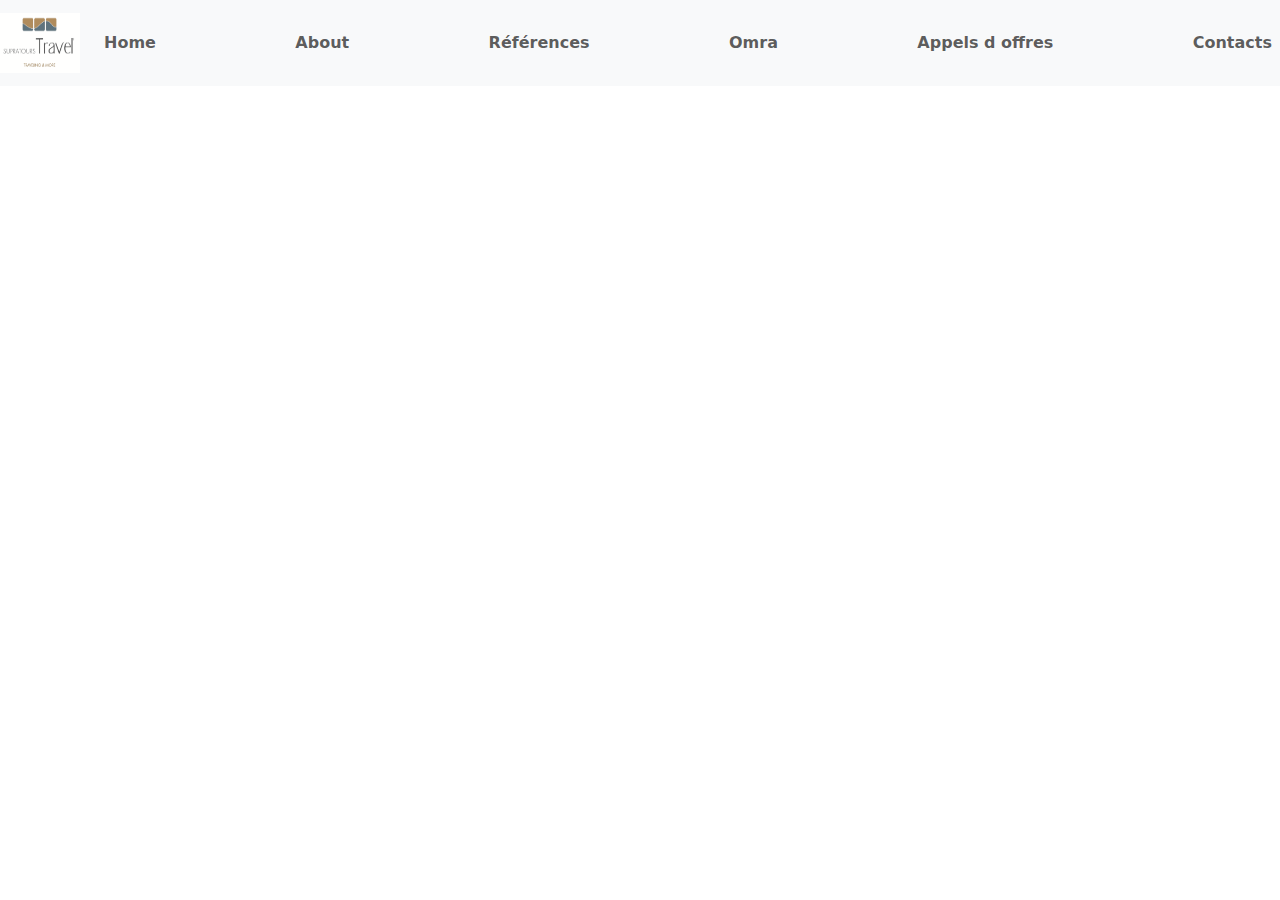
==== index.html @ 74336e38 "Updates" ====
<!doctype html>
<html lang="en">
  <head>
    <meta charset="UTF-8" />
    <link rel="icon" type="image/svg+xml" href="/logo.svg" />
    <meta name="viewport" content="width=device-width, initial-scale=1.0" />
    <title>Supratours Travel</title>
    <script type="module" crossorigin src="/index.js"></script>
    <link rel="stylesheet" crossorigin href="/index.css">
  </head>
  <body>
    <div id="root"></div>
  </body>
</html>
---- index.css ----
@charset "UTF-8";/*!
* Bootstrap  v5.3.2 (https://getbootstrap.com/)
* Copyright 2011-2023 The Bootstrap Authors
* Licensed under MIT (https://github.com/twbs/bootstrap/blob/main/LICENSE)
*/:root,[data-bs-theme=light]{--bs-blue:#0d6efd;--bs-indigo:#6610f2;--bs-purple:#6f42c1;--bs-pink:#d63384;--bs-red:#dc3545;--bs-orange:#fd7e14;--bs-yellow:#ffc107;--bs-green:#198754;--bs-teal:#20c997;--bs-cyan:#0dcaf0;--bs-black:#000;--bs-white:#fff;--bs-gray:#6c757d;--bs-gray-dark:#343a40;--bs-gray-100:#f8f9fa;--bs-gray-200:#e9ecef;--bs-gray-300:#dee2e6;--bs-gray-400:#ced4da;--bs-gray-500:#adb5bd;--bs-gray-600:#6c757d;--bs-gray-700:#495057;--bs-gray-800:#343a40;--bs-gray-900:#212529;--bs-primary:#0d6efd;--bs-secondary:#6c757d;--bs-success:#198754;--bs-info:#0dcaf0;--bs-warning:#ffc107;--bs-danger:#dc3545;--bs-light:#f8f9fa;--bs-dark:#212529;--bs-primary-rgb:13,110,253;--bs-secondary-rgb:108,117,125;--bs-success-rgb:25,135,84;--bs-info-rgb:13,202,240;--bs-warning-rgb:255,193,7;--bs-danger-rgb:220,53,69;--bs-light-rgb:248,249,250;--bs-dark-rgb:33,37,41;--bs-primary-text-emphasis:#052c65;--bs-secondary-text-emphasis:#2b2f32;--bs-success-text-emphasis:#0a3622;--bs-info-text-emphasis:#055160;--bs-warning-text-emphasis:#664d03;--bs-danger-text-emphasis:#58151c;--bs-light-text-emphasis:#495057;--bs-dark-text-emphasis:#495057;--bs-primary-bg-subtle:#cfe2ff;--bs-secondary-bg-subtle:#e2e3e5;--bs-success-bg-subtle:#d1e7dd;--bs-info-bg-subtle:#cff4fc;--bs-warning-bg-subtle:#fff3cd;--bs-danger-bg-subtle:#f8d7da;--bs-light-bg-subtle:#fcfcfd;--bs-dark-bg-subtle:#ced4da;--bs-primary-border-subtle:#9ec5fe;--bs-secondary-border-subtle:#c4c8cb;--bs-success-border-subtle:#a3cfbb;--bs-info-border-subtle:#9eeaf9;--bs-warning-border-subtle:#ffe69c;--bs-danger-border-subtle:#f1aeb5;--bs-light-border-subtle:#e9ecef;--bs-dark-border-subtle:#adb5bd;--bs-white-rgb:255,255,255;--bs-black-rgb:0,0,0;--bs-font-sans-serif:system-ui,-apple-system,"Segoe UI",Roboto,"Helvetica Neue","Noto Sans","Liberation Sans",Arial,sans-serif,"Apple Color Emoji","Segoe UI Emoji","Segoe UI Symbol","Noto Color Emoji";--bs-font-monospace:SFMono-Regular,Menlo,Monaco,Consolas,"Liberation Mono","Courier New",monospace;--bs-gradient:linear-gradient(180deg, rgba(255, 255, 255, .15), rgba(255, 255, 255, 0));--bs-body-font-family:var(--bs-font-sans-serif);--bs-body-font-size:1rem;--bs-body-font-weight:400;--bs-body-line-height:1.5;--bs-body-color:#212529;--bs-body-color-rgb:33,37,41;--bs-body-bg:#fff;--bs-body-bg-rgb:255,255,255;--bs-emphasis-color:#000;--bs-emphasis-color-rgb:0,0,0;--bs-secondary-color:rgba(33, 37, 41, .75);--bs-secondary-color-rgb:33,37,41;--bs-secondary-bg:#e9ecef;--bs-secondary-bg-rgb:233,236,239;--bs-tertiary-color:rgba(33, 37, 41, .5);--bs-tertiary-color-rgb:33,37,41;--bs-tertiary-bg:#f8f9fa;--bs-tertiary-bg-rgb:248,249,250;--bs-heading-color:inherit;--bs-link-color:#0d6efd;--bs-link-color-rgb:13,110,253;--bs-link-decoration:underline;--bs-link-hover-color:#0a58ca;--bs-link-hover-color-rgb:10,88,202;--bs-code-color:#d63384;--bs-highlight-color:#212529;--bs-highlight-bg:#fff3cd;--bs-border-width:1px;--bs-border-style:solid;--bs-border-color:#dee2e6;--bs-border-color-translucent:rgba(0, 0, 0, .175);--bs-border-radius:.375rem;--bs-border-radius-sm:.25rem;--bs-border-radius-lg:.5rem;--bs-border-radius-xl:1rem;--bs-border-radius-xxl:2rem;--bs-border-radius-2xl:var(--bs-border-radius-xxl);--bs-border-radius-pill:50rem;--bs-box-shadow:0 .5rem 1rem rgba(0, 0, 0, .15);--bs-box-shadow-sm:0 .125rem .25rem rgba(0, 0, 0, .075);--bs-box-shadow-lg:0 1rem 3rem rgba(0, 0, 0, .175);--bs-box-shadow-inset:inset 0 1px 2px rgba(0, 0, 0, .075);--bs-focus-ring-width:.25rem;--bs-focus-ring-opacity:.25;--bs-focus-ring-color:rgba(13, 110, 253, .25);--bs-form-valid-color:#198754;--bs-form-valid-border-color:#198754;--bs-form-invalid-color:#dc3545;--bs-form-invalid-border-color:#dc3545}[data-bs-theme=dark]{color-scheme:dark;--bs-body-color:#dee2e6;--bs-body-color-rgb:222,226,230;--bs-body-bg:#212529;--bs-body-bg-rgb:33,37,41;--bs-emphasis-color:#fff;--bs-emphasis-color-rgb:255,255,255;--bs-secondary-color:rgba(222, 226, 230, .75);--bs-secondary-color-rgb:222,226,230;--bs-secondary-bg:#343a40;--bs-secondary-bg-rgb:52,58,64;--bs-tertiary-color:rgba(222, 226, 230, .5);--bs-tertiary-color-rgb:222,226,230;--bs-tertiary-bg:#2b3035;--bs-tertiary-bg-rgb:43,48,53;--bs-primary-text-emphasis:#6ea8fe;--bs-secondary-text-emphasis:#a7acb1;--bs-success-text-emphasis:#75b798;--bs-info-text-emphasis:#6edff6;--bs-warning-text-emphasis:#ffda6a;--bs-danger-text-emphasis:#ea868f;--bs-light-text-emphasis:#f8f9fa;--bs-dark-text-emphasis:#dee2e6;--bs-primary-bg-subtle:#031633;--bs-secondary-bg-subtle:#161719;--bs-success-bg-subtle:#051b11;--bs-info-bg-subtle:#032830;--bs-warning-bg-subtle:#332701;--bs-danger-bg-subtle:#2c0b0e;--bs-light-bg-subtle:#343a40;--bs-dark-bg-subtle:#1a1d20;--bs-primary-border-subtle:#084298;--bs-secondary-border-subtle:#41464b;--bs-success-border-subtle:#0f5132;--bs-info-border-subtle:#087990;--bs-warning-border-subtle:#997404;--bs-danger-border-subtle:#842029;--bs-light-border-subtle:#495057;--bs-dark-border-subtle:#343a40;--bs-heading-color:inherit;--bs-link-color:#6ea8fe;--bs-link-hover-color:#8bb9fe;--bs-link-color-rgb:110,168,254;--bs-link-hover-color-rgb:139,185,254;--bs-code-color:#e685b5;--bs-highlight-color:#dee2e6;--bs-highlight-bg:#664d03;--bs-border-color:#495057;--bs-border-color-translucent:rgba(255, 255, 255, .15);--bs-form-valid-color:#75b798;--bs-form-valid-border-color:#75b798;--bs-form-invalid-color:#ea868f;--bs-form-invalid-border-color:#ea868f}*,:after,:before{box-sizing:border-box}@media (prefers-reduced-motion:no-preference){:root{scroll-behavior:smooth}}body{margin:0;font-family:var(--bs-body-font-family);font-size:var(--bs-body-font-size);font-weight:var(--bs-body-font-weight);line-height:var(--bs-body-line-height);color:var(--bs-body-color);text-align:var(--bs-body-text-align);background-color:var(--bs-body-bg);-webkit-text-size-adjust:100%;-webkit-tap-highlight-color:transparent}hr{margin:1rem 0;color:inherit;border:0;border-top:var(--bs-border-width) solid;opacity:.25}.h1,.h2,.h3,.h4,.h5,.h6,h1,h2,h3,h4,h5,h6{margin-top:0;margin-bottom:.5rem;font-weight:500;line-height:1.2;color:var(--bs-heading-color)}.h1,h1{font-size:calc(1.375rem + 1.5vw)}@media (min-width:1200px){.h1,h1{font-size:2.5rem}}.h2,h2{font-size:calc(1.325rem + .9vw)}@media (min-width:1200px){.h2,h2{font-size:2rem}}.h3,h3{font-size:calc(1.3rem + .6vw)}@media (min-width:1200px){.h3,h3{font-size:1.75rem}}.h4,h4{font-size:calc(1.275rem + .3vw)}@media (min-width:1200px){.h4,h4{font-size:1.5rem}}.h5,h5{font-size:1.25rem}.h6,h6{font-size:1rem}p{margin-top:0;margin-bottom:1rem}abbr[title]{-webkit-text-decoration:underline dotted;text-decoration:underline dotted;cursor:help;-webkit-text-decoration-skip-ink:none;text-decoration-skip-ink:none}address{margin-bottom:1rem;font-style:normal;line-height:inherit}ol,ul{padding-left:2rem}dl,ol,ul{margin-top:0;margin-bottom:1rem}ol ol,ol ul,ul ol,ul ul{margin-bottom:0}dt{font-weight:700}dd{margin-bottom:.5rem;margin-left:0}blockquote{margin:0 0 1rem}b,strong{font-weight:bolder}.small,small{font-size:.875em}.mark,mark{padding:.1875em;color:var(--bs-highlight-color);background-color:var(--bs-highlight-bg)}sub,sup{position:relative;font-size:.75em;line-height:0;vertical-align:baseline}sub{bottom:-.25em}sup{top:-.5em}a{color:rgba(var(--bs-link-color-rgb),var(--bs-link-opacity,1));text-decoration:underline}a:hover{--bs-link-color-rgb:var(--bs-link-hover-color-rgb)}a:not([href]):not([class]),a:not([href]):not([class]):hover{color:inherit;text-decoration:none}code,kbd,pre,samp{font-family:var(--bs-font-monospace);font-size:1em}pre{display:block;margin-top:0;margin-bottom:1rem;overflow:auto;font-size:.875em}pre code{font-size:inherit;color:inherit;word-break:normal}code{font-size:.875em;color:var(--bs-code-color);word-wrap:break-word}a>code{color:inherit}kbd{padding:.1875rem .375rem;font-size:.875em;color:var(--bs-body-bg);background-color:var(--bs-body-color);border-radius:.25rem}kbd kbd{padding:0;font-size:1em}figure{margin:0 0 1rem}img,svg{vertical-align:middle}table{caption-side:bottom;border-collapse:collapse}caption{padding-top:.5rem;padding-bottom:.5rem;color:var(--bs-secondary-color);text-align:left}th{text-align:inherit;text-align:-webkit-match-parent}tbody,td,tfoot,th,thead,tr{border-color:inherit;border-style:solid;border-width:0}label{display:inline-block}button{border-radius:0}button:focus:not(:focus-visible){outline:0}button,input,optgroup,select,textarea{margin:0;font-family:inherit;font-size:inherit;line-height:inherit}button,select{text-transform:none}[role=button]{cursor:pointer}select{word-wrap:normal}select:disabled{opacity:1}[list]:not([type=date]):not([type=datetime-local]):not([type=month]):not([type=week]):not([type=time])::-webkit-calendar-picker-indicator{display:none!important}[type=button],[type=reset],[type=submit],button{-webkit-appearance:button}[type=button]:not(:disabled),[type=reset]:not(:disabled),[type=submit]:not(:disabled),button:not(:disabled){cursor:pointer}::-moz-focus-inner{padding:0;border-style:none}textarea{resize:vertical}fieldset{min-width:0;padding:0;margin:0;border:0}legend{float:left;width:100%;padding:0;margin-bottom:.5rem;font-size:calc(1.275rem + .3vw);line-height:inherit}@media (min-width:1200px){legend{font-size:1.5rem}}legend+*{clear:left}::-webkit-datetime-edit-day-field,::-webkit-datetime-edit-fields-wrapper,::-webkit-datetime-edit-hour-field,::-webkit-datetime-edit-minute,::-webkit-datetime-edit-month-field,::-webkit-datetime-edit-text,::-webkit-datetime-edit-year-field{padding:0}::-webkit-inner-spin-button{height:auto}[type=search]{-webkit-appearance:textfield;outline-offset:-2px}::-webkit-search-decoration{-webkit-appearance:none}::-webkit-color-swatch-wrapper{padding:0}::-webkit-file-upload-button{font:inherit;-webkit-appearance:button}::file-selector-button{font:inherit;-webkit-appearance:button}output{display:inline-block}iframe{border:0}summary{display:list-item;cursor:pointer}progress{vertical-align:baseline}[hidden]{display:none!important}.lead{font-size:1.25rem;font-weight:300}.display-1{font-size:calc(1.625rem + 4.5vw);font-weight:300;line-height:1.2}@media (min-width:1200px){.display-1{font-size:5rem}}.display-2{font-size:calc(1.575rem + 3.9vw);font-weight:300;line-height:1.2}@media (min-width:1200px){.display-2{font-size:4.5rem}}.display-3{font-size:calc(1.525rem + 3.3vw);font-weight:300;line-height:1.2}@media (min-width:1200px){.display-3{font-size:4rem}}.display-4{font-size:calc(1.475rem + 2.7vw);font-weight:300;line-height:1.2}@media (min-width:1200px){.display-4{font-size:3.5rem}}.display-5{font-size:calc(1.425rem + 2.1vw);font-weight:300;line-height:1.2}@media (min-width:1200px){.display-5{font-size:3rem}}.display-6{font-size:calc(1.375rem + 1.5vw);font-weight:300;line-height:1.2}@media (min-width:1200px){.display-6{font-size:2.5rem}}.list-unstyled,.list-inline{padding-left:0;list-style:none}.list-inline-item{display:inline-block}.list-inline-item:not(:last-child){margin-right:.5rem}.initialism{font-size:.875em;text-transform:uppercase}.blockquote{margin-bottom:1rem;font-size:1.25rem}.blockquote>:last-child{margin-bottom:0}.blockquote-footer{margin-top:-1rem;margin-bottom:1rem;font-size:.875em;color:#6c757d}.blockquote-footer:before{content:"— "}.img-fluid{max-width:100%;height:auto}.img-thumbnail{padding:.25rem;background-color:var(--bs-body-bg);border:var(--bs-border-width) solid var(--bs-border-color);border-radius:var(--bs-border-radius);max-width:100%;height:auto}.figure{display:inline-block}.figure-img{margin-bottom:.5rem;line-height:1}.figure-caption{font-size:.875em;color:var(--bs-secondary-color)}.container,.container-fluid,.container-lg,.container-md,.container-sm,.container-xl,.container-xxl{--bs-gutter-x:1.5rem;--bs-gutter-y:0;width:100%;padding-right:calc(var(--bs-gutter-x) * .5);padding-left:calc(var(--bs-gutter-x) * .5);margin-right:auto;margin-left:auto}@media (min-width:576px){.container,.container-sm{max-width:540px}}@media (min-width:768px){.container,.container-md,.container-sm{max-width:720px}}@media (min-width:992px){.container,.container-lg,.container-md,.container-sm{max-width:960px}}@media (min-width:1200px){.container,.container-lg,.container-md,.container-sm,.container-xl{max-width:1140px}}@media (min-width:1400px){.container,.container-lg,.container-md,.container-sm,.container-xl,.container-xxl{max-width:1320px}}:root{--bs-breakpoint-xs:0;--bs-breakpoint-sm:576px;--bs-breakpoint-md:768px;--bs-breakpoint-lg:992px;--bs-breakpoint-xl:1200px;--bs-breakpoint-xxl:1400px}.row{--bs-gutter-x:1.5rem;--bs-gutter-y:0;display:flex;flex-wrap:wrap;margin-top:calc(-1 * var(--bs-gutter-y));margin-right:calc(-.5 * var(--bs-gutter-x));margin-left:calc(-.5 * var(--bs-gutter-x))}.row>*{flex-shrink:0;width:100%;max-width:100%;padding-right:calc(var(--bs-gutter-x) * .5);padding-left:calc(var(--bs-gutter-x) * .5);margin-top:var(--bs-gutter-y)}.col{flex:1 0 0%}.row-cols-auto>*{flex:0 0 auto;width:auto}.row-cols-1>*{flex:0 0 auto;width:100%}.row-cols-2>*{flex:0 0 auto;width:50%}.row-cols-3>*{flex:0 0 auto;width:33.33333333%}.row-cols-4>*{flex:0 0 auto;width:25%}.row-cols-5>*{flex:0 0 auto;width:20%}.row-cols-6>*{flex:0 0 auto;width:16.66666667%}.col-auto{flex:0 0 auto;width:auto}.col-1{flex:0 0 auto;width:8.33333333%}.col-2{flex:0 0 auto;width:16.66666667%}.col-3{flex:0 0 auto;width:25%}.col-4{flex:0 0 auto;width:33.33333333%}.col-5{flex:0 0 auto;width:41.66666667%}.col-6{flex:0 0 auto;width:50%}.col-7{flex:0 0 auto;width:58.33333333%}.col-8{flex:0 0 auto;width:66.66666667%}.col-9{flex:0 0 auto;width:75%}.col-10{flex:0 0 auto;width:83.33333333%}.col-11{flex:0 0 auto;width:91.66666667%}.col-12{flex:0 0 auto;width:100%}.offset-1{margin-left:8.33333333%}.offset-2{margin-left:16.66666667%}.offset-3{margin-left:25%}.offset-4{margin-left:33.33333333%}.offset-5{margin-left:41.66666667%}.offset-6{margin-left:50%}.offset-7{margin-left:58.33333333%}.offset-8{margin-left:66.66666667%}.offset-9{margin-left:75%}.offset-10{margin-left:83.33333333%}.offset-11{margin-left:91.66666667%}.g-0,.gx-0{--bs-gutter-x:0}.g-0,.gy-0{--bs-gutter-y:0}.g-1,.gx-1{--bs-gutter-x:.25rem}.g-1,.gy-1{--bs-gutter-y:.25rem}.g-2,.gx-2{--bs-gutter-x:.5rem}.g-2,.gy-2{--bs-gutter-y:.5rem}.g-3,.gx-3{--bs-gutter-x:1rem}.g-3,.gy-3{--bs-gutter-y:1rem}.g-4,.gx-4{--bs-gutter-x:1.5rem}.g-4,.gy-4{--bs-gutter-y:1.5rem}.g-5,.gx-5{--bs-gutter-x:3rem}.g-5,.gy-5{--bs-gutter-y:3rem}@media (min-width:576px){.col-sm{flex:1 0 0%}.row-cols-sm-auto>*{flex:0 0 auto;width:auto}.row-cols-sm-1>*{flex:0 0 auto;width:100%}.row-cols-sm-2>*{flex:0 0 auto;width:50%}.row-cols-sm-3>*{flex:0 0 auto;width:33.33333333%}.row-cols-sm-4>*{flex:0 0 auto;width:25%}.row-cols-sm-5>*{flex:0 0 auto;width:20%}.row-cols-sm-6>*{flex:0 0 auto;width:16.66666667%}.col-sm-auto{flex:0 0 auto;width:auto}.col-sm-1{flex:0 0 auto;width:8.33333333%}.col-sm-2{flex:0 0 auto;width:16.66666667%}.col-sm-3{flex:0 0 auto;width:25%}.col-sm-4{flex:0 0 auto;width:33.33333333%}.col-sm-5{flex:0 0 auto;width:41.66666667%}.col-sm-6{flex:0 0 auto;width:50%}.col-sm-7{flex:0 0 auto;width:58.33333333%}.col-sm-8{flex:0 0 auto;width:66.66666667%}.col-sm-9{flex:0 0 auto;width:75%}.col-sm-10{flex:0 0 auto;width:83.33333333%}.col-sm-11{flex:0 0 auto;width:91.66666667%}.col-sm-12{flex:0 0 auto;width:100%}.offset-sm-0{margin-left:0}.offset-sm-1{margin-left:8.33333333%}.offset-sm-2{margin-left:16.66666667%}.offset-sm-3{margin-left:25%}.offset-sm-4{margin-left:33.33333333%}.offset-sm-5{margin-left:41.66666667%}.offset-sm-6{margin-left:50%}.offset-sm-7{margin-left:58.33333333%}.offset-sm-8{margin-left:66.66666667%}.offset-sm-9{margin-left:75%}.offset-sm-10{margin-left:83.33333333%}.offset-sm-11{margin-left:91.66666667%}.g-sm-0,.gx-sm-0{--bs-gutter-x:0}.g-sm-0,.gy-sm-0{--bs-gutter-y:0}.g-sm-1,.gx-sm-1{--bs-gutter-x:.25rem}.g-sm-1,.gy-sm-1{--bs-gutter-y:.25rem}.g-sm-2,.gx-sm-2{--bs-gutter-x:.5rem}.g-sm-2,.gy-sm-2{--bs-gutter-y:.5rem}.g-sm-3,.gx-sm-3{--bs-gutter-x:1rem}.g-sm-3,.gy-sm-3{--bs-gutter-y:1rem}.g-sm-4,.gx-sm-4{--bs-gutter-x:1.5rem}.g-sm-4,.gy-sm-4{--bs-gutter-y:1.5rem}.g-sm-5,.gx-sm-5{--bs-gutter-x:3rem}.g-sm-5,.gy-sm-5{--bs-gutter-y:3rem}}@media (min-width:768px){.col-md{flex:1 0 0%}.row-cols-md-auto>*{flex:0 0 auto;width:auto}.row-cols-md-1>*{flex:0 0 auto;width:100%}.row-cols-md-2>*{flex:0 0 auto;width:50%}.row-cols-md-3>*{flex:0 0 auto;width:33.33333333%}.row-cols-md-4>*{flex:0 0 auto;width:25%}.row-cols-md-5>*{flex:0 0 auto;width:20%}.row-cols-md-6>*{flex:0 0 auto;width:16.66666667%}.col-md-auto{flex:0 0 auto;width:auto}.col-md-1{flex:0 0 auto;width:8.33333333%}.col-md-2{flex:0 0 auto;width:16.66666667%}.col-md-3{flex:0 0 auto;width:25%}.col-md-4{flex:0 0 auto;width:33.33333333%}.col-md-5{flex:0 0 auto;width:41.66666667%}.col-md-6{flex:0 0 auto;width:50%}.col-md-7{flex:0 0 auto;width:58.33333333%}.col-md-8{flex:0 0 auto;width:66.66666667%}.col-md-9{flex:0 0 auto;width:75%}.col-md-10{flex:0 0 auto;width:83.33333333%}.col-md-11{flex:0 0 auto;width:91.66666667%}.col-md-12{flex:0 0 auto;width:100%}.offset-md-0{margin-left:0}.offset-md-1{margin-left:8.33333333%}.offset-md-2{margin-left:16.66666667%}.offset-md-3{margin-left:25%}.offset-md-4{margin-left:33.33333333%}.offset-md-5{margin-left:41.66666667%}.offset-md-6{margin-left:50%}.offset-md-7{margin-left:58.33333333%}.offset-md-8{margin-left:66.66666667%}.offset-md-9{margin-left:75%}.offset-md-10{margin-left:83.33333333%}.offset-md-11{margin-left:91.66666667%}.g-md-0,.gx-md-0{--bs-gutter-x:0}.g-md-0,.gy-md-0{--bs-gutter-y:0}.g-md-1,.gx-md-1{--bs-gutter-x:.25rem}.g-md-1,.gy-md-1{--bs-gutter-y:.25rem}.g-md-2,.gx-md-2{--bs-gutter-x:.5rem}.g-md-2,.gy-md-2{--bs-gutter-y:.5rem}.g-md-3,.gx-md-3{--bs-gutter-x:1rem}.g-md-3,.gy-md-3{--bs-gutter-y:1rem}.g-md-4,.gx-md-4{--bs-gutter-x:1.5rem}.g-md-4,.gy-md-4{--bs-gutter-y:1.5rem}.g-md-5,.gx-md-5{--bs-gutter-x:3rem}.g-md-5,.gy-md-5{--bs-gutter-y:3rem}}@media (min-width:992px){.col-lg{flex:1 0 0%}.row-cols-lg-auto>*{flex:0 0 auto;width:auto}.row-cols-lg-1>*{flex:0 0 auto;width:100%}.row-cols-lg-2>*{flex:0 0 auto;width:50%}.row-cols-lg-3>*{flex:0 0 auto;width:33.33333333%}.row-cols-lg-4>*{flex:0 0 auto;width:25%}.row-cols-lg-5>*{flex:0 0 auto;width:20%}.row-cols-lg-6>*{flex:0 0 auto;width:16.66666667%}.col-lg-auto{flex:0 0 auto;width:auto}.col-lg-1{flex:0 0 auto;width:8.33333333%}.col-lg-2{flex:0 0 auto;width:16.66666667%}.col-lg-3{flex:0 0 auto;width:25%}.col-lg-4{flex:0 0 auto;width:33.33333333%}.col-lg-5{flex:0 0 auto;width:41.66666667%}.col-lg-6{flex:0 0 auto;width:50%}.col-lg-7{flex:0 0 auto;width:58.33333333%}.col-lg-8{flex:0 0 auto;width:66.66666667%}.col-lg-9{flex:0 0 auto;width:75%}.col-lg-10{flex:0 0 auto;width:83.33333333%}.col-lg-11{flex:0 0 auto;width:91.66666667%}.col-lg-12{flex:0 0 auto;width:100%}.offset-lg-0{margin-left:0}.offset-lg-1{margin-left:8.33333333%}.offset-lg-2{margin-left:16.66666667%}.offset-lg-3{margin-left:25%}.offset-lg-4{margin-left:33.33333333%}.offset-lg-5{margin-left:41.66666667%}.offset-lg-6{margin-left:50%}.offset-lg-7{margin-left:58.33333333%}.offset-lg-8{margin-left:66.66666667%}.offset-lg-9{margin-left:75%}.offset-lg-10{margin-left:83.33333333%}.offset-lg-11{margin-left:91.66666667%}.g-lg-0,.gx-lg-0{--bs-gutter-x:0}.g-lg-0,.gy-lg-0{--bs-gutter-y:0}.g-lg-1,.gx-lg-1{--bs-gutter-x:.25rem}.g-lg-1,.gy-lg-1{--bs-gutter-y:.25rem}.g-lg-2,.gx-lg-2{--bs-gutter-x:.5rem}.g-lg-2,.gy-lg-2{--bs-gutter-y:.5rem}.g-lg-3,.gx-lg-3{--bs-gutter-x:1rem}.g-lg-3,.gy-lg-3{--bs-gutter-y:1rem}.g-lg-4,.gx-lg-4{--bs-gutter-x:1.5rem}.g-lg-4,.gy-lg-4{--bs-gutter-y:1.5rem}.g-lg-5,.gx-lg-5{--bs-gutter-x:3rem}.g-lg-5,.gy-lg-5{--bs-gutter-y:3rem}}@media (min-width:1200px){.col-xl{flex:1 0 0%}.row-cols-xl-auto>*{flex:0 0 auto;width:auto}.row-cols-xl-1>*{flex:0 0 auto;width:100%}.row-cols-xl-2>*{flex:0 0 auto;width:50%}.row-cols-xl-3>*{flex:0 0 auto;width:33.33333333%}.row-cols-xl-4>*{flex:0 0 auto;width:25%}.row-cols-xl-5>*{flex:0 0 auto;width:20%}.row-cols-xl-6>*{flex:0 0 auto;width:16.66666667%}.col-xl-auto{flex:0 0 auto;width:auto}.col-xl-1{flex:0 0 auto;width:8.33333333%}.col-xl-2{flex:0 0 auto;width:16.66666667%}.col-xl-3{flex:0 0 auto;width:25%}.col-xl-4{flex:0 0 auto;width:33.33333333%}.col-xl-5{flex:0 0 auto;width:41.66666667%}.col-xl-6{flex:0 0 auto;width:50%}.col-xl-7{flex:0 0 auto;width:58.33333333%}.col-xl-8{flex:0 0 auto;width:66.66666667%}.col-xl-9{flex:0 0 auto;width:75%}.col-xl-10{flex:0 0 auto;width:83.33333333%}.col-xl-11{flex:0 0 auto;width:91.66666667%}.col-xl-12{flex:0 0 auto;width:100%}.offset-xl-0{margin-left:0}.offset-xl-1{margin-left:8.33333333%}.offset-xl-2{margin-left:16.66666667%}.offset-xl-3{margin-left:25%}.offset-xl-4{margin-left:33.33333333%}.offset-xl-5{margin-left:41.66666667%}.offset-xl-6{margin-left:50%}.offset-xl-7{margin-left:58.33333333%}.offset-xl-8{margin-left:66.66666667%}.offset-xl-9{margin-left:75%}.offset-xl-10{margin-left:83.33333333%}.offset-xl-11{margin-left:91.66666667%}.g-xl-0,.gx-xl-0{--bs-gutter-x:0}.g-xl-0,.gy-xl-0{--bs-gutter-y:0}.g-xl-1,.gx-xl-1{--bs-gutter-x:.25rem}.g-xl-1,.gy-xl-1{--bs-gutter-y:.25rem}.g-xl-2,.gx-xl-2{--bs-gutter-x:.5rem}.g-xl-2,.gy-xl-2{--bs-gutter-y:.5rem}.g-xl-3,.gx-xl-3{--bs-gutter-x:1rem}.g-xl-3,.gy-xl-3{--bs-gutter-y:1rem}.g-xl-4,.gx-xl-4{--bs-gutter-x:1.5rem}.g-xl-4,.gy-xl-4{--bs-gutter-y:1.5rem}.g-xl-5,.gx-xl-5{--bs-gutter-x:3rem}.g-xl-5,.gy-xl-5{--bs-gutter-y:3rem}}@media (min-width:1400px){.col-xxl{flex:1 0 0%}.row-cols-xxl-auto>*{flex:0 0 auto;width:auto}.row-cols-xxl-1>*{flex:0 0 auto;width:100%}.row-cols-xxl-2>*{flex:0 0 auto;width:50%}.row-cols-xxl-3>*{flex:0 0 auto;width:33.33333333%}.row-cols-xxl-4>*{flex:0 0 auto;width:25%}.row-cols-xxl-5>*{flex:0 0 auto;width:20%}.row-cols-xxl-6>*{flex:0 0 auto;width:16.66666667%}.col-xxl-auto{flex:0 0 auto;width:auto}.col-xxl-1{flex:0 0 auto;width:8.33333333%}.col-xxl-2{flex:0 0 auto;width:16.66666667%}.col-xxl-3{flex:0 0 auto;width:25%}.col-xxl-4{flex:0 0 auto;width:33.33333333%}.col-xxl-5{flex:0 0 auto;width:41.66666667%}.col-xxl-6{flex:0 0 auto;width:50%}.col-xxl-7{flex:0 0 auto;width:58.33333333%}.col-xxl-8{flex:0 0 auto;width:66.66666667%}.col-xxl-9{flex:0 0 auto;width:75%}.col-xxl-10{flex:0 0 auto;width:83.33333333%}.col-xxl-11{flex:0 0 auto;width:91.66666667%}.col-xxl-12{flex:0 0 auto;width:100%}.offset-xxl-0{margin-left:0}.offset-xxl-1{margin-left:8.33333333%}.offset-xxl-2{margin-left:16.66666667%}.offset-xxl-3{margin-left:25%}.offset-xxl-4{margin-left:33.33333333%}.offset-xxl-5{margin-left:41.66666667%}.offset-xxl-6{margin-left:50%}.offset-xxl-7{margin-left:58.33333333%}.offset-xxl-8{margin-left:66.66666667%}.offset-xxl-9{margin-left:75%}.offset-xxl-10{margin-left:83.33333333%}.offset-xxl-11{margin-left:91.66666667%}.g-xxl-0,.gx-xxl-0{--bs-gutter-x:0}.g-xxl-0,.gy-xxl-0{--bs-gutter-y:0}.g-xxl-1,.gx-xxl-1{--bs-gutter-x:.25rem}.g-xxl-1,.gy-xxl-1{--bs-gutter-y:.25rem}.g-xxl-2,.gx-xxl-2{--bs-gutter-x:.5rem}.g-xxl-2,.gy-xxl-2{--bs-gutter-y:.5rem}.g-xxl-3,.gx-xxl-3{--bs-gutter-x:1rem}.g-xxl-3,.gy-xxl-3{--bs-gutter-y:1rem}.g-xxl-4,.gx-xxl-4{--bs-gutter-x:1.5rem}.g-xxl-4,.gy-xxl-4{--bs-gutter-y:1.5rem}.g-xxl-5,.gx-xxl-5{--bs-gutter-x:3rem}.g-xxl-5,.gy-xxl-5{--bs-gutter-y:3rem}}.table{--bs-table-color-type:initial;--bs-table-bg-type:initial;--bs-table-color-state:initial;--bs-table-bg-state:initial;--bs-table-color:var(--bs-emphasis-color);--bs-table-bg:var(--bs-body-bg);--bs-table-border-color:var(--bs-border-color);--bs-table-accent-bg:transparent;--bs-table-striped-color:var(--bs-emphasis-color);--bs-table-striped-bg:rgba(var(--bs-emphasis-color-rgb), .05);--bs-table-active-color:var(--bs-emphasis-color);--bs-table-active-bg:rgba(var(--bs-emphasis-color-rgb), .1);--bs-table-hover-color:var(--bs-emphasis-color);--bs-table-hover-bg:rgba(var(--bs-emphasis-color-rgb), .075);width:100%;margin-bottom:1rem;vertical-align:top;border-color:var(--bs-table-border-color)}.table>:not(caption)>*>*{padding:.5rem;color:var(--bs-table-color-state,var(--bs-table-color-type,var(--bs-table-color)));background-color:var(--bs-table-bg);border-bottom-width:var(--bs-border-width);box-shadow:inset 0 0 0 9999px var(--bs-table-bg-state,var(--bs-table-bg-type,var(--bs-table-accent-bg)))}.table>tbody{vertical-align:inherit}.table>thead{vertical-align:bottom}.table-group-divider{border-top:calc(var(--bs-border-width) * 2) solid currentcolor}.caption-top{caption-side:top}.table-sm>:not(caption)>*>*{padding:.25rem}.table-bordered>:not(caption)>*{border-width:var(--bs-border-width) 0}.table-bordered>:not(caption)>*>*{border-width:0 var(--bs-border-width)}.table-borderless>:not(caption)>*>*{border-bottom-width:0}.table-borderless>:not(:first-child){border-top-width:0}.table-striped>tbody>tr:nth-of-type(odd)>*{--bs-table-color-type:var(--bs-table-striped-color);--bs-table-bg-type:var(--bs-table-striped-bg)}.table-striped-columns>:not(caption)>tr>:nth-child(2n){--bs-table-color-type:var(--bs-table-striped-color);--bs-table-bg-type:var(--bs-table-striped-bg)}.table-active{--bs-table-color-state:var(--bs-table-active-color);--bs-table-bg-state:var(--bs-table-active-bg)}.table-hover>tbody>tr:hover>*{--bs-table-color-state:var(--bs-table-hover-color);--bs-table-bg-state:var(--bs-table-hover-bg)}.table-primary{--bs-table-color:#000;--bs-table-bg:#cfe2ff;--bs-table-border-color:#a6b5cc;--bs-table-striped-bg:#c5d7f2;--bs-table-striped-color:#000;--bs-table-active-bg:#bacbe6;--bs-table-active-color:#000;--bs-table-hover-bg:#bfd1ec;--bs-table-hover-color:#000;color:var(--bs-table-color);border-color:var(--bs-table-border-color)}.table-secondary{--bs-table-color:#000;--bs-table-bg:#e2e3e5;--bs-table-border-color:#b5b6b7;--bs-table-striped-bg:#d7d8da;--bs-table-striped-color:#000;--bs-table-active-bg:#cbccce;--bs-table-active-color:#000;--bs-table-hover-bg:#d1d2d4;--bs-table-hover-color:#000;color:var(--bs-table-color);border-color:var(--bs-table-border-color)}.table-success{--bs-table-color:#000;--bs-table-bg:#d1e7dd;--bs-table-border-color:#a7b9b1;--bs-table-striped-bg:#c7dbd2;--bs-table-striped-color:#000;--bs-table-active-bg:#bcd0c7;--bs-table-active-color:#000;--bs-table-hover-bg:#c1d6cc;--bs-table-hover-color:#000;color:var(--bs-table-color);border-color:var(--bs-table-border-color)}.table-info{--bs-table-color:#000;--bs-table-bg:#cff4fc;--bs-table-border-color:#a6c3ca;--bs-table-striped-bg:#c5e8ef;--bs-table-striped-color:#000;--bs-table-active-bg:#badce3;--bs-table-active-color:#000;--bs-table-hover-bg:#bfe2e9;--bs-table-hover-color:#000;color:var(--bs-table-color);border-color:var(--bs-table-border-color)}.table-warning{--bs-table-color:#000;--bs-table-bg:#fff3cd;--bs-table-border-color:#ccc2a4;--bs-table-striped-bg:#f2e7c3;--bs-table-striped-color:#000;--bs-table-active-bg:#e6dbb9;--bs-table-active-color:#000;--bs-table-hover-bg:#ece1be;--bs-table-hover-color:#000;color:var(--bs-table-color);border-color:var(--bs-table-border-color)}.table-danger{--bs-table-color:#000;--bs-table-bg:#f8d7da;--bs-table-border-color:#c6acae;--bs-table-striped-bg:#eccccf;--bs-table-striped-color:#000;--bs-table-active-bg:#dfc2c4;--bs-table-active-color:#000;--bs-table-hover-bg:#e5c7ca;--bs-table-hover-color:#000;color:var(--bs-table-color);border-color:var(--bs-table-border-color)}.table-light{--bs-table-color:#000;--bs-table-bg:#f8f9fa;--bs-table-border-color:#c6c7c8;--bs-table-striped-bg:#ecedee;--bs-table-striped-color:#000;--bs-table-active-bg:#dfe0e1;--bs-table-active-color:#000;--bs-table-hover-bg:#e5e6e7;--bs-table-hover-color:#000;color:var(--bs-table-color);border-color:var(--bs-table-border-color)}.table-dark{--bs-table-color:#fff;--bs-table-bg:#212529;--bs-table-border-color:#4d5154;--bs-table-striped-bg:#2c3034;--bs-table-striped-color:#fff;--bs-table-active-bg:#373b3e;--bs-table-active-color:#fff;--bs-table-hover-bg:#323539;--bs-table-hover-color:#fff;color:var(--bs-table-color);border-color:var(--bs-table-border-color)}.table-responsive{overflow-x:auto;-webkit-overflow-scrolling:touch}@media (max-width:575.98px){.table-responsive-sm{overflow-x:auto;-webkit-overflow-scrolling:touch}}@media (max-width:767.98px){.table-responsive-md{overflow-x:auto;-webkit-overflow-scrolling:touch}}@media (max-width:991.98px){.table-responsive-lg{overflow-x:auto;-webkit-overflow-scrolling:touch}}@media (max-width:1199.98px){.table-responsive-xl{overflow-x:auto;-webkit-overflow-scrolling:touch}}@media (max-width:1399.98px){.table-responsive-xxl{overflow-x:auto;-webkit-overflow-scrolling:touch}}.form-label{margin-bottom:.5rem}.col-form-label{padding-top:calc(.375rem + var(--bs-border-width));padding-bottom:calc(.375rem + var(--bs-border-width));margin-bottom:0;font-size:inherit;line-height:1.5}.col-form-label-lg{padding-top:calc(.5rem + var(--bs-border-width));padding-bottom:calc(.5rem + var(--bs-border-width));font-size:1.25rem}.col-form-label-sm{padding-top:calc(.25rem + var(--bs-border-width));padding-bottom:calc(.25rem + var(--bs-border-width));font-size:.875rem}.form-text{margin-top:.25rem;font-size:.875em;color:var(--bs-secondary-color)}.form-control{display:block;width:100%;padding:.375rem .75rem;font-size:1rem;font-weight:400;line-height:1.5;color:var(--bs-body-color);-webkit-appearance:none;-moz-appearance:none;appearance:none;background-color:var(--bs-body-bg);background-clip:padding-box;border:var(--bs-border-width) solid var(--bs-border-color);border-radius:var(--bs-border-radius);transition:border-color .15s ease-in-out,box-shadow .15s ease-in-out}@media (prefers-reduced-motion:reduce){.form-control{transition:none}}.form-control[type=file]{overflow:hidden}.form-control[type=file]:not(:disabled):not([readonly]){cursor:pointer}.form-control:focus{color:var(--bs-body-color);background-color:var(--bs-body-bg);border-color:#86b7fe;outline:0;box-shadow:0 0 0 .25rem #0d6efd40}.form-control::-webkit-date-and-time-value{min-width:85px;height:1.5em;margin:0}.form-control::-webkit-datetime-edit{display:block;padding:0}.form-control::-moz-placeholder{color:var(--bs-secondary-color);opacity:1}.form-control::placeholder{color:var(--bs-secondary-color);opacity:1}.form-control:disabled{background-color:var(--bs-secondary-bg);opacity:1}.form-control::-webkit-file-upload-button{padding:.375rem .75rem;margin:-.375rem -.75rem;-webkit-margin-end:.75rem;margin-inline-end:.75rem;color:var(--bs-body-color);background-color:var(--bs-tertiary-bg);pointer-events:none;border-color:inherit;border-style:solid;border-width:0;border-inline-end-width:var(--bs-border-width);border-radius:0;-webkit-transition:color .15s ease-in-out,background-color .15s ease-in-out,border-color .15s ease-in-out,box-shadow .15s ease-in-out;transition:color .15s ease-in-out,background-color .15s ease-in-out,border-color .15s ease-in-out,box-shadow .15s ease-in-out}.form-control::file-selector-button{padding:.375rem .75rem;margin:-.375rem -.75rem;-webkit-margin-end:.75rem;margin-inline-end:.75rem;color:var(--bs-body-color);background-color:var(--bs-tertiary-bg);pointer-events:none;border-color:inherit;border-style:solid;border-width:0;border-inline-end-width:var(--bs-border-width);border-radius:0;transition:color .15s ease-in-out,background-color .15s ease-in-out,border-color .15s ease-in-out,box-shadow .15s ease-in-out}@media (prefers-reduced-motion:reduce){.form-control::-webkit-file-upload-button{-webkit-transition:none;transition:none}.form-control::file-selector-button{transition:none}}.form-control:hover:not(:disabled):not([readonly])::-webkit-file-upload-button{background-color:var(--bs-secondary-bg)}.form-control:hover:not(:disabled):not([readonly])::file-selector-button{background-color:var(--bs-secondary-bg)}.form-control-plaintext{display:block;width:100%;padding:.375rem 0;margin-bottom:0;line-height:1.5;color:var(--bs-body-color);background-color:transparent;border:solid transparent;border-width:var(--bs-border-width) 0}.form-control-plaintext:focus{outline:0}.form-control-plaintext.form-control-lg,.form-control-plaintext.form-control-sm{padding-right:0;padding-left:0}.form-control-sm{min-height:calc(1.5em + .5rem + calc(var(--bs-border-width) * 2));padding:.25rem .5rem;font-size:.875rem;border-radius:var(--bs-border-radius-sm)}.form-control-sm::-webkit-file-upload-button{padding:.25rem .5rem;margin:-.25rem -.5rem;-webkit-margin-end:.5rem;margin-inline-end:.5rem}.form-control-sm::file-selector-button{padding:.25rem .5rem;margin:-.25rem -.5rem;-webkit-margin-end:.5rem;margin-inline-end:.5rem}.form-control-lg{min-height:calc(1.5em + 1rem + calc(var(--bs-border-width) * 2));padding:.5rem 1rem;font-size:1.25rem;border-radius:var(--bs-border-radius-lg)}.form-control-lg::-webkit-file-upload-button{padding:.5rem 1rem;margin:-.5rem -1rem;-webkit-margin-end:1rem;margin-inline-end:1rem}.form-control-lg::file-selector-button{padding:.5rem 1rem;margin:-.5rem -1rem;-webkit-margin-end:1rem;margin-inline-end:1rem}textarea.form-control{min-height:calc(1.5em + .75rem + calc(var(--bs-border-width) * 2))}textarea.form-control-sm{min-height:calc(1.5em + .5rem + calc(var(--bs-border-width) * 2))}textarea.form-control-lg{min-height:calc(1.5em + 1rem + calc(var(--bs-border-width) * 2))}.form-control-color{width:3rem;height:calc(1.5em + .75rem + calc(var(--bs-border-width) * 2));padding:.375rem}.form-control-color:not(:disabled):not([readonly]){cursor:pointer}.form-control-color::-moz-color-swatch{border:0!important;border-radius:var(--bs-border-radius)}.form-control-color::-webkit-color-swatch{border:0!important;border-radius:var(--bs-border-radius)}.form-control-color.form-control-sm{height:calc(1.5em + .5rem + calc(var(--bs-border-width) * 2))}.form-control-color.form-control-lg{height:calc(1.5em + 1rem + calc(var(--bs-border-width) * 2))}.form-select{--bs-form-select-bg-img:url("data:image/svg+xml,%3csvg xmlns='http://www.w3.org/2000/svg' viewBox='0 0 16 16'%3e%3cpath fill='none' stroke='%23343a40' stroke-linecap='round' stroke-linejoin='round' stroke-width='2' d='m2 5 6 6 6-6'/%3e%3c/svg%3e");display:block;width:100%;padding:.375rem 2.25rem .375rem .75rem;font-size:1rem;font-weight:400;line-height:1.5;color:var(--bs-body-color);-webkit-appearance:none;-moz-appearance:none;appearance:none;background-color:var(--bs-body-bg);background-image:var(--bs-form-select-bg-img),var(--bs-form-select-bg-icon,none);background-repeat:no-repeat;background-position:right .75rem center;background-size:16px 12px;border:var(--bs-border-width) solid var(--bs-border-color);border-radius:var(--bs-border-radius);transition:border-color .15s ease-in-out,box-shadow .15s ease-in-out}@media (prefers-reduced-motion:reduce){.form-select{transition:none}}.form-select:focus{border-color:#86b7fe;outline:0;box-shadow:0 0 0 .25rem #0d6efd40}.form-select[multiple],.form-select[size]:not([size="1"]){padding-right:.75rem;background-image:none}.form-select:disabled{background-color:var(--bs-secondary-bg)}.form-select:-moz-focusring{color:transparent;text-shadow:0 0 0 var(--bs-body-color)}.form-select-sm{padding-top:.25rem;padding-bottom:.25rem;padding-left:.5rem;font-size:.875rem;border-radius:var(--bs-border-radius-sm)}.form-select-lg{padding-top:.5rem;padding-bottom:.5rem;padding-left:1rem;font-size:1.25rem;border-radius:var(--bs-border-radius-lg)}[data-bs-theme=dark] .form-select{--bs-form-select-bg-img:url("data:image/svg+xml,%3csvg xmlns='http://www.w3.org/2000/svg' viewBox='0 0 16 16'%3e%3cpath fill='none' stroke='%23dee2e6' stroke-linecap='round' stroke-linejoin='round' stroke-width='2' d='m2 5 6 6 6-6'/%3e%3c/svg%3e")}.form-check{display:block;min-height:1.5rem;padding-left:1.5em;margin-bottom:.125rem}.form-check .form-check-input{float:left;margin-left:-1.5em}.form-check-reverse{padding-right:1.5em;padding-left:0;text-align:right}.form-check-reverse .form-check-input{float:right;margin-right:-1.5em;margin-left:0}.form-check-input{--bs-form-check-bg:var(--bs-body-bg);flex-shrink:0;width:1em;height:1em;margin-top:.25em;vertical-align:top;-webkit-appearance:none;-moz-appearance:none;appearance:none;background-color:var(--bs-form-check-bg);background-image:var(--bs-form-check-bg-image);background-repeat:no-repeat;background-position:center;background-size:contain;border:var(--bs-border-width) solid var(--bs-border-color);-webkit-print-color-adjust:exact;color-adjust:exact;print-color-adjust:exact}.form-check-input[type=checkbox]{border-radius:.25em}.form-check-input[type=radio]{border-radius:50%}.form-check-input:active{filter:brightness(90%)}.form-check-input:focus{border-color:#86b7fe;outline:0;box-shadow:0 0 0 .25rem #0d6efd40}.form-check-input:checked{background-color:#0d6efd;border-color:#0d6efd}.form-check-input:checked[type=checkbox]{--bs-form-check-bg-image:url("data:image/svg+xml,%3csvg xmlns='http://www.w3.org/2000/svg' viewBox='0 0 20 20'%3e%3cpath fill='none' stroke='%23fff' stroke-linecap='round' stroke-linejoin='round' stroke-width='3' d='m6 10 3 3 6-6'/%3e%3c/svg%3e")}.form-check-input:checked[type=radio]{--bs-form-check-bg-image:url("data:image/svg+xml,%3csvg xmlns='http://www.w3.org/2000/svg' viewBox='-4 -4 8 8'%3e%3ccircle r='2' fill='%23fff'/%3e%3c/svg%3e")}.form-check-input[type=checkbox]:indeterminate{background-color:#0d6efd;border-color:#0d6efd;--bs-form-check-bg-image:url("data:image/svg+xml,%3csvg xmlns='http://www.w3.org/2000/svg' viewBox='0 0 20 20'%3e%3cpath fill='none' stroke='%23fff' stroke-linecap='round' stroke-linejoin='round' stroke-width='3' d='M6 10h8'/%3e%3c/svg%3e")}.form-check-input:disabled{pointer-events:none;filter:none;opacity:.5}.form-check-input:disabled~.form-check-label,.form-check-input[disabled]~.form-check-label{cursor:default;opacity:.5}.form-switch{padding-left:2.5em}.form-switch .form-check-input{--bs-form-switch-bg:url("data:image/svg+xml,%3csvg xmlns='http://www.w3.org/2000/svg' viewBox='-4 -4 8 8'%3e%3ccircle r='3' fill='rgba%280, 0, 0, 0.25%29'/%3e%3c/svg%3e");width:2em;margin-left:-2.5em;background-image:var(--bs-form-switch-bg);background-position:left center;border-radius:2em;transition:background-position .15s ease-in-out}@media (prefers-reduced-motion:reduce){.form-switch .form-check-input{transition:none}}.form-switch .form-check-input:focus{--bs-form-switch-bg:url("data:image/svg+xml,%3csvg xmlns='http://www.w3.org/2000/svg' viewBox='-4 -4 8 8'%3e%3ccircle r='3' fill='%2386b7fe'/%3e%3c/svg%3e")}.form-switch .form-check-input:checked{background-position:right center;--bs-form-switch-bg:url("data:image/svg+xml,%3csvg xmlns='http://www.w3.org/2000/svg' viewBox='-4 -4 8 8'%3e%3ccircle r='3' fill='%23fff'/%3e%3c/svg%3e")}.form-switch.form-check-reverse{padding-right:2.5em;padding-left:0}.form-switch.form-check-reverse .form-check-input{margin-right:-2.5em;margin-left:0}.form-check-inline{display:inline-block;margin-right:1rem}.btn-check{position:absolute;clip:rect(0,0,0,0);pointer-events:none}.btn-check:disabled+.btn,.btn-check[disabled]+.btn{pointer-events:none;filter:none;opacity:.65}[data-bs-theme=dark] .form-switch .form-check-input:not(:checked):not(:focus){--bs-form-switch-bg:url("data:image/svg+xml,%3csvg xmlns='http://www.w3.org/2000/svg' viewBox='-4 -4 8 8'%3e%3ccircle r='3' fill='rgba%28255, 255, 255, 0.25%29'/%3e%3c/svg%3e")}.form-range{width:100%;height:1.5rem;padding:0;-webkit-appearance:none;-moz-appearance:none;appearance:none;background-color:transparent}.form-range:focus{outline:0}.form-range:focus::-webkit-slider-thumb{box-shadow:0 0 0 1px #fff,0 0 0 .25rem #0d6efd40}.form-range:focus::-moz-range-thumb{box-shadow:0 0 0 1px #fff,0 0 0 .25rem #0d6efd40}.form-range::-moz-focus-outer{border:0}.form-range::-webkit-slider-thumb{width:1rem;height:1rem;margin-top:-.25rem;-webkit-appearance:none;-moz-appearance:none;appearance:none;background-color:#0d6efd;border:0;border-radius:1rem;-webkit-transition:background-color .15s ease-in-out,border-color .15s ease-in-out,box-shadow .15s ease-in-out;transition:background-color .15s ease-in-out,border-color .15s ease-in-out,box-shadow .15s ease-in-out}@media (prefers-reduced-motion:reduce){.form-range::-webkit-slider-thumb{-webkit-transition:none;transition:none}}.form-range::-webkit-slider-thumb:active{background-color:#b6d4fe}.form-range::-webkit-slider-runnable-track{width:100%;height:.5rem;color:transparent;cursor:pointer;background-color:var(--bs-secondary-bg);border-color:transparent;border-radius:1rem}.form-range::-moz-range-thumb{width:1rem;height:1rem;-moz-appearance:none;-webkit-appearance:none;appearance:none;background-color:#0d6efd;border:0;border-radius:1rem;-moz-transition:background-color .15s ease-in-out,border-color .15s ease-in-out,box-shadow .15s ease-in-out;transition:background-color .15s ease-in-out,border-color .15s ease-in-out,box-shadow .15s ease-in-out}@media (prefers-reduced-motion:reduce){.form-range::-moz-range-thumb{-moz-transition:none;transition:none}}.form-range::-moz-range-thumb:active{background-color:#b6d4fe}.form-range::-moz-range-track{width:100%;height:.5rem;color:transparent;cursor:pointer;background-color:var(--bs-secondary-bg);border-color:transparent;border-radius:1rem}.form-range:disabled{pointer-events:none}.form-range:disabled::-webkit-slider-thumb{background-color:var(--bs-secondary-color)}.form-range:disabled::-moz-range-thumb{background-color:var(--bs-secondary-color)}.form-floating{position:relative}.form-floating>.form-control,.form-floating>.form-control-plaintext,.form-floating>.form-select{height:calc(3.5rem + calc(var(--bs-border-width) * 2));min-height:calc(3.5rem + calc(var(--bs-border-width) * 2));line-height:1.25}.form-floating>label{position:absolute;top:0;left:0;z-index:2;height:100%;padding:1rem .75rem;overflow:hidden;text-align:start;text-overflow:ellipsis;white-space:nowrap;pointer-events:none;border:var(--bs-border-width) solid transparent;transform-origin:0 0;transition:opacity .1s ease-in-out,transform .1s ease-in-out}@media (prefers-reduced-motion:reduce){.form-floating>label{transition:none}}.form-floating>.form-control,.form-floating>.form-control-plaintext{padding:1rem .75rem}.form-floating>.form-control-plaintext::-moz-placeholder,.form-floating>.form-control::-moz-placeholder{color:transparent}.form-floating>.form-control-plaintext::placeholder,.form-floating>.form-control::placeholder{color:transparent}.form-floating>.form-control-plaintext:not(:-moz-placeholder-shown),.form-floating>.form-control:not(:-moz-placeholder-shown){padding-top:1.625rem;padding-bottom:.625rem}.form-floating>.form-control-plaintext:focus,.form-floating>.form-control-plaintext:not(:placeholder-shown),.form-floating>.form-control:focus,.form-floating>.form-control:not(:placeholder-shown){padding-top:1.625rem;padding-bottom:.625rem}.form-floating>.form-control-plaintext:-webkit-autofill,.form-floating>.form-control:-webkit-autofill{padding-top:1.625rem;padding-bottom:.625rem}.form-floating>.form-select{padding-top:1.625rem;padding-bottom:.625rem}.form-floating>.form-control:not(:-moz-placeholder-shown)~label{color:rgba(var(--bs-body-color-rgb),.65);transform:scale(.85) translateY(-.5rem) translate(.15rem)}.form-floating>.form-control-plaintext~label,.form-floating>.form-control:focus~label,.form-floating>.form-control:not(:placeholder-shown)~label,.form-floating>.form-select~label{color:rgba(var(--bs-body-color-rgb),.65);transform:scale(.85) translateY(-.5rem) translate(.15rem)}.form-floating>.form-control:not(:-moz-placeholder-shown)~label:after{position:absolute;top:1rem;right:.375rem;bottom:1rem;left:.375rem;z-index:-1;height:1.5em;content:"";background-color:var(--bs-body-bg);border-radius:var(--bs-border-radius)}.form-floating>.form-control-plaintext~label:after,.form-floating>.form-control:focus~label:after,.form-floating>.form-control:not(:placeholder-shown)~label:after,.form-floating>.form-select~label:after{position:absolute;top:1rem;right:.375rem;bottom:1rem;left:.375rem;z-index:-1;height:1.5em;content:"";background-color:var(--bs-body-bg);border-radius:var(--bs-border-radius)}.form-floating>.form-control:-webkit-autofill~label{color:rgba(var(--bs-body-color-rgb),.65);transform:scale(.85) translateY(-.5rem) translate(.15rem)}.form-floating>.form-control-plaintext~label{border-width:var(--bs-border-width) 0}.form-floating>.form-control:disabled~label,.form-floating>:disabled~label{color:#6c757d}.form-floating>.form-control:disabled~label:after,.form-floating>:disabled~label:after{background-color:var(--bs-secondary-bg)}.input-group{position:relative;display:flex;flex-wrap:wrap;align-items:stretch;width:100%}.input-group>.form-control,.input-group>.form-floating,.input-group>.form-select{position:relative;flex:1 1 auto;width:1%;min-width:0}.input-group>.form-control:focus,.input-group>.form-floating:focus-within,.input-group>.form-select:focus{z-index:5}.input-group .btn{position:relative;z-index:2}.input-group .btn:focus{z-index:5}.input-group-text{display:flex;align-items:center;padding:.375rem .75rem;font-size:1rem;font-weight:400;line-height:1.5;color:var(--bs-body-color);text-align:center;white-space:nowrap;background-color:var(--bs-tertiary-bg);border:var(--bs-border-width) solid var(--bs-border-color);border-radius:var(--bs-border-radius)}.input-group-lg>.btn,.input-group-lg>.form-control,.input-group-lg>.form-select,.input-group-lg>.input-group-text{padding:.5rem 1rem;font-size:1.25rem;border-radius:var(--bs-border-radius-lg)}.input-group-sm>.btn,.input-group-sm>.form-control,.input-group-sm>.form-select,.input-group-sm>.input-group-text{padding:.25rem .5rem;font-size:.875rem;border-radius:var(--bs-border-radius-sm)}.input-group-lg>.form-select,.input-group-sm>.form-select{padding-right:3rem}.input-group:not(.has-validation)>.dropdown-toggle:nth-last-child(n+3),.input-group:not(.has-validation)>.form-floating:not(:last-child)>.form-control,.input-group:not(.has-validation)>.form-floating:not(:last-child)>.form-select,.input-group:not(.has-validation)>:not(:last-child):not(.dropdown-toggle):not(.dropdown-menu):not(.form-floating){border-top-right-radius:0;border-bottom-right-radius:0}.input-group.has-validation>.dropdown-toggle:nth-last-child(n+4),.input-group.has-validation>.form-floating:nth-last-child(n+3)>.form-control,.input-group.has-validation>.form-floating:nth-last-child(n+3)>.form-select,.input-group.has-validation>:nth-last-child(n+3):not(.dropdown-toggle):not(.dropdown-menu):not(.form-floating){border-top-right-radius:0;border-bottom-right-radius:0}.input-group>:not(:first-child):not(.dropdown-menu):not(.valid-tooltip):not(.valid-feedback):not(.invalid-tooltip):not(.invalid-feedback){margin-left:calc(var(--bs-border-width) * -1);border-top-left-radius:0;border-bottom-left-radius:0}.input-group>.form-floating:not(:first-child)>.form-control,.input-group>.form-floating:not(:first-child)>.form-select{border-top-left-radius:0;border-bottom-left-radius:0}.valid-feedback{display:none;width:100%;margin-top:.25rem;font-size:.875em;color:var(--bs-form-valid-color)}.valid-tooltip{position:absolute;top:100%;z-index:5;display:none;max-width:100%;padding:.25rem .5rem;margin-top:.1rem;font-size:.875rem;color:#fff;background-color:var(--bs-success);border-radius:var(--bs-border-radius)}.is-valid~.valid-feedback,.is-valid~.valid-tooltip,.was-validated :valid~.valid-feedback,.was-validated :valid~.valid-tooltip{display:block}.form-control.is-valid,.was-validated .form-control:valid{border-color:var(--bs-form-valid-border-color);padding-right:calc(1.5em + .75rem);background-image:url("data:image/svg+xml,%3csvg xmlns='http://www.w3.org/2000/svg' viewBox='0 0 8 8'%3e%3cpath fill='%23198754' d='M2.3 6.73.6 4.53c-.4-1.04.46-1.4 1.1-.8l1.1 1.4 3.4-3.8c.6-.63 1.6-.27 1.2.7l-4 4.6c-.43.5-.8.4-1.1.1z'/%3e%3c/svg%3e");background-repeat:no-repeat;background-position:right calc(.375em + .1875rem) center;background-size:calc(.75em + .375rem) calc(.75em + .375rem)}.form-control.is-valid:focus,.was-validated .form-control:valid:focus{border-color:var(--bs-form-valid-border-color);box-shadow:0 0 0 .25rem rgba(var(--bs-success-rgb),.25)}.was-validated textarea.form-control:valid,textarea.form-control.is-valid{padding-right:calc(1.5em + .75rem);background-position:top calc(.375em + .1875rem) right calc(.375em + .1875rem)}.form-select.is-valid,.was-validated .form-select:valid{border-color:var(--bs-form-valid-border-color)}.form-select.is-valid:not([multiple]):not([size]),.form-select.is-valid:not([multiple])[size="1"],.was-validated .form-select:valid:not([multiple]):not([size]),.was-validated .form-select:valid:not([multiple])[size="1"]{--bs-form-select-bg-icon:url("data:image/svg+xml,%3csvg xmlns='http://www.w3.org/2000/svg' viewBox='0 0 8 8'%3e%3cpath fill='%23198754' d='M2.3 6.73.6 4.53c-.4-1.04.46-1.4 1.1-.8l1.1 1.4 3.4-3.8c.6-.63 1.6-.27 1.2.7l-4 4.6c-.43.5-.8.4-1.1.1z'/%3e%3c/svg%3e");padding-right:4.125rem;background-position:right .75rem center,center right 2.25rem;background-size:16px 12px,calc(.75em + .375rem) calc(.75em + .375rem)}.form-select.is-valid:focus,.was-validated .form-select:valid:focus{border-color:var(--bs-form-valid-border-color);box-shadow:0 0 0 .25rem rgba(var(--bs-success-rgb),.25)}.form-control-color.is-valid,.was-validated .form-control-color:valid{width:calc(3.75rem + 1.5em)}.form-check-input.is-valid,.was-validated .form-check-input:valid{border-color:var(--bs-form-valid-border-color)}.form-check-input.is-valid:checked,.was-validated .form-check-input:valid:checked{background-color:var(--bs-form-valid-color)}.form-check-input.is-valid:focus,.was-validated .form-check-input:valid:focus{box-shadow:0 0 0 .25rem rgba(var(--bs-success-rgb),.25)}.form-check-input.is-valid~.form-check-label,.was-validated .form-check-input:valid~.form-check-label{color:var(--bs-form-valid-color)}.form-check-inline .form-check-input~.valid-feedback{margin-left:.5em}.input-group>.form-control:not(:focus).is-valid,.input-group>.form-floating:not(:focus-within).is-valid,.input-group>.form-select:not(:focus).is-valid,.was-validated .input-group>.form-control:not(:focus):valid,.was-validated .input-group>.form-floating:not(:focus-within):valid,.was-validated .input-group>.form-select:not(:focus):valid{z-index:3}.invalid-feedback{display:none;width:100%;margin-top:.25rem;font-size:.875em;color:var(--bs-form-invalid-color)}.invalid-tooltip{position:absolute;top:100%;z-index:5;display:none;max-width:100%;padding:.25rem .5rem;margin-top:.1rem;font-size:.875rem;color:#fff;background-color:var(--bs-danger);border-radius:var(--bs-border-radius)}.is-invalid~.invalid-feedback,.is-invalid~.invalid-tooltip,.was-validated :invalid~.invalid-feedback,.was-validated :invalid~.invalid-tooltip{display:block}.form-control.is-invalid,.was-validated .form-control:invalid{border-color:var(--bs-form-invalid-border-color);padding-right:calc(1.5em + .75rem);background-image:url("data:image/svg+xml,%3csvg xmlns='http://www.w3.org/2000/svg' viewBox='0 0 12 12' width='12' height='12' fill='none' stroke='%23dc3545'%3e%3ccircle cx='6' cy='6' r='4.5'/%3e%3cpath stroke-linejoin='round' d='M5.8 3.6h.4L6 6.5z'/%3e%3ccircle cx='6' cy='8.2' r='.6' fill='%23dc3545' stroke='none'/%3e%3c/svg%3e");background-repeat:no-repeat;background-position:right calc(.375em + .1875rem) center;background-size:calc(.75em + .375rem) calc(.75em + .375rem)}.form-control.is-invalid:focus,.was-validated .form-control:invalid:focus{border-color:var(--bs-form-invalid-border-color);box-shadow:0 0 0 .25rem rgba(var(--bs-danger-rgb),.25)}.was-validated textarea.form-control:invalid,textarea.form-control.is-invalid{padding-right:calc(1.5em + .75rem);background-position:top calc(.375em + .1875rem) right calc(.375em + .1875rem)}.form-select.is-invalid,.was-validated .form-select:invalid{border-color:var(--bs-form-invalid-border-color)}.form-select.is-invalid:not([multiple]):not([size]),.form-select.is-invalid:not([multiple])[size="1"],.was-validated .form-select:invalid:not([multiple]):not([size]),.was-validated .form-select:invalid:not([multiple])[size="1"]{--bs-form-select-bg-icon:url("data:image/svg+xml,%3csvg xmlns='http://www.w3.org/2000/svg' viewBox='0 0 12 12' width='12' height='12' fill='none' stroke='%23dc3545'%3e%3ccircle cx='6' cy='6' r='4.5'/%3e%3cpath stroke-linejoin='round' d='M5.8 3.6h.4L6 6.5z'/%3e%3ccircle cx='6' cy='8.2' r='.6' fill='%23dc3545' stroke='none'/%3e%3c/svg%3e");padding-right:4.125rem;background-position:right .75rem center,center right 2.25rem;background-size:16px 12px,calc(.75em + .375rem) calc(.75em + .375rem)}.form-select.is-invalid:focus,.was-validated .form-select:invalid:focus{border-color:var(--bs-form-invalid-border-color);box-shadow:0 0 0 .25rem rgba(var(--bs-danger-rgb),.25)}.form-control-color.is-invalid,.was-validated .form-control-color:invalid{width:calc(3.75rem + 1.5em)}.form-check-input.is-invalid,.was-validated .form-check-input:invalid{border-color:var(--bs-form-invalid-border-color)}.form-check-input.is-invalid:checked,.was-validated .form-check-input:invalid:checked{background-color:var(--bs-form-invalid-color)}.form-check-input.is-invalid:focus,.was-validated .form-check-input:invalid:focus{box-shadow:0 0 0 .25rem rgba(var(--bs-danger-rgb),.25)}.form-check-input.is-invalid~.form-check-label,.was-validated .form-check-input:invalid~.form-check-label{color:var(--bs-form-invalid-color)}.form-check-inline .form-check-input~.invalid-feedback{margin-left:.5em}.input-group>.form-control:not(:focus).is-invalid,.input-group>.form-floating:not(:focus-within).is-invalid,.input-group>.form-select:not(:focus).is-invalid,.was-validated .input-group>.form-control:not(:focus):invalid,.was-validated .input-group>.form-floating:not(:focus-within):invalid,.was-validated .input-group>.form-select:not(:focus):invalid{z-index:4}.btn{--bs-btn-padding-x:.75rem;--bs-btn-padding-y:.375rem;--bs-btn-font-family: ;--bs-btn-font-size:1rem;--bs-btn-font-weight:400;--bs-btn-line-height:1.5;--bs-btn-color:var(--bs-body-color);--bs-btn-bg:transparent;--bs-btn-border-width:var(--bs-border-width);--bs-btn-border-color:transparent;--bs-btn-border-radius:var(--bs-border-radius);--bs-btn-hover-border-color:transparent;--bs-btn-box-shadow:inset 0 1px 0 rgba(255, 255, 255, .15),0 1px 1px rgba(0, 0, 0, .075);--bs-btn-disabled-opacity:.65;--bs-btn-focus-box-shadow:0 0 0 .25rem rgba(var(--bs-btn-focus-shadow-rgb), .5);display:inline-block;padding:var(--bs-btn-padding-y) var(--bs-btn-padding-x);font-family:var(--bs-btn-font-family);font-size:var(--bs-btn-font-size);font-weight:var(--bs-btn-font-weight);line-height:var(--bs-btn-line-height);color:var(--bs-btn-color);text-align:center;text-decoration:none;vertical-align:middle;cursor:pointer;-webkit-user-select:none;-moz-user-select:none;user-select:none;border:var(--bs-btn-border-width) solid var(--bs-btn-border-color);border-radius:var(--bs-btn-border-radius);background-color:var(--bs-btn-bg);transition:color .15s ease-in-out,background-color .15s ease-in-out,border-color .15s ease-in-out,box-shadow .15s ease-in-out}@media (prefers-reduced-motion:reduce){.btn{transition:none}}.btn:hover{color:var(--bs-btn-hover-color);background-color:var(--bs-btn-hover-bg);border-color:var(--bs-btn-hover-border-color)}.btn-check+.btn:hover{color:var(--bs-btn-color);background-color:var(--bs-btn-bg);border-color:var(--bs-btn-border-color)}.btn:focus-visible{color:var(--bs-btn-hover-color);background-color:var(--bs-btn-hover-bg);border-color:var(--bs-btn-hover-border-color);outline:0;box-shadow:var(--bs-btn-focus-box-shadow)}.btn-check:focus-visible+.btn{border-color:var(--bs-btn-hover-border-color);outline:0;box-shadow:var(--bs-btn-focus-box-shadow)}.btn-check:checked+.btn,.btn.active,.btn.show,.btn:first-child:active,:not(.btn-check)+.btn:active{color:var(--bs-btn-active-color);background-color:var(--bs-btn-active-bg);border-color:var(--bs-btn-active-border-color)}.btn-check:checked+.btn:focus-visible,.btn.active:focus-visible,.btn.show:focus-visible,.btn:first-child:active:focus-visible,:not(.btn-check)+.btn:active:focus-visible{box-shadow:var(--bs-btn-focus-box-shadow)}.btn.disabled,.btn:disabled,fieldset:disabled .btn{color:var(--bs-btn-disabled-color);pointer-events:none;background-color:var(--bs-btn-disabled-bg);border-color:var(--bs-btn-disabled-border-color);opacity:var(--bs-btn-disabled-opacity)}.btn-primary{--bs-btn-color:#fff;--bs-btn-bg:#0d6efd;--bs-btn-border-color:#0d6efd;--bs-btn-hover-color:#fff;--bs-btn-hover-bg:#0b5ed7;--bs-btn-hover-border-color:#0a58ca;--bs-btn-focus-shadow-rgb:49,132,253;--bs-btn-active-color:#fff;--bs-btn-active-bg:#0a58ca;--bs-btn-active-border-color:#0a53be;--bs-btn-active-shadow:inset 0 3px 5px rgba(0, 0, 0, .125);--bs-btn-disabled-color:#fff;--bs-btn-disabled-bg:#0d6efd;--bs-btn-disabled-border-color:#0d6efd}.btn-secondary{--bs-btn-color:#fff;--bs-btn-bg:#6c757d;--bs-btn-border-color:#6c757d;--bs-btn-hover-color:#fff;--bs-btn-hover-bg:#5c636a;--bs-btn-hover-border-color:#565e64;--bs-btn-focus-shadow-rgb:130,138,145;--bs-btn-active-color:#fff;--bs-btn-active-bg:#565e64;--bs-btn-active-border-color:#51585e;--bs-btn-active-shadow:inset 0 3px 5px rgba(0, 0, 0, .125);--bs-btn-disabled-color:#fff;--bs-btn-disabled-bg:#6c757d;--bs-btn-disabled-border-color:#6c757d}.btn-success{--bs-btn-color:#fff;--bs-btn-bg:#198754;--bs-btn-border-color:#198754;--bs-btn-hover-color:#fff;--bs-btn-hover-bg:#157347;--bs-btn-hover-border-color:#146c43;--bs-btn-focus-shadow-rgb:60,153,110;--bs-btn-active-color:#fff;--bs-btn-active-bg:#146c43;--bs-btn-active-border-color:#13653f;--bs-btn-active-shadow:inset 0 3px 5px rgba(0, 0, 0, .125);--bs-btn-disabled-color:#fff;--bs-btn-disabled-bg:#198754;--bs-btn-disabled-border-color:#198754}.btn-info{--bs-btn-color:#000;--bs-btn-bg:#0dcaf0;--bs-btn-border-color:#0dcaf0;--bs-btn-hover-color:#000;--bs-btn-hover-bg:#31d2f2;--bs-btn-hover-border-color:#25cff2;--bs-btn-focus-shadow-rgb:11,172,204;--bs-btn-active-color:#000;--bs-btn-active-bg:#3dd5f3;--bs-btn-active-border-color:#25cff2;--bs-btn-active-shadow:inset 0 3px 5px rgba(0, 0, 0, .125);--bs-btn-disabled-color:#000;--bs-btn-disabled-bg:#0dcaf0;--bs-btn-disabled-border-color:#0dcaf0}.btn-warning{--bs-btn-color:#000;--bs-btn-bg:#ffc107;--bs-btn-border-color:#ffc107;--bs-btn-hover-color:#000;--bs-btn-hover-bg:#ffca2c;--bs-btn-hover-border-color:#ffc720;--bs-btn-focus-shadow-rgb:217,164,6;--bs-btn-active-color:#000;--bs-btn-active-bg:#ffcd39;--bs-btn-active-border-color:#ffc720;--bs-btn-active-shadow:inset 0 3px 5px rgba(0, 0, 0, .125);--bs-btn-disabled-color:#000;--bs-btn-disabled-bg:#ffc107;--bs-btn-disabled-border-color:#ffc107}.btn-danger{--bs-btn-color:#fff;--bs-btn-bg:#dc3545;--bs-btn-border-color:#dc3545;--bs-btn-hover-color:#fff;--bs-btn-hover-bg:#bb2d3b;--bs-btn-hover-border-color:#b02a37;--bs-btn-focus-shadow-rgb:225,83,97;--bs-btn-active-color:#fff;--bs-btn-active-bg:#b02a37;--bs-btn-active-border-color:#a52834;--bs-btn-active-shadow:inset 0 3px 5px rgba(0, 0, 0, .125);--bs-btn-disabled-color:#fff;--bs-btn-disabled-bg:#dc3545;--bs-btn-disabled-border-color:#dc3545}.btn-light{--bs-btn-color:#000;--bs-btn-bg:#f8f9fa;--bs-btn-border-color:#f8f9fa;--bs-btn-hover-color:#000;--bs-btn-hover-bg:#d3d4d5;--bs-btn-hover-border-color:#c6c7c8;--bs-btn-focus-shadow-rgb:211,212,213;--bs-btn-active-color:#000;--bs-btn-active-bg:#c6c7c8;--bs-btn-active-border-color:#babbbc;--bs-btn-active-shadow:inset 0 3px 5px rgba(0, 0, 0, .125);--bs-btn-disabled-color:#000;--bs-btn-disabled-bg:#f8f9fa;--bs-btn-disabled-border-color:#f8f9fa}.btn-dark{--bs-btn-color:#fff;--bs-btn-bg:#212529;--bs-btn-border-color:#212529;--bs-btn-hover-color:#fff;--bs-btn-hover-bg:#424649;--bs-btn-hover-border-color:#373b3e;--bs-btn-focus-shadow-rgb:66,70,73;--bs-btn-active-color:#fff;--bs-btn-active-bg:#4d5154;--bs-btn-active-border-color:#373b3e;--bs-btn-active-shadow:inset 0 3px 5px rgba(0, 0, 0, .125);--bs-btn-disabled-color:#fff;--bs-btn-disabled-bg:#212529;--bs-btn-disabled-border-color:#212529}.btn-outline-primary{--bs-btn-color:#0d6efd;--bs-btn-border-color:#0d6efd;--bs-btn-hover-color:#fff;--bs-btn-hover-bg:#0d6efd;--bs-btn-hover-border-color:#0d6efd;--bs-btn-focus-shadow-rgb:13,110,253;--bs-btn-active-color:#fff;--bs-btn-active-bg:#0d6efd;--bs-btn-active-border-color:#0d6efd;--bs-btn-active-shadow:inset 0 3px 5px rgba(0, 0, 0, .125);--bs-btn-disabled-color:#0d6efd;--bs-btn-disabled-bg:transparent;--bs-btn-disabled-border-color:#0d6efd;--bs-gradient:none}.btn-outline-secondary{--bs-btn-color:#6c757d;--bs-btn-border-color:#6c757d;--bs-btn-hover-color:#fff;--bs-btn-hover-bg:#6c757d;--bs-btn-hover-border-color:#6c757d;--bs-btn-focus-shadow-rgb:108,117,125;--bs-btn-active-color:#fff;--bs-btn-active-bg:#6c757d;--bs-btn-active-border-color:#6c757d;--bs-btn-active-shadow:inset 0 3px 5px rgba(0, 0, 0, .125);--bs-btn-disabled-color:#6c757d;--bs-btn-disabled-bg:transparent;--bs-btn-disabled-border-color:#6c757d;--bs-gradient:none}.btn-outline-success{--bs-btn-color:#198754;--bs-btn-border-color:#198754;--bs-btn-hover-color:#fff;--bs-btn-hover-bg:#198754;--bs-btn-hover-border-color:#198754;--bs-btn-focus-shadow-rgb:25,135,84;--bs-btn-active-color:#fff;--bs-btn-active-bg:#198754;--bs-btn-active-border-color:#198754;--bs-btn-active-shadow:inset 0 3px 5px rgba(0, 0, 0, .125);--bs-btn-disabled-color:#198754;--bs-btn-disabled-bg:transparent;--bs-btn-disabled-border-color:#198754;--bs-gradient:none}.btn-outline-info{--bs-btn-color:#0dcaf0;--bs-btn-border-color:#0dcaf0;--bs-btn-hover-color:#000;--bs-btn-hover-bg:#0dcaf0;--bs-btn-hover-border-color:#0dcaf0;--bs-btn-focus-shadow-rgb:13,202,240;--bs-btn-active-color:#000;--bs-btn-active-bg:#0dcaf0;--bs-btn-active-border-color:#0dcaf0;--bs-btn-active-shadow:inset 0 3px 5px rgba(0, 0, 0, .125);--bs-btn-disabled-color:#0dcaf0;--bs-btn-disabled-bg:transparent;--bs-btn-disabled-border-color:#0dcaf0;--bs-gradient:none}.btn-outline-warning{--bs-btn-color:#ffc107;--bs-btn-border-color:#ffc107;--bs-btn-hover-color:#000;--bs-btn-hover-bg:#ffc107;--bs-btn-hover-border-color:#ffc107;--bs-btn-focus-shadow-rgb:255,193,7;--bs-btn-active-color:#000;--bs-btn-active-bg:#ffc107;--bs-btn-active-border-color:#ffc107;--bs-btn-active-shadow:inset 0 3px 5px rgba(0, 0, 0, .125);--bs-btn-disabled-color:#ffc107;--bs-btn-disabled-bg:transparent;--bs-btn-disabled-border-color:#ffc107;--bs-gradient:none}.btn-outline-danger{--bs-btn-color:#dc3545;--bs-btn-border-color:#dc3545;--bs-btn-hover-color:#fff;--bs-btn-hover-bg:#dc3545;--bs-btn-hover-border-color:#dc3545;--bs-btn-focus-shadow-rgb:220,53,69;--bs-btn-active-color:#fff;--bs-btn-active-bg:#dc3545;--bs-btn-active-border-color:#dc3545;--bs-btn-active-shadow:inset 0 3px 5px rgba(0, 0, 0, .125);--bs-btn-disabled-color:#dc3545;--bs-btn-disabled-bg:transparent;--bs-btn-disabled-border-color:#dc3545;--bs-gradient:none}.btn-outline-light{--bs-btn-color:#f8f9fa;--bs-btn-border-color:#f8f9fa;--bs-btn-hover-color:#000;--bs-btn-hover-bg:#f8f9fa;--bs-btn-hover-border-color:#f8f9fa;--bs-btn-focus-shadow-rgb:248,249,250;--bs-btn-active-color:#000;--bs-btn-active-bg:#f8f9fa;--bs-btn-active-border-color:#f8f9fa;--bs-btn-active-shadow:inset 0 3px 5px rgba(0, 0, 0, .125);--bs-btn-disabled-color:#f8f9fa;--bs-btn-disabled-bg:transparent;--bs-btn-disabled-border-color:#f8f9fa;--bs-gradient:none}.btn-outline-dark{--bs-btn-color:#212529;--bs-btn-border-color:#212529;--bs-btn-hover-color:#fff;--bs-btn-hover-bg:#212529;--bs-btn-hover-border-color:#212529;--bs-btn-focus-shadow-rgb:33,37,41;--bs-btn-active-color:#fff;--bs-btn-active-bg:#212529;--bs-btn-active-border-color:#212529;--bs-btn-active-shadow:inset 0 3px 5px rgba(0, 0, 0, .125);--bs-btn-disabled-color:#212529;--bs-btn-disabled-bg:transparent;--bs-btn-disabled-border-color:#212529;--bs-gradient:none}.btn-link{--bs-btn-font-weight:400;--bs-btn-color:var(--bs-link-color);--bs-btn-bg:transparent;--bs-btn-border-color:transparent;--bs-btn-hover-color:var(--bs-link-hover-color);--bs-btn-hover-border-color:transparent;--bs-btn-active-color:var(--bs-link-hover-color);--bs-btn-active-border-color:transparent;--bs-btn-disabled-color:#6c757d;--bs-btn-disabled-border-color:transparent;--bs-btn-box-shadow:0 0 0 #000;--bs-btn-focus-shadow-rgb:49,132,253;text-decoration:underline}.btn-link:focus-visible{color:var(--bs-btn-color)}.btn-link:hover{color:var(--bs-btn-hover-color)}.btn-group-lg>.btn,.btn-lg{--bs-btn-padding-y:.5rem;--bs-btn-padding-x:1rem;--bs-btn-font-size:1.25rem;--bs-btn-border-radius:var(--bs-border-radius-lg)}.btn-group-sm>.btn,.btn-sm{--bs-btn-padding-y:.25rem;--bs-btn-padding-x:.5rem;--bs-btn-font-size:.875rem;--bs-btn-border-radius:var(--bs-border-radius-sm)}.fade{transition:opacity .15s linear}@media (prefers-reduced-motion:reduce){.fade{transition:none}}.fade:not(.show){opacity:0}.collapse:not(.show){display:none}.collapsing{height:0;overflow:hidden;transition:height .35s ease}@media (prefers-reduced-motion:reduce){.collapsing{transition:none}}.collapsing.collapse-horizontal{width:0;height:auto;transition:width .35s ease}@media (prefers-reduced-motion:reduce){.collapsing.collapse-horizontal{transition:none}}.dropdown,.dropdown-center,.dropend,.dropstart,.dropup,.dropup-center{position:relative}.dropdown-toggle{white-space:nowrap}.dropdown-toggle:after{display:inline-block;margin-left:.255em;vertical-align:.255em;content:"";border-top:.3em solid;border-right:.3em solid transparent;border-bottom:0;border-left:.3em solid transparent}.dropdown-toggle:empty:after{margin-left:0}.dropdown-menu{--bs-dropdown-zindex:1000;--bs-dropdown-min-width:10rem;--bs-dropdown-padding-x:0;--bs-dropdown-padding-y:.5rem;--bs-dropdown-spacer:.125rem;--bs-dropdown-font-size:1rem;--bs-dropdown-color:var(--bs-body-color);--bs-dropdown-bg:var(--bs-body-bg);--bs-dropdown-border-color:var(--bs-border-color-translucent);--bs-dropdown-border-radius:var(--bs-border-radius);--bs-dropdown-border-width:var(--bs-border-width);--bs-dropdown-inner-border-radius:calc(var(--bs-border-radius) - var(--bs-border-width));--bs-dropdown-divider-bg:var(--bs-border-color-translucent);--bs-dropdown-divider-margin-y:.5rem;--bs-dropdown-box-shadow:var(--bs-box-shadow);--bs-dropdown-link-color:var(--bs-body-color);--bs-dropdown-link-hover-color:var(--bs-body-color);--bs-dropdown-link-hover-bg:var(--bs-tertiary-bg);--bs-dropdown-link-active-color:#fff;--bs-dropdown-link-active-bg:#0d6efd;--bs-dropdown-link-disabled-color:var(--bs-tertiary-color);--bs-dropdown-item-padding-x:1rem;--bs-dropdown-item-padding-y:.25rem;--bs-dropdown-header-color:#6c757d;--bs-dropdown-header-padding-x:1rem;--bs-dropdown-header-padding-y:.5rem;position:absolute;z-index:var(--bs-dropdown-zindex);display:none;min-width:var(--bs-dropdown-min-width);padding:var(--bs-dropdown-padding-y) var(--bs-dropdown-padding-x);margin:0;font-size:var(--bs-dropdown-font-size);color:var(--bs-dropdown-color);text-align:left;list-style:none;background-color:var(--bs-dropdown-bg);background-clip:padding-box;border:var(--bs-dropdown-border-width) solid var(--bs-dropdown-border-color);border-radius:var(--bs-dropdown-border-radius)}.dropdown-menu[data-bs-popper]{top:100%;left:0;margin-top:var(--bs-dropdown-spacer)}.dropdown-menu-start{--bs-position:start}.dropdown-menu-start[data-bs-popper]{right:auto;left:0}.dropdown-menu-end{--bs-position:end}.dropdown-menu-end[data-bs-popper]{right:0;left:auto}@media (min-width:576px){.dropdown-menu-sm-start{--bs-position:start}.dropdown-menu-sm-start[data-bs-popper]{right:auto;left:0}.dropdown-menu-sm-end{--bs-position:end}.dropdown-menu-sm-end[data-bs-popper]{right:0;left:auto}}@media (min-width:768px){.dropdown-menu-md-start{--bs-position:start}.dropdown-menu-md-start[data-bs-popper]{right:auto;left:0}.dropdown-menu-md-end{--bs-position:end}.dropdown-menu-md-end[data-bs-popper]{right:0;left:auto}}@media (min-width:992px){.dropdown-menu-lg-start{--bs-position:start}.dropdown-menu-lg-start[data-bs-popper]{right:auto;left:0}.dropdown-menu-lg-end{--bs-position:end}.dropdown-menu-lg-end[data-bs-popper]{right:0;left:auto}}@media (min-width:1200px){.dropdown-menu-xl-start{--bs-position:start}.dropdown-menu-xl-start[data-bs-popper]{right:auto;left:0}.dropdown-menu-xl-end{--bs-position:end}.dropdown-menu-xl-end[data-bs-popper]{right:0;left:auto}}@media (min-width:1400px){.dropdown-menu-xxl-start{--bs-position:start}.dropdown-menu-xxl-start[data-bs-popper]{right:auto;left:0}.dropdown-menu-xxl-end{--bs-position:end}.dropdown-menu-xxl-end[data-bs-popper]{right:0;left:auto}}.dropup .dropdown-menu[data-bs-popper]{top:auto;bottom:100%;margin-top:0;margin-bottom:var(--bs-dropdown-spacer)}.dropup .dropdown-toggle:after{display:inline-block;margin-left:.255em;vertical-align:.255em;content:"";border-top:0;border-right:.3em solid transparent;border-bottom:.3em solid;border-left:.3em solid transparent}.dropup .dropdown-toggle:empty:after{margin-left:0}.dropend .dropdown-menu[data-bs-popper]{top:0;right:auto;left:100%;margin-top:0;margin-left:var(--bs-dropdown-spacer)}.dropend .dropdown-toggle:after{display:inline-block;margin-left:.255em;vertical-align:.255em;content:"";border-top:.3em solid transparent;border-right:0;border-bottom:.3em solid transparent;border-left:.3em solid}.dropend .dropdown-toggle:empty:after{margin-left:0}.dropend .dropdown-toggle:after{vertical-align:0}.dropstart .dropdown-menu[data-bs-popper]{top:0;right:100%;left:auto;margin-top:0;margin-right:var(--bs-dropdown-spacer)}.dropstart .dropdown-toggle:after{display:inline-block;margin-left:.255em;vertical-align:.255em;content:""}.dropstart .dropdown-toggle:after{display:none}.dropstart .dropdown-toggle:before{display:inline-block;margin-right:.255em;vertical-align:.255em;content:"";border-top:.3em solid transparent;border-right:.3em solid;border-bottom:.3em solid transparent}.dropstart .dropdown-toggle:empty:after{margin-left:0}.dropstart .dropdown-toggle:before{vertical-align:0}.dropdown-divider{height:0;margin:var(--bs-dropdown-divider-margin-y) 0;overflow:hidden;border-top:1px solid var(--bs-dropdown-divider-bg);opacity:1}.dropdown-item{display:block;width:100%;padding:var(--bs-dropdown-item-padding-y) var(--bs-dropdown-item-padding-x);clear:both;font-weight:400;color:var(--bs-dropdown-link-color);text-align:inherit;text-decoration:none;white-space:nowrap;background-color:transparent;border:0;border-radius:var(--bs-dropdown-item-border-radius,0)}.dropdown-item:focus,.dropdown-item:hover{color:var(--bs-dropdown-link-hover-color);background-color:var(--bs-dropdown-link-hover-bg)}.dropdown-item.active,.dropdown-item:active{color:var(--bs-dropdown-link-active-color);text-decoration:none;background-color:var(--bs-dropdown-link-active-bg)}.dropdown-item.disabled,.dropdown-item:disabled{color:var(--bs-dropdown-link-disabled-color);pointer-events:none;background-color:transparent}.dropdown-menu.show{display:block}.dropdown-header{display:block;padding:var(--bs-dropdown-header-padding-y) var(--bs-dropdown-header-padding-x);margin-bottom:0;font-size:.875rem;color:var(--bs-dropdown-header-color);white-space:nowrap}.dropdown-item-text{display:block;padding:var(--bs-dropdown-item-padding-y) var(--bs-dropdown-item-padding-x);color:var(--bs-dropdown-link-color)}.dropdown-menu-dark{--bs-dropdown-color:#dee2e6;--bs-dropdown-bg:#343a40;--bs-dropdown-border-color:var(--bs-border-color-translucent);--bs-dropdown-box-shadow: ;--bs-dropdown-link-color:#dee2e6;--bs-dropdown-link-hover-color:#fff;--bs-dropdown-divider-bg:var(--bs-border-color-translucent);--bs-dropdown-link-hover-bg:rgba(255, 255, 255, .15);--bs-dropdown-link-active-color:#fff;--bs-dropdown-link-active-bg:#0d6efd;--bs-dropdown-link-disabled-color:#adb5bd;--bs-dropdown-header-color:#adb5bd}.btn-group,.btn-group-vertical{position:relative;display:inline-flex;vertical-align:middle}.btn-group-vertical>.btn,.btn-group>.btn{position:relative;flex:1 1 auto}.btn-group-vertical>.btn-check:checked+.btn,.btn-group-vertical>.btn-check:focus+.btn,.btn-group-vertical>.btn.active,.btn-group-vertical>.btn:active,.btn-group-vertical>.btn:focus,.btn-group-vertical>.btn:hover,.btn-group>.btn-check:checked+.btn,.btn-group>.btn-check:focus+.btn,.btn-group>.btn.active,.btn-group>.btn:active,.btn-group>.btn:focus,.btn-group>.btn:hover{z-index:1}.btn-toolbar{display:flex;flex-wrap:wrap;justify-content:flex-start}.btn-toolbar .input-group{width:auto}.btn-group{border-radius:var(--bs-border-radius)}.btn-group>.btn-group:not(:first-child),.btn-group>:not(.btn-check:first-child)+.btn{margin-left:calc(var(--bs-border-width) * -1)}.btn-group>.btn-group:not(:last-child)>.btn,.btn-group>.btn.dropdown-toggle-split:first-child,.btn-group>.btn:not(:last-child):not(.dropdown-toggle){border-top-right-radius:0;border-bottom-right-radius:0}.btn-group>.btn-group:not(:first-child)>.btn,.btn-group>.btn:nth-child(n+3),.btn-group>:not(.btn-check)+.btn{border-top-left-radius:0;border-bottom-left-radius:0}.dropdown-toggle-split{padding-right:.5625rem;padding-left:.5625rem}.dropdown-toggle-split:after,.dropend .dropdown-toggle-split:after,.dropup .dropdown-toggle-split:after{margin-left:0}.dropstart .dropdown-toggle-split:before{margin-right:0}.btn-group-sm>.btn+.dropdown-toggle-split,.btn-sm+.dropdown-toggle-split{padding-right:.375rem;padding-left:.375rem}.btn-group-lg>.btn+.dropdown-toggle-split,.btn-lg+.dropdown-toggle-split{padding-right:.75rem;padding-left:.75rem}.btn-group-vertical{flex-direction:column;align-items:flex-start;justify-content:center}.btn-group-vertical>.btn,.btn-group-vertical>.btn-group{width:100%}.btn-group-vertical>.btn-group:not(:first-child),.btn-group-vertical>.btn:not(:first-child){margin-top:calc(var(--bs-border-width) * -1)}.btn-group-vertical>.btn-group:not(:last-child)>.btn,.btn-group-vertical>.btn:not(:last-child):not(.dropdown-toggle){border-bottom-right-radius:0;border-bottom-left-radius:0}.btn-group-vertical>.btn-group:not(:first-child)>.btn,.btn-group-vertical>.btn~.btn{border-top-left-radius:0;border-top-right-radius:0}.nav{--bs-nav-link-padding-x:1rem;--bs-nav-link-padding-y:.5rem;--bs-nav-link-font-weight: ;--bs-nav-link-color:var(--bs-link-color);--bs-nav-link-hover-color:var(--bs-link-hover-color);--bs-nav-link-disabled-color:var(--bs-secondary-color);display:flex;flex-wrap:wrap;padding-left:0;margin-bottom:0;list-style:none}.nav-link{display:block;padding:var(--bs-nav-link-padding-y) var(--bs-nav-link-padding-x);font-size:var(--bs-nav-link-font-size);font-weight:var(--bs-nav-link-font-weight);color:var(--bs-nav-link-color);text-decoration:none;background:0 0;border:0;transition:color .15s ease-in-out,background-color .15s ease-in-out,border-color .15s ease-in-out}@media (prefers-reduced-motion:reduce){.nav-link{transition:none}}.nav-link:focus,.nav-link:hover{color:var(--bs-nav-link-hover-color)}.nav-link:focus-visible{outline:0;box-shadow:0 0 0 .25rem #0d6efd40}.nav-link.disabled,.nav-link:disabled{color:var(--bs-nav-link-disabled-color);pointer-events:none;cursor:default}.nav-tabs{--bs-nav-tabs-border-width:var(--bs-border-width);--bs-nav-tabs-border-color:var(--bs-border-color);--bs-nav-tabs-border-radius:var(--bs-border-radius);--bs-nav-tabs-link-hover-border-color:var(--bs-secondary-bg) var(--bs-secondary-bg) var(--bs-border-color);--bs-nav-tabs-link-active-color:var(--bs-emphasis-color);--bs-nav-tabs-link-active-bg:var(--bs-body-bg);--bs-nav-tabs-link-active-border-color:var(--bs-border-color) var(--bs-border-color) var(--bs-body-bg);border-bottom:var(--bs-nav-tabs-border-width) solid var(--bs-nav-tabs-border-color)}.nav-tabs .nav-link{margin-bottom:calc(-1 * var(--bs-nav-tabs-border-width));border:var(--bs-nav-tabs-border-width) solid transparent;border-top-left-radius:var(--bs-nav-tabs-border-radius);border-top-right-radius:var(--bs-nav-tabs-border-radius)}.nav-tabs .nav-link:focus,.nav-tabs .nav-link:hover{isolation:isolate;border-color:var(--bs-nav-tabs-link-hover-border-color)}.nav-tabs .nav-item.show .nav-link,.nav-tabs .nav-link.active{color:var(--bs-nav-tabs-link-active-color);background-color:var(--bs-nav-tabs-link-active-bg);border-color:var(--bs-nav-tabs-link-active-border-color)}.nav-tabs .dropdown-menu{margin-top:calc(-1 * var(--bs-nav-tabs-border-width));border-top-left-radius:0;border-top-right-radius:0}.nav-pills{--bs-nav-pills-border-radius:var(--bs-border-radius);--bs-nav-pills-link-active-color:#fff;--bs-nav-pills-link-active-bg:#0d6efd}.nav-pills .nav-link{border-radius:var(--bs-nav-pills-border-radius)}.nav-pills .nav-link.active,.nav-pills .show>.nav-link{color:var(--bs-nav-pills-link-active-color);background-color:var(--bs-nav-pills-link-active-bg)}.nav-underline{--bs-nav-underline-gap:1rem;--bs-nav-underline-border-width:.125rem;--bs-nav-underline-link-active-color:var(--bs-emphasis-color);gap:var(--bs-nav-underline-gap)}.nav-underline .nav-link{padding-right:0;padding-left:0;border-bottom:var(--bs-nav-underline-border-width) solid transparent}.nav-underline .nav-link:focus,.nav-underline .nav-link:hover{border-bottom-color:currentcolor}.nav-underline .nav-link.active,.nav-underline .show>.nav-link{font-weight:700;color:var(--bs-nav-underline-link-active-color);border-bottom-color:currentcolor}.nav-fill .nav-item,.nav-fill>.nav-link{flex:1 1 auto;text-align:center}.nav-justified .nav-item,.nav-justified>.nav-link{flex-basis:0;flex-grow:1;text-align:center}.nav-fill .nav-item .nav-link,.nav-justified .nav-item .nav-link{width:100%}.tab-content>.tab-pane{display:none}.tab-content>.active{display:block}.navbar{--bs-navbar-padding-x:0;--bs-navbar-padding-y:.5rem;--bs-navbar-color:rgba(var(--bs-emphasis-color-rgb), .65);--bs-navbar-hover-color:rgba(var(--bs-emphasis-color-rgb), .8);--bs-navbar-disabled-color:rgba(var(--bs-emphasis-color-rgb), .3);--bs-navbar-active-color:rgba(var(--bs-emphasis-color-rgb), 1);--bs-navbar-brand-padding-y:.3125rem;--bs-navbar-brand-margin-end:1rem;--bs-navbar-brand-font-size:1.25rem;--bs-navbar-brand-color:rgba(var(--bs-emphasis-color-rgb), 1);--bs-navbar-brand-hover-color:rgba(var(--bs-emphasis-color-rgb), 1);--bs-navbar-nav-link-padding-x:.5rem;--bs-navbar-toggler-padding-y:.25rem;--bs-navbar-toggler-padding-x:.75rem;--bs-navbar-toggler-font-size:1.25rem;--bs-navbar-toggler-icon-bg:url("data:image/svg+xml,%3csvg xmlns='http://www.w3.org/2000/svg' viewBox='0 0 30 30'%3e%3cpath stroke='rgba%2833, 37, 41, 0.75%29' stroke-linecap='round' stroke-miterlimit='10' stroke-width='2' d='M4 7h22M4 15h22M4 23h22'/%3e%3c/svg%3e");--bs-navbar-toggler-border-color:rgba(var(--bs-emphasis-color-rgb), .15);--bs-navbar-toggler-border-radius:var(--bs-border-radius);--bs-navbar-toggler-focus-width:.25rem;--bs-navbar-toggler-transition:box-shadow .15s ease-in-out;position:relative;display:flex;flex-wrap:wrap;align-items:center;justify-content:space-between;padding:var(--bs-navbar-padding-y) var(--bs-navbar-padding-x)}.navbar>.container,.navbar>.container-fluid,.navbar>.container-lg,.navbar>.container-md,.navbar>.container-sm,.navbar>.container-xl,.navbar>.container-xxl{display:flex;flex-wrap:inherit;align-items:center;justify-content:space-between}.navbar-brand{padding-top:var(--bs-navbar-brand-padding-y);padding-bottom:var(--bs-navbar-brand-padding-y);margin-right:var(--bs-navbar-brand-margin-end);font-size:var(--bs-navbar-brand-font-size);color:var(--bs-navbar-brand-color);text-decoration:none;white-space:nowrap}.navbar-brand:focus,.navbar-brand:hover{color:var(--bs-navbar-brand-hover-color)}.navbar-nav{--bs-nav-link-padding-x:0;--bs-nav-link-padding-y:.5rem;--bs-nav-link-font-weight: ;--bs-nav-link-color:var(--bs-navbar-color);--bs-nav-link-hover-color:var(--bs-navbar-hover-color);--bs-nav-link-disabled-color:var(--bs-navbar-disabled-color);display:flex;flex-direction:column;padding-left:0;margin-bottom:0;list-style:none}.navbar-nav .nav-link.active,.navbar-nav .nav-link.show{color:var(--bs-navbar-active-color)}.navbar-nav .dropdown-menu{position:static}.navbar-text{padding-top:.5rem;padding-bottom:.5rem;color:var(--bs-navbar-color)}.navbar-text a,.navbar-text a:focus,.navbar-text a:hover{color:var(--bs-navbar-active-color)}.navbar-collapse{flex-basis:100%;flex-grow:1;align-items:center}.navbar-toggler{padding:var(--bs-navbar-toggler-padding-y) var(--bs-navbar-toggler-padding-x);font-size:var(--bs-navbar-toggler-font-size);line-height:1;color:var(--bs-navbar-color);background-color:transparent;border:var(--bs-border-width) solid var(--bs-navbar-toggler-border-color);border-radius:var(--bs-navbar-toggler-border-radius);transition:var(--bs-navbar-toggler-transition)}@media (prefers-reduced-motion:reduce){.navbar-toggler{transition:none}}.navbar-toggler:hover{text-decoration:none}.navbar-toggler:focus{text-decoration:none;outline:0;box-shadow:0 0 0 var(--bs-navbar-toggler-focus-width)}.navbar-toggler-icon{display:inline-block;width:1.5em;height:1.5em;vertical-align:middle;background-image:var(--bs-navbar-toggler-icon-bg);background-repeat:no-repeat;background-position:center;background-size:100%}.navbar-nav-scroll{max-height:var(--bs-scroll-height,75vh);overflow-y:auto}@media (min-width:576px){.navbar-expand-sm{flex-wrap:nowrap;justify-content:flex-start}.navbar-expand-sm .navbar-nav{flex-direction:row}.navbar-expand-sm .navbar-nav .dropdown-menu{position:absolute}.navbar-expand-sm .navbar-nav .nav-link{padding-right:var(--bs-navbar-nav-link-padding-x);padding-left:var(--bs-navbar-nav-link-padding-x)}.navbar-expand-sm .navbar-nav-scroll{overflow:visible}.navbar-expand-sm .navbar-collapse{display:flex!important;flex-basis:auto}.navbar-expand-sm .navbar-toggler{display:none}.navbar-expand-sm .offcanvas{position:static;z-index:auto;flex-grow:1;width:auto!important;height:auto!important;visibility:visible!important;background-color:transparent!important;border:0!important;transform:none!important;transition:none}.navbar-expand-sm .offcanvas .offcanvas-header{display:none}.navbar-expand-sm .offcanvas .offcanvas-body{display:flex;flex-grow:0;padding:0;overflow-y:visible}}@media (min-width:768px){.navbar-expand-md{flex-wrap:nowrap;justify-content:flex-start}.navbar-expand-md .navbar-nav{flex-direction:row}.navbar-expand-md .navbar-nav .dropdown-menu{position:absolute}.navbar-expand-md .navbar-nav .nav-link{padding-right:var(--bs-navbar-nav-link-padding-x);padding-left:var(--bs-navbar-nav-link-padding-x)}.navbar-expand-md .navbar-nav-scroll{overflow:visible}.navbar-expand-md .navbar-collapse{display:flex!important;flex-basis:auto}.navbar-expand-md .navbar-toggler{display:none}.navbar-expand-md .offcanvas{position:static;z-index:auto;flex-grow:1;width:auto!important;height:auto!important;visibility:visible!important;background-color:transparent!important;border:0!important;transform:none!important;transition:none}.navbar-expand-md .offcanvas .offcanvas-header{display:none}.navbar-expand-md .offcanvas .offcanvas-body{display:flex;flex-grow:0;padding:0;overflow-y:visible}}@media (min-width:992px){.navbar-expand-lg{flex-wrap:nowrap;justify-content:flex-start}.navbar-expand-lg .navbar-nav{flex-direction:row}.navbar-expand-lg .navbar-nav .dropdown-menu{position:absolute}.navbar-expand-lg .navbar-nav .nav-link{padding-right:var(--bs-navbar-nav-link-padding-x);padding-left:var(--bs-navbar-nav-link-padding-x)}.navbar-expand-lg .navbar-nav-scroll{overflow:visible}.navbar-expand-lg .navbar-collapse{display:flex!important;flex-basis:auto}.navbar-expand-lg .navbar-toggler{display:none}.navbar-expand-lg .offcanvas{position:static;z-index:auto;flex-grow:1;width:auto!important;height:auto!important;visibility:visible!important;background-color:transparent!important;border:0!important;transform:none!important;transition:none}.navbar-expand-lg .offcanvas .offcanvas-header{display:none}.navbar-expand-lg .offcanvas .offcanvas-body{display:flex;flex-grow:0;padding:0;overflow-y:visible}}@media (min-width:1200px){.navbar-expand-xl{flex-wrap:nowrap;justify-content:flex-start}.navbar-expand-xl .navbar-nav{flex-direction:row}.navbar-expand-xl .navbar-nav .dropdown-menu{position:absolute}.navbar-expand-xl .navbar-nav .nav-link{padding-right:var(--bs-navbar-nav-link-padding-x);padding-left:var(--bs-navbar-nav-link-padding-x)}.navbar-expand-xl .navbar-nav-scroll{overflow:visible}.navbar-expand-xl .navbar-collapse{display:flex!important;flex-basis:auto}.navbar-expand-xl .navbar-toggler{display:none}.navbar-expand-xl .offcanvas{position:static;z-index:auto;flex-grow:1;width:auto!important;height:auto!important;visibility:visible!important;background-color:transparent!important;border:0!important;transform:none!important;transition:none}.navbar-expand-xl .offcanvas .offcanvas-header{display:none}.navbar-expand-xl .offcanvas .offcanvas-body{display:flex;flex-grow:0;padding:0;overflow-y:visible}}@media (min-width:1400px){.navbar-expand-xxl{flex-wrap:nowrap;justify-content:flex-start}.navbar-expand-xxl .navbar-nav{flex-direction:row}.navbar-expand-xxl .navbar-nav .dropdown-menu{position:absolute}.navbar-expand-xxl .navbar-nav .nav-link{padding-right:var(--bs-navbar-nav-link-padding-x);padding-left:var(--bs-navbar-nav-link-padding-x)}.navbar-expand-xxl .navbar-nav-scroll{overflow:visible}.navbar-expand-xxl .navbar-collapse{display:flex!important;flex-basis:auto}.navbar-expand-xxl .navbar-toggler{display:none}.navbar-expand-xxl .offcanvas{position:static;z-index:auto;flex-grow:1;width:auto!important;height:auto!important;visibility:visible!important;background-color:transparent!important;border:0!important;transform:none!important;transition:none}.navbar-expand-xxl .offcanvas .offcanvas-header{display:none}.navbar-expand-xxl .offcanvas .offcanvas-body{display:flex;flex-grow:0;padding:0;overflow-y:visible}}.navbar-expand{flex-wrap:nowrap;justify-content:flex-start}.navbar-expand .navbar-nav{flex-direction:row}.navbar-expand .navbar-nav .dropdown-menu{position:absolute}.navbar-expand .navbar-nav .nav-link{padding-right:var(--bs-navbar-nav-link-padding-x);padding-left:var(--bs-navbar-nav-link-padding-x)}.navbar-expand .navbar-nav-scroll{overflow:visible}.navbar-expand .navbar-collapse{display:flex!important;flex-basis:auto}.navbar-expand .navbar-toggler{display:none}.navbar-expand .offcanvas{position:static;z-index:auto;flex-grow:1;width:auto!important;height:auto!important;visibility:visible!important;background-color:transparent!important;border:0!important;transform:none!important;transition:none}.navbar-expand .offcanvas .offcanvas-header{display:none}.navbar-expand .offcanvas .offcanvas-body{display:flex;flex-grow:0;padding:0;overflow-y:visible}.navbar-dark,.navbar[data-bs-theme=dark]{--bs-navbar-color:rgba(255, 255, 255, .55);--bs-navbar-hover-color:rgba(255, 255, 255, .75);--bs-navbar-disabled-color:rgba(255, 255, 255, .25);--bs-navbar-active-color:#fff;--bs-navbar-brand-color:#fff;--bs-navbar-brand-hover-color:#fff;--bs-navbar-toggler-border-color:rgba(255, 255, 255, .1);--bs-navbar-toggler-icon-bg:url("data:image/svg+xml,%3csvg xmlns='http://www.w3.org/2000/svg' viewBox='0 0 30 30'%3e%3cpath stroke='rgba%28255, 255, 255, 0.55%29' stroke-linecap='round' stroke-miterlimit='10' stroke-width='2' d='M4 7h22M4 15h22M4 23h22'/%3e%3c/svg%3e")}[data-bs-theme=dark] .navbar-toggler-icon{--bs-navbar-toggler-icon-bg:url("data:image/svg+xml,%3csvg xmlns='http://www.w3.org/2000/svg' viewBox='0 0 30 30'%3e%3cpath stroke='rgba%28255, 255, 255, 0.55%29' stroke-linecap='round' stroke-miterlimit='10' stroke-width='2' d='M4 7h22M4 15h22M4 23h22'/%3e%3c/svg%3e")}.card{--bs-card-spacer-y:1rem;--bs-card-spacer-x:1rem;--bs-card-title-spacer-y:.5rem;--bs-card-title-color: ;--bs-card-subtitle-color: ;--bs-card-border-width:var(--bs-border-width);--bs-card-border-color:var(--bs-border-color-translucent);--bs-card-border-radius:var(--bs-border-radius);--bs-card-box-shadow: ;--bs-card-inner-border-radius:calc(var(--bs-border-radius) - (var(--bs-border-width)));--bs-card-cap-padding-y:.5rem;--bs-card-cap-padding-x:1rem;--bs-card-cap-bg:rgba(var(--bs-body-color-rgb), .03);--bs-card-cap-color: ;--bs-card-height: ;--bs-card-color: ;--bs-card-bg:var(--bs-body-bg);--bs-card-img-overlay-padding:1rem;--bs-card-group-margin:.75rem;position:relative;display:flex;flex-direction:column;min-width:0;height:var(--bs-card-height);color:var(--bs-body-color);word-wrap:break-word;background-color:var(--bs-card-bg);background-clip:border-box;border:var(--bs-card-border-width) solid var(--bs-card-border-color);border-radius:var(--bs-card-border-radius)}.card>hr{margin-right:0;margin-left:0}.card>.list-group{border-top:inherit;border-bottom:inherit}.card>.list-group:first-child{border-top-width:0;border-top-left-radius:var(--bs-card-inner-border-radius);border-top-right-radius:var(--bs-card-inner-border-radius)}.card>.list-group:last-child{border-bottom-width:0;border-bottom-right-radius:var(--bs-card-inner-border-radius);border-bottom-left-radius:var(--bs-card-inner-border-radius)}.card>.card-header+.list-group,.card>.list-group+.card-footer{border-top:0}.card-body{flex:1 1 auto;padding:var(--bs-card-spacer-y) var(--bs-card-spacer-x);color:var(--bs-card-color)}.card-title{margin-bottom:var(--bs-card-title-spacer-y);color:var(--bs-card-title-color)}.card-subtitle{margin-top:calc(-.5 * var(--bs-card-title-spacer-y));margin-bottom:0;color:var(--bs-card-subtitle-color)}.card-text:last-child{margin-bottom:0}.card-link+.card-link{margin-left:var(--bs-card-spacer-x)}.card-header{padding:var(--bs-card-cap-padding-y) var(--bs-card-cap-padding-x);margin-bottom:0;color:var(--bs-card-cap-color);background-color:var(--bs-card-cap-bg);border-bottom:var(--bs-card-border-width) solid var(--bs-card-border-color)}.card-header:first-child{border-radius:var(--bs-card-inner-border-radius) var(--bs-card-inner-border-radius) 0 0}.card-footer{padding:var(--bs-card-cap-padding-y) var(--bs-card-cap-padding-x);color:var(--bs-card-cap-color);background-color:var(--bs-card-cap-bg);border-top:var(--bs-card-border-width) solid var(--bs-card-border-color)}.card-footer:last-child{border-radius:0 0 var(--bs-card-inner-border-radius) var(--bs-card-inner-border-radius)}.card-header-tabs{margin-right:calc(-.5 * var(--bs-card-cap-padding-x));margin-bottom:calc(-1 * var(--bs-card-cap-padding-y));margin-left:calc(-.5 * var(--bs-card-cap-padding-x));border-bottom:0}.card-header-tabs .nav-link.active{background-color:var(--bs-card-bg);border-bottom-color:var(--bs-card-bg)}.card-header-pills{margin-right:calc(-.5 * var(--bs-card-cap-padding-x));margin-left:calc(-.5 * var(--bs-card-cap-padding-x))}.card-img-overlay{position:absolute;top:0;right:0;bottom:0;left:0;padding:var(--bs-card-img-overlay-padding);border-radius:var(--bs-card-inner-border-radius)}.card-img,.card-img-bottom,.card-img-top{width:100%}.card-img,.card-img-top{border-top-left-radius:var(--bs-card-inner-border-radius);border-top-right-radius:var(--bs-card-inner-border-radius)}.card-img,.card-img-bottom{border-bottom-right-radius:var(--bs-card-inner-border-radius);border-bottom-left-radius:var(--bs-card-inner-border-radius)}.card-group>.card{margin-bottom:var(--bs-card-group-margin)}@media (min-width:576px){.card-group{display:flex;flex-flow:row wrap}.card-group>.card{flex:1 0 0%;margin-bottom:0}.card-group>.card+.card{margin-left:0;border-left:0}.card-group>.card:not(:last-child){border-top-right-radius:0;border-bottom-right-radius:0}.card-group>.card:not(:last-child) .card-header,.card-group>.card:not(:last-child) .card-img-top{border-top-right-radius:0}.card-group>.card:not(:last-child) .card-footer,.card-group>.card:not(:last-child) .card-img-bottom{border-bottom-right-radius:0}.card-group>.card:not(:first-child){border-top-left-radius:0;border-bottom-left-radius:0}.card-group>.card:not(:first-child) .card-header,.card-group>.card:not(:first-child) .card-img-top{border-top-left-radius:0}.card-group>.card:not(:first-child) .card-footer,.card-group>.card:not(:first-child) .card-img-bottom{border-bottom-left-radius:0}}.accordion{--bs-accordion-color:var(--bs-body-color);--bs-accordion-bg:var(--bs-body-bg);--bs-accordion-transition:color .15s ease-in-out,background-color .15s ease-in-out,border-color .15s ease-in-out,box-shadow .15s ease-in-out,border-radius .15s ease;--bs-accordion-border-color:var(--bs-border-color);--bs-accordion-border-width:var(--bs-border-width);--bs-accordion-border-radius:var(--bs-border-radius);--bs-accordion-inner-border-radius:calc(var(--bs-border-radius) - (var(--bs-border-width)));--bs-accordion-btn-padding-x:1.25rem;--bs-accordion-btn-padding-y:1rem;--bs-accordion-btn-color:var(--bs-body-color);--bs-accordion-btn-bg:var(--bs-accordion-bg);--bs-accordion-btn-icon:url("data:image/svg+xml,%3csvg xmlns='http://www.w3.org/2000/svg' viewBox='0 0 16 16' fill='%23212529'%3e%3cpath fill-rule='evenodd' d='M1.646 4.646a.5.5 0 0 1 .708 0L8 10.293l5.646-5.647a.5.5 0 0 1 .708.708l-6 6a.5.5 0 0 1-.708 0l-6-6a.5.5 0 0 1 0-.708z'/%3e%3c/svg%3e");--bs-accordion-btn-icon-width:1.25rem;--bs-accordion-btn-icon-transform:rotate(-180deg);--bs-accordion-btn-icon-transition:transform .2s ease-in-out;--bs-accordion-btn-active-icon:url("data:image/svg+xml,%3csvg xmlns='http://www.w3.org/2000/svg' viewBox='0 0 16 16' fill='%23052c65'%3e%3cpath fill-rule='evenodd' d='M1.646 4.646a.5.5 0 0 1 .708 0L8 10.293l5.646-5.647a.5.5 0 0 1 .708.708l-6 6a.5.5 0 0 1-.708 0l-6-6a.5.5 0 0 1 0-.708z'/%3e%3c/svg%3e");--bs-accordion-btn-focus-border-color:#86b7fe;--bs-accordion-btn-focus-box-shadow:0 0 0 .25rem rgba(13, 110, 253, .25);--bs-accordion-body-padding-x:1.25rem;--bs-accordion-body-padding-y:1rem;--bs-accordion-active-color:var(--bs-primary-text-emphasis);--bs-accordion-active-bg:var(--bs-primary-bg-subtle)}.accordion-button{position:relative;display:flex;align-items:center;width:100%;padding:var(--bs-accordion-btn-padding-y) var(--bs-accordion-btn-padding-x);font-size:1rem;color:var(--bs-accordion-btn-color);text-align:left;background-color:var(--bs-accordion-btn-bg);border:0;border-radius:0;overflow-anchor:none;transition:var(--bs-accordion-transition)}@media (prefers-reduced-motion:reduce){.accordion-button{transition:none}}.accordion-button:not(.collapsed){color:var(--bs-accordion-active-color);background-color:var(--bs-accordion-active-bg);box-shadow:inset 0 calc(-1 * var(--bs-accordion-border-width)) 0 var(--bs-accordion-border-color)}.accordion-button:not(.collapsed):after{background-image:var(--bs-accordion-btn-active-icon);transform:var(--bs-accordion-btn-icon-transform)}.accordion-button:after{flex-shrink:0;width:var(--bs-accordion-btn-icon-width);height:var(--bs-accordion-btn-icon-width);margin-left:auto;content:"";background-image:var(--bs-accordion-btn-icon);background-repeat:no-repeat;background-size:var(--bs-accordion-btn-icon-width);transition:var(--bs-accordion-btn-icon-transition)}@media (prefers-reduced-motion:reduce){.accordion-button:after{transition:none}}.accordion-button:hover{z-index:2}.accordion-button:focus{z-index:3;border-color:var(--bs-accordion-btn-focus-border-color);outline:0;box-shadow:var(--bs-accordion-btn-focus-box-shadow)}.accordion-header{margin-bottom:0}.accordion-item{color:var(--bs-accordion-color);background-color:var(--bs-accordion-bg);border:var(--bs-accordion-border-width) solid var(--bs-accordion-border-color)}.accordion-item:first-of-type{border-top-left-radius:var(--bs-accordion-border-radius);border-top-right-radius:var(--bs-accordion-border-radius)}.accordion-item:first-of-type .accordion-button{border-top-left-radius:var(--bs-accordion-inner-border-radius);border-top-right-radius:var(--bs-accordion-inner-border-radius)}.accordion-item:not(:first-of-type){border-top:0}.accordion-item:last-of-type{border-bottom-right-radius:var(--bs-accordion-border-radius);border-bottom-left-radius:var(--bs-accordion-border-radius)}.accordion-item:last-of-type .accordion-button.collapsed{border-bottom-right-radius:var(--bs-accordion-inner-border-radius);border-bottom-left-radius:var(--bs-accordion-inner-border-radius)}.accordion-item:last-of-type .accordion-collapse{border-bottom-right-radius:var(--bs-accordion-border-radius);border-bottom-left-radius:var(--bs-accordion-border-radius)}.accordion-body{padding:var(--bs-accordion-body-padding-y) var(--bs-accordion-body-padding-x)}.accordion-flush .accordion-collapse{border-width:0}.accordion-flush .accordion-item{border-right:0;border-left:0;border-radius:0}.accordion-flush .accordion-item:first-child{border-top:0}.accordion-flush .accordion-item:last-child{border-bottom:0}.accordion-flush .accordion-item .accordion-button,.accordion-flush .accordion-item .accordion-button.collapsed{border-radius:0}[data-bs-theme=dark] .accordion-button:after{--bs-accordion-btn-icon:url("data:image/svg+xml,%3csvg xmlns='http://www.w3.org/2000/svg' viewBox='0 0 16 16' fill='%236ea8fe'%3e%3cpath fill-rule='evenodd' d='M1.646 4.646a.5.5 0 0 1 .708 0L8 10.293l5.646-5.647a.5.5 0 0 1 .708.708l-6 6a.5.5 0 0 1-.708 0l-6-6a.5.5 0 0 1 0-.708z'/%3e%3c/svg%3e");--bs-accordion-btn-active-icon:url("data:image/svg+xml,%3csvg xmlns='http://www.w3.org/2000/svg' viewBox='0 0 16 16' fill='%236ea8fe'%3e%3cpath fill-rule='evenodd' d='M1.646 4.646a.5.5 0 0 1 .708 0L8 10.293l5.646-5.647a.5.5 0 0 1 .708.708l-6 6a.5.5 0 0 1-.708 0l-6-6a.5.5 0 0 1 0-.708z'/%3e%3c/svg%3e")}.breadcrumb{--bs-breadcrumb-padding-x:0;--bs-breadcrumb-padding-y:0;--bs-breadcrumb-margin-bottom:1rem;--bs-breadcrumb-bg: ;--bs-breadcrumb-border-radius: ;--bs-breadcrumb-divider-color:var(--bs-secondary-color);--bs-breadcrumb-item-padding-x:.5rem;--bs-breadcrumb-item-active-color:var(--bs-secondary-color);display:flex;flex-wrap:wrap;padding:var(--bs-breadcrumb-padding-y) var(--bs-breadcrumb-padding-x);margin-bottom:var(--bs-breadcrumb-margin-bottom);font-size:var(--bs-breadcrumb-font-size);list-style:none;background-color:var(--bs-breadcrumb-bg);border-radius:var(--bs-breadcrumb-border-radius)}.breadcrumb-item+.breadcrumb-item{padding-left:var(--bs-breadcrumb-item-padding-x)}.breadcrumb-item+.breadcrumb-item:before{float:left;padding-right:var(--bs-breadcrumb-item-padding-x);color:var(--bs-breadcrumb-divider-color);content:var(--bs-breadcrumb-divider, "/")}.breadcrumb-item.active{color:var(--bs-breadcrumb-item-active-color)}.pagination{--bs-pagination-padding-x:.75rem;--bs-pagination-padding-y:.375rem;--bs-pagination-font-size:1rem;--bs-pagination-color:var(--bs-link-color);--bs-pagination-bg:var(--bs-body-bg);--bs-pagination-border-width:var(--bs-border-width);--bs-pagination-border-color:var(--bs-border-color);--bs-pagination-border-radius:var(--bs-border-radius);--bs-pagination-hover-color:var(--bs-link-hover-color);--bs-pagination-hover-bg:var(--bs-tertiary-bg);--bs-pagination-hover-border-color:var(--bs-border-color);--bs-pagination-focus-color:var(--bs-link-hover-color);--bs-pagination-focus-bg:var(--bs-secondary-bg);--bs-pagination-focus-box-shadow:0 0 0 .25rem rgba(13, 110, 253, .25);--bs-pagination-active-color:#fff;--bs-pagination-active-bg:#0d6efd;--bs-pagination-active-border-color:#0d6efd;--bs-pagination-disabled-color:var(--bs-secondary-color);--bs-pagination-disabled-bg:var(--bs-secondary-bg);--bs-pagination-disabled-border-color:var(--bs-border-color);display:flex;padding-left:0;list-style:none}.page-link{position:relative;display:block;padding:var(--bs-pagination-padding-y) var(--bs-pagination-padding-x);font-size:var(--bs-pagination-font-size);color:var(--bs-pagination-color);text-decoration:none;background-color:var(--bs-pagination-bg);border:var(--bs-pagination-border-width) solid var(--bs-pagination-border-color);transition:color .15s ease-in-out,background-color .15s ease-in-out,border-color .15s ease-in-out,box-shadow .15s ease-in-out}@media (prefers-reduced-motion:reduce){.page-link{transition:none}}.page-link:hover{z-index:2;color:var(--bs-pagination-hover-color);background-color:var(--bs-pagination-hover-bg);border-color:var(--bs-pagination-hover-border-color)}.page-link:focus{z-index:3;color:var(--bs-pagination-focus-color);background-color:var(--bs-pagination-focus-bg);outline:0;box-shadow:var(--bs-pagination-focus-box-shadow)}.active>.page-link,.page-link.active{z-index:3;color:var(--bs-pagination-active-color);background-color:var(--bs-pagination-active-bg);border-color:var(--bs-pagination-active-border-color)}.disabled>.page-link,.page-link.disabled{color:var(--bs-pagination-disabled-color);pointer-events:none;background-color:var(--bs-pagination-disabled-bg);border-color:var(--bs-pagination-disabled-border-color)}.page-item:not(:first-child) .page-link{margin-left:calc(var(--bs-border-width) * -1)}.page-item:first-child .page-link{border-top-left-radius:var(--bs-pagination-border-radius);border-bottom-left-radius:var(--bs-pagination-border-radius)}.page-item:last-child .page-link{border-top-right-radius:var(--bs-pagination-border-radius);border-bottom-right-radius:var(--bs-pagination-border-radius)}.pagination-lg{--bs-pagination-padding-x:1.5rem;--bs-pagination-padding-y:.75rem;--bs-pagination-font-size:1.25rem;--bs-pagination-border-radius:var(--bs-border-radius-lg)}.pagination-sm{--bs-pagination-padding-x:.5rem;--bs-pagination-padding-y:.25rem;--bs-pagination-font-size:.875rem;--bs-pagination-border-radius:var(--bs-border-radius-sm)}.badge{--bs-badge-padding-x:.65em;--bs-badge-padding-y:.35em;--bs-badge-font-size:.75em;--bs-badge-font-weight:700;--bs-badge-color:#fff;--bs-badge-border-radius:var(--bs-border-radius);display:inline-block;padding:var(--bs-badge-padding-y) var(--bs-badge-padding-x);font-size:var(--bs-badge-font-size);font-weight:var(--bs-badge-font-weight);line-height:1;color:var(--bs-badge-color);text-align:center;white-space:nowrap;vertical-align:baseline;border-radius:var(--bs-badge-border-radius)}.badge:empty{display:none}.btn .badge{position:relative;top:-1px}.alert{--bs-alert-bg:transparent;--bs-alert-padding-x:1rem;--bs-alert-padding-y:1rem;--bs-alert-margin-bottom:1rem;--bs-alert-color:inherit;--bs-alert-border-color:transparent;--bs-alert-border:var(--bs-border-width) solid var(--bs-alert-border-color);--bs-alert-border-radius:var(--bs-border-radius);--bs-alert-link-color:inherit;position:relative;padding:var(--bs-alert-padding-y) var(--bs-alert-padding-x);margin-bottom:var(--bs-alert-margin-bottom);color:var(--bs-alert-color);background-color:var(--bs-alert-bg);border:var(--bs-alert-border);border-radius:var(--bs-alert-border-radius)}.alert-heading{color:inherit}.alert-link{font-weight:700;color:var(--bs-alert-link-color)}.alert-dismissible{padding-right:3rem}.alert-dismissible .btn-close{position:absolute;top:0;right:0;z-index:2;padding:1.25rem 1rem}.alert-primary{--bs-alert-color:var(--bs-primary-text-emphasis);--bs-alert-bg:var(--bs-primary-bg-subtle);--bs-alert-border-color:var(--bs-primary-border-subtle);--bs-alert-link-color:var(--bs-primary-text-emphasis)}.alert-secondary{--bs-alert-color:var(--bs-secondary-text-emphasis);--bs-alert-bg:var(--bs-secondary-bg-subtle);--bs-alert-border-color:var(--bs-secondary-border-subtle);--bs-alert-link-color:var(--bs-secondary-text-emphasis)}.alert-success{--bs-alert-color:var(--bs-success-text-emphasis);--bs-alert-bg:var(--bs-success-bg-subtle);--bs-alert-border-color:var(--bs-success-border-subtle);--bs-alert-link-color:var(--bs-success-text-emphasis)}.alert-info{--bs-alert-color:var(--bs-info-text-emphasis);--bs-alert-bg:var(--bs-info-bg-subtle);--bs-alert-border-color:var(--bs-info-border-subtle);--bs-alert-link-color:var(--bs-info-text-emphasis)}.alert-warning{--bs-alert-color:var(--bs-warning-text-emphasis);--bs-alert-bg:var(--bs-warning-bg-subtle);--bs-alert-border-color:var(--bs-warning-border-subtle);--bs-alert-link-color:var(--bs-warning-text-emphasis)}.alert-danger{--bs-alert-color:var(--bs-danger-text-emphasis);--bs-alert-bg:var(--bs-danger-bg-subtle);--bs-alert-border-color:var(--bs-danger-border-subtle);--bs-alert-link-color:var(--bs-danger-text-emphasis)}.alert-light{--bs-alert-color:var(--bs-light-text-emphasis);--bs-alert-bg:var(--bs-light-bg-subtle);--bs-alert-border-color:var(--bs-light-border-subtle);--bs-alert-link-color:var(--bs-light-text-emphasis)}.alert-dark{--bs-alert-color:var(--bs-dark-text-emphasis);--bs-alert-bg:var(--bs-dark-bg-subtle);--bs-alert-border-color:var(--bs-dark-border-subtle);--bs-alert-link-color:var(--bs-dark-text-emphasis)}@keyframes progress-bar-stripes{0%{background-position-x:1rem}}.progress,.progress-stacked{--bs-progress-height:1rem;--bs-progress-font-size:.75rem;--bs-progress-bg:var(--bs-secondary-bg);--bs-progress-border-radius:var(--bs-border-radius);--bs-progress-box-shadow:var(--bs-box-shadow-inset);--bs-progress-bar-color:#fff;--bs-progress-bar-bg:#0d6efd;--bs-progress-bar-transition:width .6s ease;display:flex;height:var(--bs-progress-height);overflow:hidden;font-size:var(--bs-progress-font-size);background-color:var(--bs-progress-bg);border-radius:var(--bs-progress-border-radius)}.progress-bar{display:flex;flex-direction:column;justify-content:center;overflow:hidden;color:var(--bs-progress-bar-color);text-align:center;white-space:nowrap;background-color:var(--bs-progress-bar-bg);transition:var(--bs-progress-bar-transition)}@media (prefers-reduced-motion:reduce){.progress-bar{transition:none}}.progress-bar-striped{background-image:linear-gradient(45deg,rgba(255,255,255,.15) 25%,transparent 25%,transparent 50%,rgba(255,255,255,.15) 50%,rgba(255,255,255,.15) 75%,transparent 75%,transparent);background-size:var(--bs-progress-height) var(--bs-progress-height)}.progress-stacked>.progress{overflow:visible}.progress-stacked>.progress>.progress-bar{width:100%}.progress-bar-animated{animation:1s linear infinite progress-bar-stripes}@media (prefers-reduced-motion:reduce){.progress-bar-animated{animation:none}}.list-group{--bs-list-group-color:var(--bs-body-color);--bs-list-group-bg:var(--bs-body-bg);--bs-list-group-border-color:var(--bs-border-color);--bs-list-group-border-width:var(--bs-border-width);--bs-list-group-border-radius:var(--bs-border-radius);--bs-list-group-item-padding-x:1rem;--bs-list-group-item-padding-y:.5rem;--bs-list-group-action-color:var(--bs-secondary-color);--bs-list-group-action-hover-color:var(--bs-emphasis-color);--bs-list-group-action-hover-bg:var(--bs-tertiary-bg);--bs-list-group-action-active-color:var(--bs-body-color);--bs-list-group-action-active-bg:var(--bs-secondary-bg);--bs-list-group-disabled-color:var(--bs-secondary-color);--bs-list-group-disabled-bg:var(--bs-body-bg);--bs-list-group-active-color:#fff;--bs-list-group-active-bg:#0d6efd;--bs-list-group-active-border-color:#0d6efd;display:flex;flex-direction:column;padding-left:0;margin-bottom:0;border-radius:var(--bs-list-group-border-radius)}.list-group-numbered{list-style-type:none;counter-reset:section}.list-group-numbered>.list-group-item:before{content:counters(section,".") ". ";counter-increment:section}.list-group-item-action{width:100%;color:var(--bs-list-group-action-color);text-align:inherit}.list-group-item-action:focus,.list-group-item-action:hover{z-index:1;color:var(--bs-list-group-action-hover-color);text-decoration:none;background-color:var(--bs-list-group-action-hover-bg)}.list-group-item-action:active{color:var(--bs-list-group-action-active-color);background-color:var(--bs-list-group-action-active-bg)}.list-group-item{position:relative;display:block;padding:var(--bs-list-group-item-padding-y) var(--bs-list-group-item-padding-x);color:var(--bs-list-group-color);text-decoration:none;background-color:var(--bs-list-group-bg);border:var(--bs-list-group-border-width) solid var(--bs-list-group-border-color)}.list-group-item:first-child{border-top-left-radius:inherit;border-top-right-radius:inherit}.list-group-item:last-child{border-bottom-right-radius:inherit;border-bottom-left-radius:inherit}.list-group-item.disabled,.list-group-item:disabled{color:var(--bs-list-group-disabled-color);pointer-events:none;background-color:var(--bs-list-group-disabled-bg)}.list-group-item.active{z-index:2;color:var(--bs-list-group-active-color);background-color:var(--bs-list-group-active-bg);border-color:var(--bs-list-group-active-border-color)}.list-group-item+.list-group-item{border-top-width:0}.list-group-item+.list-group-item.active{margin-top:calc(-1 * var(--bs-list-group-border-width));border-top-width:var(--bs-list-group-border-width)}.list-group-horizontal{flex-direction:row}.list-group-horizontal>.list-group-item:first-child:not(:last-child){border-bottom-left-radius:var(--bs-list-group-border-radius);border-top-right-radius:0}.list-group-horizontal>.list-group-item:last-child:not(:first-child){border-top-right-radius:var(--bs-list-group-border-radius);border-bottom-left-radius:0}.list-group-horizontal>.list-group-item.active{margin-top:0}.list-group-horizontal>.list-group-item+.list-group-item{border-top-width:var(--bs-list-group-border-width);border-left-width:0}.list-group-horizontal>.list-group-item+.list-group-item.active{margin-left:calc(-1 * var(--bs-list-group-border-width));border-left-width:var(--bs-list-group-border-width)}@media (min-width:576px){.list-group-horizontal-sm{flex-direction:row}.list-group-horizontal-sm>.list-group-item:first-child:not(:last-child){border-bottom-left-radius:var(--bs-list-group-border-radius);border-top-right-radius:0}.list-group-horizontal-sm>.list-group-item:last-child:not(:first-child){border-top-right-radius:var(--bs-list-group-border-radius);border-bottom-left-radius:0}.list-group-horizontal-sm>.list-group-item.active{margin-top:0}.list-group-horizontal-sm>.list-group-item+.list-group-item{border-top-width:var(--bs-list-group-border-width);border-left-width:0}.list-group-horizontal-sm>.list-group-item+.list-group-item.active{margin-left:calc(-1 * var(--bs-list-group-border-width));border-left-width:var(--bs-list-group-border-width)}}@media (min-width:768px){.list-group-horizontal-md{flex-direction:row}.list-group-horizontal-md>.list-group-item:first-child:not(:last-child){border-bottom-left-radius:var(--bs-list-group-border-radius);border-top-right-radius:0}.list-group-horizontal-md>.list-group-item:last-child:not(:first-child){border-top-right-radius:var(--bs-list-group-border-radius);border-bottom-left-radius:0}.list-group-horizontal-md>.list-group-item.active{margin-top:0}.list-group-horizontal-md>.list-group-item+.list-group-item{border-top-width:var(--bs-list-group-border-width);border-left-width:0}.list-group-horizontal-md>.list-group-item+.list-group-item.active{margin-left:calc(-1 * var(--bs-list-group-border-width));border-left-width:var(--bs-list-group-border-width)}}@media (min-width:992px){.list-group-horizontal-lg{flex-direction:row}.list-group-horizontal-lg>.list-group-item:first-child:not(:last-child){border-bottom-left-radius:var(--bs-list-group-border-radius);border-top-right-radius:0}.list-group-horizontal-lg>.list-group-item:last-child:not(:first-child){border-top-right-radius:var(--bs-list-group-border-radius);border-bottom-left-radius:0}.list-group-horizontal-lg>.list-group-item.active{margin-top:0}.list-group-horizontal-lg>.list-group-item+.list-group-item{border-top-width:var(--bs-list-group-border-width);border-left-width:0}.list-group-horizontal-lg>.list-group-item+.list-group-item.active{margin-left:calc(-1 * var(--bs-list-group-border-width));border-left-width:var(--bs-list-group-border-width)}}@media (min-width:1200px){.list-group-horizontal-xl{flex-direction:row}.list-group-horizontal-xl>.list-group-item:first-child:not(:last-child){border-bottom-left-radius:var(--bs-list-group-border-radius);border-top-right-radius:0}.list-group-horizontal-xl>.list-group-item:last-child:not(:first-child){border-top-right-radius:var(--bs-list-group-border-radius);border-bottom-left-radius:0}.list-group-horizontal-xl>.list-group-item.active{margin-top:0}.list-group-horizontal-xl>.list-group-item+.list-group-item{border-top-width:var(--bs-list-group-border-width);border-left-width:0}.list-group-horizontal-xl>.list-group-item+.list-group-item.active{margin-left:calc(-1 * var(--bs-list-group-border-width));border-left-width:var(--bs-list-group-border-width)}}@media (min-width:1400px){.list-group-horizontal-xxl{flex-direction:row}.list-group-horizontal-xxl>.list-group-item:first-child:not(:last-child){border-bottom-left-radius:var(--bs-list-group-border-radius);border-top-right-radius:0}.list-group-horizontal-xxl>.list-group-item:last-child:not(:first-child){border-top-right-radius:var(--bs-list-group-border-radius);border-bottom-left-radius:0}.list-group-horizontal-xxl>.list-group-item.active{margin-top:0}.list-group-horizontal-xxl>.list-group-item+.list-group-item{border-top-width:var(--bs-list-group-border-width);border-left-width:0}.list-group-horizontal-xxl>.list-group-item+.list-group-item.active{margin-left:calc(-1 * var(--bs-list-group-border-width));border-left-width:var(--bs-list-group-border-width)}}.list-group-flush{border-radius:0}.list-group-flush>.list-group-item{border-width:0 0 var(--bs-list-group-border-width)}.list-group-flush>.list-group-item:last-child{border-bottom-width:0}.list-group-item-primary{--bs-list-group-color:var(--bs-primary-text-emphasis);--bs-list-group-bg:var(--bs-primary-bg-subtle);--bs-list-group-border-color:var(--bs-primary-border-subtle);--bs-list-group-action-hover-color:var(--bs-emphasis-color);--bs-list-group-action-hover-bg:var(--bs-primary-border-subtle);--bs-list-group-action-active-color:var(--bs-emphasis-color);--bs-list-group-action-active-bg:var(--bs-primary-border-subtle);--bs-list-group-active-color:var(--bs-primary-bg-subtle);--bs-list-group-active-bg:var(--bs-primary-text-emphasis);--bs-list-group-active-border-color:var(--bs-primary-text-emphasis)}.list-group-item-secondary{--bs-list-group-color:var(--bs-secondary-text-emphasis);--bs-list-group-bg:var(--bs-secondary-bg-subtle);--bs-list-group-border-color:var(--bs-secondary-border-subtle);--bs-list-group-action-hover-color:var(--bs-emphasis-color);--bs-list-group-action-hover-bg:var(--bs-secondary-border-subtle);--bs-list-group-action-active-color:var(--bs-emphasis-color);--bs-list-group-action-active-bg:var(--bs-secondary-border-subtle);--bs-list-group-active-color:var(--bs-secondary-bg-subtle);--bs-list-group-active-bg:var(--bs-secondary-text-emphasis);--bs-list-group-active-border-color:var(--bs-secondary-text-emphasis)}.list-group-item-success{--bs-list-group-color:var(--bs-success-text-emphasis);--bs-list-group-bg:var(--bs-success-bg-subtle);--bs-list-group-border-color:var(--bs-success-border-subtle);--bs-list-group-action-hover-color:var(--bs-emphasis-color);--bs-list-group-action-hover-bg:var(--bs-success-border-subtle);--bs-list-group-action-active-color:var(--bs-emphasis-color);--bs-list-group-action-active-bg:var(--bs-success-border-subtle);--bs-list-group-active-color:var(--bs-success-bg-subtle);--bs-list-group-active-bg:var(--bs-success-text-emphasis);--bs-list-group-active-border-color:var(--bs-success-text-emphasis)}.list-group-item-info{--bs-list-group-color:var(--bs-info-text-emphasis);--bs-list-group-bg:var(--bs-info-bg-subtle);--bs-list-group-border-color:var(--bs-info-border-subtle);--bs-list-group-action-hover-color:var(--bs-emphasis-color);--bs-list-group-action-hover-bg:var(--bs-info-border-subtle);--bs-list-group-action-active-color:var(--bs-emphasis-color);--bs-list-group-action-active-bg:var(--bs-info-border-subtle);--bs-list-group-active-color:var(--bs-info-bg-subtle);--bs-list-group-active-bg:var(--bs-info-text-emphasis);--bs-list-group-active-border-color:var(--bs-info-text-emphasis)}.list-group-item-warning{--bs-list-group-color:var(--bs-warning-text-emphasis);--bs-list-group-bg:var(--bs-warning-bg-subtle);--bs-list-group-border-color:var(--bs-warning-border-subtle);--bs-list-group-action-hover-color:var(--bs-emphasis-color);--bs-list-group-action-hover-bg:var(--bs-warning-border-subtle);--bs-list-group-action-active-color:var(--bs-emphasis-color);--bs-list-group-action-active-bg:var(--bs-warning-border-subtle);--bs-list-group-active-color:var(--bs-warning-bg-subtle);--bs-list-group-active-bg:var(--bs-warning-text-emphasis);--bs-list-group-active-border-color:var(--bs-warning-text-emphasis)}.list-group-item-danger{--bs-list-group-color:var(--bs-danger-text-emphasis);--bs-list-group-bg:var(--bs-danger-bg-subtle);--bs-list-group-border-color:var(--bs-danger-border-subtle);--bs-list-group-action-hover-color:var(--bs-emphasis-color);--bs-list-group-action-hover-bg:var(--bs-danger-border-subtle);--bs-list-group-action-active-color:var(--bs-emphasis-color);--bs-list-group-action-active-bg:var(--bs-danger-border-subtle);--bs-list-group-active-color:var(--bs-danger-bg-subtle);--bs-list-group-active-bg:var(--bs-danger-text-emphasis);--bs-list-group-active-border-color:var(--bs-danger-text-emphasis)}.list-group-item-light{--bs-list-group-color:var(--bs-light-text-emphasis);--bs-list-group-bg:var(--bs-light-bg-subtle);--bs-list-group-border-color:var(--bs-light-border-subtle);--bs-list-group-action-hover-color:var(--bs-emphasis-color);--bs-list-group-action-hover-bg:var(--bs-light-border-subtle);--bs-list-group-action-active-color:var(--bs-emphasis-color);--bs-list-group-action-active-bg:var(--bs-light-border-subtle);--bs-list-group-active-color:var(--bs-light-bg-subtle);--bs-list-group-active-bg:var(--bs-light-text-emphasis);--bs-list-group-active-border-color:var(--bs-light-text-emphasis)}.list-group-item-dark{--bs-list-group-color:var(--bs-dark-text-emphasis);--bs-list-group-bg:var(--bs-dark-bg-subtle);--bs-list-group-border-color:var(--bs-dark-border-subtle);--bs-list-group-action-hover-color:var(--bs-emphasis-color);--bs-list-group-action-hover-bg:var(--bs-dark-border-subtle);--bs-list-group-action-active-color:var(--bs-emphasis-color);--bs-list-group-action-active-bg:var(--bs-dark-border-subtle);--bs-list-group-active-color:var(--bs-dark-bg-subtle);--bs-list-group-active-bg:var(--bs-dark-text-emphasis);--bs-list-group-active-border-color:var(--bs-dark-text-emphasis)}.btn-close{--bs-btn-close-color:#000;--bs-btn-close-bg:url("data:image/svg+xml,%3csvg xmlns='http://www.w3.org/2000/svg' viewBox='0 0 16 16' fill='%23000'%3e%3cpath d='M.293.293a1 1 0 0 1 1.414 0L8 6.586 14.293.293a1 1 0 1 1 1.414 1.414L9.414 8l6.293 6.293a1 1 0 0 1-1.414 1.414L8 9.414l-6.293 6.293a1 1 0 0 1-1.414-1.414L6.586 8 .293 1.707a1 1 0 0 1 0-1.414z'/%3e%3c/svg%3e");--bs-btn-close-opacity:.5;--bs-btn-close-hover-opacity:.75;--bs-btn-close-focus-shadow:0 0 0 .25rem rgba(13, 110, 253, .25);--bs-btn-close-focus-opacity:1;--bs-btn-close-disabled-opacity:.25;--bs-btn-close-white-filter:invert(1) grayscale(100%) brightness(200%);box-sizing:content-box;width:1em;height:1em;padding:.25em;color:var(--bs-btn-close-color);background:transparent var(--bs-btn-close-bg) center/1em auto no-repeat;border:0;border-radius:.375rem;opacity:var(--bs-btn-close-opacity)}.btn-close:hover{color:var(--bs-btn-close-color);text-decoration:none;opacity:var(--bs-btn-close-hover-opacity)}.btn-close:focus{outline:0;box-shadow:var(--bs-btn-close-focus-shadow);opacity:var(--bs-btn-close-focus-opacity)}.btn-close.disabled,.btn-close:disabled{pointer-events:none;-webkit-user-select:none;-moz-user-select:none;user-select:none;opacity:var(--bs-btn-close-disabled-opacity)}.btn-close-white,[data-bs-theme=dark] .btn-close{filter:var(--bs-btn-close-white-filter)}.toast{--bs-toast-zindex:1090;--bs-toast-padding-x:.75rem;--bs-toast-padding-y:.5rem;--bs-toast-spacing:1.5rem;--bs-toast-max-width:350px;--bs-toast-font-size:.875rem;--bs-toast-color: ;--bs-toast-bg:rgba(var(--bs-body-bg-rgb), .85);--bs-toast-border-width:var(--bs-border-width);--bs-toast-border-color:var(--bs-border-color-translucent);--bs-toast-border-radius:var(--bs-border-radius);--bs-toast-box-shadow:var(--bs-box-shadow);--bs-toast-header-color:var(--bs-secondary-color);--bs-toast-header-bg:rgba(var(--bs-body-bg-rgb), .85);--bs-toast-header-border-color:var(--bs-border-color-translucent);width:var(--bs-toast-max-width);max-width:100%;font-size:var(--bs-toast-font-size);color:var(--bs-toast-color);pointer-events:auto;background-color:var(--bs-toast-bg);background-clip:padding-box;border:var(--bs-toast-border-width) solid var(--bs-toast-border-color);box-shadow:var(--bs-toast-box-shadow);border-radius:var(--bs-toast-border-radius)}.toast.showing{opacity:0}.toast:not(.show){display:none}.toast-container{--bs-toast-zindex:1090;position:absolute;z-index:var(--bs-toast-zindex);width:-webkit-max-content;width:-moz-max-content;width:max-content;max-width:100%;pointer-events:none}.toast-container>:not(:last-child){margin-bottom:var(--bs-toast-spacing)}.toast-header{display:flex;align-items:center;padding:var(--bs-toast-padding-y) var(--bs-toast-padding-x);color:var(--bs-toast-header-color);background-color:var(--bs-toast-header-bg);background-clip:padding-box;border-bottom:var(--bs-toast-border-width) solid var(--bs-toast-header-border-color);border-top-left-radius:calc(var(--bs-toast-border-radius) - var(--bs-toast-border-width));border-top-right-radius:calc(var(--bs-toast-border-radius) - var(--bs-toast-border-width))}.toast-header .btn-close{margin-right:calc(-.5 * var(--bs-toast-padding-x));margin-left:var(--bs-toast-padding-x)}.toast-body{padding:var(--bs-toast-padding-x);word-wrap:break-word}.modal{--bs-modal-zindex:1055;--bs-modal-width:500px;--bs-modal-padding:1rem;--bs-modal-margin:.5rem;--bs-modal-color: ;--bs-modal-bg:var(--bs-body-bg);--bs-modal-border-color:var(--bs-border-color-translucent);--bs-modal-border-width:var(--bs-border-width);--bs-modal-border-radius:var(--bs-border-radius-lg);--bs-modal-box-shadow:var(--bs-box-shadow-sm);--bs-modal-inner-border-radius:calc(var(--bs-border-radius-lg) - (var(--bs-border-width)));--bs-modal-header-padding-x:1rem;--bs-modal-header-padding-y:1rem;--bs-modal-header-padding:1rem 1rem;--bs-modal-header-border-color:var(--bs-border-color);--bs-modal-header-border-width:var(--bs-border-width);--bs-modal-title-line-height:1.5;--bs-modal-footer-gap:.5rem;--bs-modal-footer-bg: ;--bs-modal-footer-border-color:var(--bs-border-color);--bs-modal-footer-border-width:var(--bs-border-width);position:fixed;top:0;left:0;z-index:var(--bs-modal-zindex);display:none;width:100%;height:100%;overflow-x:hidden;overflow-y:auto;outline:0}.modal-dialog{position:relative;width:auto;margin:var(--bs-modal-margin);pointer-events:none}.modal.fade .modal-dialog{transition:transform .3s ease-out;transform:translateY(-50px)}@media (prefers-reduced-motion:reduce){.modal.fade .modal-dialog{transition:none}}.modal.show .modal-dialog{transform:none}.modal.modal-static .modal-dialog{transform:scale(1.02)}.modal-dialog-scrollable{height:calc(100% - var(--bs-modal-margin) * 2)}.modal-dialog-scrollable .modal-content{max-height:100%;overflow:hidden}.modal-dialog-scrollable .modal-body{overflow-y:auto}.modal-dialog-centered{display:flex;align-items:center;min-height:calc(100% - var(--bs-modal-margin) * 2)}.modal-content{position:relative;display:flex;flex-direction:column;width:100%;color:var(--bs-modal-color);pointer-events:auto;background-color:var(--bs-modal-bg);background-clip:padding-box;border:var(--bs-modal-border-width) solid var(--bs-modal-border-color);border-radius:var(--bs-modal-border-radius);outline:0}.modal-backdrop{--bs-backdrop-zindex:1050;--bs-backdrop-bg:#000;--bs-backdrop-opacity:.5;position:fixed;top:0;left:0;z-index:var(--bs-backdrop-zindex);width:100vw;height:100vh;background-color:var(--bs-backdrop-bg)}.modal-backdrop.fade{opacity:0}.modal-backdrop.show{opacity:var(--bs-backdrop-opacity)}.modal-header{display:flex;flex-shrink:0;align-items:center;justify-content:space-between;padding:var(--bs-modal-header-padding);border-bottom:var(--bs-modal-header-border-width) solid var(--bs-modal-header-border-color);border-top-left-radius:var(--bs-modal-inner-border-radius);border-top-right-radius:var(--bs-modal-inner-border-radius)}.modal-header .btn-close{padding:calc(var(--bs-modal-header-padding-y) * .5) calc(var(--bs-modal-header-padding-x) * .5);margin:calc(-.5 * var(--bs-modal-header-padding-y)) calc(-.5 * var(--bs-modal-header-padding-x)) calc(-.5 * var(--bs-modal-header-padding-y)) auto}.modal-title{margin-bottom:0;line-height:var(--bs-modal-title-line-height)}.modal-body{position:relative;flex:1 1 auto;padding:var(--bs-modal-padding)}.modal-footer{display:flex;flex-shrink:0;flex-wrap:wrap;align-items:center;justify-content:flex-end;padding:calc(var(--bs-modal-padding) - var(--bs-modal-footer-gap) * .5);background-color:var(--bs-modal-footer-bg);border-top:var(--bs-modal-footer-border-width) solid var(--bs-modal-footer-border-color);border-bottom-right-radius:var(--bs-modal-inner-border-radius);border-bottom-left-radius:var(--bs-modal-inner-border-radius)}.modal-footer>*{margin:calc(var(--bs-modal-footer-gap) * .5)}@media (min-width:576px){.modal{--bs-modal-margin:1.75rem;--bs-modal-box-shadow:var(--bs-box-shadow)}.modal-dialog{max-width:var(--bs-modal-width);margin-right:auto;margin-left:auto}.modal-sm{--bs-modal-width:300px}}@media (min-width:992px){.modal-lg,.modal-xl{--bs-modal-width:800px}}@media (min-width:1200px){.modal-xl{--bs-modal-width:1140px}}.modal-fullscreen{width:100vw;max-width:none;height:100%;margin:0}.modal-fullscreen .modal-content{height:100%;border:0;border-radius:0}.modal-fullscreen .modal-footer,.modal-fullscreen .modal-header{border-radius:0}.modal-fullscreen .modal-body{overflow-y:auto}@media (max-width:575.98px){.modal-fullscreen-sm-down{width:100vw;max-width:none;height:100%;margin:0}.modal-fullscreen-sm-down .modal-content{height:100%;border:0;border-radius:0}.modal-fullscreen-sm-down .modal-footer,.modal-fullscreen-sm-down .modal-header{border-radius:0}.modal-fullscreen-sm-down .modal-body{overflow-y:auto}}@media (max-width:767.98px){.modal-fullscreen-md-down{width:100vw;max-width:none;height:100%;margin:0}.modal-fullscreen-md-down .modal-content{height:100%;border:0;border-radius:0}.modal-fullscreen-md-down .modal-footer,.modal-fullscreen-md-down .modal-header{border-radius:0}.modal-fullscreen-md-down .modal-body{overflow-y:auto}}@media (max-width:991.98px){.modal-fullscreen-lg-down{width:100vw;max-width:none;height:100%;margin:0}.modal-fullscreen-lg-down .modal-content{height:100%;border:0;border-radius:0}.modal-fullscreen-lg-down .modal-footer,.modal-fullscreen-lg-down .modal-header{border-radius:0}.modal-fullscreen-lg-down .modal-body{overflow-y:auto}}@media (max-width:1199.98px){.modal-fullscreen-xl-down{width:100vw;max-width:none;height:100%;margin:0}.modal-fullscreen-xl-down .modal-content{height:100%;border:0;border-radius:0}.modal-fullscreen-xl-down .modal-footer,.modal-fullscreen-xl-down .modal-header{border-radius:0}.modal-fullscreen-xl-down .modal-body{overflow-y:auto}}@media (max-width:1399.98px){.modal-fullscreen-xxl-down{width:100vw;max-width:none;height:100%;margin:0}.modal-fullscreen-xxl-down .modal-content{height:100%;border:0;border-radius:0}.modal-fullscreen-xxl-down .modal-footer,.modal-fullscreen-xxl-down .modal-header{border-radius:0}.modal-fullscreen-xxl-down .modal-body{overflow-y:auto}}.tooltip{--bs-tooltip-zindex:1080;--bs-tooltip-max-width:200px;--bs-tooltip-padding-x:.5rem;--bs-tooltip-padding-y:.25rem;--bs-tooltip-margin: ;--bs-tooltip-font-size:.875rem;--bs-tooltip-color:var(--bs-body-bg);--bs-tooltip-bg:var(--bs-emphasis-color);--bs-tooltip-border-radius:var(--bs-border-radius);--bs-tooltip-opacity:.9;--bs-tooltip-arrow-width:.8rem;--bs-tooltip-arrow-height:.4rem;z-index:var(--bs-tooltip-zindex);display:block;margin:var(--bs-tooltip-margin);font-family:var(--bs-font-sans-serif);font-style:normal;font-weight:400;line-height:1.5;text-align:left;text-align:start;text-decoration:none;text-shadow:none;text-transform:none;letter-spacing:normal;word-break:normal;white-space:normal;word-spacing:normal;line-break:auto;font-size:var(--bs-tooltip-font-size);word-wrap:break-word;opacity:0}.tooltip.show{opacity:var(--bs-tooltip-opacity)}.tooltip .tooltip-arrow{display:block;width:var(--bs-tooltip-arrow-width);height:var(--bs-tooltip-arrow-height)}.tooltip .tooltip-arrow:before{position:absolute;content:"";border-color:transparent;border-style:solid}.bs-tooltip-auto[data-popper-placement^=top] .tooltip-arrow,.bs-tooltip-top .tooltip-arrow{bottom:calc(-1 * var(--bs-tooltip-arrow-height))}.bs-tooltip-auto[data-popper-placement^=top] .tooltip-arrow:before,.bs-tooltip-top .tooltip-arrow:before{top:-1px;border-width:var(--bs-tooltip-arrow-height) calc(var(--bs-tooltip-arrow-width) * .5) 0;border-top-color:var(--bs-tooltip-bg)}.bs-tooltip-auto[data-popper-placement^=right] .tooltip-arrow,.bs-tooltip-end .tooltip-arrow{left:calc(-1 * var(--bs-tooltip-arrow-height));width:var(--bs-tooltip-arrow-height);height:var(--bs-tooltip-arrow-width)}.bs-tooltip-auto[data-popper-placement^=right] .tooltip-arrow:before,.bs-tooltip-end .tooltip-arrow:before{right:-1px;border-width:calc(var(--bs-tooltip-arrow-width) * .5) var(--bs-tooltip-arrow-height) calc(var(--bs-tooltip-arrow-width) * .5) 0;border-right-color:var(--bs-tooltip-bg)}.bs-tooltip-auto[data-popper-placement^=bottom] .tooltip-arrow,.bs-tooltip-bottom .tooltip-arrow{top:calc(-1 * var(--bs-tooltip-arrow-height))}.bs-tooltip-auto[data-popper-placement^=bottom] .tooltip-arrow:before,.bs-tooltip-bottom .tooltip-arrow:before{bottom:-1px;border-width:0 calc(var(--bs-tooltip-arrow-width) * .5) var(--bs-tooltip-arrow-height);border-bottom-color:var(--bs-tooltip-bg)}.bs-tooltip-auto[data-popper-placement^=left] .tooltip-arrow,.bs-tooltip-start .tooltip-arrow{right:calc(-1 * var(--bs-tooltip-arrow-height));width:var(--bs-tooltip-arrow-height);height:var(--bs-tooltip-arrow-width)}.bs-tooltip-auto[data-popper-placement^=left] .tooltip-arrow:before,.bs-tooltip-start .tooltip-arrow:before{left:-1px;border-width:calc(var(--bs-tooltip-arrow-width) * .5) 0 calc(var(--bs-tooltip-arrow-width) * .5) var(--bs-tooltip-arrow-height);border-left-color:var(--bs-tooltip-bg)}.tooltip-inner{max-width:var(--bs-tooltip-max-width);padding:var(--bs-tooltip-padding-y) var(--bs-tooltip-padding-x);color:var(--bs-tooltip-color);text-align:center;background-color:var(--bs-tooltip-bg);border-radius:var(--bs-tooltip-border-radius)}.popover{--bs-popover-zindex:1070;--bs-popover-max-width:276px;--bs-popover-font-size:.875rem;--bs-popover-bg:var(--bs-body-bg);--bs-popover-border-width:var(--bs-border-width);--bs-popover-border-color:var(--bs-border-color-translucent);--bs-popover-border-radius:var(--bs-border-radius-lg);--bs-popover-inner-border-radius:calc(var(--bs-border-radius-lg) - var(--bs-border-width));--bs-popover-box-shadow:var(--bs-box-shadow);--bs-popover-header-padding-x:1rem;--bs-popover-header-padding-y:.5rem;--bs-popover-header-font-size:1rem;--bs-popover-header-color:inherit;--bs-popover-header-bg:var(--bs-secondary-bg);--bs-popover-body-padding-x:1rem;--bs-popover-body-padding-y:1rem;--bs-popover-body-color:var(--bs-body-color);--bs-popover-arrow-width:1rem;--bs-popover-arrow-height:.5rem;--bs-popover-arrow-border:var(--bs-popover-border-color);z-index:var(--bs-popover-zindex);display:block;max-width:var(--bs-popover-max-width);font-family:var(--bs-font-sans-serif);font-style:normal;font-weight:400;line-height:1.5;text-align:left;text-align:start;text-decoration:none;text-shadow:none;text-transform:none;letter-spacing:normal;word-break:normal;white-space:normal;word-spacing:normal;line-break:auto;font-size:var(--bs-popover-font-size);word-wrap:break-word;background-color:var(--bs-popover-bg);background-clip:padding-box;border:var(--bs-popover-border-width) solid var(--bs-popover-border-color);border-radius:var(--bs-popover-border-radius)}.popover .popover-arrow{display:block;width:var(--bs-popover-arrow-width);height:var(--bs-popover-arrow-height)}.popover .popover-arrow:after,.popover .popover-arrow:before{position:absolute;display:block;content:"";border-color:transparent;border-style:solid;border-width:0}.bs-popover-auto[data-popper-placement^=top]>.popover-arrow,.bs-popover-top>.popover-arrow{bottom:calc(-1 * (var(--bs-popover-arrow-height)) - var(--bs-popover-border-width))}.bs-popover-auto[data-popper-placement^=top]>.popover-arrow:after,.bs-popover-auto[data-popper-placement^=top]>.popover-arrow:before,.bs-popover-top>.popover-arrow:after,.bs-popover-top>.popover-arrow:before{border-width:var(--bs-popover-arrow-height) calc(var(--bs-popover-arrow-width) * .5) 0}.bs-popover-auto[data-popper-placement^=top]>.popover-arrow:before,.bs-popover-top>.popover-arrow:before{bottom:0;border-top-color:var(--bs-popover-arrow-border)}.bs-popover-auto[data-popper-placement^=top]>.popover-arrow:after,.bs-popover-top>.popover-arrow:after{bottom:var(--bs-popover-border-width);border-top-color:var(--bs-popover-bg)}.bs-popover-auto[data-popper-placement^=right]>.popover-arrow,.bs-popover-end>.popover-arrow{left:calc(-1 * (var(--bs-popover-arrow-height)) - var(--bs-popover-border-width));width:var(--bs-popover-arrow-height);height:var(--bs-popover-arrow-width)}.bs-popover-auto[data-popper-placement^=right]>.popover-arrow:after,.bs-popover-auto[data-popper-placement^=right]>.popover-arrow:before,.bs-popover-end>.popover-arrow:after,.bs-popover-end>.popover-arrow:before{border-width:calc(var(--bs-popover-arrow-width) * .5) var(--bs-popover-arrow-height) calc(var(--bs-popover-arrow-width) * .5) 0}.bs-popover-auto[data-popper-placement^=right]>.popover-arrow:before,.bs-popover-end>.popover-arrow:before{left:0;border-right-color:var(--bs-popover-arrow-border)}.bs-popover-auto[data-popper-placement^=right]>.popover-arrow:after,.bs-popover-end>.popover-arrow:after{left:var(--bs-popover-border-width);border-right-color:var(--bs-popover-bg)}.bs-popover-auto[data-popper-placement^=bottom]>.popover-arrow,.bs-popover-bottom>.popover-arrow{top:calc(-1 * (var(--bs-popover-arrow-height)) - var(--bs-popover-border-width))}.bs-popover-auto[data-popper-placement^=bottom]>.popover-arrow:after,.bs-popover-auto[data-popper-placement^=bottom]>.popover-arrow:before,.bs-popover-bottom>.popover-arrow:after,.bs-popover-bottom>.popover-arrow:before{border-width:0 calc(var(--bs-popover-arrow-width) * .5) var(--bs-popover-arrow-height)}.bs-popover-auto[data-popper-placement^=bottom]>.popover-arrow:before,.bs-popover-bottom>.popover-arrow:before{top:0;border-bottom-color:var(--bs-popover-arrow-border)}.bs-popover-auto[data-popper-placement^=bottom]>.popover-arrow:after,.bs-popover-bottom>.popover-arrow:after{top:var(--bs-popover-border-width);border-bottom-color:var(--bs-popover-bg)}.bs-popover-auto[data-popper-placement^=bottom] .popover-header:before,.bs-popover-bottom .popover-header:before{position:absolute;top:0;left:50%;display:block;width:var(--bs-popover-arrow-width);margin-left:calc(-.5 * var(--bs-popover-arrow-width));content:"";border-bottom:var(--bs-popover-border-width) solid var(--bs-popover-header-bg)}.bs-popover-auto[data-popper-placement^=left]>.popover-arrow,.bs-popover-start>.popover-arrow{right:calc(-1 * (var(--bs-popover-arrow-height)) - var(--bs-popover-border-width));width:var(--bs-popover-arrow-height);height:var(--bs-popover-arrow-width)}.bs-popover-auto[data-popper-placement^=left]>.popover-arrow:after,.bs-popover-auto[data-popper-placement^=left]>.popover-arrow:before,.bs-popover-start>.popover-arrow:after,.bs-popover-start>.popover-arrow:before{border-width:calc(var(--bs-popover-arrow-width) * .5) 0 calc(var(--bs-popover-arrow-width) * .5) var(--bs-popover-arrow-height)}.bs-popover-auto[data-popper-placement^=left]>.popover-arrow:before,.bs-popover-start>.popover-arrow:before{right:0;border-left-color:var(--bs-popover-arrow-border)}.bs-popover-auto[data-popper-placement^=left]>.popover-arrow:after,.bs-popover-start>.popover-arrow:after{right:var(--bs-popover-border-width);border-left-color:var(--bs-popover-bg)}.popover-header{padding:var(--bs-popover-header-padding-y) var(--bs-popover-header-padding-x);margin-bottom:0;font-size:var(--bs-popover-header-font-size);color:var(--bs-popover-header-color);background-color:var(--bs-popover-header-bg);border-bottom:var(--bs-popover-border-width) solid var(--bs-popover-border-color);border-top-left-radius:var(--bs-popover-inner-border-radius);border-top-right-radius:var(--bs-popover-inner-border-radius)}.popover-header:empty{display:none}.popover-body{padding:var(--bs-popover-body-padding-y) var(--bs-popover-body-padding-x);color:var(--bs-popover-body-color)}.carousel{position:relative}.carousel.pointer-event{touch-action:pan-y}.carousel-inner{position:relative;width:100%;overflow:hidden}.carousel-inner:after{display:block;clear:both;content:""}.carousel-item{position:relative;display:none;float:left;width:100%;margin-right:-100%;-webkit-backface-visibility:hidden;backface-visibility:hidden;transition:transform .6s ease-in-out}@media (prefers-reduced-motion:reduce){.carousel-item{transition:none}}.carousel-item-next,.carousel-item-prev,.carousel-item.active{display:block}.active.carousel-item-end,.carousel-item-next:not(.carousel-item-start){transform:translate(100%)}.active.carousel-item-start,.carousel-item-prev:not(.carousel-item-end){transform:translate(-100%)}.carousel-fade .carousel-item{opacity:0;transition-property:opacity;transform:none}.carousel-fade .carousel-item-next.carousel-item-start,.carousel-fade .carousel-item-prev.carousel-item-end,.carousel-fade .carousel-item.active{z-index:1;opacity:1}.carousel-fade .active.carousel-item-end,.carousel-fade .active.carousel-item-start{z-index:0;opacity:0;transition:opacity 0s .6s}@media (prefers-reduced-motion:reduce){.carousel-fade .active.carousel-item-end,.carousel-fade .active.carousel-item-start{transition:none}}.carousel-control-next,.carousel-control-prev{position:absolute;top:0;bottom:0;z-index:1;display:flex;align-items:center;justify-content:center;width:15%;padding:0;color:#fff;text-align:center;background:0 0;border:0;opacity:.5;transition:opacity .15s ease}@media (prefers-reduced-motion:reduce){.carousel-control-next,.carousel-control-prev{transition:none}}.carousel-control-next:focus,.carousel-control-next:hover,.carousel-control-prev:focus,.carousel-control-prev:hover{color:#fff;text-decoration:none;outline:0;opacity:.9}.carousel-control-prev{left:0}.carousel-control-next{right:0}.carousel-control-next-icon,.carousel-control-prev-icon{display:inline-block;width:2rem;height:2rem;background-repeat:no-repeat;background-position:50%;background-size:100% 100%}.carousel-control-prev-icon{background-image:url("data:image/svg+xml,%3csvg xmlns='http://www.w3.org/2000/svg' viewBox='0 0 16 16' fill='%23fff'%3e%3cpath d='M11.354 1.646a.5.5 0 0 1 0 .708L5.707 8l5.647 5.646a.5.5 0 0 1-.708.708l-6-6a.5.5 0 0 1 0-.708l6-6a.5.5 0 0 1 .708 0z'/%3e%3c/svg%3e")}.carousel-control-next-icon{background-image:url("data:image/svg+xml,%3csvg xmlns='http://www.w3.org/2000/svg' viewBox='0 0 16 16' fill='%23fff'%3e%3cpath d='M4.646 1.646a.5.5 0 0 1 .708 0l6 6a.5.5 0 0 1 0 .708l-6 6a.5.5 0 0 1-.708-.708L10.293 8 4.646 2.354a.5.5 0 0 1 0-.708z'/%3e%3c/svg%3e")}.carousel-indicators{position:absolute;right:0;bottom:0;left:0;z-index:2;display:flex;justify-content:center;padding:0;margin-right:15%;margin-bottom:1rem;margin-left:15%}.carousel-indicators [data-bs-target]{box-sizing:content-box;flex:0 1 auto;width:30px;height:3px;padding:0;margin-right:3px;margin-left:3px;text-indent:-999px;cursor:pointer;background-color:#fff;background-clip:padding-box;border:0;border-top:10px solid transparent;border-bottom:10px solid transparent;opacity:.5;transition:opacity .6s ease}@media (prefers-reduced-motion:reduce){.carousel-indicators [data-bs-target]{transition:none}}.carousel-indicators .active{opacity:1}.carousel-caption{position:absolute;right:15%;bottom:1.25rem;left:15%;padding-top:1.25rem;padding-bottom:1.25rem;color:#fff;text-align:center}.carousel-dark .carousel-control-next-icon,.carousel-dark .carousel-control-prev-icon{filter:invert(1) grayscale(100)}.carousel-dark .carousel-indicators [data-bs-target]{background-color:#000}.carousel-dark .carousel-caption{color:#000}[data-bs-theme=dark] .carousel .carousel-control-next-icon,[data-bs-theme=dark] .carousel .carousel-control-prev-icon,[data-bs-theme=dark].carousel .carousel-control-next-icon,[data-bs-theme=dark].carousel .carousel-control-prev-icon{filter:invert(1) grayscale(100)}[data-bs-theme=dark] .carousel .carousel-indicators [data-bs-target],[data-bs-theme=dark].carousel .carousel-indicators [data-bs-target]{background-color:#000}[data-bs-theme=dark] .carousel .carousel-caption,[data-bs-theme=dark].carousel .carousel-caption{color:#000}.spinner-border,.spinner-grow{display:inline-block;width:var(--bs-spinner-width);height:var(--bs-spinner-height);vertical-align:var(--bs-spinner-vertical-align);border-radius:50%;animation:var(--bs-spinner-animation-speed) linear infinite var(--bs-spinner-animation-name)}@keyframes spinner-border{to{transform:rotate(360deg)}}.spinner-border{--bs-spinner-width:2rem;--bs-spinner-height:2rem;--bs-spinner-vertical-align:-.125em;--bs-spinner-border-width:.25em;--bs-spinner-animation-speed:.75s;--bs-spinner-animation-name:spinner-border;border:var(--bs-spinner-border-width) solid currentcolor;border-right-color:transparent}.spinner-border-sm{--bs-spinner-width:1rem;--bs-spinner-height:1rem;--bs-spinner-border-width:.2em}@keyframes spinner-grow{0%{transform:scale(0)}50%{opacity:1;transform:none}}.spinner-grow{--bs-spinner-width:2rem;--bs-spinner-height:2rem;--bs-spinner-vertical-align:-.125em;--bs-spinner-animation-speed:.75s;--bs-spinner-animation-name:spinner-grow;background-color:currentcolor;opacity:0}.spinner-grow-sm{--bs-spinner-width:1rem;--bs-spinner-height:1rem}@media (prefers-reduced-motion:reduce){.spinner-border,.spinner-grow{--bs-spinner-animation-speed:1.5s}}.offcanvas,.offcanvas-lg,.offcanvas-md,.offcanvas-sm,.offcanvas-xl,.offcanvas-xxl{--bs-offcanvas-zindex:1045;--bs-offcanvas-width:400px;--bs-offcanvas-height:30vh;--bs-offcanvas-padding-x:1rem;--bs-offcanvas-padding-y:1rem;--bs-offcanvas-color:var(--bs-body-color);--bs-offcanvas-bg:var(--bs-body-bg);--bs-offcanvas-border-width:var(--bs-border-width);--bs-offcanvas-border-color:var(--bs-border-color-translucent);--bs-offcanvas-box-shadow:var(--bs-box-shadow-sm);--bs-offcanvas-transition:transform .3s ease-in-out;--bs-offcanvas-title-line-height:1.5}@media (max-width:575.98px){.offcanvas-sm{position:fixed;bottom:0;z-index:var(--bs-offcanvas-zindex);display:flex;flex-direction:column;max-width:100%;color:var(--bs-offcanvas-color);visibility:hidden;background-color:var(--bs-offcanvas-bg);background-clip:padding-box;outline:0;transition:var(--bs-offcanvas-transition)}}@media (max-width:575.98px) and (prefers-reduced-motion:reduce){.offcanvas-sm{transition:none}}@media (max-width:575.98px){.offcanvas-sm.offcanvas-start{top:0;left:0;width:var(--bs-offcanvas-width);border-right:var(--bs-offcanvas-border-width) solid var(--bs-offcanvas-border-color);transform:translate(-100%)}.offcanvas-sm.offcanvas-end{top:0;right:0;width:var(--bs-offcanvas-width);border-left:var(--bs-offcanvas-border-width) solid var(--bs-offcanvas-border-color);transform:translate(100%)}.offcanvas-sm.offcanvas-top{top:0;right:0;left:0;height:var(--bs-offcanvas-height);max-height:100%;border-bottom:var(--bs-offcanvas-border-width) solid var(--bs-offcanvas-border-color);transform:translateY(-100%)}.offcanvas-sm.offcanvas-bottom{right:0;left:0;height:var(--bs-offcanvas-height);max-height:100%;border-top:var(--bs-offcanvas-border-width) solid var(--bs-offcanvas-border-color);transform:translateY(100%)}.offcanvas-sm.show:not(.hiding),.offcanvas-sm.showing{transform:none}.offcanvas-sm.hiding,.offcanvas-sm.show,.offcanvas-sm.showing{visibility:visible}}@media (min-width:576px){.offcanvas-sm{--bs-offcanvas-height:auto;--bs-offcanvas-border-width:0;background-color:transparent!important}.offcanvas-sm .offcanvas-header{display:none}.offcanvas-sm .offcanvas-body{display:flex;flex-grow:0;padding:0;overflow-y:visible;background-color:transparent!important}}@media (max-width:767.98px){.offcanvas-md{position:fixed;bottom:0;z-index:var(--bs-offcanvas-zindex);display:flex;flex-direction:column;max-width:100%;color:var(--bs-offcanvas-color);visibility:hidden;background-color:var(--bs-offcanvas-bg);background-clip:padding-box;outline:0;transition:var(--bs-offcanvas-transition)}}@media (max-width:767.98px) and (prefers-reduced-motion:reduce){.offcanvas-md{transition:none}}@media (max-width:767.98px){.offcanvas-md.offcanvas-start{top:0;left:0;width:var(--bs-offcanvas-width);border-right:var(--bs-offcanvas-border-width) solid var(--bs-offcanvas-border-color);transform:translate(-100%)}.offcanvas-md.offcanvas-end{top:0;right:0;width:var(--bs-offcanvas-width);border-left:var(--bs-offcanvas-border-width) solid var(--bs-offcanvas-border-color);transform:translate(100%)}.offcanvas-md.offcanvas-top{top:0;right:0;left:0;height:var(--bs-offcanvas-height);max-height:100%;border-bottom:var(--bs-offcanvas-border-width) solid var(--bs-offcanvas-border-color);transform:translateY(-100%)}.offcanvas-md.offcanvas-bottom{right:0;left:0;height:var(--bs-offcanvas-height);max-height:100%;border-top:var(--bs-offcanvas-border-width) solid var(--bs-offcanvas-border-color);transform:translateY(100%)}.offcanvas-md.show:not(.hiding),.offcanvas-md.showing{transform:none}.offcanvas-md.hiding,.offcanvas-md.show,.offcanvas-md.showing{visibility:visible}}@media (min-width:768px){.offcanvas-md{--bs-offcanvas-height:auto;--bs-offcanvas-border-width:0;background-color:transparent!important}.offcanvas-md .offcanvas-header{display:none}.offcanvas-md .offcanvas-body{display:flex;flex-grow:0;padding:0;overflow-y:visible;background-color:transparent!important}}@media (max-width:991.98px){.offcanvas-lg{position:fixed;bottom:0;z-index:var(--bs-offcanvas-zindex);display:flex;flex-direction:column;max-width:100%;color:var(--bs-offcanvas-color);visibility:hidden;background-color:var(--bs-offcanvas-bg);background-clip:padding-box;outline:0;transition:var(--bs-offcanvas-transition)}}@media (max-width:991.98px) and (prefers-reduced-motion:reduce){.offcanvas-lg{transition:none}}@media (max-width:991.98px){.offcanvas-lg.offcanvas-start{top:0;left:0;width:var(--bs-offcanvas-width);border-right:var(--bs-offcanvas-border-width) solid var(--bs-offcanvas-border-color);transform:translate(-100%)}.offcanvas-lg.offcanvas-end{top:0;right:0;width:var(--bs-offcanvas-width);border-left:var(--bs-offcanvas-border-width) solid var(--bs-offcanvas-border-color);transform:translate(100%)}.offcanvas-lg.offcanvas-top{top:0;right:0;left:0;height:var(--bs-offcanvas-height);max-height:100%;border-bottom:var(--bs-offcanvas-border-width) solid var(--bs-offcanvas-border-color);transform:translateY(-100%)}.offcanvas-lg.offcanvas-bottom{right:0;left:0;height:var(--bs-offcanvas-height);max-height:100%;border-top:var(--bs-offcanvas-border-width) solid var(--bs-offcanvas-border-color);transform:translateY(100%)}.offcanvas-lg.show:not(.hiding),.offcanvas-lg.showing{transform:none}.offcanvas-lg.hiding,.offcanvas-lg.show,.offcanvas-lg.showing{visibility:visible}}@media (min-width:992px){.offcanvas-lg{--bs-offcanvas-height:auto;--bs-offcanvas-border-width:0;background-color:transparent!important}.offcanvas-lg .offcanvas-header{display:none}.offcanvas-lg .offcanvas-body{display:flex;flex-grow:0;padding:0;overflow-y:visible;background-color:transparent!important}}@media (max-width:1199.98px){.offcanvas-xl{position:fixed;bottom:0;z-index:var(--bs-offcanvas-zindex);display:flex;flex-direction:column;max-width:100%;color:var(--bs-offcanvas-color);visibility:hidden;background-color:var(--bs-offcanvas-bg);background-clip:padding-box;outline:0;transition:var(--bs-offcanvas-transition)}}@media (max-width:1199.98px) and (prefers-reduced-motion:reduce){.offcanvas-xl{transition:none}}@media (max-width:1199.98px){.offcanvas-xl.offcanvas-start{top:0;left:0;width:var(--bs-offcanvas-width);border-right:var(--bs-offcanvas-border-width) solid var(--bs-offcanvas-border-color);transform:translate(-100%)}.offcanvas-xl.offcanvas-end{top:0;right:0;width:var(--bs-offcanvas-width);border-left:var(--bs-offcanvas-border-width) solid var(--bs-offcanvas-border-color);transform:translate(100%)}.offcanvas-xl.offcanvas-top{top:0;right:0;left:0;height:var(--bs-offcanvas-height);max-height:100%;border-bottom:var(--bs-offcanvas-border-width) solid var(--bs-offcanvas-border-color);transform:translateY(-100%)}.offcanvas-xl.offcanvas-bottom{right:0;left:0;height:var(--bs-offcanvas-height);max-height:100%;border-top:var(--bs-offcanvas-border-width) solid var(--bs-offcanvas-border-color);transform:translateY(100%)}.offcanvas-xl.show:not(.hiding),.offcanvas-xl.showing{transform:none}.offcanvas-xl.hiding,.offcanvas-xl.show,.offcanvas-xl.showing{visibility:visible}}@media (min-width:1200px){.offcanvas-xl{--bs-offcanvas-height:auto;--bs-offcanvas-border-width:0;background-color:transparent!important}.offcanvas-xl .offcanvas-header{display:none}.offcanvas-xl .offcanvas-body{display:flex;flex-grow:0;padding:0;overflow-y:visible;background-color:transparent!important}}@media (max-width:1399.98px){.offcanvas-xxl{position:fixed;bottom:0;z-index:var(--bs-offcanvas-zindex);display:flex;flex-direction:column;max-width:100%;color:var(--bs-offcanvas-color);visibility:hidden;background-color:var(--bs-offcanvas-bg);background-clip:padding-box;outline:0;transition:var(--bs-offcanvas-transition)}}@media (max-width:1399.98px) and (prefers-reduced-motion:reduce){.offcanvas-xxl{transition:none}}@media (max-width:1399.98px){.offcanvas-xxl.offcanvas-start{top:0;left:0;width:var(--bs-offcanvas-width);border-right:var(--bs-offcanvas-border-width) solid var(--bs-offcanvas-border-color);transform:translate(-100%)}.offcanvas-xxl.offcanvas-end{top:0;right:0;width:var(--bs-offcanvas-width);border-left:var(--bs-offcanvas-border-width) solid var(--bs-offcanvas-border-color);transform:translate(100%)}.offcanvas-xxl.offcanvas-top{top:0;right:0;left:0;height:var(--bs-offcanvas-height);max-height:100%;border-bottom:var(--bs-offcanvas-border-width) solid var(--bs-offcanvas-border-color);transform:translateY(-100%)}.offcanvas-xxl.offcanvas-bottom{right:0;left:0;height:var(--bs-offcanvas-height);max-height:100%;border-top:var(--bs-offcanvas-border-width) solid var(--bs-offcanvas-border-color);transform:translateY(100%)}.offcanvas-xxl.show:not(.hiding),.offcanvas-xxl.showing{transform:none}.offcanvas-xxl.hiding,.offcanvas-xxl.show,.offcanvas-xxl.showing{visibility:visible}}@media (min-width:1400px){.offcanvas-xxl{--bs-offcanvas-height:auto;--bs-offcanvas-border-width:0;background-color:transparent!important}.offcanvas-xxl .offcanvas-header{display:none}.offcanvas-xxl .offcanvas-body{display:flex;flex-grow:0;padding:0;overflow-y:visible;background-color:transparent!important}}.offcanvas{position:fixed;bottom:0;z-index:var(--bs-offcanvas-zindex);display:flex;flex-direction:column;max-width:100%;color:var(--bs-offcanvas-color);visibility:hidden;background-color:var(--bs-offcanvas-bg);background-clip:padding-box;outline:0;transition:var(--bs-offcanvas-transition)}@media (prefers-reduced-motion:reduce){.offcanvas{transition:none}}.offcanvas.offcanvas-start{top:0;left:0;width:var(--bs-offcanvas-width);border-right:var(--bs-offcanvas-border-width) solid var(--bs-offcanvas-border-color);transform:translate(-100%)}.offcanvas.offcanvas-end{top:0;right:0;width:var(--bs-offcanvas-width);border-left:var(--bs-offcanvas-border-width) solid var(--bs-offcanvas-border-color);transform:translate(100%)}.offcanvas.offcanvas-top{top:0;right:0;left:0;height:var(--bs-offcanvas-height);max-height:100%;border-bottom:var(--bs-offcanvas-border-width) solid var(--bs-offcanvas-border-color);transform:translateY(-100%)}.offcanvas.offcanvas-bottom{right:0;left:0;height:var(--bs-offcanvas-height);max-height:100%;border-top:var(--bs-offcanvas-border-width) solid var(--bs-offcanvas-border-color);transform:translateY(100%)}.offcanvas.show:not(.hiding),.offcanvas.showing{transform:none}.offcanvas.hiding,.offcanvas.show,.offcanvas.showing{visibility:visible}.offcanvas-backdrop{position:fixed;top:0;left:0;z-index:1040;width:100vw;height:100vh;background-color:#000}.offcanvas-backdrop.fade{opacity:0}.offcanvas-backdrop.show{opacity:.5}.offcanvas-header{display:flex;align-items:center;justify-content:space-between;padding:var(--bs-offcanvas-padding-y) var(--bs-offcanvas-padding-x)}.offcanvas-header .btn-close{padding:calc(var(--bs-offcanvas-padding-y) * .5) calc(var(--bs-offcanvas-padding-x) * .5);margin-top:calc(-.5 * var(--bs-offcanvas-padding-y));margin-right:calc(-.5 * var(--bs-offcanvas-padding-x));margin-bottom:calc(-.5 * var(--bs-offcanvas-padding-y))}.offcanvas-title{margin-bottom:0;line-height:var(--bs-offcanvas-title-line-height)}.offcanvas-body{flex-grow:1;padding:var(--bs-offcanvas-padding-y) var(--bs-offcanvas-padding-x);overflow-y:auto}.placeholder{display:inline-block;min-height:1em;vertical-align:middle;cursor:wait;background-color:currentcolor;opacity:.5}.placeholder.btn:before{display:inline-block;content:""}.placeholder-xs{min-height:.6em}.placeholder-sm{min-height:.8em}.placeholder-lg{min-height:1.2em}.placeholder-glow .placeholder{animation:placeholder-glow 2s ease-in-out infinite}@keyframes placeholder-glow{50%{opacity:.2}}.placeholder-wave{-webkit-mask-image:linear-gradient(130deg,#000 55%,rgba(0,0,0,.8) 75%,#000 95%);mask-image:linear-gradient(130deg,#000 55%,#000c,#000 95%);-webkit-mask-size:200% 100%;mask-size:200% 100%;animation:placeholder-wave 2s linear infinite}@keyframes placeholder-wave{to{-webkit-mask-position:-200% 0%;mask-position:-200% 0%}}.clearfix:after{display:block;clear:both;content:""}.text-bg-primary{color:#fff!important;background-color:RGBA(var(--bs-primary-rgb),var(--bs-bg-opacity,1))!important}.text-bg-secondary{color:#fff!important;background-color:RGBA(var(--bs-secondary-rgb),var(--bs-bg-opacity,1))!important}.text-bg-success{color:#fff!important;background-color:RGBA(var(--bs-success-rgb),var(--bs-bg-opacity,1))!important}.text-bg-info{color:#000!important;background-color:RGBA(var(--bs-info-rgb),var(--bs-bg-opacity,1))!important}.text-bg-warning{color:#000!important;background-color:RGBA(var(--bs-warning-rgb),var(--bs-bg-opacity,1))!important}.text-bg-danger{color:#fff!important;background-color:RGBA(var(--bs-danger-rgb),var(--bs-bg-opacity,1))!important}.text-bg-light{color:#000!important;background-color:RGBA(var(--bs-light-rgb),var(--bs-bg-opacity,1))!important}.text-bg-dark{color:#fff!important;background-color:RGBA(var(--bs-dark-rgb),var(--bs-bg-opacity,1))!important}.link-primary{color:RGBA(var(--bs-primary-rgb),var(--bs-link-opacity,1))!important;-webkit-text-decoration-color:RGBA(var(--bs-primary-rgb),var(--bs-link-underline-opacity,1))!important;text-decoration-color:RGBA(var(--bs-primary-rgb),var(--bs-link-underline-opacity,1))!important}.link-primary:focus,.link-primary:hover{color:RGBA(10,88,202,var(--bs-link-opacity,1))!important;-webkit-text-decoration-color:RGBA(10,88,202,var(--bs-link-underline-opacity,1))!important;text-decoration-color:RGBA(10,88,202,var(--bs-link-underline-opacity,1))!important}.link-secondary{color:RGBA(var(--bs-secondary-rgb),var(--bs-link-opacity,1))!important;-webkit-text-decoration-color:RGBA(var(--bs-secondary-rgb),var(--bs-link-underline-opacity,1))!important;text-decoration-color:RGBA(var(--bs-secondary-rgb),var(--bs-link-underline-opacity,1))!important}.link-secondary:focus,.link-secondary:hover{color:RGBA(86,94,100,var(--bs-link-opacity,1))!important;-webkit-text-decoration-color:RGBA(86,94,100,var(--bs-link-underline-opacity,1))!important;text-decoration-color:RGBA(86,94,100,var(--bs-link-underline-opacity,1))!important}.link-success{color:RGBA(var(--bs-success-rgb),var(--bs-link-opacity,1))!important;-webkit-text-decoration-color:RGBA(var(--bs-success-rgb),var(--bs-link-underline-opacity,1))!important;text-decoration-color:RGBA(var(--bs-success-rgb),var(--bs-link-underline-opacity,1))!important}.link-success:focus,.link-success:hover{color:RGBA(20,108,67,var(--bs-link-opacity,1))!important;-webkit-text-decoration-color:RGBA(20,108,67,var(--bs-link-underline-opacity,1))!important;text-decoration-color:RGBA(20,108,67,var(--bs-link-underline-opacity,1))!important}.link-info{color:RGBA(var(--bs-info-rgb),var(--bs-link-opacity,1))!important;-webkit-text-decoration-color:RGBA(var(--bs-info-rgb),var(--bs-link-underline-opacity,1))!important;text-decoration-color:RGBA(var(--bs-info-rgb),var(--bs-link-underline-opacity,1))!important}.link-info:focus,.link-info:hover{color:RGBA(61,213,243,var(--bs-link-opacity,1))!important;-webkit-text-decoration-color:RGBA(61,213,243,var(--bs-link-underline-opacity,1))!important;text-decoration-color:RGBA(61,213,243,var(--bs-link-underline-opacity,1))!important}.link-warning{color:RGBA(var(--bs-warning-rgb),var(--bs-link-opacity,1))!important;-webkit-text-decoration-color:RGBA(var(--bs-warning-rgb),var(--bs-link-underline-opacity,1))!important;text-decoration-color:RGBA(var(--bs-warning-rgb),var(--bs-link-underline-opacity,1))!important}.link-warning:focus,.link-warning:hover{color:RGBA(255,205,57,var(--bs-link-opacity,1))!important;-webkit-text-decoration-color:RGBA(255,205,57,var(--bs-link-underline-opacity,1))!important;text-decoration-color:RGBA(255,205,57,var(--bs-link-underline-opacity,1))!important}.link-danger{color:RGBA(var(--bs-danger-rgb),var(--bs-link-opacity,1))!important;-webkit-text-decoration-color:RGBA(var(--bs-danger-rgb),var(--bs-link-underline-opacity,1))!important;text-decoration-color:RGBA(var(--bs-danger-rgb),var(--bs-link-underline-opacity,1))!important}.link-danger:focus,.link-danger:hover{color:RGBA(176,42,55,var(--bs-link-opacity,1))!important;-webkit-text-decoration-color:RGBA(176,42,55,var(--bs-link-underline-opacity,1))!important;text-decoration-color:RGBA(176,42,55,var(--bs-link-underline-opacity,1))!important}.link-light{color:RGBA(var(--bs-light-rgb),var(--bs-link-opacity,1))!important;-webkit-text-decoration-color:RGBA(var(--bs-light-rgb),var(--bs-link-underline-opacity,1))!important;text-decoration-color:RGBA(var(--bs-light-rgb),var(--bs-link-underline-opacity,1))!important}.link-light:focus,.link-light:hover{color:RGBA(249,250,251,var(--bs-link-opacity,1))!important;-webkit-text-decoration-color:RGBA(249,250,251,var(--bs-link-underline-opacity,1))!important;text-decoration-color:RGBA(249,250,251,var(--bs-link-underline-opacity,1))!important}.link-dark{color:RGBA(var(--bs-dark-rgb),var(--bs-link-opacity,1))!important;-webkit-text-decoration-color:RGBA(var(--bs-dark-rgb),var(--bs-link-underline-opacity,1))!important;text-decoration-color:RGBA(var(--bs-dark-rgb),var(--bs-link-underline-opacity,1))!important}.link-dark:focus,.link-dark:hover{color:RGBA(26,30,33,var(--bs-link-opacity,1))!important;-webkit-text-decoration-color:RGBA(26,30,33,var(--bs-link-underline-opacity,1))!important;text-decoration-color:RGBA(26,30,33,var(--bs-link-underline-opacity,1))!important}.link-body-emphasis{color:RGBA(var(--bs-emphasis-color-rgb),var(--bs-link-opacity,1))!important;-webkit-text-decoration-color:RGBA(var(--bs-emphasis-color-rgb),var(--bs-link-underline-opacity,1))!important;text-decoration-color:RGBA(var(--bs-emphasis-color-rgb),var(--bs-link-underline-opacity,1))!important}.link-body-emphasis:focus,.link-body-emphasis:hover{color:RGBA(var(--bs-emphasis-color-rgb),var(--bs-link-opacity,.75))!important;-webkit-text-decoration-color:RGBA(var(--bs-emphasis-color-rgb),var(--bs-link-underline-opacity,.75))!important;text-decoration-color:RGBA(var(--bs-emphasis-color-rgb),var(--bs-link-underline-opacity,.75))!important}.focus-ring:focus{outline:0;box-shadow:var(--bs-focus-ring-x,0) var(--bs-focus-ring-y,0) var(--bs-focus-ring-blur,0) var(--bs-focus-ring-width) var(--bs-focus-ring-color)}.icon-link{display:inline-flex;gap:.375rem;align-items:center;-webkit-text-decoration-color:rgba(var(--bs-link-color-rgb),var(--bs-link-opacity,.5));text-decoration-color:rgba(var(--bs-link-color-rgb),var(--bs-link-opacity,.5));text-underline-offset:.25em;-webkit-backface-visibility:hidden;backface-visibility:hidden}.icon-link>.bi{flex-shrink:0;width:1em;height:1em;fill:currentcolor;transition:.2s ease-in-out transform}@media (prefers-reduced-motion:reduce){.icon-link>.bi{transition:none}}.icon-link-hover:focus-visible>.bi,.icon-link-hover:hover>.bi{transform:var(--bs-icon-link-transform,translate3d(.25em,0,0))}.ratio{position:relative;width:100%}.ratio:before{display:block;padding-top:var(--bs-aspect-ratio);content:""}.ratio>*{position:absolute;top:0;left:0;width:100%;height:100%}.ratio-1x1{--bs-aspect-ratio:100%}.ratio-4x3{--bs-aspect-ratio:75%}.ratio-16x9{--bs-aspect-ratio:56.25%}.ratio-21x9{--bs-aspect-ratio:42.8571428571%}.fixed-top{position:fixed;top:0;right:0;left:0;z-index:1030}.fixed-bottom{position:fixed;right:0;bottom:0;left:0;z-index:1030}.sticky-top{position:-webkit-sticky;position:sticky;top:0;z-index:1020}.sticky-bottom{position:-webkit-sticky;position:sticky;bottom:0;z-index:1020}@media (min-width:576px){.sticky-sm-top{position:-webkit-sticky;position:sticky;top:0;z-index:1020}.sticky-sm-bottom{position:-webkit-sticky;position:sticky;bottom:0;z-index:1020}}@media (min-width:768px){.sticky-md-top{position:-webkit-sticky;position:sticky;top:0;z-index:1020}.sticky-md-bottom{position:-webkit-sticky;position:sticky;bottom:0;z-index:1020}}@media (min-width:992px){.sticky-lg-top{position:-webkit-sticky;position:sticky;top:0;z-index:1020}.sticky-lg-bottom{position:-webkit-sticky;position:sticky;bottom:0;z-index:1020}}@media (min-width:1200px){.sticky-xl-top{position:-webkit-sticky;position:sticky;top:0;z-index:1020}.sticky-xl-bottom{position:-webkit-sticky;position:sticky;bottom:0;z-index:1020}}@media (min-width:1400px){.sticky-xxl-top{position:-webkit-sticky;position:sticky;top:0;z-index:1020}.sticky-xxl-bottom{position:-webkit-sticky;position:sticky;bottom:0;z-index:1020}}.hstack{display:flex;flex-direction:row;align-items:center;align-self:stretch}.vstack{display:flex;flex:1 1 auto;flex-direction:column;align-self:stretch}.visually-hidden,.visually-hidden-focusable:not(:focus):not(:focus-within){width:1px!important;height:1px!important;padding:0!important;margin:-1px!important;overflow:hidden!important;clip:rect(0,0,0,0)!important;white-space:nowrap!important;border:0!important}.visually-hidden-focusable:not(:focus):not(:focus-within):not(caption),.visually-hidden:not(caption){position:absolute!important}.stretched-link:after{position:absolute;top:0;right:0;bottom:0;left:0;z-index:1;content:""}.text-truncate{overflow:hidden;text-overflow:ellipsis;white-space:nowrap}.vr{display:inline-block;align-self:stretch;width:var(--bs-border-width);min-height:1em;background-color:currentcolor;opacity:.25}.align-baseline{vertical-align:baseline!important}.align-top{vertical-align:top!important}.align-middle{vertical-align:middle!important}.align-bottom{vertical-align:bottom!important}.align-text-bottom{vertical-align:text-bottom!important}.align-text-top{vertical-align:text-top!important}.float-start{float:left!important}.float-end{float:right!important}.float-none{float:none!important}.object-fit-contain{-o-object-fit:contain!important;object-fit:contain!important}.object-fit-cover{-o-object-fit:cover!important;object-fit:cover!important}.object-fit-fill{-o-object-fit:fill!important;object-fit:fill!important}.object-fit-scale{-o-object-fit:scale-down!important;object-fit:scale-down!important}.object-fit-none{-o-object-fit:none!important;object-fit:none!important}.opacity-0{opacity:0!important}.opacity-25{opacity:.25!important}.opacity-50{opacity:.5!important}.opacity-75{opacity:.75!important}.opacity-100{opacity:1!important}.overflow-auto{overflow:auto!important}.overflow-hidden{overflow:hidden!important}.overflow-visible{overflow:visible!important}.overflow-scroll{overflow:scroll!important}.overflow-x-auto{overflow-x:auto!important}.overflow-x-hidden{overflow-x:hidden!important}.overflow-x-visible{overflow-x:visible!important}.overflow-x-scroll{overflow-x:scroll!important}.overflow-y-auto{overflow-y:auto!important}.overflow-y-hidden{overflow-y:hidden!important}.overflow-y-visible{overflow-y:visible!important}.overflow-y-scroll{overflow-y:scroll!important}.d-inline{display:inline!important}.d-inline-block{display:inline-block!important}.d-block{display:block!important}.d-grid{display:grid!important}.d-inline-grid{display:inline-grid!important}.d-table{display:table!important}.d-table-row{display:table-row!important}.d-table-cell{display:table-cell!important}.d-flex{display:flex!important}.d-inline-flex{display:inline-flex!important}.d-none{display:none!important}.shadow{box-shadow:var(--bs-box-shadow)!important}.shadow-sm{box-shadow:var(--bs-box-shadow-sm)!important}.shadow-lg{box-shadow:var(--bs-box-shadow-lg)!important}.shadow-none{box-shadow:none!important}.focus-ring-primary{--bs-focus-ring-color:rgba(var(--bs-primary-rgb), var(--bs-focus-ring-opacity))}.focus-ring-secondary{--bs-focus-ring-color:rgba(var(--bs-secondary-rgb), var(--bs-focus-ring-opacity))}.focus-ring-success{--bs-focus-ring-color:rgba(var(--bs-success-rgb), var(--bs-focus-ring-opacity))}.focus-ring-info{--bs-focus-ring-color:rgba(var(--bs-info-rgb), var(--bs-focus-ring-opacity))}.focus-ring-warning{--bs-focus-ring-color:rgba(var(--bs-warning-rgb), var(--bs-focus-ring-opacity))}.focus-ring-danger{--bs-focus-ring-color:rgba(var(--bs-danger-rgb), var(--bs-focus-ring-opacity))}.focus-ring-light{--bs-focus-ring-color:rgba(var(--bs-light-rgb), var(--bs-focus-ring-opacity))}.focus-ring-dark{--bs-focus-ring-color:rgba(var(--bs-dark-rgb), var(--bs-focus-ring-opacity))}.position-static{position:static!important}.position-relative{position:relative!important}.position-absolute{position:absolute!important}.position-fixed{position:fixed!important}.position-sticky{position:-webkit-sticky!important;position:sticky!important}.top-0{top:0!important}.top-50{top:50%!important}.top-100{top:100%!important}.bottom-0{bottom:0!important}.bottom-50{bottom:50%!important}.bottom-100{bottom:100%!important}.start-0{left:0!important}.start-50{left:50%!important}.start-100{left:100%!important}.end-0{right:0!important}.end-50{right:50%!important}.end-100{right:100%!important}.translate-middle{transform:translate(-50%,-50%)!important}.translate-middle-x{transform:translate(-50%)!important}.translate-middle-y{transform:translateY(-50%)!important}.border{border:var(--bs-border-width) var(--bs-border-style) var(--bs-border-color)!important}.border-0{border:0!important}.border-top{border-top:var(--bs-border-width) var(--bs-border-style) var(--bs-border-color)!important}.border-top-0{border-top:0!important}.border-end{border-right:var(--bs-border-width) var(--bs-border-style) var(--bs-border-color)!important}.border-end-0{border-right:0!important}.border-bottom{border-bottom:var(--bs-border-width) var(--bs-border-style) var(--bs-border-color)!important}.border-bottom-0{border-bottom:0!important}.border-start{border-left:var(--bs-border-width) var(--bs-border-style) var(--bs-border-color)!important}.border-start-0{border-left:0!important}.border-primary{--bs-border-opacity:1;border-color:rgba(var(--bs-primary-rgb),var(--bs-border-opacity))!important}.border-secondary{--bs-border-opacity:1;border-color:rgba(var(--bs-secondary-rgb),var(--bs-border-opacity))!important}.border-success{--bs-border-opacity:1;border-color:rgba(var(--bs-success-rgb),var(--bs-border-opacity))!important}.border-info{--bs-border-opacity:1;border-color:rgba(var(--bs-info-rgb),var(--bs-border-opacity))!important}.border-warning{--bs-border-opacity:1;border-color:rgba(var(--bs-warning-rgb),var(--bs-border-opacity))!important}.border-danger{--bs-border-opacity:1;border-color:rgba(var(--bs-danger-rgb),var(--bs-border-opacity))!important}.border-light{--bs-border-opacity:1;border-color:rgba(var(--bs-light-rgb),var(--bs-border-opacity))!important}.border-dark{--bs-border-opacity:1;border-color:rgba(var(--bs-dark-rgb),var(--bs-border-opacity))!important}.border-black{--bs-border-opacity:1;border-color:rgba(var(--bs-black-rgb),var(--bs-border-opacity))!important}.border-white{--bs-border-opacity:1;border-color:rgba(var(--bs-white-rgb),var(--bs-border-opacity))!important}.border-primary-subtle{border-color:var(--bs-primary-border-subtle)!important}.border-secondary-subtle{border-color:var(--bs-secondary-border-subtle)!important}.border-success-subtle{border-color:var(--bs-success-border-subtle)!important}.border-info-subtle{border-color:var(--bs-info-border-subtle)!important}.border-warning-subtle{border-color:var(--bs-warning-border-subtle)!important}.border-danger-subtle{border-color:var(--bs-danger-border-subtle)!important}.border-light-subtle{border-color:var(--bs-light-border-subtle)!important}.border-dark-subtle{border-color:var(--bs-dark-border-subtle)!important}.border-1{border-width:1px!important}.border-2{border-width:2px!important}.border-3{border-width:3px!important}.border-4{border-width:4px!important}.border-5{border-width:5px!important}.border-opacity-10{--bs-border-opacity:.1}.border-opacity-25{--bs-border-opacity:.25}.border-opacity-50{--bs-border-opacity:.5}.border-opacity-75{--bs-border-opacity:.75}.border-opacity-100{--bs-border-opacity:1}.w-25{width:25%!important}.w-50{width:50%!important}.w-75{width:75%!important}.w-100{width:100%!important}.w-auto{width:auto!important}.mw-100{max-width:100%!important}.vw-100{width:100vw!important}.min-vw-100{min-width:100vw!important}.h-25{height:25%!important}.h-50{height:50%!important}.h-75{height:75%!important}.h-100{height:100%!important}.h-auto{height:auto!important}.mh-100{max-height:100%!important}.vh-100{height:100vh!important}.min-vh-100{min-height:100vh!important}.flex-fill{flex:1 1 auto!important}.flex-row{flex-direction:row!important}.flex-column{flex-direction:column!important}.flex-row-reverse{flex-direction:row-reverse!important}.flex-column-reverse{flex-direction:column-reverse!important}.flex-grow-0{flex-grow:0!important}.flex-grow-1{flex-grow:1!important}.flex-shrink-0{flex-shrink:0!important}.flex-shrink-1{flex-shrink:1!important}.flex-wrap{flex-wrap:wrap!important}.flex-nowrap{flex-wrap:nowrap!important}.flex-wrap-reverse{flex-wrap:wrap-reverse!important}.justify-content-start{justify-content:flex-start!important}.justify-content-end{justify-content:flex-end!important}.justify-content-center{justify-content:center!important}.justify-content-between{justify-content:space-between!important}.justify-content-around{justify-content:space-around!important}.justify-content-evenly{justify-content:space-evenly!important}.align-items-start{align-items:flex-start!important}.align-items-end{align-items:flex-end!important}.align-items-center{align-items:center!important}.align-items-baseline{align-items:baseline!important}.align-items-stretch{align-items:stretch!important}.align-content-start{align-content:flex-start!important}.align-content-end{align-content:flex-end!important}.align-content-center{align-content:center!important}.align-content-between{align-content:space-between!important}.align-content-around{align-content:space-around!important}.align-content-stretch{align-content:stretch!important}.align-self-auto{align-self:auto!important}.align-self-start{align-self:flex-start!important}.align-self-end{align-self:flex-end!important}.align-self-center{align-self:center!important}.align-self-baseline{align-self:baseline!important}.align-self-stretch{align-self:stretch!important}.order-first{order:-1!important}.order-0{order:0!important}.order-1{order:1!important}.order-2{order:2!important}.order-3{order:3!important}.order-4{order:4!important}.order-5{order:5!important}.order-last{order:6!important}.m-0{margin:0!important}.m-1{margin:.25rem!important}.m-2{margin:.5rem!important}.m-3{margin:1rem!important}.m-4{margin:1.5rem!important}.m-5{margin:3rem!important}.m-auto{margin:auto!important}.mx-0{margin-right:0!important;margin-left:0!important}.mx-1{margin-right:.25rem!important;margin-left:.25rem!important}.mx-2{margin-right:.5rem!important;margin-left:.5rem!important}.mx-3{margin-right:1rem!important;margin-left:1rem!important}.mx-4{margin-right:1.5rem!important;margin-left:1.5rem!important}.mx-5{margin-right:3rem!important;margin-left:3rem!important}.mx-auto{margin-right:auto!important;margin-left:auto!important}.my-0{margin-top:0!important;margin-bottom:0!important}.my-1{margin-top:.25rem!important;margin-bottom:.25rem!important}.my-2{margin-top:.5rem!important;margin-bottom:.5rem!important}.my-3{margin-top:1rem!important;margin-bottom:1rem!important}.my-4{margin-top:1.5rem!important;margin-bottom:1.5rem!important}.my-5{margin-top:3rem!important;margin-bottom:3rem!important}.my-auto{margin-top:auto!important;margin-bottom:auto!important}.mt-0{margin-top:0!important}.mt-1{margin-top:.25rem!important}.mt-2{margin-top:.5rem!important}.mt-3{margin-top:1rem!important}.mt-4{margin-top:1.5rem!important}.mt-5{margin-top:3rem!important}.mt-auto{margin-top:auto!important}.me-0{margin-right:0!important}.me-1{margin-right:.25rem!important}.me-2{margin-right:.5rem!important}.me-3{margin-right:1rem!important}.me-4{margin-right:1.5rem!important}.me-5{margin-right:3rem!important}.me-auto{margin-right:auto!important}.mb-0{margin-bottom:0!important}.mb-1{margin-bottom:.25rem!important}.mb-2{margin-bottom:.5rem!important}.mb-3{margin-bottom:1rem!important}.mb-4{margin-bottom:1.5rem!important}.mb-5{margin-bottom:3rem!important}.mb-auto{margin-bottom:auto!important}.ms-0{margin-left:0!important}.ms-1{margin-left:.25rem!important}.ms-2{margin-left:.5rem!important}.ms-3{margin-left:1rem!important}.ms-4{margin-left:1.5rem!important}.ms-5{margin-left:3rem!important}.ms-auto{margin-left:auto!important}.p-0{padding:0!important}.p-1{padding:.25rem!important}.p-2{padding:.5rem!important}.p-3{padding:1rem!important}.p-4{padding:1.5rem!important}.p-5{padding:3rem!important}.px-0{padding-right:0!important;padding-left:0!important}.px-1{padding-right:.25rem!important;padding-left:.25rem!important}.px-2{padding-right:.5rem!important;padding-left:.5rem!important}.px-3{padding-right:1rem!important;padding-left:1rem!important}.px-4{padding-right:1.5rem!important;padding-left:1.5rem!important}.px-5{padding-right:3rem!important;padding-left:3rem!important}.py-0{padding-top:0!important;padding-bottom:0!important}.py-1{padding-top:.25rem!important;padding-bottom:.25rem!important}.py-2{padding-top:.5rem!important;padding-bottom:.5rem!important}.py-3{padding-top:1rem!important;padding-bottom:1rem!important}.py-4{padding-top:1.5rem!important;padding-bottom:1.5rem!important}.py-5{padding-top:3rem!important;padding-bottom:3rem!important}.pt-0{padding-top:0!important}.pt-1{padding-top:.25rem!important}.pt-2{padding-top:.5rem!important}.pt-3{padding-top:1rem!important}.pt-4{padding-top:1.5rem!important}.pt-5{padding-top:3rem!important}.pe-0{padding-right:0!important}.pe-1{padding-right:.25rem!important}.pe-2{padding-right:.5rem!important}.pe-3{padding-right:1rem!important}.pe-4{padding-right:1.5rem!important}.pe-5{padding-right:3rem!important}.pb-0{padding-bottom:0!important}.pb-1{padding-bottom:.25rem!important}.pb-2{padding-bottom:.5rem!important}.pb-3{padding-bottom:1rem!important}.pb-4{padding-bottom:1.5rem!important}.pb-5{padding-bottom:3rem!important}.ps-0{padding-left:0!important}.ps-1{padding-left:.25rem!important}.ps-2{padding-left:.5rem!important}.ps-3{padding-left:1rem!important}.ps-4{padding-left:1.5rem!important}.ps-5{padding-left:3rem!important}.gap-0{gap:0!important}.gap-1{gap:.25rem!important}.gap-2{gap:.5rem!important}.gap-3{gap:1rem!important}.gap-4{gap:1.5rem!important}.gap-5{gap:3rem!important}.row-gap-0{row-gap:0!important}.row-gap-1{row-gap:.25rem!important}.row-gap-2{row-gap:.5rem!important}.row-gap-3{row-gap:1rem!important}.row-gap-4{row-gap:1.5rem!important}.row-gap-5{row-gap:3rem!important}.column-gap-0{-moz-column-gap:0!important;column-gap:0!important}.column-gap-1{-moz-column-gap:.25rem!important;column-gap:.25rem!important}.column-gap-2{-moz-column-gap:.5rem!important;column-gap:.5rem!important}.column-gap-3{-moz-column-gap:1rem!important;column-gap:1rem!important}.column-gap-4{-moz-column-gap:1.5rem!important;column-gap:1.5rem!important}.column-gap-5{-moz-column-gap:3rem!important;column-gap:3rem!important}.font-monospace{font-family:var(--bs-font-monospace)!important}.fs-1{font-size:calc(1.375rem + 1.5vw)!important}.fs-2{font-size:calc(1.325rem + .9vw)!important}.fs-3{font-size:calc(1.3rem + .6vw)!important}.fs-4{font-size:calc(1.275rem + .3vw)!important}.fs-5{font-size:1.25rem!important}.fs-6{font-size:1rem!important}.fst-italic{font-style:italic!important}.fst-normal{font-style:normal!important}.fw-lighter{font-weight:lighter!important}.fw-light{font-weight:300!important}.fw-normal{font-weight:400!important}.fw-medium{font-weight:500!important}.fw-semibold{font-weight:600!important}.fw-bold{font-weight:700!important}.fw-bolder{font-weight:bolder!important}.lh-1{line-height:1!important}.lh-sm{line-height:1.25!important}.lh-base{line-height:1.5!important}.lh-lg{line-height:2!important}.text-start{text-align:left!important}.text-end{text-align:right!important}.text-center{text-align:center!important}.text-decoration-none{text-decoration:none!important}.text-decoration-underline{text-decoration:underline!important}.text-decoration-line-through{text-decoration:line-through!important}.text-lowercase{text-transform:lowercase!important}.text-uppercase{text-transform:uppercase!important}.text-capitalize{text-transform:capitalize!important}.text-wrap{white-space:normal!important}.text-nowrap{white-space:nowrap!important}.text-break{word-wrap:break-word!important;word-break:break-word!important}.text-primary{--bs-text-opacity:1;color:rgba(var(--bs-primary-rgb),var(--bs-text-opacity))!important}.text-secondary{--bs-text-opacity:1;color:rgba(var(--bs-secondary-rgb),var(--bs-text-opacity))!important}.text-success{--bs-text-opacity:1;color:rgba(var(--bs-success-rgb),var(--bs-text-opacity))!important}.text-info{--bs-text-opacity:1;color:rgba(var(--bs-info-rgb),var(--bs-text-opacity))!important}.text-warning{--bs-text-opacity:1;color:rgba(var(--bs-warning-rgb),var(--bs-text-opacity))!important}.text-danger{--bs-text-opacity:1;color:rgba(var(--bs-danger-rgb),var(--bs-text-opacity))!important}.text-light{--bs-text-opacity:1;color:rgba(var(--bs-light-rgb),var(--bs-text-opacity))!important}.text-dark{--bs-text-opacity:1;color:rgba(var(--bs-dark-rgb),var(--bs-text-opacity))!important}.text-black{--bs-text-opacity:1;color:rgba(var(--bs-black-rgb),var(--bs-text-opacity))!important}.text-white{--bs-text-opacity:1;color:rgba(var(--bs-white-rgb),var(--bs-text-opacity))!important}.text-body{--bs-text-opacity:1;color:rgba(var(--bs-body-color-rgb),var(--bs-text-opacity))!important}.text-muted{--bs-text-opacity:1;color:var(--bs-secondary-color)!important}.text-black-50{--bs-text-opacity:1;color:#00000080!important}.text-white-50{--bs-text-opacity:1;color:#ffffff80!important}.text-body-secondary{--bs-text-opacity:1;color:var(--bs-secondary-color)!important}.text-body-tertiary{--bs-text-opacity:1;color:var(--bs-tertiary-color)!important}.text-body-emphasis{--bs-text-opacity:1;color:var(--bs-emphasis-color)!important}.text-reset{--bs-text-opacity:1;color:inherit!important}.text-opacity-25{--bs-text-opacity:.25}.text-opacity-50{--bs-text-opacity:.5}.text-opacity-75{--bs-text-opacity:.75}.text-opacity-100{--bs-text-opacity:1}.text-primary-emphasis{color:var(--bs-primary-text-emphasis)!important}.text-secondary-emphasis{color:var(--bs-secondary-text-emphasis)!important}.text-success-emphasis{color:var(--bs-success-text-emphasis)!important}.text-info-emphasis{color:var(--bs-info-text-emphasis)!important}.text-warning-emphasis{color:var(--bs-warning-text-emphasis)!important}.text-danger-emphasis{color:var(--bs-danger-text-emphasis)!important}.text-light-emphasis{color:var(--bs-light-text-emphasis)!important}.text-dark-emphasis{color:var(--bs-dark-text-emphasis)!important}.link-opacity-10,.link-opacity-10-hover:hover{--bs-link-opacity:.1}.link-opacity-25,.link-opacity-25-hover:hover{--bs-link-opacity:.25}.link-opacity-50,.link-opacity-50-hover:hover{--bs-link-opacity:.5}.link-opacity-75,.link-opacity-75-hover:hover{--bs-link-opacity:.75}.link-opacity-100,.link-opacity-100-hover:hover{--bs-link-opacity:1}.link-offset-1,.link-offset-1-hover:hover{text-underline-offset:.125em!important}.link-offset-2,.link-offset-2-hover:hover{text-underline-offset:.25em!important}.link-offset-3,.link-offset-3-hover:hover{text-underline-offset:.375em!important}.link-underline-primary{--bs-link-underline-opacity:1;-webkit-text-decoration-color:rgba(var(--bs-primary-rgb),var(--bs-link-underline-opacity))!important;text-decoration-color:rgba(var(--bs-primary-rgb),var(--bs-link-underline-opacity))!important}.link-underline-secondary{--bs-link-underline-opacity:1;-webkit-text-decoration-color:rgba(var(--bs-secondary-rgb),var(--bs-link-underline-opacity))!important;text-decoration-color:rgba(var(--bs-secondary-rgb),var(--bs-link-underline-opacity))!important}.link-underline-success{--bs-link-underline-opacity:1;-webkit-text-decoration-color:rgba(var(--bs-success-rgb),var(--bs-link-underline-opacity))!important;text-decoration-color:rgba(var(--bs-success-rgb),var(--bs-link-underline-opacity))!important}.link-underline-info{--bs-link-underline-opacity:1;-webkit-text-decoration-color:rgba(var(--bs-info-rgb),var(--bs-link-underline-opacity))!important;text-decoration-color:rgba(var(--bs-info-rgb),var(--bs-link-underline-opacity))!important}.link-underline-warning{--bs-link-underline-opacity:1;-webkit-text-decoration-color:rgba(var(--bs-warning-rgb),var(--bs-link-underline-opacity))!important;text-decoration-color:rgba(var(--bs-warning-rgb),var(--bs-link-underline-opacity))!important}.link-underline-danger{--bs-link-underline-opacity:1;-webkit-text-decoration-color:rgba(var(--bs-danger-rgb),var(--bs-link-underline-opacity))!important;text-decoration-color:rgba(var(--bs-danger-rgb),var(--bs-link-underline-opacity))!important}.link-underline-light{--bs-link-underline-opacity:1;-webkit-text-decoration-color:rgba(var(--bs-light-rgb),var(--bs-link-underline-opacity))!important;text-decoration-color:rgba(var(--bs-light-rgb),var(--bs-link-underline-opacity))!important}.link-underline-dark{--bs-link-underline-opacity:1;-webkit-text-decoration-color:rgba(var(--bs-dark-rgb),var(--bs-link-underline-opacity))!important;text-decoration-color:rgba(var(--bs-dark-rgb),var(--bs-link-underline-opacity))!important}.link-underline{--bs-link-underline-opacity:1;-webkit-text-decoration-color:rgba(var(--bs-link-color-rgb),var(--bs-link-underline-opacity,1))!important;text-decoration-color:rgba(var(--bs-link-color-rgb),var(--bs-link-underline-opacity,1))!important}.link-underline-opacity-0,.link-underline-opacity-0-hover:hover{--bs-link-underline-opacity:0}.link-underline-opacity-10,.link-underline-opacity-10-hover:hover{--bs-link-underline-opacity:.1}.link-underline-opacity-25,.link-underline-opacity-25-hover:hover{--bs-link-underline-opacity:.25}.link-underline-opacity-50,.link-underline-opacity-50-hover:hover{--bs-link-underline-opacity:.5}.link-underline-opacity-75,.link-underline-opacity-75-hover:hover{--bs-link-underline-opacity:.75}.link-underline-opacity-100,.link-underline-opacity-100-hover:hover{--bs-link-underline-opacity:1}.bg-primary{--bs-bg-opacity:1;background-color:rgba(var(--bs-primary-rgb),var(--bs-bg-opacity))!important}.bg-secondary{--bs-bg-opacity:1;background-color:rgba(var(--bs-secondary-rgb),var(--bs-bg-opacity))!important}.bg-success{--bs-bg-opacity:1;background-color:rgba(var(--bs-success-rgb),var(--bs-bg-opacity))!important}.bg-info{--bs-bg-opacity:1;background-color:rgba(var(--bs-info-rgb),var(--bs-bg-opacity))!important}.bg-warning{--bs-bg-opacity:1;background-color:rgba(var(--bs-warning-rgb),var(--bs-bg-opacity))!important}.bg-danger{--bs-bg-opacity:1;background-color:rgba(var(--bs-danger-rgb),var(--bs-bg-opacity))!important}.bg-light{--bs-bg-opacity:1;background-color:rgba(var(--bs-light-rgb),var(--bs-bg-opacity))!important}.bg-dark{--bs-bg-opacity:1;background-color:rgba(var(--bs-dark-rgb),var(--bs-bg-opacity))!important}.bg-black{--bs-bg-opacity:1;background-color:rgba(var(--bs-black-rgb),var(--bs-bg-opacity))!important}.bg-white{--bs-bg-opacity:1;background-color:rgba(var(--bs-white-rgb),var(--bs-bg-opacity))!important}.bg-body{--bs-bg-opacity:1;background-color:rgba(var(--bs-body-bg-rgb),var(--bs-bg-opacity))!important}.bg-transparent{--bs-bg-opacity:1;background-color:transparent!important}.bg-body-secondary{--bs-bg-opacity:1;background-color:rgba(var(--bs-secondary-bg-rgb),var(--bs-bg-opacity))!important}.bg-body-tertiary{--bs-bg-opacity:1;background-color:rgba(var(--bs-tertiary-bg-rgb),var(--bs-bg-opacity))!important}.bg-opacity-10{--bs-bg-opacity:.1}.bg-opacity-25{--bs-bg-opacity:.25}.bg-opacity-50{--bs-bg-opacity:.5}.bg-opacity-75{--bs-bg-opacity:.75}.bg-opacity-100{--bs-bg-opacity:1}.bg-primary-subtle{background-color:var(--bs-primary-bg-subtle)!important}.bg-secondary-subtle{background-color:var(--bs-secondary-bg-subtle)!important}.bg-success-subtle{background-color:var(--bs-success-bg-subtle)!important}.bg-info-subtle{background-color:var(--bs-info-bg-subtle)!important}.bg-warning-subtle{background-color:var(--bs-warning-bg-subtle)!important}.bg-danger-subtle{background-color:var(--bs-danger-bg-subtle)!important}.bg-light-subtle{background-color:var(--bs-light-bg-subtle)!important}.bg-dark-subtle{background-color:var(--bs-dark-bg-subtle)!important}.bg-gradient{background-image:var(--bs-gradient)!important}.user-select-all{-webkit-user-select:all!important;-moz-user-select:all!important;user-select:all!important}.user-select-auto{-webkit-user-select:auto!important;-moz-user-select:auto!important;user-select:auto!important}.user-select-none{-webkit-user-select:none!important;-moz-user-select:none!important;user-select:none!important}.pe-none{pointer-events:none!important}.pe-auto{pointer-events:auto!important}.rounded{border-radius:var(--bs-border-radius)!important}.rounded-0{border-radius:0!important}.rounded-1{border-radius:var(--bs-border-radius-sm)!important}.rounded-2{border-radius:var(--bs-border-radius)!important}.rounded-3{border-radius:var(--bs-border-radius-lg)!important}.rounded-4{border-radius:var(--bs-border-radius-xl)!important}.rounded-5{border-radius:var(--bs-border-radius-xxl)!important}.rounded-circle{border-radius:50%!important}.rounded-pill{border-radius:var(--bs-border-radius-pill)!important}.rounded-top{border-top-left-radius:var(--bs-border-radius)!important;border-top-right-radius:var(--bs-border-radius)!important}.rounded-top-0{border-top-left-radius:0!important;border-top-right-radius:0!important}.rounded-top-1{border-top-left-radius:var(--bs-border-radius-sm)!important;border-top-right-radius:var(--bs-border-radius-sm)!important}.rounded-top-2{border-top-left-radius:var(--bs-border-radius)!important;border-top-right-radius:var(--bs-border-radius)!important}.rounded-top-3{border-top-left-radius:var(--bs-border-radius-lg)!important;border-top-right-radius:var(--bs-border-radius-lg)!important}.rounded-top-4{border-top-left-radius:var(--bs-border-radius-xl)!important;border-top-right-radius:var(--bs-border-radius-xl)!important}.rounded-top-5{border-top-left-radius:var(--bs-border-radius-xxl)!important;border-top-right-radius:var(--bs-border-radius-xxl)!important}.rounded-top-circle{border-top-left-radius:50%!important;border-top-right-radius:50%!important}.rounded-top-pill{border-top-left-radius:var(--bs-border-radius-pill)!important;border-top-right-radius:var(--bs-border-radius-pill)!important}.rounded-end{border-top-right-radius:var(--bs-border-radius)!important;border-bottom-right-radius:var(--bs-border-radius)!important}.rounded-end-0{border-top-right-radius:0!important;border-bottom-right-radius:0!important}.rounded-end-1{border-top-right-radius:var(--bs-border-radius-sm)!important;border-bottom-right-radius:var(--bs-border-radius-sm)!important}.rounded-end-2{border-top-right-radius:var(--bs-border-radius)!important;border-bottom-right-radius:var(--bs-border-radius)!important}.rounded-end-3{border-top-right-radius:var(--bs-border-radius-lg)!important;border-bottom-right-radius:var(--bs-border-radius-lg)!important}.rounded-end-4{border-top-right-radius:var(--bs-border-radius-xl)!important;border-bottom-right-radius:var(--bs-border-radius-xl)!important}.rounded-end-5{border-top-right-radius:var(--bs-border-radius-xxl)!important;border-bottom-right-radius:var(--bs-border-radius-xxl)!important}.rounded-end-circle{border-top-right-radius:50%!important;border-bottom-right-radius:50%!important}.rounded-end-pill{border-top-right-radius:var(--bs-border-radius-pill)!important;border-bottom-right-radius:var(--bs-border-radius-pill)!important}.rounded-bottom{border-bottom-right-radius:var(--bs-border-radius)!important;border-bottom-left-radius:var(--bs-border-radius)!important}.rounded-bottom-0{border-bottom-right-radius:0!important;border-bottom-left-radius:0!important}.rounded-bottom-1{border-bottom-right-radius:var(--bs-border-radius-sm)!important;border-bottom-left-radius:var(--bs-border-radius-sm)!important}.rounded-bottom-2{border-bottom-right-radius:var(--bs-border-radius)!important;border-bottom-left-radius:var(--bs-border-radius)!important}.rounded-bottom-3{border-bottom-right-radius:var(--bs-border-radius-lg)!important;border-bottom-left-radius:var(--bs-border-radius-lg)!important}.rounded-bottom-4{border-bottom-right-radius:var(--bs-border-radius-xl)!important;border-bottom-left-radius:var(--bs-border-radius-xl)!important}.rounded-bottom-5{border-bottom-right-radius:var(--bs-border-radius-xxl)!important;border-bottom-left-radius:var(--bs-border-radius-xxl)!important}.rounded-bottom-circle{border-bottom-right-radius:50%!important;border-bottom-left-radius:50%!important}.rounded-bottom-pill{border-bottom-right-radius:var(--bs-border-radius-pill)!important;border-bottom-left-radius:var(--bs-border-radius-pill)!important}.rounded-start{border-bottom-left-radius:var(--bs-border-radius)!important;border-top-left-radius:var(--bs-border-radius)!important}.rounded-start-0{border-bottom-left-radius:0!important;border-top-left-radius:0!important}.rounded-start-1{border-bottom-left-radius:var(--bs-border-radius-sm)!important;border-top-left-radius:var(--bs-border-radius-sm)!important}.rounded-start-2{border-bottom-left-radius:var(--bs-border-radius)!important;border-top-left-radius:var(--bs-border-radius)!important}.rounded-start-3{border-bottom-left-radius:var(--bs-border-radius-lg)!important;border-top-left-radius:var(--bs-border-radius-lg)!important}.rounded-start-4{border-bottom-left-radius:var(--bs-border-radius-xl)!important;border-top-left-radius:var(--bs-border-radius-xl)!important}.rounded-start-5{border-bottom-left-radius:var(--bs-border-radius-xxl)!important;border-top-left-radius:var(--bs-border-radius-xxl)!important}.rounded-start-circle{border-bottom-left-radius:50%!important;border-top-left-radius:50%!important}.rounded-start-pill{border-bottom-left-radius:var(--bs-border-radius-pill)!important;border-top-left-radius:var(--bs-border-radius-pill)!important}.visible{visibility:visible!important}.invisible{visibility:hidden!important}.z-n1{z-index:-1!important}.z-0{z-index:0!important}.z-1{z-index:1!important}.z-2{z-index:2!important}.z-3{z-index:3!important}@media (min-width:576px){.float-sm-start{float:left!important}.float-sm-end{float:right!important}.float-sm-none{float:none!important}.object-fit-sm-contain{-o-object-fit:contain!important;object-fit:contain!important}.object-fit-sm-cover{-o-object-fit:cover!important;object-fit:cover!important}.object-fit-sm-fill{-o-object-fit:fill!important;object-fit:fill!important}.object-fit-sm-scale{-o-object-fit:scale-down!important;object-fit:scale-down!important}.object-fit-sm-none{-o-object-fit:none!important;object-fit:none!important}.d-sm-inline{display:inline!important}.d-sm-inline-block{display:inline-block!important}.d-sm-block{display:block!important}.d-sm-grid{display:grid!important}.d-sm-inline-grid{display:inline-grid!important}.d-sm-table{display:table!important}.d-sm-table-row{display:table-row!important}.d-sm-table-cell{display:table-cell!important}.d-sm-flex{display:flex!important}.d-sm-inline-flex{display:inline-flex!important}.d-sm-none{display:none!important}.flex-sm-fill{flex:1 1 auto!important}.flex-sm-row{flex-direction:row!important}.flex-sm-column{flex-direction:column!important}.flex-sm-row-reverse{flex-direction:row-reverse!important}.flex-sm-column-reverse{flex-direction:column-reverse!important}.flex-sm-grow-0{flex-grow:0!important}.flex-sm-grow-1{flex-grow:1!important}.flex-sm-shrink-0{flex-shrink:0!important}.flex-sm-shrink-1{flex-shrink:1!important}.flex-sm-wrap{flex-wrap:wrap!important}.flex-sm-nowrap{flex-wrap:nowrap!important}.flex-sm-wrap-reverse{flex-wrap:wrap-reverse!important}.justify-content-sm-start{justify-content:flex-start!important}.justify-content-sm-end{justify-content:flex-end!important}.justify-content-sm-center{justify-content:center!important}.justify-content-sm-between{justify-content:space-between!important}.justify-content-sm-around{justify-content:space-around!important}.justify-content-sm-evenly{justify-content:space-evenly!important}.align-items-sm-start{align-items:flex-start!important}.align-items-sm-end{align-items:flex-end!important}.align-items-sm-center{align-items:center!important}.align-items-sm-baseline{align-items:baseline!important}.align-items-sm-stretch{align-items:stretch!important}.align-content-sm-start{align-content:flex-start!important}.align-content-sm-end{align-content:flex-end!important}.align-content-sm-center{align-content:center!important}.align-content-sm-between{align-content:space-between!important}.align-content-sm-around{align-content:space-around!important}.align-content-sm-stretch{align-content:stretch!important}.align-self-sm-auto{align-self:auto!important}.align-self-sm-start{align-self:flex-start!important}.align-self-sm-end{align-self:flex-end!important}.align-self-sm-center{align-self:center!important}.align-self-sm-baseline{align-self:baseline!important}.align-self-sm-stretch{align-self:stretch!important}.order-sm-first{order:-1!important}.order-sm-0{order:0!important}.order-sm-1{order:1!important}.order-sm-2{order:2!important}.order-sm-3{order:3!important}.order-sm-4{order:4!important}.order-sm-5{order:5!important}.order-sm-last{order:6!important}.m-sm-0{margin:0!important}.m-sm-1{margin:.25rem!important}.m-sm-2{margin:.5rem!important}.m-sm-3{margin:1rem!important}.m-sm-4{margin:1.5rem!important}.m-sm-5{margin:3rem!important}.m-sm-auto{margin:auto!important}.mx-sm-0{margin-right:0!important;margin-left:0!important}.mx-sm-1{margin-right:.25rem!important;margin-left:.25rem!important}.mx-sm-2{margin-right:.5rem!important;margin-left:.5rem!important}.mx-sm-3{margin-right:1rem!important;margin-left:1rem!important}.mx-sm-4{margin-right:1.5rem!important;margin-left:1.5rem!important}.mx-sm-5{margin-right:3rem!important;margin-left:3rem!important}.mx-sm-auto{margin-right:auto!important;margin-left:auto!important}.my-sm-0{margin-top:0!important;margin-bottom:0!important}.my-sm-1{margin-top:.25rem!important;margin-bottom:.25rem!important}.my-sm-2{margin-top:.5rem!important;margin-bottom:.5rem!important}.my-sm-3{margin-top:1rem!important;margin-bottom:1rem!important}.my-sm-4{margin-top:1.5rem!important;margin-bottom:1.5rem!important}.my-sm-5{margin-top:3rem!important;margin-bottom:3rem!important}.my-sm-auto{margin-top:auto!important;margin-bottom:auto!important}.mt-sm-0{margin-top:0!important}.mt-sm-1{margin-top:.25rem!important}.mt-sm-2{margin-top:.5rem!important}.mt-sm-3{margin-top:1rem!important}.mt-sm-4{margin-top:1.5rem!important}.mt-sm-5{margin-top:3rem!important}.mt-sm-auto{margin-top:auto!important}.me-sm-0{margin-right:0!important}.me-sm-1{margin-right:.25rem!important}.me-sm-2{margin-right:.5rem!important}.me-sm-3{margin-right:1rem!important}.me-sm-4{margin-right:1.5rem!important}.me-sm-5{margin-right:3rem!important}.me-sm-auto{margin-right:auto!important}.mb-sm-0{margin-bottom:0!important}.mb-sm-1{margin-bottom:.25rem!important}.mb-sm-2{margin-bottom:.5rem!important}.mb-sm-3{margin-bottom:1rem!important}.mb-sm-4{margin-bottom:1.5rem!important}.mb-sm-5{margin-bottom:3rem!important}.mb-sm-auto{margin-bottom:auto!important}.ms-sm-0{margin-left:0!important}.ms-sm-1{margin-left:.25rem!important}.ms-sm-2{margin-left:.5rem!important}.ms-sm-3{margin-left:1rem!important}.ms-sm-4{margin-left:1.5rem!important}.ms-sm-5{margin-left:3rem!important}.ms-sm-auto{margin-left:auto!important}.p-sm-0{padding:0!important}.p-sm-1{padding:.25rem!important}.p-sm-2{padding:.5rem!important}.p-sm-3{padding:1rem!important}.p-sm-4{padding:1.5rem!important}.p-sm-5{padding:3rem!important}.px-sm-0{padding-right:0!important;padding-left:0!important}.px-sm-1{padding-right:.25rem!important;padding-left:.25rem!important}.px-sm-2{padding-right:.5rem!important;padding-left:.5rem!important}.px-sm-3{padding-right:1rem!important;padding-left:1rem!important}.px-sm-4{padding-right:1.5rem!important;padding-left:1.5rem!important}.px-sm-5{padding-right:3rem!important;padding-left:3rem!important}.py-sm-0{padding-top:0!important;padding-bottom:0!important}.py-sm-1{padding-top:.25rem!important;padding-bottom:.25rem!important}.py-sm-2{padding-top:.5rem!important;padding-bottom:.5rem!important}.py-sm-3{padding-top:1rem!important;padding-bottom:1rem!important}.py-sm-4{padding-top:1.5rem!important;padding-bottom:1.5rem!important}.py-sm-5{padding-top:3rem!important;padding-bottom:3rem!important}.pt-sm-0{padding-top:0!important}.pt-sm-1{padding-top:.25rem!important}.pt-sm-2{padding-top:.5rem!important}.pt-sm-3{padding-top:1rem!important}.pt-sm-4{padding-top:1.5rem!important}.pt-sm-5{padding-top:3rem!important}.pe-sm-0{padding-right:0!important}.pe-sm-1{padding-right:.25rem!important}.pe-sm-2{padding-right:.5rem!important}.pe-sm-3{padding-right:1rem!important}.pe-sm-4{padding-right:1.5rem!important}.pe-sm-5{padding-right:3rem!important}.pb-sm-0{padding-bottom:0!important}.pb-sm-1{padding-bottom:.25rem!important}.pb-sm-2{padding-bottom:.5rem!important}.pb-sm-3{padding-bottom:1rem!important}.pb-sm-4{padding-bottom:1.5rem!important}.pb-sm-5{padding-bottom:3rem!important}.ps-sm-0{padding-left:0!important}.ps-sm-1{padding-left:.25rem!important}.ps-sm-2{padding-left:.5rem!important}.ps-sm-3{padding-left:1rem!important}.ps-sm-4{padding-left:1.5rem!important}.ps-sm-5{padding-left:3rem!important}.gap-sm-0{gap:0!important}.gap-sm-1{gap:.25rem!important}.gap-sm-2{gap:.5rem!important}.gap-sm-3{gap:1rem!important}.gap-sm-4{gap:1.5rem!important}.gap-sm-5{gap:3rem!important}.row-gap-sm-0{row-gap:0!important}.row-gap-sm-1{row-gap:.25rem!important}.row-gap-sm-2{row-gap:.5rem!important}.row-gap-sm-3{row-gap:1rem!important}.row-gap-sm-4{row-gap:1.5rem!important}.row-gap-sm-5{row-gap:3rem!important}.column-gap-sm-0{-moz-column-gap:0!important;column-gap:0!important}.column-gap-sm-1{-moz-column-gap:.25rem!important;column-gap:.25rem!important}.column-gap-sm-2{-moz-column-gap:.5rem!important;column-gap:.5rem!important}.column-gap-sm-3{-moz-column-gap:1rem!important;column-gap:1rem!important}.column-gap-sm-4{-moz-column-gap:1.5rem!important;column-gap:1.5rem!important}.column-gap-sm-5{-moz-column-gap:3rem!important;column-gap:3rem!important}.text-sm-start{text-align:left!important}.text-sm-end{text-align:right!important}.text-sm-center{text-align:center!important}}@media (min-width:768px){.float-md-start{float:left!important}.float-md-end{float:right!important}.float-md-none{float:none!important}.object-fit-md-contain{-o-object-fit:contain!important;object-fit:contain!important}.object-fit-md-cover{-o-object-fit:cover!important;object-fit:cover!important}.object-fit-md-fill{-o-object-fit:fill!important;object-fit:fill!important}.object-fit-md-scale{-o-object-fit:scale-down!important;object-fit:scale-down!important}.object-fit-md-none{-o-object-fit:none!important;object-fit:none!important}.d-md-inline{display:inline!important}.d-md-inline-block{display:inline-block!important}.d-md-block{display:block!important}.d-md-grid{display:grid!important}.d-md-inline-grid{display:inline-grid!important}.d-md-table{display:table!important}.d-md-table-row{display:table-row!important}.d-md-table-cell{display:table-cell!important}.d-md-flex{display:flex!important}.d-md-inline-flex{display:inline-flex!important}.d-md-none{display:none!important}.flex-md-fill{flex:1 1 auto!important}.flex-md-row{flex-direction:row!important}.flex-md-column{flex-direction:column!important}.flex-md-row-reverse{flex-direction:row-reverse!important}.flex-md-column-reverse{flex-direction:column-reverse!important}.flex-md-grow-0{flex-grow:0!important}.flex-md-grow-1{flex-grow:1!important}.flex-md-shrink-0{flex-shrink:0!important}.flex-md-shrink-1{flex-shrink:1!important}.flex-md-wrap{flex-wrap:wrap!important}.flex-md-nowrap{flex-wrap:nowrap!important}.flex-md-wrap-reverse{flex-wrap:wrap-reverse!important}.justify-content-md-start{justify-content:flex-start!important}.justify-content-md-end{justify-content:flex-end!important}.justify-content-md-center{justify-content:center!important}.justify-content-md-between{justify-content:space-between!important}.justify-content-md-around{justify-content:space-around!important}.justify-content-md-evenly{justify-content:space-evenly!important}.align-items-md-start{align-items:flex-start!important}.align-items-md-end{align-items:flex-end!important}.align-items-md-center{align-items:center!important}.align-items-md-baseline{align-items:baseline!important}.align-items-md-stretch{align-items:stretch!important}.align-content-md-start{align-content:flex-start!important}.align-content-md-end{align-content:flex-end!important}.align-content-md-center{align-content:center!important}.align-content-md-between{align-content:space-between!important}.align-content-md-around{align-content:space-around!important}.align-content-md-stretch{align-content:stretch!important}.align-self-md-auto{align-self:auto!important}.align-self-md-start{align-self:flex-start!important}.align-self-md-end{align-self:flex-end!important}.align-self-md-center{align-self:center!important}.align-self-md-baseline{align-self:baseline!important}.align-self-md-stretch{align-self:stretch!important}.order-md-first{order:-1!important}.order-md-0{order:0!important}.order-md-1{order:1!important}.order-md-2{order:2!important}.order-md-3{order:3!important}.order-md-4{order:4!important}.order-md-5{order:5!important}.order-md-last{order:6!important}.m-md-0{margin:0!important}.m-md-1{margin:.25rem!important}.m-md-2{margin:.5rem!important}.m-md-3{margin:1rem!important}.m-md-4{margin:1.5rem!important}.m-md-5{margin:3rem!important}.m-md-auto{margin:auto!important}.mx-md-0{margin-right:0!important;margin-left:0!important}.mx-md-1{margin-right:.25rem!important;margin-left:.25rem!important}.mx-md-2{margin-right:.5rem!important;margin-left:.5rem!important}.mx-md-3{margin-right:1rem!important;margin-left:1rem!important}.mx-md-4{margin-right:1.5rem!important;margin-left:1.5rem!important}.mx-md-5{margin-right:3rem!important;margin-left:3rem!important}.mx-md-auto{margin-right:auto!important;margin-left:auto!important}.my-md-0{margin-top:0!important;margin-bottom:0!important}.my-md-1{margin-top:.25rem!important;margin-bottom:.25rem!important}.my-md-2{margin-top:.5rem!important;margin-bottom:.5rem!important}.my-md-3{margin-top:1rem!important;margin-bottom:1rem!important}.my-md-4{margin-top:1.5rem!important;margin-bottom:1.5rem!important}.my-md-5{margin-top:3rem!important;margin-bottom:3rem!important}.my-md-auto{margin-top:auto!important;margin-bottom:auto!important}.mt-md-0{margin-top:0!important}.mt-md-1{margin-top:.25rem!important}.mt-md-2{margin-top:.5rem!important}.mt-md-3{margin-top:1rem!important}.mt-md-4{margin-top:1.5rem!important}.mt-md-5{margin-top:3rem!important}.mt-md-auto{margin-top:auto!important}.me-md-0{margin-right:0!important}.me-md-1{margin-right:.25rem!important}.me-md-2{margin-right:.5rem!important}.me-md-3{margin-right:1rem!important}.me-md-4{margin-right:1.5rem!important}.me-md-5{margin-right:3rem!important}.me-md-auto{margin-right:auto!important}.mb-md-0{margin-bottom:0!important}.mb-md-1{margin-bottom:.25rem!important}.mb-md-2{margin-bottom:.5rem!important}.mb-md-3{margin-bottom:1rem!important}.mb-md-4{margin-bottom:1.5rem!important}.mb-md-5{margin-bottom:3rem!important}.mb-md-auto{margin-bottom:auto!important}.ms-md-0{margin-left:0!important}.ms-md-1{margin-left:.25rem!important}.ms-md-2{margin-left:.5rem!important}.ms-md-3{margin-left:1rem!important}.ms-md-4{margin-left:1.5rem!important}.ms-md-5{margin-left:3rem!important}.ms-md-auto{margin-left:auto!important}.p-md-0{padding:0!important}.p-md-1{padding:.25rem!important}.p-md-2{padding:.5rem!important}.p-md-3{padding:1rem!important}.p-md-4{padding:1.5rem!important}.p-md-5{padding:3rem!important}.px-md-0{padding-right:0!important;padding-left:0!important}.px-md-1{padding-right:.25rem!important;padding-left:.25rem!important}.px-md-2{padding-right:.5rem!important;padding-left:.5rem!important}.px-md-3{padding-right:1rem!important;padding-left:1rem!important}.px-md-4{padding-right:1.5rem!important;padding-left:1.5rem!important}.px-md-5{padding-right:3rem!important;padding-left:3rem!important}.py-md-0{padding-top:0!important;padding-bottom:0!important}.py-md-1{padding-top:.25rem!important;padding-bottom:.25rem!important}.py-md-2{padding-top:.5rem!important;padding-bottom:.5rem!important}.py-md-3{padding-top:1rem!important;padding-bottom:1rem!important}.py-md-4{padding-top:1.5rem!important;padding-bottom:1.5rem!important}.py-md-5{padding-top:3rem!important;padding-bottom:3rem!important}.pt-md-0{padding-top:0!important}.pt-md-1{padding-top:.25rem!important}.pt-md-2{padding-top:.5rem!important}.pt-md-3{padding-top:1rem!important}.pt-md-4{padding-top:1.5rem!important}.pt-md-5{padding-top:3rem!important}.pe-md-0{padding-right:0!important}.pe-md-1{padding-right:.25rem!important}.pe-md-2{padding-right:.5rem!important}.pe-md-3{padding-right:1rem!important}.pe-md-4{padding-right:1.5rem!important}.pe-md-5{padding-right:3rem!important}.pb-md-0{padding-bottom:0!important}.pb-md-1{padding-bottom:.25rem!important}.pb-md-2{padding-bottom:.5rem!important}.pb-md-3{padding-bottom:1rem!important}.pb-md-4{padding-bottom:1.5rem!important}.pb-md-5{padding-bottom:3rem!important}.ps-md-0{padding-left:0!important}.ps-md-1{padding-left:.25rem!important}.ps-md-2{padding-left:.5rem!important}.ps-md-3{padding-left:1rem!important}.ps-md-4{padding-left:1.5rem!important}.ps-md-5{padding-left:3rem!important}.gap-md-0{gap:0!important}.gap-md-1{gap:.25rem!important}.gap-md-2{gap:.5rem!important}.gap-md-3{gap:1rem!important}.gap-md-4{gap:1.5rem!important}.gap-md-5{gap:3rem!important}.row-gap-md-0{row-gap:0!important}.row-gap-md-1{row-gap:.25rem!important}.row-gap-md-2{row-gap:.5rem!important}.row-gap-md-3{row-gap:1rem!important}.row-gap-md-4{row-gap:1.5rem!important}.row-gap-md-5{row-gap:3rem!important}.column-gap-md-0{-moz-column-gap:0!important;column-gap:0!important}.column-gap-md-1{-moz-column-gap:.25rem!important;column-gap:.25rem!important}.column-gap-md-2{-moz-column-gap:.5rem!important;column-gap:.5rem!important}.column-gap-md-3{-moz-column-gap:1rem!important;column-gap:1rem!important}.column-gap-md-4{-moz-column-gap:1.5rem!important;column-gap:1.5rem!important}.column-gap-md-5{-moz-column-gap:3rem!important;column-gap:3rem!important}.text-md-start{text-align:left!important}.text-md-end{text-align:right!important}.text-md-center{text-align:center!important}}@media (min-width:992px){.float-lg-start{float:left!important}.float-lg-end{float:right!important}.float-lg-none{float:none!important}.object-fit-lg-contain{-o-object-fit:contain!important;object-fit:contain!important}.object-fit-lg-cover{-o-object-fit:cover!important;object-fit:cover!important}.object-fit-lg-fill{-o-object-fit:fill!important;object-fit:fill!important}.object-fit-lg-scale{-o-object-fit:scale-down!important;object-fit:scale-down!important}.object-fit-lg-none{-o-object-fit:none!important;object-fit:none!important}.d-lg-inline{display:inline!important}.d-lg-inline-block{display:inline-block!important}.d-lg-block{display:block!important}.d-lg-grid{display:grid!important}.d-lg-inline-grid{display:inline-grid!important}.d-lg-table{display:table!important}.d-lg-table-row{display:table-row!important}.d-lg-table-cell{display:table-cell!important}.d-lg-flex{display:flex!important}.d-lg-inline-flex{display:inline-flex!important}.d-lg-none{display:none!important}.flex-lg-fill{flex:1 1 auto!important}.flex-lg-row{flex-direction:row!important}.flex-lg-column{flex-direction:column!important}.flex-lg-row-reverse{flex-direction:row-reverse!important}.flex-lg-column-reverse{flex-direction:column-reverse!important}.flex-lg-grow-0{flex-grow:0!important}.flex-lg-grow-1{flex-grow:1!important}.flex-lg-shrink-0{flex-shrink:0!important}.flex-lg-shrink-1{flex-shrink:1!important}.flex-lg-wrap{flex-wrap:wrap!important}.flex-lg-nowrap{flex-wrap:nowrap!important}.flex-lg-wrap-reverse{flex-wrap:wrap-reverse!important}.justify-content-lg-start{justify-content:flex-start!important}.justify-content-lg-end{justify-content:flex-end!important}.justify-content-lg-center{justify-content:center!important}.justify-content-lg-between{justify-content:space-between!important}.justify-content-lg-around{justify-content:space-around!important}.justify-content-lg-evenly{justify-content:space-evenly!important}.align-items-lg-start{align-items:flex-start!important}.align-items-lg-end{align-items:flex-end!important}.align-items-lg-center{align-items:center!important}.align-items-lg-baseline{align-items:baseline!important}.align-items-lg-stretch{align-items:stretch!important}.align-content-lg-start{align-content:flex-start!important}.align-content-lg-end{align-content:flex-end!important}.align-content-lg-center{align-content:center!important}.align-content-lg-between{align-content:space-between!important}.align-content-lg-around{align-content:space-around!important}.align-content-lg-stretch{align-content:stretch!important}.align-self-lg-auto{align-self:auto!important}.align-self-lg-start{align-self:flex-start!important}.align-self-lg-end{align-self:flex-end!important}.align-self-lg-center{align-self:center!important}.align-self-lg-baseline{align-self:baseline!important}.align-self-lg-stretch{align-self:stretch!important}.order-lg-first{order:-1!important}.order-lg-0{order:0!important}.order-lg-1{order:1!important}.order-lg-2{order:2!important}.order-lg-3{order:3!important}.order-lg-4{order:4!important}.order-lg-5{order:5!important}.order-lg-last{order:6!important}.m-lg-0{margin:0!important}.m-lg-1{margin:.25rem!important}.m-lg-2{margin:.5rem!important}.m-lg-3{margin:1rem!important}.m-lg-4{margin:1.5rem!important}.m-lg-5{margin:3rem!important}.m-lg-auto{margin:auto!important}.mx-lg-0{margin-right:0!important;margin-left:0!important}.mx-lg-1{margin-right:.25rem!important;margin-left:.25rem!important}.mx-lg-2{margin-right:.5rem!important;margin-left:.5rem!important}.mx-lg-3{margin-right:1rem!important;margin-left:1rem!important}.mx-lg-4{margin-right:1.5rem!important;margin-left:1.5rem!important}.mx-lg-5{margin-right:3rem!important;margin-left:3rem!important}.mx-lg-auto{margin-right:auto!important;margin-left:auto!important}.my-lg-0{margin-top:0!important;margin-bottom:0!important}.my-lg-1{margin-top:.25rem!important;margin-bottom:.25rem!important}.my-lg-2{margin-top:.5rem!important;margin-bottom:.5rem!important}.my-lg-3{margin-top:1rem!important;margin-bottom:1rem!important}.my-lg-4{margin-top:1.5rem!important;margin-bottom:1.5rem!important}.my-lg-5{margin-top:3rem!important;margin-bottom:3rem!important}.my-lg-auto{margin-top:auto!important;margin-bottom:auto!important}.mt-lg-0{margin-top:0!important}.mt-lg-1{margin-top:.25rem!important}.mt-lg-2{margin-top:.5rem!important}.mt-lg-3{margin-top:1rem!important}.mt-lg-4{margin-top:1.5rem!important}.mt-lg-5{margin-top:3rem!important}.mt-lg-auto{margin-top:auto!important}.me-lg-0{margin-right:0!important}.me-lg-1{margin-right:.25rem!important}.me-lg-2{margin-right:.5rem!important}.me-lg-3{margin-right:1rem!important}.me-lg-4{margin-right:1.5rem!important}.me-lg-5{margin-right:3rem!important}.me-lg-auto{margin-right:auto!important}.mb-lg-0{margin-bottom:0!important}.mb-lg-1{margin-bottom:.25rem!important}.mb-lg-2{margin-bottom:.5rem!important}.mb-lg-3{margin-bottom:1rem!important}.mb-lg-4{margin-bottom:1.5rem!important}.mb-lg-5{margin-bottom:3rem!important}.mb-lg-auto{margin-bottom:auto!important}.ms-lg-0{margin-left:0!important}.ms-lg-1{margin-left:.25rem!important}.ms-lg-2{margin-left:.5rem!important}.ms-lg-3{margin-left:1rem!important}.ms-lg-4{margin-left:1.5rem!important}.ms-lg-5{margin-left:3rem!important}.ms-lg-auto{margin-left:auto!important}.p-lg-0{padding:0!important}.p-lg-1{padding:.25rem!important}.p-lg-2{padding:.5rem!important}.p-lg-3{padding:1rem!important}.p-lg-4{padding:1.5rem!important}.p-lg-5{padding:3rem!important}.px-lg-0{padding-right:0!important;padding-left:0!important}.px-lg-1{padding-right:.25rem!important;padding-left:.25rem!important}.px-lg-2{padding-right:.5rem!important;padding-left:.5rem!important}.px-lg-3{padding-right:1rem!important;padding-left:1rem!important}.px-lg-4{padding-right:1.5rem!important;padding-left:1.5rem!important}.px-lg-5{padding-right:3rem!important;padding-left:3rem!important}.py-lg-0{padding-top:0!important;padding-bottom:0!important}.py-lg-1{padding-top:.25rem!important;padding-bottom:.25rem!important}.py-lg-2{padding-top:.5rem!important;padding-bottom:.5rem!important}.py-lg-3{padding-top:1rem!important;padding-bottom:1rem!important}.py-lg-4{padding-top:1.5rem!important;padding-bottom:1.5rem!important}.py-lg-5{padding-top:3rem!important;padding-bottom:3rem!important}.pt-lg-0{padding-top:0!important}.pt-lg-1{padding-top:.25rem!important}.pt-lg-2{padding-top:.5rem!important}.pt-lg-3{padding-top:1rem!important}.pt-lg-4{padding-top:1.5rem!important}.pt-lg-5{padding-top:3rem!important}.pe-lg-0{padding-right:0!important}.pe-lg-1{padding-right:.25rem!important}.pe-lg-2{padding-right:.5rem!important}.pe-lg-3{padding-right:1rem!important}.pe-lg-4{padding-right:1.5rem!important}.pe-lg-5{padding-right:3rem!important}.pb-lg-0{padding-bottom:0!important}.pb-lg-1{padding-bottom:.25rem!important}.pb-lg-2{padding-bottom:.5rem!important}.pb-lg-3{padding-bottom:1rem!important}.pb-lg-4{padding-bottom:1.5rem!important}.pb-lg-5{padding-bottom:3rem!important}.ps-lg-0{padding-left:0!important}.ps-lg-1{padding-left:.25rem!important}.ps-lg-2{padding-left:.5rem!important}.ps-lg-3{padding-left:1rem!important}.ps-lg-4{padding-left:1.5rem!important}.ps-lg-5{padding-left:3rem!important}.gap-lg-0{gap:0!important}.gap-lg-1{gap:.25rem!important}.gap-lg-2{gap:.5rem!important}.gap-lg-3{gap:1rem!important}.gap-lg-4{gap:1.5rem!important}.gap-lg-5{gap:3rem!important}.row-gap-lg-0{row-gap:0!important}.row-gap-lg-1{row-gap:.25rem!important}.row-gap-lg-2{row-gap:.5rem!important}.row-gap-lg-3{row-gap:1rem!important}.row-gap-lg-4{row-gap:1.5rem!important}.row-gap-lg-5{row-gap:3rem!important}.column-gap-lg-0{-moz-column-gap:0!important;column-gap:0!important}.column-gap-lg-1{-moz-column-gap:.25rem!important;column-gap:.25rem!important}.column-gap-lg-2{-moz-column-gap:.5rem!important;column-gap:.5rem!important}.column-gap-lg-3{-moz-column-gap:1rem!important;column-gap:1rem!important}.column-gap-lg-4{-moz-column-gap:1.5rem!important;column-gap:1.5rem!important}.column-gap-lg-5{-moz-column-gap:3rem!important;column-gap:3rem!important}.text-lg-start{text-align:left!important}.text-lg-end{text-align:right!important}.text-lg-center{text-align:center!important}}@media (min-width:1200px){.float-xl-start{float:left!important}.float-xl-end{float:right!important}.float-xl-none{float:none!important}.object-fit-xl-contain{-o-object-fit:contain!important;object-fit:contain!important}.object-fit-xl-cover{-o-object-fit:cover!important;object-fit:cover!important}.object-fit-xl-fill{-o-object-fit:fill!important;object-fit:fill!important}.object-fit-xl-scale{-o-object-fit:scale-down!important;object-fit:scale-down!important}.object-fit-xl-none{-o-object-fit:none!important;object-fit:none!important}.d-xl-inline{display:inline!important}.d-xl-inline-block{display:inline-block!important}.d-xl-block{display:block!important}.d-xl-grid{display:grid!important}.d-xl-inline-grid{display:inline-grid!important}.d-xl-table{display:table!important}.d-xl-table-row{display:table-row!important}.d-xl-table-cell{display:table-cell!important}.d-xl-flex{display:flex!important}.d-xl-inline-flex{display:inline-flex!important}.d-xl-none{display:none!important}.flex-xl-fill{flex:1 1 auto!important}.flex-xl-row{flex-direction:row!important}.flex-xl-column{flex-direction:column!important}.flex-xl-row-reverse{flex-direction:row-reverse!important}.flex-xl-column-reverse{flex-direction:column-reverse!important}.flex-xl-grow-0{flex-grow:0!important}.flex-xl-grow-1{flex-grow:1!important}.flex-xl-shrink-0{flex-shrink:0!important}.flex-xl-shrink-1{flex-shrink:1!important}.flex-xl-wrap{flex-wrap:wrap!important}.flex-xl-nowrap{flex-wrap:nowrap!important}.flex-xl-wrap-reverse{flex-wrap:wrap-reverse!important}.justify-content-xl-start{justify-content:flex-start!important}.justify-content-xl-end{justify-content:flex-end!important}.justify-content-xl-center{justify-content:center!important}.justify-content-xl-between{justify-content:space-between!important}.justify-content-xl-around{justify-content:space-around!important}.justify-content-xl-evenly{justify-content:space-evenly!important}.align-items-xl-start{align-items:flex-start!important}.align-items-xl-end{align-items:flex-end!important}.align-items-xl-center{align-items:center!important}.align-items-xl-baseline{align-items:baseline!important}.align-items-xl-stretch{align-items:stretch!important}.align-content-xl-start{align-content:flex-start!important}.align-content-xl-end{align-content:flex-end!important}.align-content-xl-center{align-content:center!important}.align-content-xl-between{align-content:space-between!important}.align-content-xl-around{align-content:space-around!important}.align-content-xl-stretch{align-content:stretch!important}.align-self-xl-auto{align-self:auto!important}.align-self-xl-start{align-self:flex-start!important}.align-self-xl-end{align-self:flex-end!important}.align-self-xl-center{align-self:center!important}.align-self-xl-baseline{align-self:baseline!important}.align-self-xl-stretch{align-self:stretch!important}.order-xl-first{order:-1!important}.order-xl-0{order:0!important}.order-xl-1{order:1!important}.order-xl-2{order:2!important}.order-xl-3{order:3!important}.order-xl-4{order:4!important}.order-xl-5{order:5!important}.order-xl-last{order:6!important}.m-xl-0{margin:0!important}.m-xl-1{margin:.25rem!important}.m-xl-2{margin:.5rem!important}.m-xl-3{margin:1rem!important}.m-xl-4{margin:1.5rem!important}.m-xl-5{margin:3rem!important}.m-xl-auto{margin:auto!important}.mx-xl-0{margin-right:0!important;margin-left:0!important}.mx-xl-1{margin-right:.25rem!important;margin-left:.25rem!important}.mx-xl-2{margin-right:.5rem!important;margin-left:.5rem!important}.mx-xl-3{margin-right:1rem!important;margin-left:1rem!important}.mx-xl-4{margin-right:1.5rem!important;margin-left:1.5rem!important}.mx-xl-5{margin-right:3rem!important;margin-left:3rem!important}.mx-xl-auto{margin-right:auto!important;margin-left:auto!important}.my-xl-0{margin-top:0!important;margin-bottom:0!important}.my-xl-1{margin-top:.25rem!important;margin-bottom:.25rem!important}.my-xl-2{margin-top:.5rem!important;margin-bottom:.5rem!important}.my-xl-3{margin-top:1rem!important;margin-bottom:1rem!important}.my-xl-4{margin-top:1.5rem!important;margin-bottom:1.5rem!important}.my-xl-5{margin-top:3rem!important;margin-bottom:3rem!important}.my-xl-auto{margin-top:auto!important;margin-bottom:auto!important}.mt-xl-0{margin-top:0!important}.mt-xl-1{margin-top:.25rem!important}.mt-xl-2{margin-top:.5rem!important}.mt-xl-3{margin-top:1rem!important}.mt-xl-4{margin-top:1.5rem!important}.mt-xl-5{margin-top:3rem!important}.mt-xl-auto{margin-top:auto!important}.me-xl-0{margin-right:0!important}.me-xl-1{margin-right:.25rem!important}.me-xl-2{margin-right:.5rem!important}.me-xl-3{margin-right:1rem!important}.me-xl-4{margin-right:1.5rem!important}.me-xl-5{margin-right:3rem!important}.me-xl-auto{margin-right:auto!important}.mb-xl-0{margin-bottom:0!important}.mb-xl-1{margin-bottom:.25rem!important}.mb-xl-2{margin-bottom:.5rem!important}.mb-xl-3{margin-bottom:1rem!important}.mb-xl-4{margin-bottom:1.5rem!important}.mb-xl-5{margin-bottom:3rem!important}.mb-xl-auto{margin-bottom:auto!important}.ms-xl-0{margin-left:0!important}.ms-xl-1{margin-left:.25rem!important}.ms-xl-2{margin-left:.5rem!important}.ms-xl-3{margin-left:1rem!important}.ms-xl-4{margin-left:1.5rem!important}.ms-xl-5{margin-left:3rem!important}.ms-xl-auto{margin-left:auto!important}.p-xl-0{padding:0!important}.p-xl-1{padding:.25rem!important}.p-xl-2{padding:.5rem!important}.p-xl-3{padding:1rem!important}.p-xl-4{padding:1.5rem!important}.p-xl-5{padding:3rem!important}.px-xl-0{padding-right:0!important;padding-left:0!important}.px-xl-1{padding-right:.25rem!important;padding-left:.25rem!important}.px-xl-2{padding-right:.5rem!important;padding-left:.5rem!important}.px-xl-3{padding-right:1rem!important;padding-left:1rem!important}.px-xl-4{padding-right:1.5rem!important;padding-left:1.5rem!important}.px-xl-5{padding-right:3rem!important;padding-left:3rem!important}.py-xl-0{padding-top:0!important;padding-bottom:0!important}.py-xl-1{padding-top:.25rem!important;padding-bottom:.25rem!important}.py-xl-2{padding-top:.5rem!important;padding-bottom:.5rem!important}.py-xl-3{padding-top:1rem!important;padding-bottom:1rem!important}.py-xl-4{padding-top:1.5rem!important;padding-bottom:1.5rem!important}.py-xl-5{padding-top:3rem!important;padding-bottom:3rem!important}.pt-xl-0{padding-top:0!important}.pt-xl-1{padding-top:.25rem!important}.pt-xl-2{padding-top:.5rem!important}.pt-xl-3{padding-top:1rem!important}.pt-xl-4{padding-top:1.5rem!important}.pt-xl-5{padding-top:3rem!important}.pe-xl-0{padding-right:0!important}.pe-xl-1{padding-right:.25rem!important}.pe-xl-2{padding-right:.5rem!important}.pe-xl-3{padding-right:1rem!important}.pe-xl-4{padding-right:1.5rem!important}.pe-xl-5{padding-right:3rem!important}.pb-xl-0{padding-bottom:0!important}.pb-xl-1{padding-bottom:.25rem!important}.pb-xl-2{padding-bottom:.5rem!important}.pb-xl-3{padding-bottom:1rem!important}.pb-xl-4{padding-bottom:1.5rem!important}.pb-xl-5{padding-bottom:3rem!important}.ps-xl-0{padding-left:0!important}.ps-xl-1{padding-left:.25rem!important}.ps-xl-2{padding-left:.5rem!important}.ps-xl-3{padding-left:1rem!important}.ps-xl-4{padding-left:1.5rem!important}.ps-xl-5{padding-left:3rem!important}.gap-xl-0{gap:0!important}.gap-xl-1{gap:.25rem!important}.gap-xl-2{gap:.5rem!important}.gap-xl-3{gap:1rem!important}.gap-xl-4{gap:1.5rem!important}.gap-xl-5{gap:3rem!important}.row-gap-xl-0{row-gap:0!important}.row-gap-xl-1{row-gap:.25rem!important}.row-gap-xl-2{row-gap:.5rem!important}.row-gap-xl-3{row-gap:1rem!important}.row-gap-xl-4{row-gap:1.5rem!important}.row-gap-xl-5{row-gap:3rem!important}.column-gap-xl-0{-moz-column-gap:0!important;column-gap:0!important}.column-gap-xl-1{-moz-column-gap:.25rem!important;column-gap:.25rem!important}.column-gap-xl-2{-moz-column-gap:.5rem!important;column-gap:.5rem!important}.column-gap-xl-3{-moz-column-gap:1rem!important;column-gap:1rem!important}.column-gap-xl-4{-moz-column-gap:1.5rem!important;column-gap:1.5rem!important}.column-gap-xl-5{-moz-column-gap:3rem!important;column-gap:3rem!important}.text-xl-start{text-align:left!important}.text-xl-end{text-align:right!important}.text-xl-center{text-align:center!important}}@media (min-width:1400px){.float-xxl-start{float:left!important}.float-xxl-end{float:right!important}.float-xxl-none{float:none!important}.object-fit-xxl-contain{-o-object-fit:contain!important;object-fit:contain!important}.object-fit-xxl-cover{-o-object-fit:cover!important;object-fit:cover!important}.object-fit-xxl-fill{-o-object-fit:fill!important;object-fit:fill!important}.object-fit-xxl-scale{-o-object-fit:scale-down!important;object-fit:scale-down!important}.object-fit-xxl-none{-o-object-fit:none!important;object-fit:none!important}.d-xxl-inline{display:inline!important}.d-xxl-inline-block{display:inline-block!important}.d-xxl-block{display:block!important}.d-xxl-grid{display:grid!important}.d-xxl-inline-grid{display:inline-grid!important}.d-xxl-table{display:table!important}.d-xxl-table-row{display:table-row!important}.d-xxl-table-cell{display:table-cell!important}.d-xxl-flex{display:flex!important}.d-xxl-inline-flex{display:inline-flex!important}.d-xxl-none{display:none!important}.flex-xxl-fill{flex:1 1 auto!important}.flex-xxl-row{flex-direction:row!important}.flex-xxl-column{flex-direction:column!important}.flex-xxl-row-reverse{flex-direction:row-reverse!important}.flex-xxl-column-reverse{flex-direction:column-reverse!important}.flex-xxl-grow-0{flex-grow:0!important}.flex-xxl-grow-1{flex-grow:1!important}.flex-xxl-shrink-0{flex-shrink:0!important}.flex-xxl-shrink-1{flex-shrink:1!important}.flex-xxl-wrap{flex-wrap:wrap!important}.flex-xxl-nowrap{flex-wrap:nowrap!important}.flex-xxl-wrap-reverse{flex-wrap:wrap-reverse!important}.justify-content-xxl-start{justify-content:flex-start!important}.justify-content-xxl-end{justify-content:flex-end!important}.justify-content-xxl-center{justify-content:center!important}.justify-content-xxl-between{justify-content:space-between!important}.justify-content-xxl-around{justify-content:space-around!important}.justify-content-xxl-evenly{justify-content:space-evenly!important}.align-items-xxl-start{align-items:flex-start!important}.align-items-xxl-end{align-items:flex-end!important}.align-items-xxl-center{align-items:center!important}.align-items-xxl-baseline{align-items:baseline!important}.align-items-xxl-stretch{align-items:stretch!important}.align-content-xxl-start{align-content:flex-start!important}.align-content-xxl-end{align-content:flex-end!important}.align-content-xxl-center{align-content:center!important}.align-content-xxl-between{align-content:space-between!important}.align-content-xxl-around{align-content:space-around!important}.align-content-xxl-stretch{align-content:stretch!important}.align-self-xxl-auto{align-self:auto!important}.align-self-xxl-start{align-self:flex-start!important}.align-self-xxl-end{align-self:flex-end!important}.align-self-xxl-center{align-self:center!important}.align-self-xxl-baseline{align-self:baseline!important}.align-self-xxl-stretch{align-self:stretch!important}.order-xxl-first{order:-1!important}.order-xxl-0{order:0!important}.order-xxl-1{order:1!important}.order-xxl-2{order:2!important}.order-xxl-3{order:3!important}.order-xxl-4{order:4!important}.order-xxl-5{order:5!important}.order-xxl-last{order:6!important}.m-xxl-0{margin:0!important}.m-xxl-1{margin:.25rem!important}.m-xxl-2{margin:.5rem!important}.m-xxl-3{margin:1rem!important}.m-xxl-4{margin:1.5rem!important}.m-xxl-5{margin:3rem!important}.m-xxl-auto{margin:auto!important}.mx-xxl-0{margin-right:0!important;margin-left:0!important}.mx-xxl-1{margin-right:.25rem!important;margin-left:.25rem!important}.mx-xxl-2{margin-right:.5rem!important;margin-left:.5rem!important}.mx-xxl-3{margin-right:1rem!important;margin-left:1rem!important}.mx-xxl-4{margin-right:1.5rem!important;margin-left:1.5rem!important}.mx-xxl-5{margin-right:3rem!important;margin-left:3rem!important}.mx-xxl-auto{margin-right:auto!important;margin-left:auto!important}.my-xxl-0{margin-top:0!important;margin-bottom:0!important}.my-xxl-1{margin-top:.25rem!important;margin-bottom:.25rem!important}.my-xxl-2{margin-top:.5rem!important;margin-bottom:.5rem!important}.my-xxl-3{margin-top:1rem!important;margin-bottom:1rem!important}.my-xxl-4{margin-top:1.5rem!important;margin-bottom:1.5rem!important}.my-xxl-5{margin-top:3rem!important;margin-bottom:3rem!important}.my-xxl-auto{margin-top:auto!important;margin-bottom:auto!important}.mt-xxl-0{margin-top:0!important}.mt-xxl-1{margin-top:.25rem!important}.mt-xxl-2{margin-top:.5rem!important}.mt-xxl-3{margin-top:1rem!important}.mt-xxl-4{margin-top:1.5rem!important}.mt-xxl-5{margin-top:3rem!important}.mt-xxl-auto{margin-top:auto!important}.me-xxl-0{margin-right:0!important}.me-xxl-1{margin-right:.25rem!important}.me-xxl-2{margin-right:.5rem!important}.me-xxl-3{margin-right:1rem!important}.me-xxl-4{margin-right:1.5rem!important}.me-xxl-5{margin-right:3rem!important}.me-xxl-auto{margin-right:auto!important}.mb-xxl-0{margin-bottom:0!important}.mb-xxl-1{margin-bottom:.25rem!important}.mb-xxl-2{margin-bottom:.5rem!important}.mb-xxl-3{margin-bottom:1rem!important}.mb-xxl-4{margin-bottom:1.5rem!important}.mb-xxl-5{margin-bottom:3rem!important}.mb-xxl-auto{margin-bottom:auto!important}.ms-xxl-0{margin-left:0!important}.ms-xxl-1{margin-left:.25rem!important}.ms-xxl-2{margin-left:.5rem!important}.ms-xxl-3{margin-left:1rem!important}.ms-xxl-4{margin-left:1.5rem!important}.ms-xxl-5{margin-left:3rem!important}.ms-xxl-auto{margin-left:auto!important}.p-xxl-0{padding:0!important}.p-xxl-1{padding:.25rem!important}.p-xxl-2{padding:.5rem!important}.p-xxl-3{padding:1rem!important}.p-xxl-4{padding:1.5rem!important}.p-xxl-5{padding:3rem!important}.px-xxl-0{padding-right:0!important;padding-left:0!important}.px-xxl-1{padding-right:.25rem!important;padding-left:.25rem!important}.px-xxl-2{padding-right:.5rem!important;padding-left:.5rem!important}.px-xxl-3{padding-right:1rem!important;padding-left:1rem!important}.px-xxl-4{padding-right:1.5rem!important;padding-left:1.5rem!important}.px-xxl-5{padding-right:3rem!important;padding-left:3rem!important}.py-xxl-0{padding-top:0!important;padding-bottom:0!important}.py-xxl-1{padding-top:.25rem!important;padding-bottom:.25rem!important}.py-xxl-2{padding-top:.5rem!important;padding-bottom:.5rem!important}.py-xxl-3{padding-top:1rem!important;padding-bottom:1rem!important}.py-xxl-4{padding-top:1.5rem!important;padding-bottom:1.5rem!important}.py-xxl-5{padding-top:3rem!important;padding-bottom:3rem!important}.pt-xxl-0{padding-top:0!important}.pt-xxl-1{padding-top:.25rem!important}.pt-xxl-2{padding-top:.5rem!important}.pt-xxl-3{padding-top:1rem!important}.pt-xxl-4{padding-top:1.5rem!important}.pt-xxl-5{padding-top:3rem!important}.pe-xxl-0{padding-right:0!important}.pe-xxl-1{padding-right:.25rem!important}.pe-xxl-2{padding-right:.5rem!important}.pe-xxl-3{padding-right:1rem!important}.pe-xxl-4{padding-right:1.5rem!important}.pe-xxl-5{padding-right:3rem!important}.pb-xxl-0{padding-bottom:0!important}.pb-xxl-1{padding-bottom:.25rem!important}.pb-xxl-2{padding-bottom:.5rem!important}.pb-xxl-3{padding-bottom:1rem!important}.pb-xxl-4{padding-bottom:1.5rem!important}.pb-xxl-5{padding-bottom:3rem!important}.ps-xxl-0{padding-left:0!important}.ps-xxl-1{padding-left:.25rem!important}.ps-xxl-2{padding-left:.5rem!important}.ps-xxl-3{padding-left:1rem!important}.ps-xxl-4{padding-left:1.5rem!important}.ps-xxl-5{padding-left:3rem!important}.gap-xxl-0{gap:0!important}.gap-xxl-1{gap:.25rem!important}.gap-xxl-2{gap:.5rem!important}.gap-xxl-3{gap:1rem!important}.gap-xxl-4{gap:1.5rem!important}.gap-xxl-5{gap:3rem!important}.row-gap-xxl-0{row-gap:0!important}.row-gap-xxl-1{row-gap:.25rem!important}.row-gap-xxl-2{row-gap:.5rem!important}.row-gap-xxl-3{row-gap:1rem!important}.row-gap-xxl-4{row-gap:1.5rem!important}.row-gap-xxl-5{row-gap:3rem!important}.column-gap-xxl-0{-moz-column-gap:0!important;column-gap:0!important}.column-gap-xxl-1{-moz-column-gap:.25rem!important;column-gap:.25rem!important}.column-gap-xxl-2{-moz-column-gap:.5rem!important;column-gap:.5rem!important}.column-gap-xxl-3{-moz-column-gap:1rem!important;column-gap:1rem!important}.column-gap-xxl-4{-moz-column-gap:1.5rem!important;column-gap:1.5rem!important}.column-gap-xxl-5{-moz-column-gap:3rem!important;column-gap:3rem!important}.text-xxl-start{text-align:left!important}.text-xxl-end{text-align:right!important}.text-xxl-center{text-align:center!important}}@media (min-width:1200px){.fs-1{font-size:2.5rem!important}.fs-2{font-size:2rem!important}.fs-3{font-size:1.75rem!important}.fs-4{font-size:1.5rem!important}}@media print{.d-print-inline{display:inline!important}.d-print-inline-block{display:inline-block!important}.d-print-block{display:block!important}.d-print-grid{display:grid!important}.d-print-inline-grid{display:inline-grid!important}.d-print-table{display:table!important}.d-print-table-row{display:table-row!important}.d-print-table-cell{display:table-cell!important}.d-print-flex{display:flex!important}.d-print-inline-flex{display:inline-flex!important}.d-print-none{display:none!important}}._title_9kknl_1{margin:20px}._carouselContainer_9kknl_7{width:1200px;height:200px;overflow:hidden;margin:50px}._slides_9kknl_21{display:flex;white-space:nowrap;animation:_scroll_9kknl_1 5s linear infinite}._slide_9kknl_21{box-sizing:border-box;text-align:center;margin:20px;box-shadow:5px 5px 5px #000;background-color:#f0f0f0;width:100%}@keyframes _scroll_9kknl_1{0%{transform:translate(0)}to{transform:translate(-100%)}}._carouselContainer_9kknl_7:hover ._slides_9kknl_21{animation-play-state:paused}._imgContainer_paef0_1{width:100%;height:auto;overflow:hidden;display:flex;justify-content:center;align-items:center;text-align:center;margin:0}._imgContainer_paef0_1 img{width:100%;height:auto;display:block}.logo{width:120px;margin:0 30px 0 0;position:fixed;left:0}._txt_i9og8_1{margin:20px;text-align:justify}
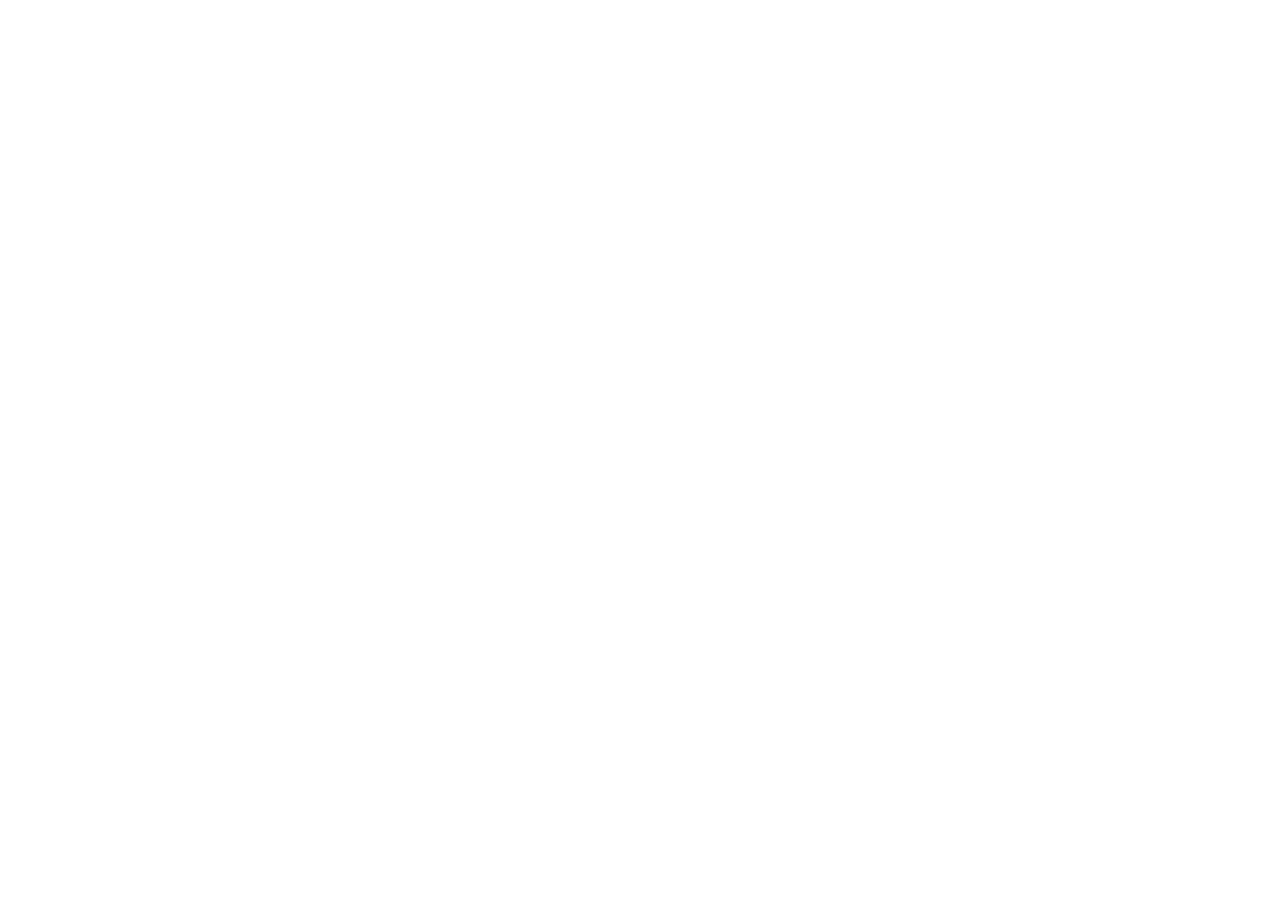
==== commit 0cc7ee21: "Updates" ====
--- a/index.html
+++ b/index.html
@@ -2,11 +2,11 @@
 <html lang="en">
   <head>
     <meta charset="UTF-8" />
-    <link rel="icon" type="image/svg+xml" href="/logo.svg" />
+    <link rel="icon" type="image/svg+xml" href="/siteweb_st/logo.svg" />
     <meta name="viewport" content="width=device-width, initial-scale=1.0" />
     <title>Supratours Travel</title>
-    <script type="module" crossorigin src="/index.js"></script>
-    <link rel="stylesheet" crossorigin href="/index.css">
+    <script type="module" crossorigin src="/siteweb_st/index.js"></script>
+    <link rel="stylesheet" crossorigin href="/siteweb_st/index.css">
   </head>
   <body>
     <div id="root"></div>
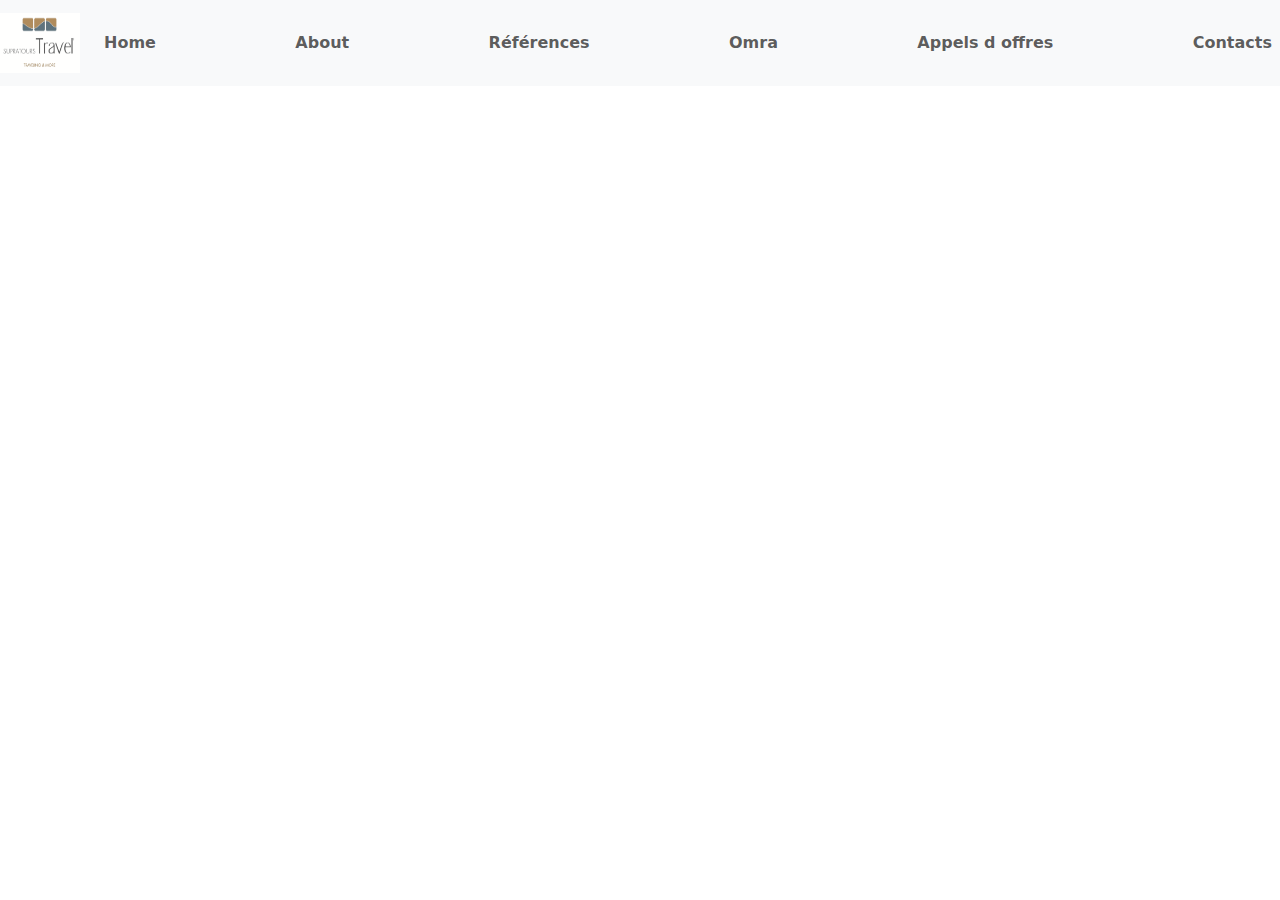
==== commit 251869c2: "Updates" ====
--- a/index.html
+++ b/index.html
@@ -2,11 +2,11 @@
 <html lang="en">
   <head>
     <meta charset="UTF-8" />
-    <link rel="icon" type="image/svg+xml" href="/siteweb_st/logo.svg" />
+    <link rel="icon" type="image/svg+xml" href="/logo.svg" />
     <meta name="viewport" content="width=device-width, initial-scale=1.0" />
     <title>Supratours Travel</title>
-    <script type="module" crossorigin src="/siteweb_st/index.js"></script>
-    <link rel="stylesheet" crossorigin href="/siteweb_st/index.css">
+    <script type="module" crossorigin src="/index.js"></script>
+    <link rel="stylesheet" crossorigin href="/index.css">
   </head>
   <body>
     <div id="root"></div>
--- a/index.css
+++ b/index.css
@@ -0,0 +1,5 @@
+@charset "UTF-8";/*!
+* Bootstrap  v5.3.2 (https://getbootstrap.com/)
+* Copyright 2011-2023 The Bootstrap Authors
+* Licensed under MIT (https://github.com/twbs/bootstrap/blob/main/LICENSE)
+*/:root,[data-bs-theme=light]{--bs-blue:#0d6efd;--bs-indigo:#6610f2;--bs-purple:#6f42c1;--bs-pink:#d63384;--bs-red:#dc3545;--bs-orange:#fd7e14;--bs-yellow:#ffc107;--bs-green:#198754;--bs-teal:#20c997;--bs-cyan:#0dcaf0;--bs-black:#000;--bs-white:#fff;--bs-gray:#6c757d;--bs-gray-dark:#343a40;--bs-gray-100:#f8f9fa;--bs-gray-200:#e9ecef;--bs-gray-300:#dee2e6;--bs-gray-400:#ced4da;--bs-gray-500:#adb5bd;--bs-gray-600:#6c757d;--bs-gray-700:#495057;--bs-gray-800:#343a40;--bs-gray-900:#212529;--bs-primary:#0d6efd;--bs-secondary:#6c757d;--bs-success:#198754;--bs-info:#0dcaf0;--bs-warning:#ffc107;--bs-danger:#dc3545;--bs-light:#f8f9fa;--bs-dark:#212529;--bs-primary-rgb:13,110,253;--bs-secondary-rgb:108,117,125;--bs-success-rgb:25,135,84;--bs-info-rgb:13,202,240;--bs-warning-rgb:255,193,7;--bs-danger-rgb:220,53,69;--bs-light-rgb:248,249,250;--bs-dark-rgb:33,37,41;--bs-primary-text-emphasis:#052c65;--bs-secondary-text-emphasis:#2b2f32;--bs-success-text-emphasis:#0a3622;--bs-info-text-emphasis:#055160;--bs-warning-text-emphasis:#664d03;--bs-danger-text-emphasis:#58151c;--bs-light-text-emphasis:#495057;--bs-dark-text-emphasis:#495057;--bs-primary-bg-subtle:#cfe2ff;--bs-secondary-bg-subtle:#e2e3e5;--bs-success-bg-subtle:#d1e7dd;--bs-info-bg-subtle:#cff4fc;--bs-warning-bg-subtle:#fff3cd;--bs-danger-bg-subtle:#f8d7da;--bs-light-bg-subtle:#fcfcfd;--bs-dark-bg-subtle:#ced4da;--bs-primary-border-subtle:#9ec5fe;--bs-secondary-border-subtle:#c4c8cb;--bs-success-border-subtle:#a3cfbb;--bs-info-border-subtle:#9eeaf9;--bs-warning-border-subtle:#ffe69c;--bs-danger-border-subtle:#f1aeb5;--bs-light-border-subtle:#e9ecef;--bs-dark-border-subtle:#adb5bd;--bs-white-rgb:255,255,255;--bs-black-rgb:0,0,0;--bs-font-sans-serif:system-ui,-apple-system,"Segoe UI",Roboto,"Helvetica Neue","Noto Sans","Liberation Sans",Arial,sans-serif,"Apple Color Emoji","Segoe UI Emoji","Segoe UI Symbol","Noto Color Emoji";--bs-font-monospace:SFMono-Regular,Menlo,Monaco,Consolas,"Liberation Mono","Courier New",monospace;--bs-gradient:linear-gradient(180deg, rgba(255, 255, 255, .15), rgba(255, 255, 255, 0));--bs-body-font-family:var(--bs-font-sans-serif);--bs-body-font-size:1rem;--bs-body-font-weight:400;--bs-body-line-height:1.5;--bs-body-color:#212529;--bs-body-color-rgb:33,37,41;--bs-body-bg:#fff;--bs-body-bg-rgb:255,255,255;--bs-emphasis-color:#000;--bs-emphasis-color-rgb:0,0,0;--bs-secondary-color:rgba(33, 37, 41, .75);--bs-secondary-color-rgb:33,37,41;--bs-secondary-bg:#e9ecef;--bs-secondary-bg-rgb:233,236,239;--bs-tertiary-color:rgba(33, 37, 41, .5);--bs-tertiary-color-rgb:33,37,41;--bs-tertiary-bg:#f8f9fa;--bs-tertiary-bg-rgb:248,249,250;--bs-heading-color:inherit;--bs-link-color:#0d6efd;--bs-link-color-rgb:13,110,253;--bs-link-decoration:underline;--bs-link-hover-color:#0a58ca;--bs-link-hover-color-rgb:10,88,202;--bs-code-color:#d63384;--bs-highlight-color:#212529;--bs-highlight-bg:#fff3cd;--bs-border-width:1px;--bs-border-style:solid;--bs-border-color:#dee2e6;--bs-border-color-translucent:rgba(0, 0, 0, .175);--bs-border-radius:.375rem;--bs-border-radius-sm:.25rem;--bs-border-radius-lg:.5rem;--bs-border-radius-xl:1rem;--bs-border-radius-xxl:2rem;--bs-border-radius-2xl:var(--bs-border-radius-xxl);--bs-border-radius-pill:50rem;--bs-box-shadow:0 .5rem 1rem rgba(0, 0, 0, .15);--bs-box-shadow-sm:0 .125rem .25rem rgba(0, 0, 0, .075);--bs-box-shadow-lg:0 1rem 3rem rgba(0, 0, 0, .175);--bs-box-shadow-inset:inset 0 1px 2px rgba(0, 0, 0, .075);--bs-focus-ring-width:.25rem;--bs-focus-ring-opacity:.25;--bs-focus-ring-color:rgba(13, 110, 253, .25);--bs-form-valid-color:#198754;--bs-form-valid-border-color:#198754;--bs-form-invalid-color:#dc3545;--bs-form-invalid-border-color:#dc3545}[data-bs-theme=dark]{color-scheme:dark;--bs-body-color:#dee2e6;--bs-body-color-rgb:222,226,230;--bs-body-bg:#212529;--bs-body-bg-rgb:33,37,41;--bs-emphasis-color:#fff;--bs-emphasis-color-rgb:255,255,255;--bs-secondary-color:rgba(222, 226, 230, .75);--bs-secondary-color-rgb:222,226,230;--bs-secondary-bg:#343a40;--bs-secondary-bg-rgb:52,58,64;--bs-tertiary-color:rgba(222, 226, 230, .5);--bs-tertiary-color-rgb:222,226,230;--bs-tertiary-bg:#2b3035;--bs-tertiary-bg-rgb:43,48,53;--bs-primary-text-emphasis:#6ea8fe;--bs-secondary-text-emphasis:#a7acb1;--bs-success-text-emphasis:#75b798;--bs-info-text-emphasis:#6edff6;--bs-warning-text-emphasis:#ffda6a;--bs-danger-text-emphasis:#ea868f;--bs-light-text-emphasis:#f8f9fa;--bs-dark-text-emphasis:#dee2e6;--bs-primary-bg-subtle:#031633;--bs-secondary-bg-subtle:#161719;--bs-success-bg-subtle:#051b11;--bs-info-bg-subtle:#032830;--bs-warning-bg-subtle:#332701;--bs-danger-bg-subtle:#2c0b0e;--bs-light-bg-subtle:#343a40;--bs-dark-bg-subtle:#1a1d20;--bs-primary-border-subtle:#084298;--bs-secondary-border-subtle:#41464b;--bs-success-border-subtle:#0f5132;--bs-info-border-subtle:#087990;--bs-warning-border-subtle:#997404;--bs-danger-border-subtle:#842029;--bs-light-border-subtle:#495057;--bs-dark-border-subtle:#343a40;--bs-heading-color:inherit;--bs-link-color:#6ea8fe;--bs-link-hover-color:#8bb9fe;--bs-link-color-rgb:110,168,254;--bs-link-hover-color-rgb:139,185,254;--bs-code-color:#e685b5;--bs-highlight-color:#dee2e6;--bs-highlight-bg:#664d03;--bs-border-color:#495057;--bs-border-color-translucent:rgba(255, 255, 255, .15);--bs-form-valid-color:#75b798;--bs-form-valid-border-color:#75b798;--bs-form-invalid-color:#ea868f;--bs-form-invalid-border-color:#ea868f}*,:after,:before{box-sizing:border-box}@media (prefers-reduced-motion:no-preference){:root{scroll-behavior:smooth}}body{margin:0;font-family:var(--bs-body-font-family);font-size:var(--bs-body-font-size);font-weight:var(--bs-body-font-weight);line-height:var(--bs-body-line-height);color:var(--bs-body-color);text-align:var(--bs-body-text-align);background-color:var(--bs-body-bg);-webkit-text-size-adjust:100%;-webkit-tap-highlight-color:transparent}hr{margin:1rem 0;color:inherit;border:0;border-top:var(--bs-border-width) solid;opacity:.25}.h1,.h2,.h3,.h4,.h5,.h6,h1,h2,h3,h4,h5,h6{margin-top:0;margin-bottom:.5rem;font-weight:500;line-height:1.2;color:var(--bs-heading-color)}.h1,h1{font-size:calc(1.375rem + 1.5vw)}@media (min-width:1200px){.h1,h1{font-size:2.5rem}}.h2,h2{font-size:calc(1.325rem + .9vw)}@media (min-width:1200px){.h2,h2{font-size:2rem}}.h3,h3{font-size:calc(1.3rem + .6vw)}@media (min-width:1200px){.h3,h3{font-size:1.75rem}}.h4,h4{font-size:calc(1.275rem + .3vw)}@media (min-width:1200px){.h4,h4{font-size:1.5rem}}.h5,h5{font-size:1.25rem}.h6,h6{font-size:1rem}p{margin-top:0;margin-bottom:1rem}abbr[title]{-webkit-text-decoration:underline dotted;text-decoration:underline dotted;cursor:help;-webkit-text-decoration-skip-ink:none;text-decoration-skip-ink:none}address{margin-bottom:1rem;font-style:normal;line-height:inherit}ol,ul{padding-left:2rem}dl,ol,ul{margin-top:0;margin-bottom:1rem}ol ol,ol ul,ul ol,ul ul{margin-bottom:0}dt{font-weight:700}dd{margin-bottom:.5rem;margin-left:0}blockquote{margin:0 0 1rem}b,strong{font-weight:bolder}.small,small{font-size:.875em}.mark,mark{padding:.1875em;color:var(--bs-highlight-color);background-color:var(--bs-highlight-bg)}sub,sup{position:relative;font-size:.75em;line-height:0;vertical-align:baseline}sub{bottom:-.25em}sup{top:-.5em}a{color:rgba(var(--bs-link-color-rgb),var(--bs-link-opacity,1));text-decoration:underline}a:hover{--bs-link-color-rgb:var(--bs-link-hover-color-rgb)}a:not([href]):not([class]),a:not([href]):not([class]):hover{color:inherit;text-decoration:none}code,kbd,pre,samp{font-family:var(--bs-font-monospace);font-size:1em}pre{display:block;margin-top:0;margin-bottom:1rem;overflow:auto;font-size:.875em}pre code{font-size:inherit;color:inherit;word-break:normal}code{font-size:.875em;color:var(--bs-code-color);word-wrap:break-word}a>code{color:inherit}kbd{padding:.1875rem .375rem;font-size:.875em;color:var(--bs-body-bg);background-color:var(--bs-body-color);border-radius:.25rem}kbd kbd{padding:0;font-size:1em}figure{margin:0 0 1rem}img,svg{vertical-align:middle}table{caption-side:bottom;border-collapse:collapse}caption{padding-top:.5rem;padding-bottom:.5rem;color:var(--bs-secondary-color);text-align:left}th{text-align:inherit;text-align:-webkit-match-parent}tbody,td,tfoot,th,thead,tr{border-color:inherit;border-style:solid;border-width:0}label{display:inline-block}button{border-radius:0}button:focus:not(:focus-visible){outline:0}button,input,optgroup,select,textarea{margin:0;font-family:inherit;font-size:inherit;line-height:inherit}button,select{text-transform:none}[role=button]{cursor:pointer}select{word-wrap:normal}select:disabled{opacity:1}[list]:not([type=date]):not([type=datetime-local]):not([type=month]):not([type=week]):not([type=time])::-webkit-calendar-picker-indicator{display:none!important}[type=button],[type=reset],[type=submit],button{-webkit-appearance:button}[type=button]:not(:disabled),[type=reset]:not(:disabled),[type=submit]:not(:disabled),button:not(:disabled){cursor:pointer}::-moz-focus-inner{padding:0;border-style:none}textarea{resize:vertical}fieldset{min-width:0;padding:0;margin:0;border:0}legend{float:left;width:100%;padding:0;margin-bottom:.5rem;font-size:calc(1.275rem + .3vw);line-height:inherit}@media (min-width:1200px){legend{font-size:1.5rem}}legend+*{clear:left}::-webkit-datetime-edit-day-field,::-webkit-datetime-edit-fields-wrapper,::-webkit-datetime-edit-hour-field,::-webkit-datetime-edit-minute,::-webkit-datetime-edit-month-field,::-webkit-datetime-edit-text,::-webkit-datetime-edit-year-field{padding:0}::-webkit-inner-spin-button{height:auto}[type=search]{-webkit-appearance:textfield;outline-offset:-2px}::-webkit-search-decoration{-webkit-appearance:none}::-webkit-color-swatch-wrapper{padding:0}::-webkit-file-upload-button{font:inherit;-webkit-appearance:button}::file-selector-button{font:inherit;-webkit-appearance:button}output{display:inline-block}iframe{border:0}summary{display:list-item;cursor:pointer}progress{vertical-align:baseline}[hidden]{display:none!important}.lead{font-size:1.25rem;font-weight:300}.display-1{font-size:calc(1.625rem + 4.5vw);font-weight:300;line-height:1.2}@media (min-width:1200px){.display-1{font-size:5rem}}.display-2{font-size:calc(1.575rem + 3.9vw);font-weight:300;line-height:1.2}@media (min-width:1200px){.display-2{font-size:4.5rem}}.display-3{font-size:calc(1.525rem + 3.3vw);font-weight:300;line-height:1.2}@media (min-width:1200px){.display-3{font-size:4rem}}.display-4{font-size:calc(1.475rem + 2.7vw);font-weight:300;line-height:1.2}@media (min-width:1200px){.display-4{font-size:3.5rem}}.display-5{font-size:calc(1.425rem + 2.1vw);font-weight:300;line-height:1.2}@media (min-width:1200px){.display-5{font-size:3rem}}.display-6{font-size:calc(1.375rem + 1.5vw);font-weight:300;line-height:1.2}@media (min-width:1200px){.display-6{font-size:2.5rem}}.list-unstyled,.list-inline{padding-left:0;list-style:none}.list-inline-item{display:inline-block}.list-inline-item:not(:last-child){margin-right:.5rem}.initialism{font-size:.875em;text-transform:uppercase}.blockquote{margin-bottom:1rem;font-size:1.25rem}.blockquote>:last-child{margin-bottom:0}.blockquote-footer{margin-top:-1rem;margin-bottom:1rem;font-size:.875em;color:#6c757d}.blockquote-footer:before{content:"— "}.img-fluid{max-width:100%;height:auto}.img-thumbnail{padding:.25rem;background-color:var(--bs-body-bg);border:var(--bs-border-width) solid var(--bs-border-color);border-radius:var(--bs-border-radius);max-width:100%;height:auto}.figure{display:inline-block}.figure-img{margin-bottom:.5rem;line-height:1}.figure-caption{font-size:.875em;color:var(--bs-secondary-color)}.container,.container-fluid,.container-lg,.container-md,.container-sm,.container-xl,.container-xxl{--bs-gutter-x:1.5rem;--bs-gutter-y:0;width:100%;padding-right:calc(var(--bs-gutter-x) * .5);padding-left:calc(var(--bs-gutter-x) * .5);margin-right:auto;margin-left:auto}@media (min-width:576px){.container,.container-sm{max-width:540px}}@media (min-width:768px){.container,.container-md,.container-sm{max-width:720px}}@media (min-width:992px){.container,.container-lg,.container-md,.container-sm{max-width:960px}}@media (min-width:1200px){.container,.container-lg,.container-md,.container-sm,.container-xl{max-width:1140px}}@media (min-width:1400px){.container,.container-lg,.container-md,.container-sm,.container-xl,.container-xxl{max-width:1320px}}:root{--bs-breakpoint-xs:0;--bs-breakpoint-sm:576px;--bs-breakpoint-md:768px;--bs-breakpoint-lg:992px;--bs-breakpoint-xl:1200px;--bs-breakpoint-xxl:1400px}.row{--bs-gutter-x:1.5rem;--bs-gutter-y:0;display:flex;flex-wrap:wrap;margin-top:calc(-1 * var(--bs-gutter-y));margin-right:calc(-.5 * var(--bs-gutter-x));margin-left:calc(-.5 * var(--bs-gutter-x))}.row>*{flex-shrink:0;width:100%;max-width:100%;padding-right:calc(var(--bs-gutter-x) * .5);padding-left:calc(var(--bs-gutter-x) * .5);margin-top:var(--bs-gutter-y)}.col{flex:1 0 0%}.row-cols-auto>*{flex:0 0 auto;width:auto}.row-cols-1>*{flex:0 0 auto;width:100%}.row-cols-2>*{flex:0 0 auto;width:50%}.row-cols-3>*{flex:0 0 auto;width:33.33333333%}.row-cols-4>*{flex:0 0 auto;width:25%}.row-cols-5>*{flex:0 0 auto;width:20%}.row-cols-6>*{flex:0 0 auto;width:16.66666667%}.col-auto{flex:0 0 auto;width:auto}.col-1{flex:0 0 auto;width:8.33333333%}.col-2{flex:0 0 auto;width:16.66666667%}.col-3{flex:0 0 auto;width:25%}.col-4{flex:0 0 auto;width:33.33333333%}.col-5{flex:0 0 auto;width:41.66666667%}.col-6{flex:0 0 auto;width:50%}.col-7{flex:0 0 auto;width:58.33333333%}.col-8{flex:0 0 auto;width:66.66666667%}.col-9{flex:0 0 auto;width:75%}.col-10{flex:0 0 auto;width:83.33333333%}.col-11{flex:0 0 auto;width:91.66666667%}.col-12{flex:0 0 auto;width:100%}.offset-1{margin-left:8.33333333%}.offset-2{margin-left:16.66666667%}.offset-3{margin-left:25%}.offset-4{margin-left:33.33333333%}.offset-5{margin-left:41.66666667%}.offset-6{margin-left:50%}.offset-7{margin-left:58.33333333%}.offset-8{margin-left:66.66666667%}.offset-9{margin-left:75%}.offset-10{margin-left:83.33333333%}.offset-11{margin-left:91.66666667%}.g-0,.gx-0{--bs-gutter-x:0}.g-0,.gy-0{--bs-gutter-y:0}.g-1,.gx-1{--bs-gutter-x:.25rem}.g-1,.gy-1{--bs-gutter-y:.25rem}.g-2,.gx-2{--bs-gutter-x:.5rem}.g-2,.gy-2{--bs-gutter-y:.5rem}.g-3,.gx-3{--bs-gutter-x:1rem}.g-3,.gy-3{--bs-gutter-y:1rem}.g-4,.gx-4{--bs-gutter-x:1.5rem}.g-4,.gy-4{--bs-gutter-y:1.5rem}.g-5,.gx-5{--bs-gutter-x:3rem}.g-5,.gy-5{--bs-gutter-y:3rem}@media (min-width:576px){.col-sm{flex:1 0 0%}.row-cols-sm-auto>*{flex:0 0 auto;width:auto}.row-cols-sm-1>*{flex:0 0 auto;width:100%}.row-cols-sm-2>*{flex:0 0 auto;width:50%}.row-cols-sm-3>*{flex:0 0 auto;width:33.33333333%}.row-cols-sm-4>*{flex:0 0 auto;width:25%}.row-cols-sm-5>*{flex:0 0 auto;width:20%}.row-cols-sm-6>*{flex:0 0 auto;width:16.66666667%}.col-sm-auto{flex:0 0 auto;width:auto}.col-sm-1{flex:0 0 auto;width:8.33333333%}.col-sm-2{flex:0 0 auto;width:16.66666667%}.col-sm-3{flex:0 0 auto;width:25%}.col-sm-4{flex:0 0 auto;width:33.33333333%}.col-sm-5{flex:0 0 auto;width:41.66666667%}.col-sm-6{flex:0 0 auto;width:50%}.col-sm-7{flex:0 0 auto;width:58.33333333%}.col-sm-8{flex:0 0 auto;width:66.66666667%}.col-sm-9{flex:0 0 auto;width:75%}.col-sm-10{flex:0 0 auto;width:83.33333333%}.col-sm-11{flex:0 0 auto;width:91.66666667%}.col-sm-12{flex:0 0 auto;width:100%}.offset-sm-0{margin-left:0}.offset-sm-1{margin-left:8.33333333%}.offset-sm-2{margin-left:16.66666667%}.offset-sm-3{margin-left:25%}.offset-sm-4{margin-left:33.33333333%}.offset-sm-5{margin-left:41.66666667%}.offset-sm-6{margin-left:50%}.offset-sm-7{margin-left:58.33333333%}.offset-sm-8{margin-left:66.66666667%}.offset-sm-9{margin-left:75%}.offset-sm-10{margin-left:83.33333333%}.offset-sm-11{margin-left:91.66666667%}.g-sm-0,.gx-sm-0{--bs-gutter-x:0}.g-sm-0,.gy-sm-0{--bs-gutter-y:0}.g-sm-1,.gx-sm-1{--bs-gutter-x:.25rem}.g-sm-1,.gy-sm-1{--bs-gutter-y:.25rem}.g-sm-2,.gx-sm-2{--bs-gutter-x:.5rem}.g-sm-2,.gy-sm-2{--bs-gutter-y:.5rem}.g-sm-3,.gx-sm-3{--bs-gutter-x:1rem}.g-sm-3,.gy-sm-3{--bs-gutter-y:1rem}.g-sm-4,.gx-sm-4{--bs-gutter-x:1.5rem}.g-sm-4,.gy-sm-4{--bs-gutter-y:1.5rem}.g-sm-5,.gx-sm-5{--bs-gutter-x:3rem}.g-sm-5,.gy-sm-5{--bs-gutter-y:3rem}}@media (min-width:768px){.col-md{flex:1 0 0%}.row-cols-md-auto>*{flex:0 0 auto;width:auto}.row-cols-md-1>*{flex:0 0 auto;width:100%}.row-cols-md-2>*{flex:0 0 auto;width:50%}.row-cols-md-3>*{flex:0 0 auto;width:33.33333333%}.row-cols-md-4>*{flex:0 0 auto;width:25%}.row-cols-md-5>*{flex:0 0 auto;width:20%}.row-cols-md-6>*{flex:0 0 auto;width:16.66666667%}.col-md-auto{flex:0 0 auto;width:auto}.col-md-1{flex:0 0 auto;width:8.33333333%}.col-md-2{flex:0 0 auto;width:16.66666667%}.col-md-3{flex:0 0 auto;width:25%}.col-md-4{flex:0 0 auto;width:33.33333333%}.col-md-5{flex:0 0 auto;width:41.66666667%}.col-md-6{flex:0 0 auto;width:50%}.col-md-7{flex:0 0 auto;width:58.33333333%}.col-md-8{flex:0 0 auto;width:66.66666667%}.col-md-9{flex:0 0 auto;width:75%}.col-md-10{flex:0 0 auto;width:83.33333333%}.col-md-11{flex:0 0 auto;width:91.66666667%}.col-md-12{flex:0 0 auto;width:100%}.offset-md-0{margin-left:0}.offset-md-1{margin-left:8.33333333%}.offset-md-2{margin-left:16.66666667%}.offset-md-3{margin-left:25%}.offset-md-4{margin-left:33.33333333%}.offset-md-5{margin-left:41.66666667%}.offset-md-6{margin-left:50%}.offset-md-7{margin-left:58.33333333%}.offset-md-8{margin-left:66.66666667%}.offset-md-9{margin-left:75%}.offset-md-10{margin-left:83.33333333%}.offset-md-11{margin-left:91.66666667%}.g-md-0,.gx-md-0{--bs-gutter-x:0}.g-md-0,.gy-md-0{--bs-gutter-y:0}.g-md-1,.gx-md-1{--bs-gutter-x:.25rem}.g-md-1,.gy-md-1{--bs-gutter-y:.25rem}.g-md-2,.gx-md-2{--bs-gutter-x:.5rem}.g-md-2,.gy-md-2{--bs-gutter-y:.5rem}.g-md-3,.gx-md-3{--bs-gutter-x:1rem}.g-md-3,.gy-md-3{--bs-gutter-y:1rem}.g-md-4,.gx-md-4{--bs-gutter-x:1.5rem}.g-md-4,.gy-md-4{--bs-gutter-y:1.5rem}.g-md-5,.gx-md-5{--bs-gutter-x:3rem}.g-md-5,.gy-md-5{--bs-gutter-y:3rem}}@media (min-width:992px){.col-lg{flex:1 0 0%}.row-cols-lg-auto>*{flex:0 0 auto;width:auto}.row-cols-lg-1>*{flex:0 0 auto;width:100%}.row-cols-lg-2>*{flex:0 0 auto;width:50%}.row-cols-lg-3>*{flex:0 0 auto;width:33.33333333%}.row-cols-lg-4>*{flex:0 0 auto;width:25%}.row-cols-lg-5>*{flex:0 0 auto;width:20%}.row-cols-lg-6>*{flex:0 0 auto;width:16.66666667%}.col-lg-auto{flex:0 0 auto;width:auto}.col-lg-1{flex:0 0 auto;width:8.33333333%}.col-lg-2{flex:0 0 auto;width:16.66666667%}.col-lg-3{flex:0 0 auto;width:25%}.col-lg-4{flex:0 0 auto;width:33.33333333%}.col-lg-5{flex:0 0 auto;width:41.66666667%}.col-lg-6{flex:0 0 auto;width:50%}.col-lg-7{flex:0 0 auto;width:58.33333333%}.col-lg-8{flex:0 0 auto;width:66.66666667%}.col-lg-9{flex:0 0 auto;width:75%}.col-lg-10{flex:0 0 auto;width:83.33333333%}.col-lg-11{flex:0 0 auto;width:91.66666667%}.col-lg-12{flex:0 0 auto;width:100%}.offset-lg-0{margin-left:0}.offset-lg-1{margin-left:8.33333333%}.offset-lg-2{margin-left:16.66666667%}.offset-lg-3{margin-left:25%}.offset-lg-4{margin-left:33.33333333%}.offset-lg-5{margin-left:41.66666667%}.offset-lg-6{margin-left:50%}.offset-lg-7{margin-left:58.33333333%}.offset-lg-8{margin-left:66.66666667%}.offset-lg-9{margin-left:75%}.offset-lg-10{margin-left:83.33333333%}.offset-lg-11{margin-left:91.66666667%}.g-lg-0,.gx-lg-0{--bs-gutter-x:0}.g-lg-0,.gy-lg-0{--bs-gutter-y:0}.g-lg-1,.gx-lg-1{--bs-gutter-x:.25rem}.g-lg-1,.gy-lg-1{--bs-gutter-y:.25rem}.g-lg-2,.gx-lg-2{--bs-gutter-x:.5rem}.g-lg-2,.gy-lg-2{--bs-gutter-y:.5rem}.g-lg-3,.gx-lg-3{--bs-gutter-x:1rem}.g-lg-3,.gy-lg-3{--bs-gutter-y:1rem}.g-lg-4,.gx-lg-4{--bs-gutter-x:1.5rem}.g-lg-4,.gy-lg-4{--bs-gutter-y:1.5rem}.g-lg-5,.gx-lg-5{--bs-gutter-x:3rem}.g-lg-5,.gy-lg-5{--bs-gutter-y:3rem}}@media (min-width:1200px){.col-xl{flex:1 0 0%}.row-cols-xl-auto>*{flex:0 0 auto;width:auto}.row-cols-xl-1>*{flex:0 0 auto;width:100%}.row-cols-xl-2>*{flex:0 0 auto;width:50%}.row-cols-xl-3>*{flex:0 0 auto;width:33.33333333%}.row-cols-xl-4>*{flex:0 0 auto;width:25%}.row-cols-xl-5>*{flex:0 0 auto;width:20%}.row-cols-xl-6>*{flex:0 0 auto;width:16.66666667%}.col-xl-auto{flex:0 0 auto;width:auto}.col-xl-1{flex:0 0 auto;width:8.33333333%}.col-xl-2{flex:0 0 auto;width:16.66666667%}.col-xl-3{flex:0 0 auto;width:25%}.col-xl-4{flex:0 0 auto;width:33.33333333%}.col-xl-5{flex:0 0 auto;width:41.66666667%}.col-xl-6{flex:0 0 auto;width:50%}.col-xl-7{flex:0 0 auto;width:58.33333333%}.col-xl-8{flex:0 0 auto;width:66.66666667%}.col-xl-9{flex:0 0 auto;width:75%}.col-xl-10{flex:0 0 auto;width:83.33333333%}.col-xl-11{flex:0 0 auto;width:91.66666667%}.col-xl-12{flex:0 0 auto;width:100%}.offset-xl-0{margin-left:0}.offset-xl-1{margin-left:8.33333333%}.offset-xl-2{margin-left:16.66666667%}.offset-xl-3{margin-left:25%}.offset-xl-4{margin-left:33.33333333%}.offset-xl-5{margin-left:41.66666667%}.offset-xl-6{margin-left:50%}.offset-xl-7{margin-left:58.33333333%}.offset-xl-8{margin-left:66.66666667%}.offset-xl-9{margin-left:75%}.offset-xl-10{margin-left:83.33333333%}.offset-xl-11{margin-left:91.66666667%}.g-xl-0,.gx-xl-0{--bs-gutter-x:0}.g-xl-0,.gy-xl-0{--bs-gutter-y:0}.g-xl-1,.gx-xl-1{--bs-gutter-x:.25rem}.g-xl-1,.gy-xl-1{--bs-gutter-y:.25rem}.g-xl-2,.gx-xl-2{--bs-gutter-x:.5rem}.g-xl-2,.gy-xl-2{--bs-gutter-y:.5rem}.g-xl-3,.gx-xl-3{--bs-gutter-x:1rem}.g-xl-3,.gy-xl-3{--bs-gutter-y:1rem}.g-xl-4,.gx-xl-4{--bs-gutter-x:1.5rem}.g-xl-4,.gy-xl-4{--bs-gutter-y:1.5rem}.g-xl-5,.gx-xl-5{--bs-gutter-x:3rem}.g-xl-5,.gy-xl-5{--bs-gutter-y:3rem}}@media (min-width:1400px){.col-xxl{flex:1 0 0%}.row-cols-xxl-auto>*{flex:0 0 auto;width:auto}.row-cols-xxl-1>*{flex:0 0 auto;width:100%}.row-cols-xxl-2>*{flex:0 0 auto;width:50%}.row-cols-xxl-3>*{flex:0 0 auto;width:33.33333333%}.row-cols-xxl-4>*{flex:0 0 auto;width:25%}.row-cols-xxl-5>*{flex:0 0 auto;width:20%}.row-cols-xxl-6>*{flex:0 0 auto;width:16.66666667%}.col-xxl-auto{flex:0 0 auto;width:auto}.col-xxl-1{flex:0 0 auto;width:8.33333333%}.col-xxl-2{flex:0 0 auto;width:16.66666667%}.col-xxl-3{flex:0 0 auto;width:25%}.col-xxl-4{flex:0 0 auto;width:33.33333333%}.col-xxl-5{flex:0 0 auto;width:41.66666667%}.col-xxl-6{flex:0 0 auto;width:50%}.col-xxl-7{flex:0 0 auto;width:58.33333333%}.col-xxl-8{flex:0 0 auto;width:66.66666667%}.col-xxl-9{flex:0 0 auto;width:75%}.col-xxl-10{flex:0 0 auto;width:83.33333333%}.col-xxl-11{flex:0 0 auto;width:91.66666667%}.col-xxl-12{flex:0 0 auto;width:100%}.offset-xxl-0{margin-left:0}.offset-xxl-1{margin-left:8.33333333%}.offset-xxl-2{margin-left:16.66666667%}.offset-xxl-3{margin-left:25%}.offset-xxl-4{margin-left:33.33333333%}.offset-xxl-5{margin-left:41.66666667%}.offset-xxl-6{margin-left:50%}.offset-xxl-7{margin-left:58.33333333%}.offset-xxl-8{margin-left:66.66666667%}.offset-xxl-9{margin-left:75%}.offset-xxl-10{margin-left:83.33333333%}.offset-xxl-11{margin-left:91.66666667%}.g-xxl-0,.gx-xxl-0{--bs-gutter-x:0}.g-xxl-0,.gy-xxl-0{--bs-gutter-y:0}.g-xxl-1,.gx-xxl-1{--bs-gutter-x:.25rem}.g-xxl-1,.gy-xxl-1{--bs-gutter-y:.25rem}.g-xxl-2,.gx-xxl-2{--bs-gutter-x:.5rem}.g-xxl-2,.gy-xxl-2{--bs-gutter-y:.5rem}.g-xxl-3,.gx-xxl-3{--bs-gutter-x:1rem}.g-xxl-3,.gy-xxl-3{--bs-gutter-y:1rem}.g-xxl-4,.gx-xxl-4{--bs-gutter-x:1.5rem}.g-xxl-4,.gy-xxl-4{--bs-gutter-y:1.5rem}.g-xxl-5,.gx-xxl-5{--bs-gutter-x:3rem}.g-xxl-5,.gy-xxl-5{--bs-gutter-y:3rem}}.table{--bs-table-color-type:initial;--bs-table-bg-type:initial;--bs-table-color-state:initial;--bs-table-bg-state:initial;--bs-table-color:var(--bs-emphasis-color);--bs-table-bg:var(--bs-body-bg);--bs-table-border-color:var(--bs-border-color);--bs-table-accent-bg:transparent;--bs-table-striped-color:var(--bs-emphasis-color);--bs-table-striped-bg:rgba(var(--bs-emphasis-color-rgb), .05);--bs-table-active-color:var(--bs-emphasis-color);--bs-table-active-bg:rgba(var(--bs-emphasis-color-rgb), .1);--bs-table-hover-color:var(--bs-emphasis-color);--bs-table-hover-bg:rgba(var(--bs-emphasis-color-rgb), .075);width:100%;margin-bottom:1rem;vertical-align:top;border-color:var(--bs-table-border-color)}.table>:not(caption)>*>*{padding:.5rem;color:var(--bs-table-color-state,var(--bs-table-color-type,var(--bs-table-color)));background-color:var(--bs-table-bg);border-bottom-width:var(--bs-border-width);box-shadow:inset 0 0 0 9999px var(--bs-table-bg-state,var(--bs-table-bg-type,var(--bs-table-accent-bg)))}.table>tbody{vertical-align:inherit}.table>thead{vertical-align:bottom}.table-group-divider{border-top:calc(var(--bs-border-width) * 2) solid currentcolor}.caption-top{caption-side:top}.table-sm>:not(caption)>*>*{padding:.25rem}.table-bordered>:not(caption)>*{border-width:var(--bs-border-width) 0}.table-bordered>:not(caption)>*>*{border-width:0 var(--bs-border-width)}.table-borderless>:not(caption)>*>*{border-bottom-width:0}.table-borderless>:not(:first-child){border-top-width:0}.table-striped>tbody>tr:nth-of-type(odd)>*{--bs-table-color-type:var(--bs-table-striped-color);--bs-table-bg-type:var(--bs-table-striped-bg)}.table-striped-columns>:not(caption)>tr>:nth-child(2n){--bs-table-color-type:var(--bs-table-striped-color);--bs-table-bg-type:var(--bs-table-striped-bg)}.table-active{--bs-table-color-state:var(--bs-table-active-color);--bs-table-bg-state:var(--bs-table-active-bg)}.table-hover>tbody>tr:hover>*{--bs-table-color-state:var(--bs-table-hover-color);--bs-table-bg-state:var(--bs-table-hover-bg)}.table-primary{--bs-table-color:#000;--bs-table-bg:#cfe2ff;--bs-table-border-color:#a6b5cc;--bs-table-striped-bg:#c5d7f2;--bs-table-striped-color:#000;--bs-table-active-bg:#bacbe6;--bs-table-active-color:#000;--bs-table-hover-bg:#bfd1ec;--bs-table-hover-color:#000;color:var(--bs-table-color);border-color:var(--bs-table-border-color)}.table-secondary{--bs-table-color:#000;--bs-table-bg:#e2e3e5;--bs-table-border-color:#b5b6b7;--bs-table-striped-bg:#d7d8da;--bs-table-striped-color:#000;--bs-table-active-bg:#cbccce;--bs-table-active-color:#000;--bs-table-hover-bg:#d1d2d4;--bs-table-hover-color:#000;color:var(--bs-table-color);border-color:var(--bs-table-border-color)}.table-success{--bs-table-color:#000;--bs-table-bg:#d1e7dd;--bs-table-border-color:#a7b9b1;--bs-table-striped-bg:#c7dbd2;--bs-table-striped-color:#000;--bs-table-active-bg:#bcd0c7;--bs-table-active-color:#000;--bs-table-hover-bg:#c1d6cc;--bs-table-hover-color:#000;color:var(--bs-table-color);border-color:var(--bs-table-border-color)}.table-info{--bs-table-color:#000;--bs-table-bg:#cff4fc;--bs-table-border-color:#a6c3ca;--bs-table-striped-bg:#c5e8ef;--bs-table-striped-color:#000;--bs-table-active-bg:#badce3;--bs-table-active-color:#000;--bs-table-hover-bg:#bfe2e9;--bs-table-hover-color:#000;color:var(--bs-table-color);border-color:var(--bs-table-border-color)}.table-warning{--bs-table-color:#000;--bs-table-bg:#fff3cd;--bs-table-border-color:#ccc2a4;--bs-table-striped-bg:#f2e7c3;--bs-table-striped-color:#000;--bs-table-active-bg:#e6dbb9;--bs-table-active-color:#000;--bs-table-hover-bg:#ece1be;--bs-table-hover-color:#000;color:var(--bs-table-color);border-color:var(--bs-table-border-color)}.table-danger{--bs-table-color:#000;--bs-table-bg:#f8d7da;--bs-table-border-color:#c6acae;--bs-table-striped-bg:#eccccf;--bs-table-striped-color:#000;--bs-table-active-bg:#dfc2c4;--bs-table-active-color:#000;--bs-table-hover-bg:#e5c7ca;--bs-table-hover-color:#000;color:var(--bs-table-color);border-color:var(--bs-table-border-color)}.table-light{--bs-table-color:#000;--bs-table-bg:#f8f9fa;--bs-table-border-color:#c6c7c8;--bs-table-striped-bg:#ecedee;--bs-table-striped-color:#000;--bs-table-active-bg:#dfe0e1;--bs-table-active-color:#000;--bs-table-hover-bg:#e5e6e7;--bs-table-hover-color:#000;color:var(--bs-table-color);border-color:var(--bs-table-border-color)}.table-dark{--bs-table-color:#fff;--bs-table-bg:#212529;--bs-table-border-color:#4d5154;--bs-table-striped-bg:#2c3034;--bs-table-striped-color:#fff;--bs-table-active-bg:#373b3e;--bs-table-active-color:#fff;--bs-table-hover-bg:#323539;--bs-table-hover-color:#fff;color:var(--bs-table-color);border-color:var(--bs-table-border-color)}.table-responsive{overflow-x:auto;-webkit-overflow-scrolling:touch}@media (max-width:575.98px){.table-responsive-sm{overflow-x:auto;-webkit-overflow-scrolling:touch}}@media (max-width:767.98px){.table-responsive-md{overflow-x:auto;-webkit-overflow-scrolling:touch}}@media (max-width:991.98px){.table-responsive-lg{overflow-x:auto;-webkit-overflow-scrolling:touch}}@media (max-width:1199.98px){.table-responsive-xl{overflow-x:auto;-webkit-overflow-scrolling:touch}}@media (max-width:1399.98px){.table-responsive-xxl{overflow-x:auto;-webkit-overflow-scrolling:touch}}.form-label{margin-bottom:.5rem}.col-form-label{padding-top:calc(.375rem + var(--bs-border-width));padding-bottom:calc(.375rem + var(--bs-border-width));margin-bottom:0;font-size:inherit;line-height:1.5}.col-form-label-lg{padding-top:calc(.5rem + var(--bs-border-width));padding-bottom:calc(.5rem + var(--bs-border-width));font-size:1.25rem}.col-form-label-sm{padding-top:calc(.25rem + var(--bs-border-width));padding-bottom:calc(.25rem + var(--bs-border-width));font-size:.875rem}.form-text{margin-top:.25rem;font-size:.875em;color:var(--bs-secondary-color)}.form-control{display:block;width:100%;padding:.375rem .75rem;font-size:1rem;font-weight:400;line-height:1.5;color:var(--bs-body-color);-webkit-appearance:none;-moz-appearance:none;appearance:none;background-color:var(--bs-body-bg);background-clip:padding-box;border:var(--bs-border-width) solid var(--bs-border-color);border-radius:var(--bs-border-radius);transition:border-color .15s ease-in-out,box-shadow .15s ease-in-out}@media (prefers-reduced-motion:reduce){.form-control{transition:none}}.form-control[type=file]{overflow:hidden}.form-control[type=file]:not(:disabled):not([readonly]){cursor:pointer}.form-control:focus{color:var(--bs-body-color);background-color:var(--bs-body-bg);border-color:#86b7fe;outline:0;box-shadow:0 0 0 .25rem #0d6efd40}.form-control::-webkit-date-and-time-value{min-width:85px;height:1.5em;margin:0}.form-control::-webkit-datetime-edit{display:block;padding:0}.form-control::-moz-placeholder{color:var(--bs-secondary-color);opacity:1}.form-control::placeholder{color:var(--bs-secondary-color);opacity:1}.form-control:disabled{background-color:var(--bs-secondary-bg);opacity:1}.form-control::-webkit-file-upload-button{padding:.375rem .75rem;margin:-.375rem -.75rem;-webkit-margin-end:.75rem;margin-inline-end:.75rem;color:var(--bs-body-color);background-color:var(--bs-tertiary-bg);pointer-events:none;border-color:inherit;border-style:solid;border-width:0;border-inline-end-width:var(--bs-border-width);border-radius:0;-webkit-transition:color .15s ease-in-out,background-color .15s ease-in-out,border-color .15s ease-in-out,box-shadow .15s ease-in-out;transition:color .15s ease-in-out,background-color .15s ease-in-out,border-color .15s ease-in-out,box-shadow .15s ease-in-out}.form-control::file-selector-button{padding:.375rem .75rem;margin:-.375rem -.75rem;-webkit-margin-end:.75rem;margin-inline-end:.75rem;color:var(--bs-body-color);background-color:var(--bs-tertiary-bg);pointer-events:none;border-color:inherit;border-style:solid;border-width:0;border-inline-end-width:var(--bs-border-width);border-radius:0;transition:color .15s ease-in-out,background-color .15s ease-in-out,border-color .15s ease-in-out,box-shadow .15s ease-in-out}@media (prefers-reduced-motion:reduce){.form-control::-webkit-file-upload-button{-webkit-transition:none;transition:none}.form-control::file-selector-button{transition:none}}.form-control:hover:not(:disabled):not([readonly])::-webkit-file-upload-button{background-color:var(--bs-secondary-bg)}.form-control:hover:not(:disabled):not([readonly])::file-selector-button{background-color:var(--bs-secondary-bg)}.form-control-plaintext{display:block;width:100%;padding:.375rem 0;margin-bottom:0;line-height:1.5;color:var(--bs-body-color);background-color:transparent;border:solid transparent;border-width:var(--bs-border-width) 0}.form-control-plaintext:focus{outline:0}.form-control-plaintext.form-control-lg,.form-control-plaintext.form-control-sm{padding-right:0;padding-left:0}.form-control-sm{min-height:calc(1.5em + .5rem + calc(var(--bs-border-width) * 2));padding:.25rem .5rem;font-size:.875rem;border-radius:var(--bs-border-radius-sm)}.form-control-sm::-webkit-file-upload-button{padding:.25rem .5rem;margin:-.25rem -.5rem;-webkit-margin-end:.5rem;margin-inline-end:.5rem}.form-control-sm::file-selector-button{padding:.25rem .5rem;margin:-.25rem -.5rem;-webkit-margin-end:.5rem;margin-inline-end:.5rem}.form-control-lg{min-height:calc(1.5em + 1rem + calc(var(--bs-border-width) * 2));padding:.5rem 1rem;font-size:1.25rem;border-radius:var(--bs-border-radius-lg)}.form-control-lg::-webkit-file-upload-button{padding:.5rem 1rem;margin:-.5rem -1rem;-webkit-margin-end:1rem;margin-inline-end:1rem}.form-control-lg::file-selector-button{padding:.5rem 1rem;margin:-.5rem -1rem;-webkit-margin-end:1rem;margin-inline-end:1rem}textarea.form-control{min-height:calc(1.5em + .75rem + calc(var(--bs-border-width) * 2))}textarea.form-control-sm{min-height:calc(1.5em + .5rem + calc(var(--bs-border-width) * 2))}textarea.form-control-lg{min-height:calc(1.5em + 1rem + calc(var(--bs-border-width) * 2))}.form-control-color{width:3rem;height:calc(1.5em + .75rem + calc(var(--bs-border-width) * 2));padding:.375rem}.form-control-color:not(:disabled):not([readonly]){cursor:pointer}.form-control-color::-moz-color-swatch{border:0!important;border-radius:var(--bs-border-radius)}.form-control-color::-webkit-color-swatch{border:0!important;border-radius:var(--bs-border-radius)}.form-control-color.form-control-sm{height:calc(1.5em + .5rem + calc(var(--bs-border-width) * 2))}.form-control-color.form-control-lg{height:calc(1.5em + 1rem + calc(var(--bs-border-width) * 2))}.form-select{--bs-form-select-bg-img:url("data:image/svg+xml,%3csvg xmlns='http://www.w3.org/2000/svg' viewBox='0 0 16 16'%3e%3cpath fill='none' stroke='%23343a40' stroke-linecap='round' stroke-linejoin='round' stroke-width='2' d='m2 5 6 6 6-6'/%3e%3c/svg%3e");display:block;width:100%;padding:.375rem 2.25rem .375rem .75rem;font-size:1rem;font-weight:400;line-height:1.5;color:var(--bs-body-color);-webkit-appearance:none;-moz-appearance:none;appearance:none;background-color:var(--bs-body-bg);background-image:var(--bs-form-select-bg-img),var(--bs-form-select-bg-icon,none);background-repeat:no-repeat;background-position:right .75rem center;background-size:16px 12px;border:var(--bs-border-width) solid var(--bs-border-color);border-radius:var(--bs-border-radius);transition:border-color .15s ease-in-out,box-shadow .15s ease-in-out}@media (prefers-reduced-motion:reduce){.form-select{transition:none}}.form-select:focus{border-color:#86b7fe;outline:0;box-shadow:0 0 0 .25rem #0d6efd40}.form-select[multiple],.form-select[size]:not([size="1"]){padding-right:.75rem;background-image:none}.form-select:disabled{background-color:var(--bs-secondary-bg)}.form-select:-moz-focusring{color:transparent;text-shadow:0 0 0 var(--bs-body-color)}.form-select-sm{padding-top:.25rem;padding-bottom:.25rem;padding-left:.5rem;font-size:.875rem;border-radius:var(--bs-border-radius-sm)}.form-select-lg{padding-top:.5rem;padding-bottom:.5rem;padding-left:1rem;font-size:1.25rem;border-radius:var(--bs-border-radius-lg)}[data-bs-theme=dark] .form-select{--bs-form-select-bg-img:url("data:image/svg+xml,%3csvg xmlns='http://www.w3.org/2000/svg' viewBox='0 0 16 16'%3e%3cpath fill='none' stroke='%23dee2e6' stroke-linecap='round' stroke-linejoin='round' stroke-width='2' d='m2 5 6 6 6-6'/%3e%3c/svg%3e")}.form-check{display:block;min-height:1.5rem;padding-left:1.5em;margin-bottom:.125rem}.form-check .form-check-input{float:left;margin-left:-1.5em}.form-check-reverse{padding-right:1.5em;padding-left:0;text-align:right}.form-check-reverse .form-check-input{float:right;margin-right:-1.5em;margin-left:0}.form-check-input{--bs-form-check-bg:var(--bs-body-bg);flex-shrink:0;width:1em;height:1em;margin-top:.25em;vertical-align:top;-webkit-appearance:none;-moz-appearance:none;appearance:none;background-color:var(--bs-form-check-bg);background-image:var(--bs-form-check-bg-image);background-repeat:no-repeat;background-position:center;background-size:contain;border:var(--bs-border-width) solid var(--bs-border-color);-webkit-print-color-adjust:exact;color-adjust:exact;print-color-adjust:exact}.form-check-input[type=checkbox]{border-radius:.25em}.form-check-input[type=radio]{border-radius:50%}.form-check-input:active{filter:brightness(90%)}.form-check-input:focus{border-color:#86b7fe;outline:0;box-shadow:0 0 0 .25rem #0d6efd40}.form-check-input:checked{background-color:#0d6efd;border-color:#0d6efd}.form-check-input:checked[type=checkbox]{--bs-form-check-bg-image:url("data:image/svg+xml,%3csvg xmlns='http://www.w3.org/2000/svg' viewBox='0 0 20 20'%3e%3cpath fill='none' stroke='%23fff' stroke-linecap='round' stroke-linejoin='round' stroke-width='3' d='m6 10 3 3 6-6'/%3e%3c/svg%3e")}.form-check-input:checked[type=radio]{--bs-form-check-bg-image:url("data:image/svg+xml,%3csvg xmlns='http://www.w3.org/2000/svg' viewBox='-4 -4 8 8'%3e%3ccircle r='2' fill='%23fff'/%3e%3c/svg%3e")}.form-check-input[type=checkbox]:indeterminate{background-color:#0d6efd;border-color:#0d6efd;--bs-form-check-bg-image:url("data:image/svg+xml,%3csvg xmlns='http://www.w3.org/2000/svg' viewBox='0 0 20 20'%3e%3cpath fill='none' stroke='%23fff' stroke-linecap='round' stroke-linejoin='round' stroke-width='3' d='M6 10h8'/%3e%3c/svg%3e")}.form-check-input:disabled{pointer-events:none;filter:none;opacity:.5}.form-check-input:disabled~.form-check-label,.form-check-input[disabled]~.form-check-label{cursor:default;opacity:.5}.form-switch{padding-left:2.5em}.form-switch .form-check-input{--bs-form-switch-bg:url("data:image/svg+xml,%3csvg xmlns='http://www.w3.org/2000/svg' viewBox='-4 -4 8 8'%3e%3ccircle r='3' fill='rgba%280, 0, 0, 0.25%29'/%3e%3c/svg%3e");width:2em;margin-left:-2.5em;background-image:var(--bs-form-switch-bg);background-position:left center;border-radius:2em;transition:background-position .15s ease-in-out}@media (prefers-reduced-motion:reduce){.form-switch .form-check-input{transition:none}}.form-switch .form-check-input:focus{--bs-form-switch-bg:url("data:image/svg+xml,%3csvg xmlns='http://www.w3.org/2000/svg' viewBox='-4 -4 8 8'%3e%3ccircle r='3' fill='%2386b7fe'/%3e%3c/svg%3e")}.form-switch .form-check-input:checked{background-position:right center;--bs-form-switch-bg:url("data:image/svg+xml,%3csvg xmlns='http://www.w3.org/2000/svg' viewBox='-4 -4 8 8'%3e%3ccircle r='3' fill='%23fff'/%3e%3c/svg%3e")}.form-switch.form-check-reverse{padding-right:2.5em;padding-left:0}.form-switch.form-check-reverse .form-check-input{margin-right:-2.5em;margin-left:0}.form-check-inline{display:inline-block;margin-right:1rem}.btn-check{position:absolute;clip:rect(0,0,0,0);pointer-events:none}.btn-check:disabled+.btn,.btn-check[disabled]+.btn{pointer-events:none;filter:none;opacity:.65}[data-bs-theme=dark] .form-switch .form-check-input:not(:checked):not(:focus){--bs-form-switch-bg:url("data:image/svg+xml,%3csvg xmlns='http://www.w3.org/2000/svg' viewBox='-4 -4 8 8'%3e%3ccircle r='3' fill='rgba%28255, 255, 255, 0.25%29'/%3e%3c/svg%3e")}.form-range{width:100%;height:1.5rem;padding:0;-webkit-appearance:none;-moz-appearance:none;appearance:none;background-color:transparent}.form-range:focus{outline:0}.form-range:focus::-webkit-slider-thumb{box-shadow:0 0 0 1px #fff,0 0 0 .25rem #0d6efd40}.form-range:focus::-moz-range-thumb{box-shadow:0 0 0 1px #fff,0 0 0 .25rem #0d6efd40}.form-range::-moz-focus-outer{border:0}.form-range::-webkit-slider-thumb{width:1rem;height:1rem;margin-top:-.25rem;-webkit-appearance:none;-moz-appearance:none;appearance:none;background-color:#0d6efd;border:0;border-radius:1rem;-webkit-transition:background-color .15s ease-in-out,border-color .15s ease-in-out,box-shadow .15s ease-in-out;transition:background-color .15s ease-in-out,border-color .15s ease-in-out,box-shadow .15s ease-in-out}@media (prefers-reduced-motion:reduce){.form-range::-webkit-slider-thumb{-webkit-transition:none;transition:none}}.form-range::-webkit-slider-thumb:active{background-color:#b6d4fe}.form-range::-webkit-slider-runnable-track{width:100%;height:.5rem;color:transparent;cursor:pointer;background-color:var(--bs-secondary-bg);border-color:transparent;border-radius:1rem}.form-range::-moz-range-thumb{width:1rem;height:1rem;-moz-appearance:none;-webkit-appearance:none;appearance:none;background-color:#0d6efd;border:0;border-radius:1rem;-moz-transition:background-color .15s ease-in-out,border-color .15s ease-in-out,box-shadow .15s ease-in-out;transition:background-color .15s ease-in-out,border-color .15s ease-in-out,box-shadow .15s ease-in-out}@media (prefers-reduced-motion:reduce){.form-range::-moz-range-thumb{-moz-transition:none;transition:none}}.form-range::-moz-range-thumb:active{background-color:#b6d4fe}.form-range::-moz-range-track{width:100%;height:.5rem;color:transparent;cursor:pointer;background-color:var(--bs-secondary-bg);border-color:transparent;border-radius:1rem}.form-range:disabled{pointer-events:none}.form-range:disabled::-webkit-slider-thumb{background-color:var(--bs-secondary-color)}.form-range:disabled::-moz-range-thumb{background-color:var(--bs-secondary-color)}.form-floating{position:relative}.form-floating>.form-control,.form-floating>.form-control-plaintext,.form-floating>.form-select{height:calc(3.5rem + calc(var(--bs-border-width) * 2));min-height:calc(3.5rem + calc(var(--bs-border-width) * 2));line-height:1.25}.form-floating>label{position:absolute;top:0;left:0;z-index:2;height:100%;padding:1rem .75rem;overflow:hidden;text-align:start;text-overflow:ellipsis;white-space:nowrap;pointer-events:none;border:var(--bs-border-width) solid transparent;transform-origin:0 0;transition:opacity .1s ease-in-out,transform .1s ease-in-out}@media (prefers-reduced-motion:reduce){.form-floating>label{transition:none}}.form-floating>.form-control,.form-floating>.form-control-plaintext{padding:1rem .75rem}.form-floating>.form-control-plaintext::-moz-placeholder,.form-floating>.form-control::-moz-placeholder{color:transparent}.form-floating>.form-control-plaintext::placeholder,.form-floating>.form-control::placeholder{color:transparent}.form-floating>.form-control-plaintext:not(:-moz-placeholder-shown),.form-floating>.form-control:not(:-moz-placeholder-shown){padding-top:1.625rem;padding-bottom:.625rem}.form-floating>.form-control-plaintext:focus,.form-floating>.form-control-plaintext:not(:placeholder-shown),.form-floating>.form-control:focus,.form-floating>.form-control:not(:placeholder-shown){padding-top:1.625rem;padding-bottom:.625rem}.form-floating>.form-control-plaintext:-webkit-autofill,.form-floating>.form-control:-webkit-autofill{padding-top:1.625rem;padding-bottom:.625rem}.form-floating>.form-select{padding-top:1.625rem;padding-bottom:.625rem}.form-floating>.form-control:not(:-moz-placeholder-shown)~label{color:rgba(var(--bs-body-color-rgb),.65);transform:scale(.85) translateY(-.5rem) translate(.15rem)}.form-floating>.form-control-plaintext~label,.form-floating>.form-control:focus~label,.form-floating>.form-control:not(:placeholder-shown)~label,.form-floating>.form-select~label{color:rgba(var(--bs-body-color-rgb),.65);transform:scale(.85) translateY(-.5rem) translate(.15rem)}.form-floating>.form-control:not(:-moz-placeholder-shown)~label:after{position:absolute;top:1rem;right:.375rem;bottom:1rem;left:.375rem;z-index:-1;height:1.5em;content:"";background-color:var(--bs-body-bg);border-radius:var(--bs-border-radius)}.form-floating>.form-control-plaintext~label:after,.form-floating>.form-control:focus~label:after,.form-floating>.form-control:not(:placeholder-shown)~label:after,.form-floating>.form-select~label:after{position:absolute;top:1rem;right:.375rem;bottom:1rem;left:.375rem;z-index:-1;height:1.5em;content:"";background-color:var(--bs-body-bg);border-radius:var(--bs-border-radius)}.form-floating>.form-control:-webkit-autofill~label{color:rgba(var(--bs-body-color-rgb),.65);transform:scale(.85) translateY(-.5rem) translate(.15rem)}.form-floating>.form-control-plaintext~label{border-width:var(--bs-border-width) 0}.form-floating>.form-control:disabled~label,.form-floating>:disabled~label{color:#6c757d}.form-floating>.form-control:disabled~label:after,.form-floating>:disabled~label:after{background-color:var(--bs-secondary-bg)}.input-group{position:relative;display:flex;flex-wrap:wrap;align-items:stretch;width:100%}.input-group>.form-control,.input-group>.form-floating,.input-group>.form-select{position:relative;flex:1 1 auto;width:1%;min-width:0}.input-group>.form-control:focus,.input-group>.form-floating:focus-within,.input-group>.form-select:focus{z-index:5}.input-group .btn{position:relative;z-index:2}.input-group .btn:focus{z-index:5}.input-group-text{display:flex;align-items:center;padding:.375rem .75rem;font-size:1rem;font-weight:400;line-height:1.5;color:var(--bs-body-color);text-align:center;white-space:nowrap;background-color:var(--bs-tertiary-bg);border:var(--bs-border-width) solid var(--bs-border-color);border-radius:var(--bs-border-radius)}.input-group-lg>.btn,.input-group-lg>.form-control,.input-group-lg>.form-select,.input-group-lg>.input-group-text{padding:.5rem 1rem;font-size:1.25rem;border-radius:var(--bs-border-radius-lg)}.input-group-sm>.btn,.input-group-sm>.form-control,.input-group-sm>.form-select,.input-group-sm>.input-group-text{padding:.25rem .5rem;font-size:.875rem;border-radius:var(--bs-border-radius-sm)}.input-group-lg>.form-select,.input-group-sm>.form-select{padding-right:3rem}.input-group:not(.has-validation)>.dropdown-toggle:nth-last-child(n+3),.input-group:not(.has-validation)>.form-floating:not(:last-child)>.form-control,.input-group:not(.has-validation)>.form-floating:not(:last-child)>.form-select,.input-group:not(.has-validation)>:not(:last-child):not(.dropdown-toggle):not(.dropdown-menu):not(.form-floating){border-top-right-radius:0;border-bottom-right-radius:0}.input-group.has-validation>.dropdown-toggle:nth-last-child(n+4),.input-group.has-validation>.form-floating:nth-last-child(n+3)>.form-control,.input-group.has-validation>.form-floating:nth-last-child(n+3)>.form-select,.input-group.has-validation>:nth-last-child(n+3):not(.dropdown-toggle):not(.dropdown-menu):not(.form-floating){border-top-right-radius:0;border-bottom-right-radius:0}.input-group>:not(:first-child):not(.dropdown-menu):not(.valid-tooltip):not(.valid-feedback):not(.invalid-tooltip):not(.invalid-feedback){margin-left:calc(var(--bs-border-width) * -1);border-top-left-radius:0;border-bottom-left-radius:0}.input-group>.form-floating:not(:first-child)>.form-control,.input-group>.form-floating:not(:first-child)>.form-select{border-top-left-radius:0;border-bottom-left-radius:0}.valid-feedback{display:none;width:100%;margin-top:.25rem;font-size:.875em;color:var(--bs-form-valid-color)}.valid-tooltip{position:absolute;top:100%;z-index:5;display:none;max-width:100%;padding:.25rem .5rem;margin-top:.1rem;font-size:.875rem;color:#fff;background-color:var(--bs-success);border-radius:var(--bs-border-radius)}.is-valid~.valid-feedback,.is-valid~.valid-tooltip,.was-validated :valid~.valid-feedback,.was-validated :valid~.valid-tooltip{display:block}.form-control.is-valid,.was-validated .form-control:valid{border-color:var(--bs-form-valid-border-color);padding-right:calc(1.5em + .75rem);background-image:url("data:image/svg+xml,%3csvg xmlns='http://www.w3.org/2000/svg' viewBox='0 0 8 8'%3e%3cpath fill='%23198754' d='M2.3 6.73.6 4.53c-.4-1.04.46-1.4 1.1-.8l1.1 1.4 3.4-3.8c.6-.63 1.6-.27 1.2.7l-4 4.6c-.43.5-.8.4-1.1.1z'/%3e%3c/svg%3e");background-repeat:no-repeat;background-position:right calc(.375em + .1875rem) center;background-size:calc(.75em + .375rem) calc(.75em + .375rem)}.form-control.is-valid:focus,.was-validated .form-control:valid:focus{border-color:var(--bs-form-valid-border-color);box-shadow:0 0 0 .25rem rgba(var(--bs-success-rgb),.25)}.was-validated textarea.form-control:valid,textarea.form-control.is-valid{padding-right:calc(1.5em + .75rem);background-position:top calc(.375em + .1875rem) right calc(.375em + .1875rem)}.form-select.is-valid,.was-validated .form-select:valid{border-color:var(--bs-form-valid-border-color)}.form-select.is-valid:not([multiple]):not([size]),.form-select.is-valid:not([multiple])[size="1"],.was-validated .form-select:valid:not([multiple]):not([size]),.was-validated .form-select:valid:not([multiple])[size="1"]{--bs-form-select-bg-icon:url("data:image/svg+xml,%3csvg xmlns='http://www.w3.org/2000/svg' viewBox='0 0 8 8'%3e%3cpath fill='%23198754' d='M2.3 6.73.6 4.53c-.4-1.04.46-1.4 1.1-.8l1.1 1.4 3.4-3.8c.6-.63 1.6-.27 1.2.7l-4 4.6c-.43.5-.8.4-1.1.1z'/%3e%3c/svg%3e");padding-right:4.125rem;background-position:right .75rem center,center right 2.25rem;background-size:16px 12px,calc(.75em + .375rem) calc(.75em + .375rem)}.form-select.is-valid:focus,.was-validated .form-select:valid:focus{border-color:var(--bs-form-valid-border-color);box-shadow:0 0 0 .25rem rgba(var(--bs-success-rgb),.25)}.form-control-color.is-valid,.was-validated .form-control-color:valid{width:calc(3.75rem + 1.5em)}.form-check-input.is-valid,.was-validated .form-check-input:valid{border-color:var(--bs-form-valid-border-color)}.form-check-input.is-valid:checked,.was-validated .form-check-input:valid:checked{background-color:var(--bs-form-valid-color)}.form-check-input.is-valid:focus,.was-validated .form-check-input:valid:focus{box-shadow:0 0 0 .25rem rgba(var(--bs-success-rgb),.25)}.form-check-input.is-valid~.form-check-label,.was-validated .form-check-input:valid~.form-check-label{color:var(--bs-form-valid-color)}.form-check-inline .form-check-input~.valid-feedback{margin-left:.5em}.input-group>.form-control:not(:focus).is-valid,.input-group>.form-floating:not(:focus-within).is-valid,.input-group>.form-select:not(:focus).is-valid,.was-validated .input-group>.form-control:not(:focus):valid,.was-validated .input-group>.form-floating:not(:focus-within):valid,.was-validated .input-group>.form-select:not(:focus):valid{z-index:3}.invalid-feedback{display:none;width:100%;margin-top:.25rem;font-size:.875em;color:var(--bs-form-invalid-color)}.invalid-tooltip{position:absolute;top:100%;z-index:5;display:none;max-width:100%;padding:.25rem .5rem;margin-top:.1rem;font-size:.875rem;color:#fff;background-color:var(--bs-danger);border-radius:var(--bs-border-radius)}.is-invalid~.invalid-feedback,.is-invalid~.invalid-tooltip,.was-validated :invalid~.invalid-feedback,.was-validated :invalid~.invalid-tooltip{display:block}.form-control.is-invalid,.was-validated .form-control:invalid{border-color:var(--bs-form-invalid-border-color);padding-right:calc(1.5em + .75rem);background-image:url("data:image/svg+xml,%3csvg xmlns='http://www.w3.org/2000/svg' viewBox='0 0 12 12' width='12' height='12' fill='none' stroke='%23dc3545'%3e%3ccircle cx='6' cy='6' r='4.5'/%3e%3cpath stroke-linejoin='round' d='M5.8 3.6h.4L6 6.5z'/%3e%3ccircle cx='6' cy='8.2' r='.6' fill='%23dc3545' stroke='none'/%3e%3c/svg%3e");background-repeat:no-repeat;background-position:right calc(.375em + .1875rem) center;background-size:calc(.75em + .375rem) calc(.75em + .375rem)}.form-control.is-invalid:focus,.was-validated .form-control:invalid:focus{border-color:var(--bs-form-invalid-border-color);box-shadow:0 0 0 .25rem rgba(var(--bs-danger-rgb),.25)}.was-validated textarea.form-control:invalid,textarea.form-control.is-invalid{padding-right:calc(1.5em + .75rem);background-position:top calc(.375em + .1875rem) right calc(.375em + .1875rem)}.form-select.is-invalid,.was-validated .form-select:invalid{border-color:var(--bs-form-invalid-border-color)}.form-select.is-invalid:not([multiple]):not([size]),.form-select.is-invalid:not([multiple])[size="1"],.was-validated .form-select:invalid:not([multiple]):not([size]),.was-validated .form-select:invalid:not([multiple])[size="1"]{--bs-form-select-bg-icon:url("data:image/svg+xml,%3csvg xmlns='http://www.w3.org/2000/svg' viewBox='0 0 12 12' width='12' height='12' fill='none' stroke='%23dc3545'%3e%3ccircle cx='6' cy='6' r='4.5'/%3e%3cpath stroke-linejoin='round' d='M5.8 3.6h.4L6 6.5z'/%3e%3ccircle cx='6' cy='8.2' r='.6' fill='%23dc3545' stroke='none'/%3e%3c/svg%3e");padding-right:4.125rem;background-position:right .75rem center,center right 2.25rem;background-size:16px 12px,calc(.75em + .375rem) calc(.75em + .375rem)}.form-select.is-invalid:focus,.was-validated .form-select:invalid:focus{border-color:var(--bs-form-invalid-border-color);box-shadow:0 0 0 .25rem rgba(var(--bs-danger-rgb),.25)}.form-control-color.is-invalid,.was-validated .form-control-color:invalid{width:calc(3.75rem + 1.5em)}.form-check-input.is-invalid,.was-validated .form-check-input:invalid{border-color:var(--bs-form-invalid-border-color)}.form-check-input.is-invalid:checked,.was-validated .form-check-input:invalid:checked{background-color:var(--bs-form-invalid-color)}.form-check-input.is-invalid:focus,.was-validated .form-check-input:invalid:focus{box-shadow:0 0 0 .25rem rgba(var(--bs-danger-rgb),.25)}.form-check-input.is-invalid~.form-check-label,.was-validated .form-check-input:invalid~.form-check-label{color:var(--bs-form-invalid-color)}.form-check-inline .form-check-input~.invalid-feedback{margin-left:.5em}.input-group>.form-control:not(:focus).is-invalid,.input-group>.form-floating:not(:focus-within).is-invalid,.input-group>.form-select:not(:focus).is-invalid,.was-validated .input-group>.form-control:not(:focus):invalid,.was-validated .input-group>.form-floating:not(:focus-within):invalid,.was-validated .input-group>.form-select:not(:focus):invalid{z-index:4}.btn{--bs-btn-padding-x:.75rem;--bs-btn-padding-y:.375rem;--bs-btn-font-family: ;--bs-btn-font-size:1rem;--bs-btn-font-weight:400;--bs-btn-line-height:1.5;--bs-btn-color:var(--bs-body-color);--bs-btn-bg:transparent;--bs-btn-border-width:var(--bs-border-width);--bs-btn-border-color:transparent;--bs-btn-border-radius:var(--bs-border-radius);--bs-btn-hover-border-color:transparent;--bs-btn-box-shadow:inset 0 1px 0 rgba(255, 255, 255, .15),0 1px 1px rgba(0, 0, 0, .075);--bs-btn-disabled-opacity:.65;--bs-btn-focus-box-shadow:0 0 0 .25rem rgba(var(--bs-btn-focus-shadow-rgb), .5);display:inline-block;padding:var(--bs-btn-padding-y) var(--bs-btn-padding-x);font-family:var(--bs-btn-font-family);font-size:var(--bs-btn-font-size);font-weight:var(--bs-btn-font-weight);line-height:var(--bs-btn-line-height);color:var(--bs-btn-color);text-align:center;text-decoration:none;vertical-align:middle;cursor:pointer;-webkit-user-select:none;-moz-user-select:none;user-select:none;border:var(--bs-btn-border-width) solid var(--bs-btn-border-color);border-radius:var(--bs-btn-border-radius);background-color:var(--bs-btn-bg);transition:color .15s ease-in-out,background-color .15s ease-in-out,border-color .15s ease-in-out,box-shadow .15s ease-in-out}@media (prefers-reduced-motion:reduce){.btn{transition:none}}.btn:hover{color:var(--bs-btn-hover-color);background-color:var(--bs-btn-hover-bg);border-color:var(--bs-btn-hover-border-color)}.btn-check+.btn:hover{color:var(--bs-btn-color);background-color:var(--bs-btn-bg);border-color:var(--bs-btn-border-color)}.btn:focus-visible{color:var(--bs-btn-hover-color);background-color:var(--bs-btn-hover-bg);border-color:var(--bs-btn-hover-border-color);outline:0;box-shadow:var(--bs-btn-focus-box-shadow)}.btn-check:focus-visible+.btn{border-color:var(--bs-btn-hover-border-color);outline:0;box-shadow:var(--bs-btn-focus-box-shadow)}.btn-check:checked+.btn,.btn.active,.btn.show,.btn:first-child:active,:not(.btn-check)+.btn:active{color:var(--bs-btn-active-color);background-color:var(--bs-btn-active-bg);border-color:var(--bs-btn-active-border-color)}.btn-check:checked+.btn:focus-visible,.btn.active:focus-visible,.btn.show:focus-visible,.btn:first-child:active:focus-visible,:not(.btn-check)+.btn:active:focus-visible{box-shadow:var(--bs-btn-focus-box-shadow)}.btn.disabled,.btn:disabled,fieldset:disabled .btn{color:var(--bs-btn-disabled-color);pointer-events:none;background-color:var(--bs-btn-disabled-bg);border-color:var(--bs-btn-disabled-border-color);opacity:var(--bs-btn-disabled-opacity)}.btn-primary{--bs-btn-color:#fff;--bs-btn-bg:#0d6efd;--bs-btn-border-color:#0d6efd;--bs-btn-hover-color:#fff;--bs-btn-hover-bg:#0b5ed7;--bs-btn-hover-border-color:#0a58ca;--bs-btn-focus-shadow-rgb:49,132,253;--bs-btn-active-color:#fff;--bs-btn-active-bg:#0a58ca;--bs-btn-active-border-color:#0a53be;--bs-btn-active-shadow:inset 0 3px 5px rgba(0, 0, 0, .125);--bs-btn-disabled-color:#fff;--bs-btn-disabled-bg:#0d6efd;--bs-btn-disabled-border-color:#0d6efd}.btn-secondary{--bs-btn-color:#fff;--bs-btn-bg:#6c757d;--bs-btn-border-color:#6c757d;--bs-btn-hover-color:#fff;--bs-btn-hover-bg:#5c636a;--bs-btn-hover-border-color:#565e64;--bs-btn-focus-shadow-rgb:130,138,145;--bs-btn-active-color:#fff;--bs-btn-active-bg:#565e64;--bs-btn-active-border-color:#51585e;--bs-btn-active-shadow:inset 0 3px 5px rgba(0, 0, 0, .125);--bs-btn-disabled-color:#fff;--bs-btn-disabled-bg:#6c757d;--bs-btn-disabled-border-color:#6c757d}.btn-success{--bs-btn-color:#fff;--bs-btn-bg:#198754;--bs-btn-border-color:#198754;--bs-btn-hover-color:#fff;--bs-btn-hover-bg:#157347;--bs-btn-hover-border-color:#146c43;--bs-btn-focus-shadow-rgb:60,153,110;--bs-btn-active-color:#fff;--bs-btn-active-bg:#146c43;--bs-btn-active-border-color:#13653f;--bs-btn-active-shadow:inset 0 3px 5px rgba(0, 0, 0, .125);--bs-btn-disabled-color:#fff;--bs-btn-disabled-bg:#198754;--bs-btn-disabled-border-color:#198754}.btn-info{--bs-btn-color:#000;--bs-btn-bg:#0dcaf0;--bs-btn-border-color:#0dcaf0;--bs-btn-hover-color:#000;--bs-btn-hover-bg:#31d2f2;--bs-btn-hover-border-color:#25cff2;--bs-btn-focus-shadow-rgb:11,172,204;--bs-btn-active-color:#000;--bs-btn-active-bg:#3dd5f3;--bs-btn-active-border-color:#25cff2;--bs-btn-active-shadow:inset 0 3px 5px rgba(0, 0, 0, .125);--bs-btn-disabled-color:#000;--bs-btn-disabled-bg:#0dcaf0;--bs-btn-disabled-border-color:#0dcaf0}.btn-warning{--bs-btn-color:#000;--bs-btn-bg:#ffc107;--bs-btn-border-color:#ffc107;--bs-btn-hover-color:#000;--bs-btn-hover-bg:#ffca2c;--bs-btn-hover-border-color:#ffc720;--bs-btn-focus-shadow-rgb:217,164,6;--bs-btn-active-color:#000;--bs-btn-active-bg:#ffcd39;--bs-btn-active-border-color:#ffc720;--bs-btn-active-shadow:inset 0 3px 5px rgba(0, 0, 0, .125);--bs-btn-disabled-color:#000;--bs-btn-disabled-bg:#ffc107;--bs-btn-disabled-border-color:#ffc107}.btn-danger{--bs-btn-color:#fff;--bs-btn-bg:#dc3545;--bs-btn-border-color:#dc3545;--bs-btn-hover-color:#fff;--bs-btn-hover-bg:#bb2d3b;--bs-btn-hover-border-color:#b02a37;--bs-btn-focus-shadow-rgb:225,83,97;--bs-btn-active-color:#fff;--bs-btn-active-bg:#b02a37;--bs-btn-active-border-color:#a52834;--bs-btn-active-shadow:inset 0 3px 5px rgba(0, 0, 0, .125);--bs-btn-disabled-color:#fff;--bs-btn-disabled-bg:#dc3545;--bs-btn-disabled-border-color:#dc3545}.btn-light{--bs-btn-color:#000;--bs-btn-bg:#f8f9fa;--bs-btn-border-color:#f8f9fa;--bs-btn-hover-color:#000;--bs-btn-hover-bg:#d3d4d5;--bs-btn-hover-border-color:#c6c7c8;--bs-btn-focus-shadow-rgb:211,212,213;--bs-btn-active-color:#000;--bs-btn-active-bg:#c6c7c8;--bs-btn-active-border-color:#babbbc;--bs-btn-active-shadow:inset 0 3px 5px rgba(0, 0, 0, .125);--bs-btn-disabled-color:#000;--bs-btn-disabled-bg:#f8f9fa;--bs-btn-disabled-border-color:#f8f9fa}.btn-dark{--bs-btn-color:#fff;--bs-btn-bg:#212529;--bs-btn-border-color:#212529;--bs-btn-hover-color:#fff;--bs-btn-hover-bg:#424649;--bs-btn-hover-border-color:#373b3e;--bs-btn-focus-shadow-rgb:66,70,73;--bs-btn-active-color:#fff;--bs-btn-active-bg:#4d5154;--bs-btn-active-border-color:#373b3e;--bs-btn-active-shadow:inset 0 3px 5px rgba(0, 0, 0, .125);--bs-btn-disabled-color:#fff;--bs-btn-disabled-bg:#212529;--bs-btn-disabled-border-color:#212529}.btn-outline-primary{--bs-btn-color:#0d6efd;--bs-btn-border-color:#0d6efd;--bs-btn-hover-color:#fff;--bs-btn-hover-bg:#0d6efd;--bs-btn-hover-border-color:#0d6efd;--bs-btn-focus-shadow-rgb:13,110,253;--bs-btn-active-color:#fff;--bs-btn-active-bg:#0d6efd;--bs-btn-active-border-color:#0d6efd;--bs-btn-active-shadow:inset 0 3px 5px rgba(0, 0, 0, .125);--bs-btn-disabled-color:#0d6efd;--bs-btn-disabled-bg:transparent;--bs-btn-disabled-border-color:#0d6efd;--bs-gradient:none}.btn-outline-secondary{--bs-btn-color:#6c757d;--bs-btn-border-color:#6c757d;--bs-btn-hover-color:#fff;--bs-btn-hover-bg:#6c757d;--bs-btn-hover-border-color:#6c757d;--bs-btn-focus-shadow-rgb:108,117,125;--bs-btn-active-color:#fff;--bs-btn-active-bg:#6c757d;--bs-btn-active-border-color:#6c757d;--bs-btn-active-shadow:inset 0 3px 5px rgba(0, 0, 0, .125);--bs-btn-disabled-color:#6c757d;--bs-btn-disabled-bg:transparent;--bs-btn-disabled-border-color:#6c757d;--bs-gradient:none}.btn-outline-success{--bs-btn-color:#198754;--bs-btn-border-color:#198754;--bs-btn-hover-color:#fff;--bs-btn-hover-bg:#198754;--bs-btn-hover-border-color:#198754;--bs-btn-focus-shadow-rgb:25,135,84;--bs-btn-active-color:#fff;--bs-btn-active-bg:#198754;--bs-btn-active-border-color:#198754;--bs-btn-active-shadow:inset 0 3px 5px rgba(0, 0, 0, .125);--bs-btn-disabled-color:#198754;--bs-btn-disabled-bg:transparent;--bs-btn-disabled-border-color:#198754;--bs-gradient:none}.btn-outline-info{--bs-btn-color:#0dcaf0;--bs-btn-border-color:#0dcaf0;--bs-btn-hover-color:#000;--bs-btn-hover-bg:#0dcaf0;--bs-btn-hover-border-color:#0dcaf0;--bs-btn-focus-shadow-rgb:13,202,240;--bs-btn-active-color:#000;--bs-btn-active-bg:#0dcaf0;--bs-btn-active-border-color:#0dcaf0;--bs-btn-active-shadow:inset 0 3px 5px rgba(0, 0, 0, .125);--bs-btn-disabled-color:#0dcaf0;--bs-btn-disabled-bg:transparent;--bs-btn-disabled-border-color:#0dcaf0;--bs-gradient:none}.btn-outline-warning{--bs-btn-color:#ffc107;--bs-btn-border-color:#ffc107;--bs-btn-hover-color:#000;--bs-btn-hover-bg:#ffc107;--bs-btn-hover-border-color:#ffc107;--bs-btn-focus-shadow-rgb:255,193,7;--bs-btn-active-color:#000;--bs-btn-active-bg:#ffc107;--bs-btn-active-border-color:#ffc107;--bs-btn-active-shadow:inset 0 3px 5px rgba(0, 0, 0, .125);--bs-btn-disabled-color:#ffc107;--bs-btn-disabled-bg:transparent;--bs-btn-disabled-border-color:#ffc107;--bs-gradient:none}.btn-outline-danger{--bs-btn-color:#dc3545;--bs-btn-border-color:#dc3545;--bs-btn-hover-color:#fff;--bs-btn-hover-bg:#dc3545;--bs-btn-hover-border-color:#dc3545;--bs-btn-focus-shadow-rgb:220,53,69;--bs-btn-active-color:#fff;--bs-btn-active-bg:#dc3545;--bs-btn-active-border-color:#dc3545;--bs-btn-active-shadow:inset 0 3px 5px rgba(0, 0, 0, .125);--bs-btn-disabled-color:#dc3545;--bs-btn-disabled-bg:transparent;--bs-btn-disabled-border-color:#dc3545;--bs-gradient:none}.btn-outline-light{--bs-btn-color:#f8f9fa;--bs-btn-border-color:#f8f9fa;--bs-btn-hover-color:#000;--bs-btn-hover-bg:#f8f9fa;--bs-btn-hover-border-color:#f8f9fa;--bs-btn-focus-shadow-rgb:248,249,250;--bs-btn-active-color:#000;--bs-btn-active-bg:#f8f9fa;--bs-btn-active-border-color:#f8f9fa;--bs-btn-active-shadow:inset 0 3px 5px rgba(0, 0, 0, .125);--bs-btn-disabled-color:#f8f9fa;--bs-btn-disabled-bg:transparent;--bs-btn-disabled-border-color:#f8f9fa;--bs-gradient:none}.btn-outline-dark{--bs-btn-color:#212529;--bs-btn-border-color:#212529;--bs-btn-hover-color:#fff;--bs-btn-hover-bg:#212529;--bs-btn-hover-border-color:#212529;--bs-btn-focus-shadow-rgb:33,37,41;--bs-btn-active-color:#fff;--bs-btn-active-bg:#212529;--bs-btn-active-border-color:#212529;--bs-btn-active-shadow:inset 0 3px 5px rgba(0, 0, 0, .125);--bs-btn-disabled-color:#212529;--bs-btn-disabled-bg:transparent;--bs-btn-disabled-border-color:#212529;--bs-gradient:none}.btn-link{--bs-btn-font-weight:400;--bs-btn-color:var(--bs-link-color);--bs-btn-bg:transparent;--bs-btn-border-color:transparent;--bs-btn-hover-color:var(--bs-link-hover-color);--bs-btn-hover-border-color:transparent;--bs-btn-active-color:var(--bs-link-hover-color);--bs-btn-active-border-color:transparent;--bs-btn-disabled-color:#6c757d;--bs-btn-disabled-border-color:transparent;--bs-btn-box-shadow:0 0 0 #000;--bs-btn-focus-shadow-rgb:49,132,253;text-decoration:underline}.btn-link:focus-visible{color:var(--bs-btn-color)}.btn-link:hover{color:var(--bs-btn-hover-color)}.btn-group-lg>.btn,.btn-lg{--bs-btn-padding-y:.5rem;--bs-btn-padding-x:1rem;--bs-btn-font-size:1.25rem;--bs-btn-border-radius:var(--bs-border-radius-lg)}.btn-group-sm>.btn,.btn-sm{--bs-btn-padding-y:.25rem;--bs-btn-padding-x:.5rem;--bs-btn-font-size:.875rem;--bs-btn-border-radius:var(--bs-border-radius-sm)}.fade{transition:opacity .15s linear}@media (prefers-reduced-motion:reduce){.fade{transition:none}}.fade:not(.show){opacity:0}.collapse:not(.show){display:none}.collapsing{height:0;overflow:hidden;transition:height .35s ease}@media (prefers-reduced-motion:reduce){.collapsing{transition:none}}.collapsing.collapse-horizontal{width:0;height:auto;transition:width .35s ease}@media (prefers-reduced-motion:reduce){.collapsing.collapse-horizontal{transition:none}}.dropdown,.dropdown-center,.dropend,.dropstart,.dropup,.dropup-center{position:relative}.dropdown-toggle{white-space:nowrap}.dropdown-toggle:after{display:inline-block;margin-left:.255em;vertical-align:.255em;content:"";border-top:.3em solid;border-right:.3em solid transparent;border-bottom:0;border-left:.3em solid transparent}.dropdown-toggle:empty:after{margin-left:0}.dropdown-menu{--bs-dropdown-zindex:1000;--bs-dropdown-min-width:10rem;--bs-dropdown-padding-x:0;--bs-dropdown-padding-y:.5rem;--bs-dropdown-spacer:.125rem;--bs-dropdown-font-size:1rem;--bs-dropdown-color:var(--bs-body-color);--bs-dropdown-bg:var(--bs-body-bg);--bs-dropdown-border-color:var(--bs-border-color-translucent);--bs-dropdown-border-radius:var(--bs-border-radius);--bs-dropdown-border-width:var(--bs-border-width);--bs-dropdown-inner-border-radius:calc(var(--bs-border-radius) - var(--bs-border-width));--bs-dropdown-divider-bg:var(--bs-border-color-translucent);--bs-dropdown-divider-margin-y:.5rem;--bs-dropdown-box-shadow:var(--bs-box-shadow);--bs-dropdown-link-color:var(--bs-body-color);--bs-dropdown-link-hover-color:var(--bs-body-color);--bs-dropdown-link-hover-bg:var(--bs-tertiary-bg);--bs-dropdown-link-active-color:#fff;--bs-dropdown-link-active-bg:#0d6efd;--bs-dropdown-link-disabled-color:var(--bs-tertiary-color);--bs-dropdown-item-padding-x:1rem;--bs-dropdown-item-padding-y:.25rem;--bs-dropdown-header-color:#6c757d;--bs-dropdown-header-padding-x:1rem;--bs-dropdown-header-padding-y:.5rem;position:absolute;z-index:var(--bs-dropdown-zindex);display:none;min-width:var(--bs-dropdown-min-width);padding:var(--bs-dropdown-padding-y) var(--bs-dropdown-padding-x);margin:0;font-size:var(--bs-dropdown-font-size);color:var(--bs-dropdown-color);text-align:left;list-style:none;background-color:var(--bs-dropdown-bg);background-clip:padding-box;border:var(--bs-dropdown-border-width) solid var(--bs-dropdown-border-color);border-radius:var(--bs-dropdown-border-radius)}.dropdown-menu[data-bs-popper]{top:100%;left:0;margin-top:var(--bs-dropdown-spacer)}.dropdown-menu-start{--bs-position:start}.dropdown-menu-start[data-bs-popper]{right:auto;left:0}.dropdown-menu-end{--bs-position:end}.dropdown-menu-end[data-bs-popper]{right:0;left:auto}@media (min-width:576px){.dropdown-menu-sm-start{--bs-position:start}.dropdown-menu-sm-start[data-bs-popper]{right:auto;left:0}.dropdown-menu-sm-end{--bs-position:end}.dropdown-menu-sm-end[data-bs-popper]{right:0;left:auto}}@media (min-width:768px){.dropdown-menu-md-start{--bs-position:start}.dropdown-menu-md-start[data-bs-popper]{right:auto;left:0}.dropdown-menu-md-end{--bs-position:end}.dropdown-menu-md-end[data-bs-popper]{right:0;left:auto}}@media (min-width:992px){.dropdown-menu-lg-start{--bs-position:start}.dropdown-menu-lg-start[data-bs-popper]{right:auto;left:0}.dropdown-menu-lg-end{--bs-position:end}.dropdown-menu-lg-end[data-bs-popper]{right:0;left:auto}}@media (min-width:1200px){.dropdown-menu-xl-start{--bs-position:start}.dropdown-menu-xl-start[data-bs-popper]{right:auto;left:0}.dropdown-menu-xl-end{--bs-position:end}.dropdown-menu-xl-end[data-bs-popper]{right:0;left:auto}}@media (min-width:1400px){.dropdown-menu-xxl-start{--bs-position:start}.dropdown-menu-xxl-start[data-bs-popper]{right:auto;left:0}.dropdown-menu-xxl-end{--bs-position:end}.dropdown-menu-xxl-end[data-bs-popper]{right:0;left:auto}}.dropup .dropdown-menu[data-bs-popper]{top:auto;bottom:100%;margin-top:0;margin-bottom:var(--bs-dropdown-spacer)}.dropup .dropdown-toggle:after{display:inline-block;margin-left:.255em;vertical-align:.255em;content:"";border-top:0;border-right:.3em solid transparent;border-bottom:.3em solid;border-left:.3em solid transparent}.dropup .dropdown-toggle:empty:after{margin-left:0}.dropend .dropdown-menu[data-bs-popper]{top:0;right:auto;left:100%;margin-top:0;margin-left:var(--bs-dropdown-spacer)}.dropend .dropdown-toggle:after{display:inline-block;margin-left:.255em;vertical-align:.255em;content:"";border-top:.3em solid transparent;border-right:0;border-bottom:.3em solid transparent;border-left:.3em solid}.dropend .dropdown-toggle:empty:after{margin-left:0}.dropend .dropdown-toggle:after{vertical-align:0}.dropstart .dropdown-menu[data-bs-popper]{top:0;right:100%;left:auto;margin-top:0;margin-right:var(--bs-dropdown-spacer)}.dropstart .dropdown-toggle:after{display:inline-block;margin-left:.255em;vertical-align:.255em;content:""}.dropstart .dropdown-toggle:after{display:none}.dropstart .dropdown-toggle:before{display:inline-block;margin-right:.255em;vertical-align:.255em;content:"";border-top:.3em solid transparent;border-right:.3em solid;border-bottom:.3em solid transparent}.dropstart .dropdown-toggle:empty:after{margin-left:0}.dropstart .dropdown-toggle:before{vertical-align:0}.dropdown-divider{height:0;margin:var(--bs-dropdown-divider-margin-y) 0;overflow:hidden;border-top:1px solid var(--bs-dropdown-divider-bg);opacity:1}.dropdown-item{display:block;width:100%;padding:var(--bs-dropdown-item-padding-y) var(--bs-dropdown-item-padding-x);clear:both;font-weight:400;color:var(--bs-dropdown-link-color);text-align:inherit;text-decoration:none;white-space:nowrap;background-color:transparent;border:0;border-radius:var(--bs-dropdown-item-border-radius,0)}.dropdown-item:focus,.dropdown-item:hover{color:var(--bs-dropdown-link-hover-color);background-color:var(--bs-dropdown-link-hover-bg)}.dropdown-item.active,.dropdown-item:active{color:var(--bs-dropdown-link-active-color);text-decoration:none;background-color:var(--bs-dropdown-link-active-bg)}.dropdown-item.disabled,.dropdown-item:disabled{color:var(--bs-dropdown-link-disabled-color);pointer-events:none;background-color:transparent}.dropdown-menu.show{display:block}.dropdown-header{display:block;padding:var(--bs-dropdown-header-padding-y) var(--bs-dropdown-header-padding-x);margin-bottom:0;font-size:.875rem;color:var(--bs-dropdown-header-color);white-space:nowrap}.dropdown-item-text{display:block;padding:var(--bs-dropdown-item-padding-y) var(--bs-dropdown-item-padding-x);color:var(--bs-dropdown-link-color)}.dropdown-menu-dark{--bs-dropdown-color:#dee2e6;--bs-dropdown-bg:#343a40;--bs-dropdown-border-color:var(--bs-border-color-translucent);--bs-dropdown-box-shadow: ;--bs-dropdown-link-color:#dee2e6;--bs-dropdown-link-hover-color:#fff;--bs-dropdown-divider-bg:var(--bs-border-color-translucent);--bs-dropdown-link-hover-bg:rgba(255, 255, 255, .15);--bs-dropdown-link-active-color:#fff;--bs-dropdown-link-active-bg:#0d6efd;--bs-dropdown-link-disabled-color:#adb5bd;--bs-dropdown-header-color:#adb5bd}.btn-group,.btn-group-vertical{position:relative;display:inline-flex;vertical-align:middle}.btn-group-vertical>.btn,.btn-group>.btn{position:relative;flex:1 1 auto}.btn-group-vertical>.btn-check:checked+.btn,.btn-group-vertical>.btn-check:focus+.btn,.btn-group-vertical>.btn.active,.btn-group-vertical>.btn:active,.btn-group-vertical>.btn:focus,.btn-group-vertical>.btn:hover,.btn-group>.btn-check:checked+.btn,.btn-group>.btn-check:focus+.btn,.btn-group>.btn.active,.btn-group>.btn:active,.btn-group>.btn:focus,.btn-group>.btn:hover{z-index:1}.btn-toolbar{display:flex;flex-wrap:wrap;justify-content:flex-start}.btn-toolbar .input-group{width:auto}.btn-group{border-radius:var(--bs-border-radius)}.btn-group>.btn-group:not(:first-child),.btn-group>:not(.btn-check:first-child)+.btn{margin-left:calc(var(--bs-border-width) * -1)}.btn-group>.btn-group:not(:last-child)>.btn,.btn-group>.btn.dropdown-toggle-split:first-child,.btn-group>.btn:not(:last-child):not(.dropdown-toggle){border-top-right-radius:0;border-bottom-right-radius:0}.btn-group>.btn-group:not(:first-child)>.btn,.btn-group>.btn:nth-child(n+3),.btn-group>:not(.btn-check)+.btn{border-top-left-radius:0;border-bottom-left-radius:0}.dropdown-toggle-split{padding-right:.5625rem;padding-left:.5625rem}.dropdown-toggle-split:after,.dropend .dropdown-toggle-split:after,.dropup .dropdown-toggle-split:after{margin-left:0}.dropstart .dropdown-toggle-split:before{margin-right:0}.btn-group-sm>.btn+.dropdown-toggle-split,.btn-sm+.dropdown-toggle-split{padding-right:.375rem;padding-left:.375rem}.btn-group-lg>.btn+.dropdown-toggle-split,.btn-lg+.dropdown-toggle-split{padding-right:.75rem;padding-left:.75rem}.btn-group-vertical{flex-direction:column;align-items:flex-start;justify-content:center}.btn-group-vertical>.btn,.btn-group-vertical>.btn-group{width:100%}.btn-group-vertical>.btn-group:not(:first-child),.btn-group-vertical>.btn:not(:first-child){margin-top:calc(var(--bs-border-width) * -1)}.btn-group-vertical>.btn-group:not(:last-child)>.btn,.btn-group-vertical>.btn:not(:last-child):not(.dropdown-toggle){border-bottom-right-radius:0;border-bottom-left-radius:0}.btn-group-vertical>.btn-group:not(:first-child)>.btn,.btn-group-vertical>.btn~.btn{border-top-left-radius:0;border-top-right-radius:0}.nav{--bs-nav-link-padding-x:1rem;--bs-nav-link-padding-y:.5rem;--bs-nav-link-font-weight: ;--bs-nav-link-color:var(--bs-link-color);--bs-nav-link-hover-color:var(--bs-link-hover-color);--bs-nav-link-disabled-color:var(--bs-secondary-color);display:flex;flex-wrap:wrap;padding-left:0;margin-bottom:0;list-style:none}.nav-link{display:block;padding:var(--bs-nav-link-padding-y) var(--bs-nav-link-padding-x);font-size:var(--bs-nav-link-font-size);font-weight:var(--bs-nav-link-font-weight);color:var(--bs-nav-link-color);text-decoration:none;background:0 0;border:0;transition:color .15s ease-in-out,background-color .15s ease-in-out,border-color .15s ease-in-out}@media (prefers-reduced-motion:reduce){.nav-link{transition:none}}.nav-link:focus,.nav-link:hover{color:var(--bs-nav-link-hover-color)}.nav-link:focus-visible{outline:0;box-shadow:0 0 0 .25rem #0d6efd40}.nav-link.disabled,.nav-link:disabled{color:var(--bs-nav-link-disabled-color);pointer-events:none;cursor:default}.nav-tabs{--bs-nav-tabs-border-width:var(--bs-border-width);--bs-nav-tabs-border-color:var(--bs-border-color);--bs-nav-tabs-border-radius:var(--bs-border-radius);--bs-nav-tabs-link-hover-border-color:var(--bs-secondary-bg) var(--bs-secondary-bg) var(--bs-border-color);--bs-nav-tabs-link-active-color:var(--bs-emphasis-color);--bs-nav-tabs-link-active-bg:var(--bs-body-bg);--bs-nav-tabs-link-active-border-color:var(--bs-border-color) var(--bs-border-color) var(--bs-body-bg);border-bottom:var(--bs-nav-tabs-border-width) solid var(--bs-nav-tabs-border-color)}.nav-tabs .nav-link{margin-bottom:calc(-1 * var(--bs-nav-tabs-border-width));border:var(--bs-nav-tabs-border-width) solid transparent;border-top-left-radius:var(--bs-nav-tabs-border-radius);border-top-right-radius:var(--bs-nav-tabs-border-radius)}.nav-tabs .nav-link:focus,.nav-tabs .nav-link:hover{isolation:isolate;border-color:var(--bs-nav-tabs-link-hover-border-color)}.nav-tabs .nav-item.show .nav-link,.nav-tabs .nav-link.active{color:var(--bs-nav-tabs-link-active-color);background-color:var(--bs-nav-tabs-link-active-bg);border-color:var(--bs-nav-tabs-link-active-border-color)}.nav-tabs .dropdown-menu{margin-top:calc(-1 * var(--bs-nav-tabs-border-width));border-top-left-radius:0;border-top-right-radius:0}.nav-pills{--bs-nav-pills-border-radius:var(--bs-border-radius);--bs-nav-pills-link-active-color:#fff;--bs-nav-pills-link-active-bg:#0d6efd}.nav-pills .nav-link{border-radius:var(--bs-nav-pills-border-radius)}.nav-pills .nav-link.active,.nav-pills .show>.nav-link{color:var(--bs-nav-pills-link-active-color);background-color:var(--bs-nav-pills-link-active-bg)}.nav-underline{--bs-nav-underline-gap:1rem;--bs-nav-underline-border-width:.125rem;--bs-nav-underline-link-active-color:var(--bs-emphasis-color);gap:var(--bs-nav-underline-gap)}.nav-underline .nav-link{padding-right:0;padding-left:0;border-bottom:var(--bs-nav-underline-border-width) solid transparent}.nav-underline .nav-link:focus,.nav-underline .nav-link:hover{border-bottom-color:currentcolor}.nav-underline .nav-link.active,.nav-underline .show>.nav-link{font-weight:700;color:var(--bs-nav-underline-link-active-color);border-bottom-color:currentcolor}.nav-fill .nav-item,.nav-fill>.nav-link{flex:1 1 auto;text-align:center}.nav-justified .nav-item,.nav-justified>.nav-link{flex-basis:0;flex-grow:1;text-align:center}.nav-fill .nav-item .nav-link,.nav-justified .nav-item .nav-link{width:100%}.tab-content>.tab-pane{display:none}.tab-content>.active{display:block}.navbar{--bs-navbar-padding-x:0;--bs-navbar-padding-y:.5rem;--bs-navbar-color:rgba(var(--bs-emphasis-color-rgb), .65);--bs-navbar-hover-color:rgba(var(--bs-emphasis-color-rgb), .8);--bs-navbar-disabled-color:rgba(var(--bs-emphasis-color-rgb), .3);--bs-navbar-active-color:rgba(var(--bs-emphasis-color-rgb), 1);--bs-navbar-brand-padding-y:.3125rem;--bs-navbar-brand-margin-end:1rem;--bs-navbar-brand-font-size:1.25rem;--bs-navbar-brand-color:rgba(var(--bs-emphasis-color-rgb), 1);--bs-navbar-brand-hover-color:rgba(var(--bs-emphasis-color-rgb), 1);--bs-navbar-nav-link-padding-x:.5rem;--bs-navbar-toggler-padding-y:.25rem;--bs-navbar-toggler-padding-x:.75rem;--bs-navbar-toggler-font-size:1.25rem;--bs-navbar-toggler-icon-bg:url("data:image/svg+xml,%3csvg xmlns='http://www.w3.org/2000/svg' viewBox='0 0 30 30'%3e%3cpath stroke='rgba%2833, 37, 41, 0.75%29' stroke-linecap='round' stroke-miterlimit='10' stroke-width='2' d='M4 7h22M4 15h22M4 23h22'/%3e%3c/svg%3e");--bs-navbar-toggler-border-color:rgba(var(--bs-emphasis-color-rgb), .15);--bs-navbar-toggler-border-radius:var(--bs-border-radius);--bs-navbar-toggler-focus-width:.25rem;--bs-navbar-toggler-transition:box-shadow .15s ease-in-out;position:relative;display:flex;flex-wrap:wrap;align-items:center;justify-content:space-between;padding:var(--bs-navbar-padding-y) var(--bs-navbar-padding-x)}.navbar>.container,.navbar>.container-fluid,.navbar>.container-lg,.navbar>.container-md,.navbar>.container-sm,.navbar>.container-xl,.navbar>.container-xxl{display:flex;flex-wrap:inherit;align-items:center;justify-content:space-between}.navbar-brand{padding-top:var(--bs-navbar-brand-padding-y);padding-bottom:var(--bs-navbar-brand-padding-y);margin-right:var(--bs-navbar-brand-margin-end);font-size:var(--bs-navbar-brand-font-size);color:var(--bs-navbar-brand-color);text-decoration:none;white-space:nowrap}.navbar-brand:focus,.navbar-brand:hover{color:var(--bs-navbar-brand-hover-color)}.navbar-nav{--bs-nav-link-padding-x:0;--bs-nav-link-padding-y:.5rem;--bs-nav-link-font-weight: ;--bs-nav-link-color:var(--bs-navbar-color);--bs-nav-link-hover-color:var(--bs-navbar-hover-color);--bs-nav-link-disabled-color:var(--bs-navbar-disabled-color);display:flex;flex-direction:column;padding-left:0;margin-bottom:0;list-style:none}.navbar-nav .nav-link.active,.navbar-nav .nav-link.show{color:var(--bs-navbar-active-color)}.navbar-nav .dropdown-menu{position:static}.navbar-text{padding-top:.5rem;padding-bottom:.5rem;color:var(--bs-navbar-color)}.navbar-text a,.navbar-text a:focus,.navbar-text a:hover{color:var(--bs-navbar-active-color)}.navbar-collapse{flex-basis:100%;flex-grow:1;align-items:center}.navbar-toggler{padding:var(--bs-navbar-toggler-padding-y) var(--bs-navbar-toggler-padding-x);font-size:var(--bs-navbar-toggler-font-size);line-height:1;color:var(--bs-navbar-color);background-color:transparent;border:var(--bs-border-width) solid var(--bs-navbar-toggler-border-color);border-radius:var(--bs-navbar-toggler-border-radius);transition:var(--bs-navbar-toggler-transition)}@media (prefers-reduced-motion:reduce){.navbar-toggler{transition:none}}.navbar-toggler:hover{text-decoration:none}.navbar-toggler:focus{text-decoration:none;outline:0;box-shadow:0 0 0 var(--bs-navbar-toggler-focus-width)}.navbar-toggler-icon{display:inline-block;width:1.5em;height:1.5em;vertical-align:middle;background-image:var(--bs-navbar-toggler-icon-bg);background-repeat:no-repeat;background-position:center;background-size:100%}.navbar-nav-scroll{max-height:var(--bs-scroll-height,75vh);overflow-y:auto}@media (min-width:576px){.navbar-expand-sm{flex-wrap:nowrap;justify-content:flex-start}.navbar-expand-sm .navbar-nav{flex-direction:row}.navbar-expand-sm .navbar-nav .dropdown-menu{position:absolute}.navbar-expand-sm .navbar-nav .nav-link{padding-right:var(--bs-navbar-nav-link-padding-x);padding-left:var(--bs-navbar-nav-link-padding-x)}.navbar-expand-sm .navbar-nav-scroll{overflow:visible}.navbar-expand-sm .navbar-collapse{display:flex!important;flex-basis:auto}.navbar-expand-sm .navbar-toggler{display:none}.navbar-expand-sm .offcanvas{position:static;z-index:auto;flex-grow:1;width:auto!important;height:auto!important;visibility:visible!important;background-color:transparent!important;border:0!important;transform:none!important;transition:none}.navbar-expand-sm .offcanvas .offcanvas-header{display:none}.navbar-expand-sm .offcanvas .offcanvas-body{display:flex;flex-grow:0;padding:0;overflow-y:visible}}@media (min-width:768px){.navbar-expand-md{flex-wrap:nowrap;justify-content:flex-start}.navbar-expand-md .navbar-nav{flex-direction:row}.navbar-expand-md .navbar-nav .dropdown-menu{position:absolute}.navbar-expand-md .navbar-nav .nav-link{padding-right:var(--bs-navbar-nav-link-padding-x);padding-left:var(--bs-navbar-nav-link-padding-x)}.navbar-expand-md .navbar-nav-scroll{overflow:visible}.navbar-expand-md .navbar-collapse{display:flex!important;flex-basis:auto}.navbar-expand-md .navbar-toggler{display:none}.navbar-expand-md .offcanvas{position:static;z-index:auto;flex-grow:1;width:auto!important;height:auto!important;visibility:visible!important;background-color:transparent!important;border:0!important;transform:none!important;transition:none}.navbar-expand-md .offcanvas .offcanvas-header{display:none}.navbar-expand-md .offcanvas .offcanvas-body{display:flex;flex-grow:0;padding:0;overflow-y:visible}}@media (min-width:992px){.navbar-expand-lg{flex-wrap:nowrap;justify-content:flex-start}.navbar-expand-lg .navbar-nav{flex-direction:row}.navbar-expand-lg .navbar-nav .dropdown-menu{position:absolute}.navbar-expand-lg .navbar-nav .nav-link{padding-right:var(--bs-navbar-nav-link-padding-x);padding-left:var(--bs-navbar-nav-link-padding-x)}.navbar-expand-lg .navbar-nav-scroll{overflow:visible}.navbar-expand-lg .navbar-collapse{display:flex!important;flex-basis:auto}.navbar-expand-lg .navbar-toggler{display:none}.navbar-expand-lg .offcanvas{position:static;z-index:auto;flex-grow:1;width:auto!important;height:auto!important;visibility:visible!important;background-color:transparent!important;border:0!important;transform:none!important;transition:none}.navbar-expand-lg .offcanvas .offcanvas-header{display:none}.navbar-expand-lg .offcanvas .offcanvas-body{display:flex;flex-grow:0;padding:0;overflow-y:visible}}@media (min-width:1200px){.navbar-expand-xl{flex-wrap:nowrap;justify-content:flex-start}.navbar-expand-xl .navbar-nav{flex-direction:row}.navbar-expand-xl .navbar-nav .dropdown-menu{position:absolute}.navbar-expand-xl .navbar-nav .nav-link{padding-right:var(--bs-navbar-nav-link-padding-x);padding-left:var(--bs-navbar-nav-link-padding-x)}.navbar-expand-xl .navbar-nav-scroll{overflow:visible}.navbar-expand-xl .navbar-collapse{display:flex!important;flex-basis:auto}.navbar-expand-xl .navbar-toggler{display:none}.navbar-expand-xl .offcanvas{position:static;z-index:auto;flex-grow:1;width:auto!important;height:auto!important;visibility:visible!important;background-color:transparent!important;border:0!important;transform:none!important;transition:none}.navbar-expand-xl .offcanvas .offcanvas-header{display:none}.navbar-expand-xl .offcanvas .offcanvas-body{display:flex;flex-grow:0;padding:0;overflow-y:visible}}@media (min-width:1400px){.navbar-expand-xxl{flex-wrap:nowrap;justify-content:flex-start}.navbar-expand-xxl .navbar-nav{flex-direction:row}.navbar-expand-xxl .navbar-nav .dropdown-menu{position:absolute}.navbar-expand-xxl .navbar-nav .nav-link{padding-right:var(--bs-navbar-nav-link-padding-x);padding-left:var(--bs-navbar-nav-link-padding-x)}.navbar-expand-xxl .navbar-nav-scroll{overflow:visible}.navbar-expand-xxl .navbar-collapse{display:flex!important;flex-basis:auto}.navbar-expand-xxl .navbar-toggler{display:none}.navbar-expand-xxl .offcanvas{position:static;z-index:auto;flex-grow:1;width:auto!important;height:auto!important;visibility:visible!important;background-color:transparent!important;border:0!important;transform:none!important;transition:none}.navbar-expand-xxl .offcanvas .offcanvas-header{display:none}.navbar-expand-xxl .offcanvas .offcanvas-body{display:flex;flex-grow:0;padding:0;overflow-y:visible}}.navbar-expand{flex-wrap:nowrap;justify-content:flex-start}.navbar-expand .navbar-nav{flex-direction:row}.navbar-expand .navbar-nav .dropdown-menu{position:absolute}.navbar-expand .navbar-nav .nav-link{padding-right:var(--bs-navbar-nav-link-padding-x);padding-left:var(--bs-navbar-nav-link-padding-x)}.navbar-expand .navbar-nav-scroll{overflow:visible}.navbar-expand .navbar-collapse{display:flex!important;flex-basis:auto}.navbar-expand .navbar-toggler{display:none}.navbar-expand .offcanvas{position:static;z-index:auto;flex-grow:1;width:auto!important;height:auto!important;visibility:visible!important;background-color:transparent!important;border:0!important;transform:none!important;transition:none}.navbar-expand .offcanvas .offcanvas-header{display:none}.navbar-expand .offcanvas .offcanvas-body{display:flex;flex-grow:0;padding:0;overflow-y:visible}.navbar-dark,.navbar[data-bs-theme=dark]{--bs-navbar-color:rgba(255, 255, 255, .55);--bs-navbar-hover-color:rgba(255, 255, 255, .75);--bs-navbar-disabled-color:rgba(255, 255, 255, .25);--bs-navbar-active-color:#fff;--bs-navbar-brand-color:#fff;--bs-navbar-brand-hover-color:#fff;--bs-navbar-toggler-border-color:rgba(255, 255, 255, .1);--bs-navbar-toggler-icon-bg:url("data:image/svg+xml,%3csvg xmlns='http://www.w3.org/2000/svg' viewBox='0 0 30 30'%3e%3cpath stroke='rgba%28255, 255, 255, 0.55%29' stroke-linecap='round' stroke-miterlimit='10' stroke-width='2' d='M4 7h22M4 15h22M4 23h22'/%3e%3c/svg%3e")}[data-bs-theme=dark] .navbar-toggler-icon{--bs-navbar-toggler-icon-bg:url("data:image/svg+xml,%3csvg xmlns='http://www.w3.org/2000/svg' viewBox='0 0 30 30'%3e%3cpath stroke='rgba%28255, 255, 255, 0.55%29' stroke-linecap='round' stroke-miterlimit='10' stroke-width='2' d='M4 7h22M4 15h22M4 23h22'/%3e%3c/svg%3e")}.card{--bs-card-spacer-y:1rem;--bs-card-spacer-x:1rem;--bs-card-title-spacer-y:.5rem;--bs-card-title-color: ;--bs-card-subtitle-color: ;--bs-card-border-width:var(--bs-border-width);--bs-card-border-color:var(--bs-border-color-translucent);--bs-card-border-radius:var(--bs-border-radius);--bs-card-box-shadow: ;--bs-card-inner-border-radius:calc(var(--bs-border-radius) - (var(--bs-border-width)));--bs-card-cap-padding-y:.5rem;--bs-card-cap-padding-x:1rem;--bs-card-cap-bg:rgba(var(--bs-body-color-rgb), .03);--bs-card-cap-color: ;--bs-card-height: ;--bs-card-color: ;--bs-card-bg:var(--bs-body-bg);--bs-card-img-overlay-padding:1rem;--bs-card-group-margin:.75rem;position:relative;display:flex;flex-direction:column;min-width:0;height:var(--bs-card-height);color:var(--bs-body-color);word-wrap:break-word;background-color:var(--bs-card-bg);background-clip:border-box;border:var(--bs-card-border-width) solid var(--bs-card-border-color);border-radius:var(--bs-card-border-radius)}.card>hr{margin-right:0;margin-left:0}.card>.list-group{border-top:inherit;border-bottom:inherit}.card>.list-group:first-child{border-top-width:0;border-top-left-radius:var(--bs-card-inner-border-radius);border-top-right-radius:var(--bs-card-inner-border-radius)}.card>.list-group:last-child{border-bottom-width:0;border-bottom-right-radius:var(--bs-card-inner-border-radius);border-bottom-left-radius:var(--bs-card-inner-border-radius)}.card>.card-header+.list-group,.card>.list-group+.card-footer{border-top:0}.card-body{flex:1 1 auto;padding:var(--bs-card-spacer-y) var(--bs-card-spacer-x);color:var(--bs-card-color)}.card-title{margin-bottom:var(--bs-card-title-spacer-y);color:var(--bs-card-title-color)}.card-subtitle{margin-top:calc(-.5 * var(--bs-card-title-spacer-y));margin-bottom:0;color:var(--bs-card-subtitle-color)}.card-text:last-child{margin-bottom:0}.card-link+.card-link{margin-left:var(--bs-card-spacer-x)}.card-header{padding:var(--bs-card-cap-padding-y) var(--bs-card-cap-padding-x);margin-bottom:0;color:var(--bs-card-cap-color);background-color:var(--bs-card-cap-bg);border-bottom:var(--bs-card-border-width) solid var(--bs-card-border-color)}.card-header:first-child{border-radius:var(--bs-card-inner-border-radius) var(--bs-card-inner-border-radius) 0 0}.card-footer{padding:var(--bs-card-cap-padding-y) var(--bs-card-cap-padding-x);color:var(--bs-card-cap-color);background-color:var(--bs-card-cap-bg);border-top:var(--bs-card-border-width) solid var(--bs-card-border-color)}.card-footer:last-child{border-radius:0 0 var(--bs-card-inner-border-radius) var(--bs-card-inner-border-radius)}.card-header-tabs{margin-right:calc(-.5 * var(--bs-card-cap-padding-x));margin-bottom:calc(-1 * var(--bs-card-cap-padding-y));margin-left:calc(-.5 * var(--bs-card-cap-padding-x));border-bottom:0}.card-header-tabs .nav-link.active{background-color:var(--bs-card-bg);border-bottom-color:var(--bs-card-bg)}.card-header-pills{margin-right:calc(-.5 * var(--bs-card-cap-padding-x));margin-left:calc(-.5 * var(--bs-card-cap-padding-x))}.card-img-overlay{position:absolute;top:0;right:0;bottom:0;left:0;padding:var(--bs-card-img-overlay-padding);border-radius:var(--bs-card-inner-border-radius)}.card-img,.card-img-bottom,.card-img-top{width:100%}.card-img,.card-img-top{border-top-left-radius:var(--bs-card-inner-border-radius);border-top-right-radius:var(--bs-card-inner-border-radius)}.card-img,.card-img-bottom{border-bottom-right-radius:var(--bs-card-inner-border-radius);border-bottom-left-radius:var(--bs-card-inner-border-radius)}.card-group>.card{margin-bottom:var(--bs-card-group-margin)}@media (min-width:576px){.card-group{display:flex;flex-flow:row wrap}.card-group>.card{flex:1 0 0%;margin-bottom:0}.card-group>.card+.card{margin-left:0;border-left:0}.card-group>.card:not(:last-child){border-top-right-radius:0;border-bottom-right-radius:0}.card-group>.card:not(:last-child) .card-header,.card-group>.card:not(:last-child) .card-img-top{border-top-right-radius:0}.card-group>.card:not(:last-child) .card-footer,.card-group>.card:not(:last-child) .card-img-bottom{border-bottom-right-radius:0}.card-group>.card:not(:first-child){border-top-left-radius:0;border-bottom-left-radius:0}.card-group>.card:not(:first-child) .card-header,.card-group>.card:not(:first-child) .card-img-top{border-top-left-radius:0}.card-group>.card:not(:first-child) .card-footer,.card-group>.card:not(:first-child) .card-img-bottom{border-bottom-left-radius:0}}.accordion{--bs-accordion-color:var(--bs-body-color);--bs-accordion-bg:var(--bs-body-bg);--bs-accordion-transition:color .15s ease-in-out,background-color .15s ease-in-out,border-color .15s ease-in-out,box-shadow .15s ease-in-out,border-radius .15s ease;--bs-accordion-border-color:var(--bs-border-color);--bs-accordion-border-width:var(--bs-border-width);--bs-accordion-border-radius:var(--bs-border-radius);--bs-accordion-inner-border-radius:calc(var(--bs-border-radius) - (var(--bs-border-width)));--bs-accordion-btn-padding-x:1.25rem;--bs-accordion-btn-padding-y:1rem;--bs-accordion-btn-color:var(--bs-body-color);--bs-accordion-btn-bg:var(--bs-accordion-bg);--bs-accordion-btn-icon:url("data:image/svg+xml,%3csvg xmlns='http://www.w3.org/2000/svg' viewBox='0 0 16 16' fill='%23212529'%3e%3cpath fill-rule='evenodd' d='M1.646 4.646a.5.5 0 0 1 .708 0L8 10.293l5.646-5.647a.5.5 0 0 1 .708.708l-6 6a.5.5 0 0 1-.708 0l-6-6a.5.5 0 0 1 0-.708z'/%3e%3c/svg%3e");--bs-accordion-btn-icon-width:1.25rem;--bs-accordion-btn-icon-transform:rotate(-180deg);--bs-accordion-btn-icon-transition:transform .2s ease-in-out;--bs-accordion-btn-active-icon:url("data:image/svg+xml,%3csvg xmlns='http://www.w3.org/2000/svg' viewBox='0 0 16 16' fill='%23052c65'%3e%3cpath fill-rule='evenodd' d='M1.646 4.646a.5.5 0 0 1 .708 0L8 10.293l5.646-5.647a.5.5 0 0 1 .708.708l-6 6a.5.5 0 0 1-.708 0l-6-6a.5.5 0 0 1 0-.708z'/%3e%3c/svg%3e");--bs-accordion-btn-focus-border-color:#86b7fe;--bs-accordion-btn-focus-box-shadow:0 0 0 .25rem rgba(13, 110, 253, .25);--bs-accordion-body-padding-x:1.25rem;--bs-accordion-body-padding-y:1rem;--bs-accordion-active-color:var(--bs-primary-text-emphasis);--bs-accordion-active-bg:var(--bs-primary-bg-subtle)}.accordion-button{position:relative;display:flex;align-items:center;width:100%;padding:var(--bs-accordion-btn-padding-y) var(--bs-accordion-btn-padding-x);font-size:1rem;color:var(--bs-accordion-btn-color);text-align:left;background-color:var(--bs-accordion-btn-bg);border:0;border-radius:0;overflow-anchor:none;transition:var(--bs-accordion-transition)}@media (prefers-reduced-motion:reduce){.accordion-button{transition:none}}.accordion-button:not(.collapsed){color:var(--bs-accordion-active-color);background-color:var(--bs-accordion-active-bg);box-shadow:inset 0 calc(-1 * var(--bs-accordion-border-width)) 0 var(--bs-accordion-border-color)}.accordion-button:not(.collapsed):after{background-image:var(--bs-accordion-btn-active-icon);transform:var(--bs-accordion-btn-icon-transform)}.accordion-button:after{flex-shrink:0;width:var(--bs-accordion-btn-icon-width);height:var(--bs-accordion-btn-icon-width);margin-left:auto;content:"";background-image:var(--bs-accordion-btn-icon);background-repeat:no-repeat;background-size:var(--bs-accordion-btn-icon-width);transition:var(--bs-accordion-btn-icon-transition)}@media (prefers-reduced-motion:reduce){.accordion-button:after{transition:none}}.accordion-button:hover{z-index:2}.accordion-button:focus{z-index:3;border-color:var(--bs-accordion-btn-focus-border-color);outline:0;box-shadow:var(--bs-accordion-btn-focus-box-shadow)}.accordion-header{margin-bottom:0}.accordion-item{color:var(--bs-accordion-color);background-color:var(--bs-accordion-bg);border:var(--bs-accordion-border-width) solid var(--bs-accordion-border-color)}.accordion-item:first-of-type{border-top-left-radius:var(--bs-accordion-border-radius);border-top-right-radius:var(--bs-accordion-border-radius)}.accordion-item:first-of-type .accordion-button{border-top-left-radius:var(--bs-accordion-inner-border-radius);border-top-right-radius:var(--bs-accordion-inner-border-radius)}.accordion-item:not(:first-of-type){border-top:0}.accordion-item:last-of-type{border-bottom-right-radius:var(--bs-accordion-border-radius);border-bottom-left-radius:var(--bs-accordion-border-radius)}.accordion-item:last-of-type .accordion-button.collapsed{border-bottom-right-radius:var(--bs-accordion-inner-border-radius);border-bottom-left-radius:var(--bs-accordion-inner-border-radius)}.accordion-item:last-of-type .accordion-collapse{border-bottom-right-radius:var(--bs-accordion-border-radius);border-bottom-left-radius:var(--bs-accordion-border-radius)}.accordion-body{padding:var(--bs-accordion-body-padding-y) var(--bs-accordion-body-padding-x)}.accordion-flush .accordion-collapse{border-width:0}.accordion-flush .accordion-item{border-right:0;border-left:0;border-radius:0}.accordion-flush .accordion-item:first-child{border-top:0}.accordion-flush .accordion-item:last-child{border-bottom:0}.accordion-flush .accordion-item .accordion-button,.accordion-flush .accordion-item .accordion-button.collapsed{border-radius:0}[data-bs-theme=dark] .accordion-button:after{--bs-accordion-btn-icon:url("data:image/svg+xml,%3csvg xmlns='http://www.w3.org/2000/svg' viewBox='0 0 16 16' fill='%236ea8fe'%3e%3cpath fill-rule='evenodd' d='M1.646 4.646a.5.5 0 0 1 .708 0L8 10.293l5.646-5.647a.5.5 0 0 1 .708.708l-6 6a.5.5 0 0 1-.708 0l-6-6a.5.5 0 0 1 0-.708z'/%3e%3c/svg%3e");--bs-accordion-btn-active-icon:url("data:image/svg+xml,%3csvg xmlns='http://www.w3.org/2000/svg' viewBox='0 0 16 16' fill='%236ea8fe'%3e%3cpath fill-rule='evenodd' d='M1.646 4.646a.5.5 0 0 1 .708 0L8 10.293l5.646-5.647a.5.5 0 0 1 .708.708l-6 6a.5.5 0 0 1-.708 0l-6-6a.5.5 0 0 1 0-.708z'/%3e%3c/svg%3e")}.breadcrumb{--bs-breadcrumb-padding-x:0;--bs-breadcrumb-padding-y:0;--bs-breadcrumb-margin-bottom:1rem;--bs-breadcrumb-bg: ;--bs-breadcrumb-border-radius: ;--bs-breadcrumb-divider-color:var(--bs-secondary-color);--bs-breadcrumb-item-padding-x:.5rem;--bs-breadcrumb-item-active-color:var(--bs-secondary-color);display:flex;flex-wrap:wrap;padding:var(--bs-breadcrumb-padding-y) var(--bs-breadcrumb-padding-x);margin-bottom:var(--bs-breadcrumb-margin-bottom);font-size:var(--bs-breadcrumb-font-size);list-style:none;background-color:var(--bs-breadcrumb-bg);border-radius:var(--bs-breadcrumb-border-radius)}.breadcrumb-item+.breadcrumb-item{padding-left:var(--bs-breadcrumb-item-padding-x)}.breadcrumb-item+.breadcrumb-item:before{float:left;padding-right:var(--bs-breadcrumb-item-padding-x);color:var(--bs-breadcrumb-divider-color);content:var(--bs-breadcrumb-divider, "/")}.breadcrumb-item.active{color:var(--bs-breadcrumb-item-active-color)}.pagination{--bs-pagination-padding-x:.75rem;--bs-pagination-padding-y:.375rem;--bs-pagination-font-size:1rem;--bs-pagination-color:var(--bs-link-color);--bs-pagination-bg:var(--bs-body-bg);--bs-pagination-border-width:var(--bs-border-width);--bs-pagination-border-color:var(--bs-border-color);--bs-pagination-border-radius:var(--bs-border-radius);--bs-pagination-hover-color:var(--bs-link-hover-color);--bs-pagination-hover-bg:var(--bs-tertiary-bg);--bs-pagination-hover-border-color:var(--bs-border-color);--bs-pagination-focus-color:var(--bs-link-hover-color);--bs-pagination-focus-bg:var(--bs-secondary-bg);--bs-pagination-focus-box-shadow:0 0 0 .25rem rgba(13, 110, 253, .25);--bs-pagination-active-color:#fff;--bs-pagination-active-bg:#0d6efd;--bs-pagination-active-border-color:#0d6efd;--bs-pagination-disabled-color:var(--bs-secondary-color);--bs-pagination-disabled-bg:var(--bs-secondary-bg);--bs-pagination-disabled-border-color:var(--bs-border-color);display:flex;padding-left:0;list-style:none}.page-link{position:relative;display:block;padding:var(--bs-pagination-padding-y) var(--bs-pagination-padding-x);font-size:var(--bs-pagination-font-size);color:var(--bs-pagination-color);text-decoration:none;background-color:var(--bs-pagination-bg);border:var(--bs-pagination-border-width) solid var(--bs-pagination-border-color);transition:color .15s ease-in-out,background-color .15s ease-in-out,border-color .15s ease-in-out,box-shadow .15s ease-in-out}@media (prefers-reduced-motion:reduce){.page-link{transition:none}}.page-link:hover{z-index:2;color:var(--bs-pagination-hover-color);background-color:var(--bs-pagination-hover-bg);border-color:var(--bs-pagination-hover-border-color)}.page-link:focus{z-index:3;color:var(--bs-pagination-focus-color);background-color:var(--bs-pagination-focus-bg);outline:0;box-shadow:var(--bs-pagination-focus-box-shadow)}.active>.page-link,.page-link.active{z-index:3;color:var(--bs-pagination-active-color);background-color:var(--bs-pagination-active-bg);border-color:var(--bs-pagination-active-border-color)}.disabled>.page-link,.page-link.disabled{color:var(--bs-pagination-disabled-color);pointer-events:none;background-color:var(--bs-pagination-disabled-bg);border-color:var(--bs-pagination-disabled-border-color)}.page-item:not(:first-child) .page-link{margin-left:calc(var(--bs-border-width) * -1)}.page-item:first-child .page-link{border-top-left-radius:var(--bs-pagination-border-radius);border-bottom-left-radius:var(--bs-pagination-border-radius)}.page-item:last-child .page-link{border-top-right-radius:var(--bs-pagination-border-radius);border-bottom-right-radius:var(--bs-pagination-border-radius)}.pagination-lg{--bs-pagination-padding-x:1.5rem;--bs-pagination-padding-y:.75rem;--bs-pagination-font-size:1.25rem;--bs-pagination-border-radius:var(--bs-border-radius-lg)}.pagination-sm{--bs-pagination-padding-x:.5rem;--bs-pagination-padding-y:.25rem;--bs-pagination-font-size:.875rem;--bs-pagination-border-radius:var(--bs-border-radius-sm)}.badge{--bs-badge-padding-x:.65em;--bs-badge-padding-y:.35em;--bs-badge-font-size:.75em;--bs-badge-font-weight:700;--bs-badge-color:#fff;--bs-badge-border-radius:var(--bs-border-radius);display:inline-block;padding:var(--bs-badge-padding-y) var(--bs-badge-padding-x);font-size:var(--bs-badge-font-size);font-weight:var(--bs-badge-font-weight);line-height:1;color:var(--bs-badge-color);text-align:center;white-space:nowrap;vertical-align:baseline;border-radius:var(--bs-badge-border-radius)}.badge:empty{display:none}.btn .badge{position:relative;top:-1px}.alert{--bs-alert-bg:transparent;--bs-alert-padding-x:1rem;--bs-alert-padding-y:1rem;--bs-alert-margin-bottom:1rem;--bs-alert-color:inherit;--bs-alert-border-color:transparent;--bs-alert-border:var(--bs-border-width) solid var(--bs-alert-border-color);--bs-alert-border-radius:var(--bs-border-radius);--bs-alert-link-color:inherit;position:relative;padding:var(--bs-alert-padding-y) var(--bs-alert-padding-x);margin-bottom:var(--bs-alert-margin-bottom);color:var(--bs-alert-color);background-color:var(--bs-alert-bg);border:var(--bs-alert-border);border-radius:var(--bs-alert-border-radius)}.alert-heading{color:inherit}.alert-link{font-weight:700;color:var(--bs-alert-link-color)}.alert-dismissible{padding-right:3rem}.alert-dismissible .btn-close{position:absolute;top:0;right:0;z-index:2;padding:1.25rem 1rem}.alert-primary{--bs-alert-color:var(--bs-primary-text-emphasis);--bs-alert-bg:var(--bs-primary-bg-subtle);--bs-alert-border-color:var(--bs-primary-border-subtle);--bs-alert-link-color:var(--bs-primary-text-emphasis)}.alert-secondary{--bs-alert-color:var(--bs-secondary-text-emphasis);--bs-alert-bg:var(--bs-secondary-bg-subtle);--bs-alert-border-color:var(--bs-secondary-border-subtle);--bs-alert-link-color:var(--bs-secondary-text-emphasis)}.alert-success{--bs-alert-color:var(--bs-success-text-emphasis);--bs-alert-bg:var(--bs-success-bg-subtle);--bs-alert-border-color:var(--bs-success-border-subtle);--bs-alert-link-color:var(--bs-success-text-emphasis)}.alert-info{--bs-alert-color:var(--bs-info-text-emphasis);--bs-alert-bg:var(--bs-info-bg-subtle);--bs-alert-border-color:var(--bs-info-border-subtle);--bs-alert-link-color:var(--bs-info-text-emphasis)}.alert-warning{--bs-alert-color:var(--bs-warning-text-emphasis);--bs-alert-bg:var(--bs-warning-bg-subtle);--bs-alert-border-color:var(--bs-warning-border-subtle);--bs-alert-link-color:var(--bs-warning-text-emphasis)}.alert-danger{--bs-alert-color:var(--bs-danger-text-emphasis);--bs-alert-bg:var(--bs-danger-bg-subtle);--bs-alert-border-color:var(--bs-danger-border-subtle);--bs-alert-link-color:var(--bs-danger-text-emphasis)}.alert-light{--bs-alert-color:var(--bs-light-text-emphasis);--bs-alert-bg:var(--bs-light-bg-subtle);--bs-alert-border-color:var(--bs-light-border-subtle);--bs-alert-link-color:var(--bs-light-text-emphasis)}.alert-dark{--bs-alert-color:var(--bs-dark-text-emphasis);--bs-alert-bg:var(--bs-dark-bg-subtle);--bs-alert-border-color:var(--bs-dark-border-subtle);--bs-alert-link-color:var(--bs-dark-text-emphasis)}@keyframes progress-bar-stripes{0%{background-position-x:1rem}}.progress,.progress-stacked{--bs-progress-height:1rem;--bs-progress-font-size:.75rem;--bs-progress-bg:var(--bs-secondary-bg);--bs-progress-border-radius:var(--bs-border-radius);--bs-progress-box-shadow:var(--bs-box-shadow-inset);--bs-progress-bar-color:#fff;--bs-progress-bar-bg:#0d6efd;--bs-progress-bar-transition:width .6s ease;display:flex;height:var(--bs-progress-height);overflow:hidden;font-size:var(--bs-progress-font-size);background-color:var(--bs-progress-bg);border-radius:var(--bs-progress-border-radius)}.progress-bar{display:flex;flex-direction:column;justify-content:center;overflow:hidden;color:var(--bs-progress-bar-color);text-align:center;white-space:nowrap;background-color:var(--bs-progress-bar-bg);transition:var(--bs-progress-bar-transition)}@media (prefers-reduced-motion:reduce){.progress-bar{transition:none}}.progress-bar-striped{background-image:linear-gradient(45deg,rgba(255,255,255,.15) 25%,transparent 25%,transparent 50%,rgba(255,255,255,.15) 50%,rgba(255,255,255,.15) 75%,transparent 75%,transparent);background-size:var(--bs-progress-height) var(--bs-progress-height)}.progress-stacked>.progress{overflow:visible}.progress-stacked>.progress>.progress-bar{width:100%}.progress-bar-animated{animation:1s linear infinite progress-bar-stripes}@media (prefers-reduced-motion:reduce){.progress-bar-animated{animation:none}}.list-group{--bs-list-group-color:var(--bs-body-color);--bs-list-group-bg:var(--bs-body-bg);--bs-list-group-border-color:var(--bs-border-color);--bs-list-group-border-width:var(--bs-border-width);--bs-list-group-border-radius:var(--bs-border-radius);--bs-list-group-item-padding-x:1rem;--bs-list-group-item-padding-y:.5rem;--bs-list-group-action-color:var(--bs-secondary-color);--bs-list-group-action-hover-color:var(--bs-emphasis-color);--bs-list-group-action-hover-bg:var(--bs-tertiary-bg);--bs-list-group-action-active-color:var(--bs-body-color);--bs-list-group-action-active-bg:var(--bs-secondary-bg);--bs-list-group-disabled-color:var(--bs-secondary-color);--bs-list-group-disabled-bg:var(--bs-body-bg);--bs-list-group-active-color:#fff;--bs-list-group-active-bg:#0d6efd;--bs-list-group-active-border-color:#0d6efd;display:flex;flex-direction:column;padding-left:0;margin-bottom:0;border-radius:var(--bs-list-group-border-radius)}.list-group-numbered{list-style-type:none;counter-reset:section}.list-group-numbered>.list-group-item:before{content:counters(section,".") ". ";counter-increment:section}.list-group-item-action{width:100%;color:var(--bs-list-group-action-color);text-align:inherit}.list-group-item-action:focus,.list-group-item-action:hover{z-index:1;color:var(--bs-list-group-action-hover-color);text-decoration:none;background-color:var(--bs-list-group-action-hover-bg)}.list-group-item-action:active{color:var(--bs-list-group-action-active-color);background-color:var(--bs-list-group-action-active-bg)}.list-group-item{position:relative;display:block;padding:var(--bs-list-group-item-padding-y) var(--bs-list-group-item-padding-x);color:var(--bs-list-group-color);text-decoration:none;background-color:var(--bs-list-group-bg);border:var(--bs-list-group-border-width) solid var(--bs-list-group-border-color)}.list-group-item:first-child{border-top-left-radius:inherit;border-top-right-radius:inherit}.list-group-item:last-child{border-bottom-right-radius:inherit;border-bottom-left-radius:inherit}.list-group-item.disabled,.list-group-item:disabled{color:var(--bs-list-group-disabled-color);pointer-events:none;background-color:var(--bs-list-group-disabled-bg)}.list-group-item.active{z-index:2;color:var(--bs-list-group-active-color);background-color:var(--bs-list-group-active-bg);border-color:var(--bs-list-group-active-border-color)}.list-group-item+.list-group-item{border-top-width:0}.list-group-item+.list-group-item.active{margin-top:calc(-1 * var(--bs-list-group-border-width));border-top-width:var(--bs-list-group-border-width)}.list-group-horizontal{flex-direction:row}.list-group-horizontal>.list-group-item:first-child:not(:last-child){border-bottom-left-radius:var(--bs-list-group-border-radius);border-top-right-radius:0}.list-group-horizontal>.list-group-item:last-child:not(:first-child){border-top-right-radius:var(--bs-list-group-border-radius);border-bottom-left-radius:0}.list-group-horizontal>.list-group-item.active{margin-top:0}.list-group-horizontal>.list-group-item+.list-group-item{border-top-width:var(--bs-list-group-border-width);border-left-width:0}.list-group-horizontal>.list-group-item+.list-group-item.active{margin-left:calc(-1 * var(--bs-list-group-border-width));border-left-width:var(--bs-list-group-border-width)}@media (min-width:576px){.list-group-horizontal-sm{flex-direction:row}.list-group-horizontal-sm>.list-group-item:first-child:not(:last-child){border-bottom-left-radius:var(--bs-list-group-border-radius);border-top-right-radius:0}.list-group-horizontal-sm>.list-group-item:last-child:not(:first-child){border-top-right-radius:var(--bs-list-group-border-radius);border-bottom-left-radius:0}.list-group-horizontal-sm>.list-group-item.active{margin-top:0}.list-group-horizontal-sm>.list-group-item+.list-group-item{border-top-width:var(--bs-list-group-border-width);border-left-width:0}.list-group-horizontal-sm>.list-group-item+.list-group-item.active{margin-left:calc(-1 * var(--bs-list-group-border-width));border-left-width:var(--bs-list-group-border-width)}}@media (min-width:768px){.list-group-horizontal-md{flex-direction:row}.list-group-horizontal-md>.list-group-item:first-child:not(:last-child){border-bottom-left-radius:var(--bs-list-group-border-radius);border-top-right-radius:0}.list-group-horizontal-md>.list-group-item:last-child:not(:first-child){border-top-right-radius:var(--bs-list-group-border-radius);border-bottom-left-radius:0}.list-group-horizontal-md>.list-group-item.active{margin-top:0}.list-group-horizontal-md>.list-group-item+.list-group-item{border-top-width:var(--bs-list-group-border-width);border-left-width:0}.list-group-horizontal-md>.list-group-item+.list-group-item.active{margin-left:calc(-1 * var(--bs-list-group-border-width));border-left-width:var(--bs-list-group-border-width)}}@media (min-width:992px){.list-group-horizontal-lg{flex-direction:row}.list-group-horizontal-lg>.list-group-item:first-child:not(:last-child){border-bottom-left-radius:var(--bs-list-group-border-radius);border-top-right-radius:0}.list-group-horizontal-lg>.list-group-item:last-child:not(:first-child){border-top-right-radius:var(--bs-list-group-border-radius);border-bottom-left-radius:0}.list-group-horizontal-lg>.list-group-item.active{margin-top:0}.list-group-horizontal-lg>.list-group-item+.list-group-item{border-top-width:var(--bs-list-group-border-width);border-left-width:0}.list-group-horizontal-lg>.list-group-item+.list-group-item.active{margin-left:calc(-1 * var(--bs-list-group-border-width));border-left-width:var(--bs-list-group-border-width)}}@media (min-width:1200px){.list-group-horizontal-xl{flex-direction:row}.list-group-horizontal-xl>.list-group-item:first-child:not(:last-child){border-bottom-left-radius:var(--bs-list-group-border-radius);border-top-right-radius:0}.list-group-horizontal-xl>.list-group-item:last-child:not(:first-child){border-top-right-radius:var(--bs-list-group-border-radius);border-bottom-left-radius:0}.list-group-horizontal-xl>.list-group-item.active{margin-top:0}.list-group-horizontal-xl>.list-group-item+.list-group-item{border-top-width:var(--bs-list-group-border-width);border-left-width:0}.list-group-horizontal-xl>.list-group-item+.list-group-item.active{margin-left:calc(-1 * var(--bs-list-group-border-width));border-left-width:var(--bs-list-group-border-width)}}@media (min-width:1400px){.list-group-horizontal-xxl{flex-direction:row}.list-group-horizontal-xxl>.list-group-item:first-child:not(:last-child){border-bottom-left-radius:var(--bs-list-group-border-radius);border-top-right-radius:0}.list-group-horizontal-xxl>.list-group-item:last-child:not(:first-child){border-top-right-radius:var(--bs-list-group-border-radius);border-bottom-left-radius:0}.list-group-horizontal-xxl>.list-group-item.active{margin-top:0}.list-group-horizontal-xxl>.list-group-item+.list-group-item{border-top-width:var(--bs-list-group-border-width);border-left-width:0}.list-group-horizontal-xxl>.list-group-item+.list-group-item.active{margin-left:calc(-1 * var(--bs-list-group-border-width));border-left-width:var(--bs-list-group-border-width)}}.list-group-flush{border-radius:0}.list-group-flush>.list-group-item{border-width:0 0 var(--bs-list-group-border-width)}.list-group-flush>.list-group-item:last-child{border-bottom-width:0}.list-group-item-primary{--bs-list-group-color:var(--bs-primary-text-emphasis);--bs-list-group-bg:var(--bs-primary-bg-subtle);--bs-list-group-border-color:var(--bs-primary-border-subtle);--bs-list-group-action-hover-color:var(--bs-emphasis-color);--bs-list-group-action-hover-bg:var(--bs-primary-border-subtle);--bs-list-group-action-active-color:var(--bs-emphasis-color);--bs-list-group-action-active-bg:var(--bs-primary-border-subtle);--bs-list-group-active-color:var(--bs-primary-bg-subtle);--bs-list-group-active-bg:var(--bs-primary-text-emphasis);--bs-list-group-active-border-color:var(--bs-primary-text-emphasis)}.list-group-item-secondary{--bs-list-group-color:var(--bs-secondary-text-emphasis);--bs-list-group-bg:var(--bs-secondary-bg-subtle);--bs-list-group-border-color:var(--bs-secondary-border-subtle);--bs-list-group-action-hover-color:var(--bs-emphasis-color);--bs-list-group-action-hover-bg:var(--bs-secondary-border-subtle);--bs-list-group-action-active-color:var(--bs-emphasis-color);--bs-list-group-action-active-bg:var(--bs-secondary-border-subtle);--bs-list-group-active-color:var(--bs-secondary-bg-subtle);--bs-list-group-active-bg:var(--bs-secondary-text-emphasis);--bs-list-group-active-border-color:var(--bs-secondary-text-emphasis)}.list-group-item-success{--bs-list-group-color:var(--bs-success-text-emphasis);--bs-list-group-bg:var(--bs-success-bg-subtle);--bs-list-group-border-color:var(--bs-success-border-subtle);--bs-list-group-action-hover-color:var(--bs-emphasis-color);--bs-list-group-action-hover-bg:var(--bs-success-border-subtle);--bs-list-group-action-active-color:var(--bs-emphasis-color);--bs-list-group-action-active-bg:var(--bs-success-border-subtle);--bs-list-group-active-color:var(--bs-success-bg-subtle);--bs-list-group-active-bg:var(--bs-success-text-emphasis);--bs-list-group-active-border-color:var(--bs-success-text-emphasis)}.list-group-item-info{--bs-list-group-color:var(--bs-info-text-emphasis);--bs-list-group-bg:var(--bs-info-bg-subtle);--bs-list-group-border-color:var(--bs-info-border-subtle);--bs-list-group-action-hover-color:var(--bs-emphasis-color);--bs-list-group-action-hover-bg:var(--bs-info-border-subtle);--bs-list-group-action-active-color:var(--bs-emphasis-color);--bs-list-group-action-active-bg:var(--bs-info-border-subtle);--bs-list-group-active-color:var(--bs-info-bg-subtle);--bs-list-group-active-bg:var(--bs-info-text-emphasis);--bs-list-group-active-border-color:var(--bs-info-text-emphasis)}.list-group-item-warning{--bs-list-group-color:var(--bs-warning-text-emphasis);--bs-list-group-bg:var(--bs-warning-bg-subtle);--bs-list-group-border-color:var(--bs-warning-border-subtle);--bs-list-group-action-hover-color:var(--bs-emphasis-color);--bs-list-group-action-hover-bg:var(--bs-warning-border-subtle);--bs-list-group-action-active-color:var(--bs-emphasis-color);--bs-list-group-action-active-bg:var(--bs-warning-border-subtle);--bs-list-group-active-color:var(--bs-warning-bg-subtle);--bs-list-group-active-bg:var(--bs-warning-text-emphasis);--bs-list-group-active-border-color:var(--bs-warning-text-emphasis)}.list-group-item-danger{--bs-list-group-color:var(--bs-danger-text-emphasis);--bs-list-group-bg:var(--bs-danger-bg-subtle);--bs-list-group-border-color:var(--bs-danger-border-subtle);--bs-list-group-action-hover-color:var(--bs-emphasis-color);--bs-list-group-action-hover-bg:var(--bs-danger-border-subtle);--bs-list-group-action-active-color:var(--bs-emphasis-color);--bs-list-group-action-active-bg:var(--bs-danger-border-subtle);--bs-list-group-active-color:var(--bs-danger-bg-subtle);--bs-list-group-active-bg:var(--bs-danger-text-emphasis);--bs-list-group-active-border-color:var(--bs-danger-text-emphasis)}.list-group-item-light{--bs-list-group-color:var(--bs-light-text-emphasis);--bs-list-group-bg:var(--bs-light-bg-subtle);--bs-list-group-border-color:var(--bs-light-border-subtle);--bs-list-group-action-hover-color:var(--bs-emphasis-color);--bs-list-group-action-hover-bg:var(--bs-light-border-subtle);--bs-list-group-action-active-color:var(--bs-emphasis-color);--bs-list-group-action-active-bg:var(--bs-light-border-subtle);--bs-list-group-active-color:var(--bs-light-bg-subtle);--bs-list-group-active-bg:var(--bs-light-text-emphasis);--bs-list-group-active-border-color:var(--bs-light-text-emphasis)}.list-group-item-dark{--bs-list-group-color:var(--bs-dark-text-emphasis);--bs-list-group-bg:var(--bs-dark-bg-subtle);--bs-list-group-border-color:var(--bs-dark-border-subtle);--bs-list-group-action-hover-color:var(--bs-emphasis-color);--bs-list-group-action-hover-bg:var(--bs-dark-border-subtle);--bs-list-group-action-active-color:var(--bs-emphasis-color);--bs-list-group-action-active-bg:var(--bs-dark-border-subtle);--bs-list-group-active-color:var(--bs-dark-bg-subtle);--bs-list-group-active-bg:var(--bs-dark-text-emphasis);--bs-list-group-active-border-color:var(--bs-dark-text-emphasis)}.btn-close{--bs-btn-close-color:#000;--bs-btn-close-bg:url("data:image/svg+xml,%3csvg xmlns='http://www.w3.org/2000/svg' viewBox='0 0 16 16' fill='%23000'%3e%3cpath d='M.293.293a1 1 0 0 1 1.414 0L8 6.586 14.293.293a1 1 0 1 1 1.414 1.414L9.414 8l6.293 6.293a1 1 0 0 1-1.414 1.414L8 9.414l-6.293 6.293a1 1 0 0 1-1.414-1.414L6.586 8 .293 1.707a1 1 0 0 1 0-1.414z'/%3e%3c/svg%3e");--bs-btn-close-opacity:.5;--bs-btn-close-hover-opacity:.75;--bs-btn-close-focus-shadow:0 0 0 .25rem rgba(13, 110, 253, .25);--bs-btn-close-focus-opacity:1;--bs-btn-close-disabled-opacity:.25;--bs-btn-close-white-filter:invert(1) grayscale(100%) brightness(200%);box-sizing:content-box;width:1em;height:1em;padding:.25em;color:var(--bs-btn-close-color);background:transparent var(--bs-btn-close-bg) center/1em auto no-repeat;border:0;border-radius:.375rem;opacity:var(--bs-btn-close-opacity)}.btn-close:hover{color:var(--bs-btn-close-color);text-decoration:none;opacity:var(--bs-btn-close-hover-opacity)}.btn-close:focus{outline:0;box-shadow:var(--bs-btn-close-focus-shadow);opacity:var(--bs-btn-close-focus-opacity)}.btn-close.disabled,.btn-close:disabled{pointer-events:none;-webkit-user-select:none;-moz-user-select:none;user-select:none;opacity:var(--bs-btn-close-disabled-opacity)}.btn-close-white,[data-bs-theme=dark] .btn-close{filter:var(--bs-btn-close-white-filter)}.toast{--bs-toast-zindex:1090;--bs-toast-padding-x:.75rem;--bs-toast-padding-y:.5rem;--bs-toast-spacing:1.5rem;--bs-toast-max-width:350px;--bs-toast-font-size:.875rem;--bs-toast-color: ;--bs-toast-bg:rgba(var(--bs-body-bg-rgb), .85);--bs-toast-border-width:var(--bs-border-width);--bs-toast-border-color:var(--bs-border-color-translucent);--bs-toast-border-radius:var(--bs-border-radius);--bs-toast-box-shadow:var(--bs-box-shadow);--bs-toast-header-color:var(--bs-secondary-color);--bs-toast-header-bg:rgba(var(--bs-body-bg-rgb), .85);--bs-toast-header-border-color:var(--bs-border-color-translucent);width:var(--bs-toast-max-width);max-width:100%;font-size:var(--bs-toast-font-size);color:var(--bs-toast-color);pointer-events:auto;background-color:var(--bs-toast-bg);background-clip:padding-box;border:var(--bs-toast-border-width) solid var(--bs-toast-border-color);box-shadow:var(--bs-toast-box-shadow);border-radius:var(--bs-toast-border-radius)}.toast.showing{opacity:0}.toast:not(.show){display:none}.toast-container{--bs-toast-zindex:1090;position:absolute;z-index:var(--bs-toast-zindex);width:-webkit-max-content;width:-moz-max-content;width:max-content;max-width:100%;pointer-events:none}.toast-container>:not(:last-child){margin-bottom:var(--bs-toast-spacing)}.toast-header{display:flex;align-items:center;padding:var(--bs-toast-padding-y) var(--bs-toast-padding-x);color:var(--bs-toast-header-color);background-color:var(--bs-toast-header-bg);background-clip:padding-box;border-bottom:var(--bs-toast-border-width) solid var(--bs-toast-header-border-color);border-top-left-radius:calc(var(--bs-toast-border-radius) - var(--bs-toast-border-width));border-top-right-radius:calc(var(--bs-toast-border-radius) - var(--bs-toast-border-width))}.toast-header .btn-close{margin-right:calc(-.5 * var(--bs-toast-padding-x));margin-left:var(--bs-toast-padding-x)}.toast-body{padding:var(--bs-toast-padding-x);word-wrap:break-word}.modal{--bs-modal-zindex:1055;--bs-modal-width:500px;--bs-modal-padding:1rem;--bs-modal-margin:.5rem;--bs-modal-color: ;--bs-modal-bg:var(--bs-body-bg);--bs-modal-border-color:var(--bs-border-color-translucent);--bs-modal-border-width:var(--bs-border-width);--bs-modal-border-radius:var(--bs-border-radius-lg);--bs-modal-box-shadow:var(--bs-box-shadow-sm);--bs-modal-inner-border-radius:calc(var(--bs-border-radius-lg) - (var(--bs-border-width)));--bs-modal-header-padding-x:1rem;--bs-modal-header-padding-y:1rem;--bs-modal-header-padding:1rem 1rem;--bs-modal-header-border-color:var(--bs-border-color);--bs-modal-header-border-width:var(--bs-border-width);--bs-modal-title-line-height:1.5;--bs-modal-footer-gap:.5rem;--bs-modal-footer-bg: ;--bs-modal-footer-border-color:var(--bs-border-color);--bs-modal-footer-border-width:var(--bs-border-width);position:fixed;top:0;left:0;z-index:var(--bs-modal-zindex);display:none;width:100%;height:100%;overflow-x:hidden;overflow-y:auto;outline:0}.modal-dialog{position:relative;width:auto;margin:var(--bs-modal-margin);pointer-events:none}.modal.fade .modal-dialog{transition:transform .3s ease-out;transform:translateY(-50px)}@media (prefers-reduced-motion:reduce){.modal.fade .modal-dialog{transition:none}}.modal.show .modal-dialog{transform:none}.modal.modal-static .modal-dialog{transform:scale(1.02)}.modal-dialog-scrollable{height:calc(100% - var(--bs-modal-margin) * 2)}.modal-dialog-scrollable .modal-content{max-height:100%;overflow:hidden}.modal-dialog-scrollable .modal-body{overflow-y:auto}.modal-dialog-centered{display:flex;align-items:center;min-height:calc(100% - var(--bs-modal-margin) * 2)}.modal-content{position:relative;display:flex;flex-direction:column;width:100%;color:var(--bs-modal-color);pointer-events:auto;background-color:var(--bs-modal-bg);background-clip:padding-box;border:var(--bs-modal-border-width) solid var(--bs-modal-border-color);border-radius:var(--bs-modal-border-radius);outline:0}.modal-backdrop{--bs-backdrop-zindex:1050;--bs-backdrop-bg:#000;--bs-backdrop-opacity:.5;position:fixed;top:0;left:0;z-index:var(--bs-backdrop-zindex);width:100vw;height:100vh;background-color:var(--bs-backdrop-bg)}.modal-backdrop.fade{opacity:0}.modal-backdrop.show{opacity:var(--bs-backdrop-opacity)}.modal-header{display:flex;flex-shrink:0;align-items:center;justify-content:space-between;padding:var(--bs-modal-header-padding);border-bottom:var(--bs-modal-header-border-width) solid var(--bs-modal-header-border-color);border-top-left-radius:var(--bs-modal-inner-border-radius);border-top-right-radius:var(--bs-modal-inner-border-radius)}.modal-header .btn-close{padding:calc(var(--bs-modal-header-padding-y) * .5) calc(var(--bs-modal-header-padding-x) * .5);margin:calc(-.5 * var(--bs-modal-header-padding-y)) calc(-.5 * var(--bs-modal-header-padding-x)) calc(-.5 * var(--bs-modal-header-padding-y)) auto}.modal-title{margin-bottom:0;line-height:var(--bs-modal-title-line-height)}.modal-body{position:relative;flex:1 1 auto;padding:var(--bs-modal-padding)}.modal-footer{display:flex;flex-shrink:0;flex-wrap:wrap;align-items:center;justify-content:flex-end;padding:calc(var(--bs-modal-padding) - var(--bs-modal-footer-gap) * .5);background-color:var(--bs-modal-footer-bg);border-top:var(--bs-modal-footer-border-width) solid var(--bs-modal-footer-border-color);border-bottom-right-radius:var(--bs-modal-inner-border-radius);border-bottom-left-radius:var(--bs-modal-inner-border-radius)}.modal-footer>*{margin:calc(var(--bs-modal-footer-gap) * .5)}@media (min-width:576px){.modal{--bs-modal-margin:1.75rem;--bs-modal-box-shadow:var(--bs-box-shadow)}.modal-dialog{max-width:var(--bs-modal-width);margin-right:auto;margin-left:auto}.modal-sm{--bs-modal-width:300px}}@media (min-width:992px){.modal-lg,.modal-xl{--bs-modal-width:800px}}@media (min-width:1200px){.modal-xl{--bs-modal-width:1140px}}.modal-fullscreen{width:100vw;max-width:none;height:100%;margin:0}.modal-fullscreen .modal-content{height:100%;border:0;border-radius:0}.modal-fullscreen .modal-footer,.modal-fullscreen .modal-header{border-radius:0}.modal-fullscreen .modal-body{overflow-y:auto}@media (max-width:575.98px){.modal-fullscreen-sm-down{width:100vw;max-width:none;height:100%;margin:0}.modal-fullscreen-sm-down .modal-content{height:100%;border:0;border-radius:0}.modal-fullscreen-sm-down .modal-footer,.modal-fullscreen-sm-down .modal-header{border-radius:0}.modal-fullscreen-sm-down .modal-body{overflow-y:auto}}@media (max-width:767.98px){.modal-fullscreen-md-down{width:100vw;max-width:none;height:100%;margin:0}.modal-fullscreen-md-down .modal-content{height:100%;border:0;border-radius:0}.modal-fullscreen-md-down .modal-footer,.modal-fullscreen-md-down .modal-header{border-radius:0}.modal-fullscreen-md-down .modal-body{overflow-y:auto}}@media (max-width:991.98px){.modal-fullscreen-lg-down{width:100vw;max-width:none;height:100%;margin:0}.modal-fullscreen-lg-down .modal-content{height:100%;border:0;border-radius:0}.modal-fullscreen-lg-down .modal-footer,.modal-fullscreen-lg-down .modal-header{border-radius:0}.modal-fullscreen-lg-down .modal-body{overflow-y:auto}}@media (max-width:1199.98px){.modal-fullscreen-xl-down{width:100vw;max-width:none;height:100%;margin:0}.modal-fullscreen-xl-down .modal-content{height:100%;border:0;border-radius:0}.modal-fullscreen-xl-down .modal-footer,.modal-fullscreen-xl-down .modal-header{border-radius:0}.modal-fullscreen-xl-down .modal-body{overflow-y:auto}}@media (max-width:1399.98px){.modal-fullscreen-xxl-down{width:100vw;max-width:none;height:100%;margin:0}.modal-fullscreen-xxl-down .modal-content{height:100%;border:0;border-radius:0}.modal-fullscreen-xxl-down .modal-footer,.modal-fullscreen-xxl-down .modal-header{border-radius:0}.modal-fullscreen-xxl-down .modal-body{overflow-y:auto}}.tooltip{--bs-tooltip-zindex:1080;--bs-tooltip-max-width:200px;--bs-tooltip-padding-x:.5rem;--bs-tooltip-padding-y:.25rem;--bs-tooltip-margin: ;--bs-tooltip-font-size:.875rem;--bs-tooltip-color:var(--bs-body-bg);--bs-tooltip-bg:var(--bs-emphasis-color);--bs-tooltip-border-radius:var(--bs-border-radius);--bs-tooltip-opacity:.9;--bs-tooltip-arrow-width:.8rem;--bs-tooltip-arrow-height:.4rem;z-index:var(--bs-tooltip-zindex);display:block;margin:var(--bs-tooltip-margin);font-family:var(--bs-font-sans-serif);font-style:normal;font-weight:400;line-height:1.5;text-align:left;text-align:start;text-decoration:none;text-shadow:none;text-transform:none;letter-spacing:normal;word-break:normal;white-space:normal;word-spacing:normal;line-break:auto;font-size:var(--bs-tooltip-font-size);word-wrap:break-word;opacity:0}.tooltip.show{opacity:var(--bs-tooltip-opacity)}.tooltip .tooltip-arrow{display:block;width:var(--bs-tooltip-arrow-width);height:var(--bs-tooltip-arrow-height)}.tooltip .tooltip-arrow:before{position:absolute;content:"";border-color:transparent;border-style:solid}.bs-tooltip-auto[data-popper-placement^=top] .tooltip-arrow,.bs-tooltip-top .tooltip-arrow{bottom:calc(-1 * var(--bs-tooltip-arrow-height))}.bs-tooltip-auto[data-popper-placement^=top] .tooltip-arrow:before,.bs-tooltip-top .tooltip-arrow:before{top:-1px;border-width:var(--bs-tooltip-arrow-height) calc(var(--bs-tooltip-arrow-width) * .5) 0;border-top-color:var(--bs-tooltip-bg)}.bs-tooltip-auto[data-popper-placement^=right] .tooltip-arrow,.bs-tooltip-end .tooltip-arrow{left:calc(-1 * var(--bs-tooltip-arrow-height));width:var(--bs-tooltip-arrow-height);height:var(--bs-tooltip-arrow-width)}.bs-tooltip-auto[data-popper-placement^=right] .tooltip-arrow:before,.bs-tooltip-end .tooltip-arrow:before{right:-1px;border-width:calc(var(--bs-tooltip-arrow-width) * .5) var(--bs-tooltip-arrow-height) calc(var(--bs-tooltip-arrow-width) * .5) 0;border-right-color:var(--bs-tooltip-bg)}.bs-tooltip-auto[data-popper-placement^=bottom] .tooltip-arrow,.bs-tooltip-bottom .tooltip-arrow{top:calc(-1 * var(--bs-tooltip-arrow-height))}.bs-tooltip-auto[data-popper-placement^=bottom] .tooltip-arrow:before,.bs-tooltip-bottom .tooltip-arrow:before{bottom:-1px;border-width:0 calc(var(--bs-tooltip-arrow-width) * .5) var(--bs-tooltip-arrow-height);border-bottom-color:var(--bs-tooltip-bg)}.bs-tooltip-auto[data-popper-placement^=left] .tooltip-arrow,.bs-tooltip-start .tooltip-arrow{right:calc(-1 * var(--bs-tooltip-arrow-height));width:var(--bs-tooltip-arrow-height);height:var(--bs-tooltip-arrow-width)}.bs-tooltip-auto[data-popper-placement^=left] .tooltip-arrow:before,.bs-tooltip-start .tooltip-arrow:before{left:-1px;border-width:calc(var(--bs-tooltip-arrow-width) * .5) 0 calc(var(--bs-tooltip-arrow-width) * .5) var(--bs-tooltip-arrow-height);border-left-color:var(--bs-tooltip-bg)}.tooltip-inner{max-width:var(--bs-tooltip-max-width);padding:var(--bs-tooltip-padding-y) var(--bs-tooltip-padding-x);color:var(--bs-tooltip-color);text-align:center;background-color:var(--bs-tooltip-bg);border-radius:var(--bs-tooltip-border-radius)}.popover{--bs-popover-zindex:1070;--bs-popover-max-width:276px;--bs-popover-font-size:.875rem;--bs-popover-bg:var(--bs-body-bg);--bs-popover-border-width:var(--bs-border-width);--bs-popover-border-color:var(--bs-border-color-translucent);--bs-popover-border-radius:var(--bs-border-radius-lg);--bs-popover-inner-border-radius:calc(var(--bs-border-radius-lg) - var(--bs-border-width));--bs-popover-box-shadow:var(--bs-box-shadow);--bs-popover-header-padding-x:1rem;--bs-popover-header-padding-y:.5rem;--bs-popover-header-font-size:1rem;--bs-popover-header-color:inherit;--bs-popover-header-bg:var(--bs-secondary-bg);--bs-popover-body-padding-x:1rem;--bs-popover-body-padding-y:1rem;--bs-popover-body-color:var(--bs-body-color);--bs-popover-arrow-width:1rem;--bs-popover-arrow-height:.5rem;--bs-popover-arrow-border:var(--bs-popover-border-color);z-index:var(--bs-popover-zindex);display:block;max-width:var(--bs-popover-max-width);font-family:var(--bs-font-sans-serif);font-style:normal;font-weight:400;line-height:1.5;text-align:left;text-align:start;text-decoration:none;text-shadow:none;text-transform:none;letter-spacing:normal;word-break:normal;white-space:normal;word-spacing:normal;line-break:auto;font-size:var(--bs-popover-font-size);word-wrap:break-word;background-color:var(--bs-popover-bg);background-clip:padding-box;border:var(--bs-popover-border-width) solid var(--bs-popover-border-color);border-radius:var(--bs-popover-border-radius)}.popover .popover-arrow{display:block;width:var(--bs-popover-arrow-width);height:var(--bs-popover-arrow-height)}.popover .popover-arrow:after,.popover .popover-arrow:before{position:absolute;display:block;content:"";border-color:transparent;border-style:solid;border-width:0}.bs-popover-auto[data-popper-placement^=top]>.popover-arrow,.bs-popover-top>.popover-arrow{bottom:calc(-1 * (var(--bs-popover-arrow-height)) - var(--bs-popover-border-width))}.bs-popover-auto[data-popper-placement^=top]>.popover-arrow:after,.bs-popover-auto[data-popper-placement^=top]>.popover-arrow:before,.bs-popover-top>.popover-arrow:after,.bs-popover-top>.popover-arrow:before{border-width:var(--bs-popover-arrow-height) calc(var(--bs-popover-arrow-width) * .5) 0}.bs-popover-auto[data-popper-placement^=top]>.popover-arrow:before,.bs-popover-top>.popover-arrow:before{bottom:0;border-top-color:var(--bs-popover-arrow-border)}.bs-popover-auto[data-popper-placement^=top]>.popover-arrow:after,.bs-popover-top>.popover-arrow:after{bottom:var(--bs-popover-border-width);border-top-color:var(--bs-popover-bg)}.bs-popover-auto[data-popper-placement^=right]>.popover-arrow,.bs-popover-end>.popover-arrow{left:calc(-1 * (var(--bs-popover-arrow-height)) - var(--bs-popover-border-width));width:var(--bs-popover-arrow-height);height:var(--bs-popover-arrow-width)}.bs-popover-auto[data-popper-placement^=right]>.popover-arrow:after,.bs-popover-auto[data-popper-placement^=right]>.popover-arrow:before,.bs-popover-end>.popover-arrow:after,.bs-popover-end>.popover-arrow:before{border-width:calc(var(--bs-popover-arrow-width) * .5) var(--bs-popover-arrow-height) calc(var(--bs-popover-arrow-width) * .5) 0}.bs-popover-auto[data-popper-placement^=right]>.popover-arrow:before,.bs-popover-end>.popover-arrow:before{left:0;border-right-color:var(--bs-popover-arrow-border)}.bs-popover-auto[data-popper-placement^=right]>.popover-arrow:after,.bs-popover-end>.popover-arrow:after{left:var(--bs-popover-border-width);border-right-color:var(--bs-popover-bg)}.bs-popover-auto[data-popper-placement^=bottom]>.popover-arrow,.bs-popover-bottom>.popover-arrow{top:calc(-1 * (var(--bs-popover-arrow-height)) - var(--bs-popover-border-width))}.bs-popover-auto[data-popper-placement^=bottom]>.popover-arrow:after,.bs-popover-auto[data-popper-placement^=bottom]>.popover-arrow:before,.bs-popover-bottom>.popover-arrow:after,.bs-popover-bottom>.popover-arrow:before{border-width:0 calc(var(--bs-popover-arrow-width) * .5) var(--bs-popover-arrow-height)}.bs-popover-auto[data-popper-placement^=bottom]>.popover-arrow:before,.bs-popover-bottom>.popover-arrow:before{top:0;border-bottom-color:var(--bs-popover-arrow-border)}.bs-popover-auto[data-popper-placement^=bottom]>.popover-arrow:after,.bs-popover-bottom>.popover-arrow:after{top:var(--bs-popover-border-width);border-bottom-color:var(--bs-popover-bg)}.bs-popover-auto[data-popper-placement^=bottom] .popover-header:before,.bs-popover-bottom .popover-header:before{position:absolute;top:0;left:50%;display:block;width:var(--bs-popover-arrow-width);margin-left:calc(-.5 * var(--bs-popover-arrow-width));content:"";border-bottom:var(--bs-popover-border-width) solid var(--bs-popover-header-bg)}.bs-popover-auto[data-popper-placement^=left]>.popover-arrow,.bs-popover-start>.popover-arrow{right:calc(-1 * (var(--bs-popover-arrow-height)) - var(--bs-popover-border-width));width:var(--bs-popover-arrow-height);height:var(--bs-popover-arrow-width)}.bs-popover-auto[data-popper-placement^=left]>.popover-arrow:after,.bs-popover-auto[data-popper-placement^=left]>.popover-arrow:before,.bs-popover-start>.popover-arrow:after,.bs-popover-start>.popover-arrow:before{border-width:calc(var(--bs-popover-arrow-width) * .5) 0 calc(var(--bs-popover-arrow-width) * .5) var(--bs-popover-arrow-height)}.bs-popover-auto[data-popper-placement^=left]>.popover-arrow:before,.bs-popover-start>.popover-arrow:before{right:0;border-left-color:var(--bs-popover-arrow-border)}.bs-popover-auto[data-popper-placement^=left]>.popover-arrow:after,.bs-popover-start>.popover-arrow:after{right:var(--bs-popover-border-width);border-left-color:var(--bs-popover-bg)}.popover-header{padding:var(--bs-popover-header-padding-y) var(--bs-popover-header-padding-x);margin-bottom:0;font-size:var(--bs-popover-header-font-size);color:var(--bs-popover-header-color);background-color:var(--bs-popover-header-bg);border-bottom:var(--bs-popover-border-width) solid var(--bs-popover-border-color);border-top-left-radius:var(--bs-popover-inner-border-radius);border-top-right-radius:var(--bs-popover-inner-border-radius)}.popover-header:empty{display:none}.popover-body{padding:var(--bs-popover-body-padding-y) var(--bs-popover-body-padding-x);color:var(--bs-popover-body-color)}.carousel{position:relative}.carousel.pointer-event{touch-action:pan-y}.carousel-inner{position:relative;width:100%;overflow:hidden}.carousel-inner:after{display:block;clear:both;content:""}.carousel-item{position:relative;display:none;float:left;width:100%;margin-right:-100%;-webkit-backface-visibility:hidden;backface-visibility:hidden;transition:transform .6s ease-in-out}@media (prefers-reduced-motion:reduce){.carousel-item{transition:none}}.carousel-item-next,.carousel-item-prev,.carousel-item.active{display:block}.active.carousel-item-end,.carousel-item-next:not(.carousel-item-start){transform:translate(100%)}.active.carousel-item-start,.carousel-item-prev:not(.carousel-item-end){transform:translate(-100%)}.carousel-fade .carousel-item{opacity:0;transition-property:opacity;transform:none}.carousel-fade .carousel-item-next.carousel-item-start,.carousel-fade .carousel-item-prev.carousel-item-end,.carousel-fade .carousel-item.active{z-index:1;opacity:1}.carousel-fade .active.carousel-item-end,.carousel-fade .active.carousel-item-start{z-index:0;opacity:0;transition:opacity 0s .6s}@media (prefers-reduced-motion:reduce){.carousel-fade .active.carousel-item-end,.carousel-fade .active.carousel-item-start{transition:none}}.carousel-control-next,.carousel-control-prev{position:absolute;top:0;bottom:0;z-index:1;display:flex;align-items:center;justify-content:center;width:15%;padding:0;color:#fff;text-align:center;background:0 0;border:0;opacity:.5;transition:opacity .15s ease}@media (prefers-reduced-motion:reduce){.carousel-control-next,.carousel-control-prev{transition:none}}.carousel-control-next:focus,.carousel-control-next:hover,.carousel-control-prev:focus,.carousel-control-prev:hover{color:#fff;text-decoration:none;outline:0;opacity:.9}.carousel-control-prev{left:0}.carousel-control-next{right:0}.carousel-control-next-icon,.carousel-control-prev-icon{display:inline-block;width:2rem;height:2rem;background-repeat:no-repeat;background-position:50%;background-size:100% 100%}.carousel-control-prev-icon{background-image:url("data:image/svg+xml,%3csvg xmlns='http://www.w3.org/2000/svg' viewBox='0 0 16 16' fill='%23fff'%3e%3cpath d='M11.354 1.646a.5.5 0 0 1 0 .708L5.707 8l5.647 5.646a.5.5 0 0 1-.708.708l-6-6a.5.5 0 0 1 0-.708l6-6a.5.5 0 0 1 .708 0z'/%3e%3c/svg%3e")}.carousel-control-next-icon{background-image:url("data:image/svg+xml,%3csvg xmlns='http://www.w3.org/2000/svg' viewBox='0 0 16 16' fill='%23fff'%3e%3cpath d='M4.646 1.646a.5.5 0 0 1 .708 0l6 6a.5.5 0 0 1 0 .708l-6 6a.5.5 0 0 1-.708-.708L10.293 8 4.646 2.354a.5.5 0 0 1 0-.708z'/%3e%3c/svg%3e")}.carousel-indicators{position:absolute;right:0;bottom:0;left:0;z-index:2;display:flex;justify-content:center;padding:0;margin-right:15%;margin-bottom:1rem;margin-left:15%}.carousel-indicators [data-bs-target]{box-sizing:content-box;flex:0 1 auto;width:30px;height:3px;padding:0;margin-right:3px;margin-left:3px;text-indent:-999px;cursor:pointer;background-color:#fff;background-clip:padding-box;border:0;border-top:10px solid transparent;border-bottom:10px solid transparent;opacity:.5;transition:opacity .6s ease}@media (prefers-reduced-motion:reduce){.carousel-indicators [data-bs-target]{transition:none}}.carousel-indicators .active{opacity:1}.carousel-caption{position:absolute;right:15%;bottom:1.25rem;left:15%;padding-top:1.25rem;padding-bottom:1.25rem;color:#fff;text-align:center}.carousel-dark .carousel-control-next-icon,.carousel-dark .carousel-control-prev-icon{filter:invert(1) grayscale(100)}.carousel-dark .carousel-indicators [data-bs-target]{background-color:#000}.carousel-dark .carousel-caption{color:#000}[data-bs-theme=dark] .carousel .carousel-control-next-icon,[data-bs-theme=dark] .carousel .carousel-control-prev-icon,[data-bs-theme=dark].carousel .carousel-control-next-icon,[data-bs-theme=dark].carousel .carousel-control-prev-icon{filter:invert(1) grayscale(100)}[data-bs-theme=dark] .carousel .carousel-indicators [data-bs-target],[data-bs-theme=dark].carousel .carousel-indicators [data-bs-target]{background-color:#000}[data-bs-theme=dark] .carousel .carousel-caption,[data-bs-theme=dark].carousel .carousel-caption{color:#000}.spinner-border,.spinner-grow{display:inline-block;width:var(--bs-spinner-width);height:var(--bs-spinner-height);vertical-align:var(--bs-spinner-vertical-align);border-radius:50%;animation:var(--bs-spinner-animation-speed) linear infinite var(--bs-spinner-animation-name)}@keyframes spinner-border{to{transform:rotate(360deg)}}.spinner-border{--bs-spinner-width:2rem;--bs-spinner-height:2rem;--bs-spinner-vertical-align:-.125em;--bs-spinner-border-width:.25em;--bs-spinner-animation-speed:.75s;--bs-spinner-animation-name:spinner-border;border:var(--bs-spinner-border-width) solid currentcolor;border-right-color:transparent}.spinner-border-sm{--bs-spinner-width:1rem;--bs-spinner-height:1rem;--bs-spinner-border-width:.2em}@keyframes spinner-grow{0%{transform:scale(0)}50%{opacity:1;transform:none}}.spinner-grow{--bs-spinner-width:2rem;--bs-spinner-height:2rem;--bs-spinner-vertical-align:-.125em;--bs-spinner-animation-speed:.75s;--bs-spinner-animation-name:spinner-grow;background-color:currentcolor;opacity:0}.spinner-grow-sm{--bs-spinner-width:1rem;--bs-spinner-height:1rem}@media (prefers-reduced-motion:reduce){.spinner-border,.spinner-grow{--bs-spinner-animation-speed:1.5s}}.offcanvas,.offcanvas-lg,.offcanvas-md,.offcanvas-sm,.offcanvas-xl,.offcanvas-xxl{--bs-offcanvas-zindex:1045;--bs-offcanvas-width:400px;--bs-offcanvas-height:30vh;--bs-offcanvas-padding-x:1rem;--bs-offcanvas-padding-y:1rem;--bs-offcanvas-color:var(--bs-body-color);--bs-offcanvas-bg:var(--bs-body-bg);--bs-offcanvas-border-width:var(--bs-border-width);--bs-offcanvas-border-color:var(--bs-border-color-translucent);--bs-offcanvas-box-shadow:var(--bs-box-shadow-sm);--bs-offcanvas-transition:transform .3s ease-in-out;--bs-offcanvas-title-line-height:1.5}@media (max-width:575.98px){.offcanvas-sm{position:fixed;bottom:0;z-index:var(--bs-offcanvas-zindex);display:flex;flex-direction:column;max-width:100%;color:var(--bs-offcanvas-color);visibility:hidden;background-color:var(--bs-offcanvas-bg);background-clip:padding-box;outline:0;transition:var(--bs-offcanvas-transition)}}@media (max-width:575.98px) and (prefers-reduced-motion:reduce){.offcanvas-sm{transition:none}}@media (max-width:575.98px){.offcanvas-sm.offcanvas-start{top:0;left:0;width:var(--bs-offcanvas-width);border-right:var(--bs-offcanvas-border-width) solid var(--bs-offcanvas-border-color);transform:translate(-100%)}.offcanvas-sm.offcanvas-end{top:0;right:0;width:var(--bs-offcanvas-width);border-left:var(--bs-offcanvas-border-width) solid var(--bs-offcanvas-border-color);transform:translate(100%)}.offcanvas-sm.offcanvas-top{top:0;right:0;left:0;height:var(--bs-offcanvas-height);max-height:100%;border-bottom:var(--bs-offcanvas-border-width) solid var(--bs-offcanvas-border-color);transform:translateY(-100%)}.offcanvas-sm.offcanvas-bottom{right:0;left:0;height:var(--bs-offcanvas-height);max-height:100%;border-top:var(--bs-offcanvas-border-width) solid var(--bs-offcanvas-border-color);transform:translateY(100%)}.offcanvas-sm.show:not(.hiding),.offcanvas-sm.showing{transform:none}.offcanvas-sm.hiding,.offcanvas-sm.show,.offcanvas-sm.showing{visibility:visible}}@media (min-width:576px){.offcanvas-sm{--bs-offcanvas-height:auto;--bs-offcanvas-border-width:0;background-color:transparent!important}.offcanvas-sm .offcanvas-header{display:none}.offcanvas-sm .offcanvas-body{display:flex;flex-grow:0;padding:0;overflow-y:visible;background-color:transparent!important}}@media (max-width:767.98px){.offcanvas-md{position:fixed;bottom:0;z-index:var(--bs-offcanvas-zindex);display:flex;flex-direction:column;max-width:100%;color:var(--bs-offcanvas-color);visibility:hidden;background-color:var(--bs-offcanvas-bg);background-clip:padding-box;outline:0;transition:var(--bs-offcanvas-transition)}}@media (max-width:767.98px) and (prefers-reduced-motion:reduce){.offcanvas-md{transition:none}}@media (max-width:767.98px){.offcanvas-md.offcanvas-start{top:0;left:0;width:var(--bs-offcanvas-width);border-right:var(--bs-offcanvas-border-width) solid var(--bs-offcanvas-border-color);transform:translate(-100%)}.offcanvas-md.offcanvas-end{top:0;right:0;width:var(--bs-offcanvas-width);border-left:var(--bs-offcanvas-border-width) solid var(--bs-offcanvas-border-color);transform:translate(100%)}.offcanvas-md.offcanvas-top{top:0;right:0;left:0;height:var(--bs-offcanvas-height);max-height:100%;border-bottom:var(--bs-offcanvas-border-width) solid var(--bs-offcanvas-border-color);transform:translateY(-100%)}.offcanvas-md.offcanvas-bottom{right:0;left:0;height:var(--bs-offcanvas-height);max-height:100%;border-top:var(--bs-offcanvas-border-width) solid var(--bs-offcanvas-border-color);transform:translateY(100%)}.offcanvas-md.show:not(.hiding),.offcanvas-md.showing{transform:none}.offcanvas-md.hiding,.offcanvas-md.show,.offcanvas-md.showing{visibility:visible}}@media (min-width:768px){.offcanvas-md{--bs-offcanvas-height:auto;--bs-offcanvas-border-width:0;background-color:transparent!important}.offcanvas-md .offcanvas-header{display:none}.offcanvas-md .offcanvas-body{display:flex;flex-grow:0;padding:0;overflow-y:visible;background-color:transparent!important}}@media (max-width:991.98px){.offcanvas-lg{position:fixed;bottom:0;z-index:var(--bs-offcanvas-zindex);display:flex;flex-direction:column;max-width:100%;color:var(--bs-offcanvas-color);visibility:hidden;background-color:var(--bs-offcanvas-bg);background-clip:padding-box;outline:0;transition:var(--bs-offcanvas-transition)}}@media (max-width:991.98px) and (prefers-reduced-motion:reduce){.offcanvas-lg{transition:none}}@media (max-width:991.98px){.offcanvas-lg.offcanvas-start{top:0;left:0;width:var(--bs-offcanvas-width);border-right:var(--bs-offcanvas-border-width) solid var(--bs-offcanvas-border-color);transform:translate(-100%)}.offcanvas-lg.offcanvas-end{top:0;right:0;width:var(--bs-offcanvas-width);border-left:var(--bs-offcanvas-border-width) solid var(--bs-offcanvas-border-color);transform:translate(100%)}.offcanvas-lg.offcanvas-top{top:0;right:0;left:0;height:var(--bs-offcanvas-height);max-height:100%;border-bottom:var(--bs-offcanvas-border-width) solid var(--bs-offcanvas-border-color);transform:translateY(-100%)}.offcanvas-lg.offcanvas-bottom{right:0;left:0;height:var(--bs-offcanvas-height);max-height:100%;border-top:var(--bs-offcanvas-border-width) solid var(--bs-offcanvas-border-color);transform:translateY(100%)}.offcanvas-lg.show:not(.hiding),.offcanvas-lg.showing{transform:none}.offcanvas-lg.hiding,.offcanvas-lg.show,.offcanvas-lg.showing{visibility:visible}}@media (min-width:992px){.offcanvas-lg{--bs-offcanvas-height:auto;--bs-offcanvas-border-width:0;background-color:transparent!important}.offcanvas-lg .offcanvas-header{display:none}.offcanvas-lg .offcanvas-body{display:flex;flex-grow:0;padding:0;overflow-y:visible;background-color:transparent!important}}@media (max-width:1199.98px){.offcanvas-xl{position:fixed;bottom:0;z-index:var(--bs-offcanvas-zindex);display:flex;flex-direction:column;max-width:100%;color:var(--bs-offcanvas-color);visibility:hidden;background-color:var(--bs-offcanvas-bg);background-clip:padding-box;outline:0;transition:var(--bs-offcanvas-transition)}}@media (max-width:1199.98px) and (prefers-reduced-motion:reduce){.offcanvas-xl{transition:none}}@media (max-width:1199.98px){.offcanvas-xl.offcanvas-start{top:0;left:0;width:var(--bs-offcanvas-width);border-right:var(--bs-offcanvas-border-width) solid var(--bs-offcanvas-border-color);transform:translate(-100%)}.offcanvas-xl.offcanvas-end{top:0;right:0;width:var(--bs-offcanvas-width);border-left:var(--bs-offcanvas-border-width) solid var(--bs-offcanvas-border-color);transform:translate(100%)}.offcanvas-xl.offcanvas-top{top:0;right:0;left:0;height:var(--bs-offcanvas-height);max-height:100%;border-bottom:var(--bs-offcanvas-border-width) solid var(--bs-offcanvas-border-color);transform:translateY(-100%)}.offcanvas-xl.offcanvas-bottom{right:0;left:0;height:var(--bs-offcanvas-height);max-height:100%;border-top:var(--bs-offcanvas-border-width) solid var(--bs-offcanvas-border-color);transform:translateY(100%)}.offcanvas-xl.show:not(.hiding),.offcanvas-xl.showing{transform:none}.offcanvas-xl.hiding,.offcanvas-xl.show,.offcanvas-xl.showing{visibility:visible}}@media (min-width:1200px){.offcanvas-xl{--bs-offcanvas-height:auto;--bs-offcanvas-border-width:0;background-color:transparent!important}.offcanvas-xl .offcanvas-header{display:none}.offcanvas-xl .offcanvas-body{display:flex;flex-grow:0;padding:0;overflow-y:visible;background-color:transparent!important}}@media (max-width:1399.98px){.offcanvas-xxl{position:fixed;bottom:0;z-index:var(--bs-offcanvas-zindex);display:flex;flex-direction:column;max-width:100%;color:var(--bs-offcanvas-color);visibility:hidden;background-color:var(--bs-offcanvas-bg);background-clip:padding-box;outline:0;transition:var(--bs-offcanvas-transition)}}@media (max-width:1399.98px) and (prefers-reduced-motion:reduce){.offcanvas-xxl{transition:none}}@media (max-width:1399.98px){.offcanvas-xxl.offcanvas-start{top:0;left:0;width:var(--bs-offcanvas-width);border-right:var(--bs-offcanvas-border-width) solid var(--bs-offcanvas-border-color);transform:translate(-100%)}.offcanvas-xxl.offcanvas-end{top:0;right:0;width:var(--bs-offcanvas-width);border-left:var(--bs-offcanvas-border-width) solid var(--bs-offcanvas-border-color);transform:translate(100%)}.offcanvas-xxl.offcanvas-top{top:0;right:0;left:0;height:var(--bs-offcanvas-height);max-height:100%;border-bottom:var(--bs-offcanvas-border-width) solid var(--bs-offcanvas-border-color);transform:translateY(-100%)}.offcanvas-xxl.offcanvas-bottom{right:0;left:0;height:var(--bs-offcanvas-height);max-height:100%;border-top:var(--bs-offcanvas-border-width) solid var(--bs-offcanvas-border-color);transform:translateY(100%)}.offcanvas-xxl.show:not(.hiding),.offcanvas-xxl.showing{transform:none}.offcanvas-xxl.hiding,.offcanvas-xxl.show,.offcanvas-xxl.showing{visibility:visible}}@media (min-width:1400px){.offcanvas-xxl{--bs-offcanvas-height:auto;--bs-offcanvas-border-width:0;background-color:transparent!important}.offcanvas-xxl .offcanvas-header{display:none}.offcanvas-xxl .offcanvas-body{display:flex;flex-grow:0;padding:0;overflow-y:visible;background-color:transparent!important}}.offcanvas{position:fixed;bottom:0;z-index:var(--bs-offcanvas-zindex);display:flex;flex-direction:column;max-width:100%;color:var(--bs-offcanvas-color);visibility:hidden;background-color:var(--bs-offcanvas-bg);background-clip:padding-box;outline:0;transition:var(--bs-offcanvas-transition)}@media (prefers-reduced-motion:reduce){.offcanvas{transition:none}}.offcanvas.offcanvas-start{top:0;left:0;width:var(--bs-offcanvas-width);border-right:var(--bs-offcanvas-border-width) solid var(--bs-offcanvas-border-color);transform:translate(-100%)}.offcanvas.offcanvas-end{top:0;right:0;width:var(--bs-offcanvas-width);border-left:var(--bs-offcanvas-border-width) solid var(--bs-offcanvas-border-color);transform:translate(100%)}.offcanvas.offcanvas-top{top:0;right:0;left:0;height:var(--bs-offcanvas-height);max-height:100%;border-bottom:var(--bs-offcanvas-border-width) solid var(--bs-offcanvas-border-color);transform:translateY(-100%)}.offcanvas.offcanvas-bottom{right:0;left:0;height:var(--bs-offcanvas-height);max-height:100%;border-top:var(--bs-offcanvas-border-width) solid var(--bs-offcanvas-border-color);transform:translateY(100%)}.offcanvas.show:not(.hiding),.offcanvas.showing{transform:none}.offcanvas.hiding,.offcanvas.show,.offcanvas.showing{visibility:visible}.offcanvas-backdrop{position:fixed;top:0;left:0;z-index:1040;width:100vw;height:100vh;background-color:#000}.offcanvas-backdrop.fade{opacity:0}.offcanvas-backdrop.show{opacity:.5}.offcanvas-header{display:flex;align-items:center;justify-content:space-between;padding:var(--bs-offcanvas-padding-y) var(--bs-offcanvas-padding-x)}.offcanvas-header .btn-close{padding:calc(var(--bs-offcanvas-padding-y) * .5) calc(var(--bs-offcanvas-padding-x) * .5);margin-top:calc(-.5 * var(--bs-offcanvas-padding-y));margin-right:calc(-.5 * var(--bs-offcanvas-padding-x));margin-bottom:calc(-.5 * var(--bs-offcanvas-padding-y))}.offcanvas-title{margin-bottom:0;line-height:var(--bs-offcanvas-title-line-height)}.offcanvas-body{flex-grow:1;padding:var(--bs-offcanvas-padding-y) var(--bs-offcanvas-padding-x);overflow-y:auto}.placeholder{display:inline-block;min-height:1em;vertical-align:middle;cursor:wait;background-color:currentcolor;opacity:.5}.placeholder.btn:before{display:inline-block;content:""}.placeholder-xs{min-height:.6em}.placeholder-sm{min-height:.8em}.placeholder-lg{min-height:1.2em}.placeholder-glow .placeholder{animation:placeholder-glow 2s ease-in-out infinite}@keyframes placeholder-glow{50%{opacity:.2}}.placeholder-wave{-webkit-mask-image:linear-gradient(130deg,#000 55%,rgba(0,0,0,.8) 75%,#000 95%);mask-image:linear-gradient(130deg,#000 55%,#000c,#000 95%);-webkit-mask-size:200% 100%;mask-size:200% 100%;animation:placeholder-wave 2s linear infinite}@keyframes placeholder-wave{to{-webkit-mask-position:-200% 0%;mask-position:-200% 0%}}.clearfix:after{display:block;clear:both;content:""}.text-bg-primary{color:#fff!important;background-color:RGBA(var(--bs-primary-rgb),var(--bs-bg-opacity,1))!important}.text-bg-secondary{color:#fff!important;background-color:RGBA(var(--bs-secondary-rgb),var(--bs-bg-opacity,1))!important}.text-bg-success{color:#fff!important;background-color:RGBA(var(--bs-success-rgb),var(--bs-bg-opacity,1))!important}.text-bg-info{color:#000!important;background-color:RGBA(var(--bs-info-rgb),var(--bs-bg-opacity,1))!important}.text-bg-warning{color:#000!important;background-color:RGBA(var(--bs-warning-rgb),var(--bs-bg-opacity,1))!important}.text-bg-danger{color:#fff!important;background-color:RGBA(var(--bs-danger-rgb),var(--bs-bg-opacity,1))!important}.text-bg-light{color:#000!important;background-color:RGBA(var(--bs-light-rgb),var(--bs-bg-opacity,1))!important}.text-bg-dark{color:#fff!important;background-color:RGBA(var(--bs-dark-rgb),var(--bs-bg-opacity,1))!important}.link-primary{color:RGBA(var(--bs-primary-rgb),var(--bs-link-opacity,1))!important;-webkit-text-decoration-color:RGBA(var(--bs-primary-rgb),var(--bs-link-underline-opacity,1))!important;text-decoration-color:RGBA(var(--bs-primary-rgb),var(--bs-link-underline-opacity,1))!important}.link-primary:focus,.link-primary:hover{color:RGBA(10,88,202,var(--bs-link-opacity,1))!important;-webkit-text-decoration-color:RGBA(10,88,202,var(--bs-link-underline-opacity,1))!important;text-decoration-color:RGBA(10,88,202,var(--bs-link-underline-opacity,1))!important}.link-secondary{color:RGBA(var(--bs-secondary-rgb),var(--bs-link-opacity,1))!important;-webkit-text-decoration-color:RGBA(var(--bs-secondary-rgb),var(--bs-link-underline-opacity,1))!important;text-decoration-color:RGBA(var(--bs-secondary-rgb),var(--bs-link-underline-opacity,1))!important}.link-secondary:focus,.link-secondary:hover{color:RGBA(86,94,100,var(--bs-link-opacity,1))!important;-webkit-text-decoration-color:RGBA(86,94,100,var(--bs-link-underline-opacity,1))!important;text-decoration-color:RGBA(86,94,100,var(--bs-link-underline-opacity,1))!important}.link-success{color:RGBA(var(--bs-success-rgb),var(--bs-link-opacity,1))!important;-webkit-text-decoration-color:RGBA(var(--bs-success-rgb),var(--bs-link-underline-opacity,1))!important;text-decoration-color:RGBA(var(--bs-success-rgb),var(--bs-link-underline-opacity,1))!important}.link-success:focus,.link-success:hover{color:RGBA(20,108,67,var(--bs-link-opacity,1))!important;-webkit-text-decoration-color:RGBA(20,108,67,var(--bs-link-underline-opacity,1))!important;text-decoration-color:RGBA(20,108,67,var(--bs-link-underline-opacity,1))!important}.link-info{color:RGBA(var(--bs-info-rgb),var(--bs-link-opacity,1))!important;-webkit-text-decoration-color:RGBA(var(--bs-info-rgb),var(--bs-link-underline-opacity,1))!important;text-decoration-color:RGBA(var(--bs-info-rgb),var(--bs-link-underline-opacity,1))!important}.link-info:focus,.link-info:hover{color:RGBA(61,213,243,var(--bs-link-opacity,1))!important;-webkit-text-decoration-color:RGBA(61,213,243,var(--bs-link-underline-opacity,1))!important;text-decoration-color:RGBA(61,213,243,var(--bs-link-underline-opacity,1))!important}.link-warning{color:RGBA(var(--bs-warning-rgb),var(--bs-link-opacity,1))!important;-webkit-text-decoration-color:RGBA(var(--bs-warning-rgb),var(--bs-link-underline-opacity,1))!important;text-decoration-color:RGBA(var(--bs-warning-rgb),var(--bs-link-underline-opacity,1))!important}.link-warning:focus,.link-warning:hover{color:RGBA(255,205,57,var(--bs-link-opacity,1))!important;-webkit-text-decoration-color:RGBA(255,205,57,var(--bs-link-underline-opacity,1))!important;text-decoration-color:RGBA(255,205,57,var(--bs-link-underline-opacity,1))!important}.link-danger{color:RGBA(var(--bs-danger-rgb),var(--bs-link-opacity,1))!important;-webkit-text-decoration-color:RGBA(var(--bs-danger-rgb),var(--bs-link-underline-opacity,1))!important;text-decoration-color:RGBA(var(--bs-danger-rgb),var(--bs-link-underline-opacity,1))!important}.link-danger:focus,.link-danger:hover{color:RGBA(176,42,55,var(--bs-link-opacity,1))!important;-webkit-text-decoration-color:RGBA(176,42,55,var(--bs-link-underline-opacity,1))!important;text-decoration-color:RGBA(176,42,55,var(--bs-link-underline-opacity,1))!important}.link-light{color:RGBA(var(--bs-light-rgb),var(--bs-link-opacity,1))!important;-webkit-text-decoration-color:RGBA(var(--bs-light-rgb),var(--bs-link-underline-opacity,1))!important;text-decoration-color:RGBA(var(--bs-light-rgb),var(--bs-link-underline-opacity,1))!important}.link-light:focus,.link-light:hover{color:RGBA(249,250,251,var(--bs-link-opacity,1))!important;-webkit-text-decoration-color:RGBA(249,250,251,var(--bs-link-underline-opacity,1))!important;text-decoration-color:RGBA(249,250,251,var(--bs-link-underline-opacity,1))!important}.link-dark{color:RGBA(var(--bs-dark-rgb),var(--bs-link-opacity,1))!important;-webkit-text-decoration-color:RGBA(var(--bs-dark-rgb),var(--bs-link-underline-opacity,1))!important;text-decoration-color:RGBA(var(--bs-dark-rgb),var(--bs-link-underline-opacity,1))!important}.link-dark:focus,.link-dark:hover{color:RGBA(26,30,33,var(--bs-link-opacity,1))!important;-webkit-text-decoration-color:RGBA(26,30,33,var(--bs-link-underline-opacity,1))!important;text-decoration-color:RGBA(26,30,33,var(--bs-link-underline-opacity,1))!important}.link-body-emphasis{color:RGBA(var(--bs-emphasis-color-rgb),var(--bs-link-opacity,1))!important;-webkit-text-decoration-color:RGBA(var(--bs-emphasis-color-rgb),var(--bs-link-underline-opacity,1))!important;text-decoration-color:RGBA(var(--bs-emphasis-color-rgb),var(--bs-link-underline-opacity,1))!important}.link-body-emphasis:focus,.link-body-emphasis:hover{color:RGBA(var(--bs-emphasis-color-rgb),var(--bs-link-opacity,.75))!important;-webkit-text-decoration-color:RGBA(var(--bs-emphasis-color-rgb),var(--bs-link-underline-opacity,.75))!important;text-decoration-color:RGBA(var(--bs-emphasis-color-rgb),var(--bs-link-underline-opacity,.75))!important}.focus-ring:focus{outline:0;box-shadow:var(--bs-focus-ring-x,0) var(--bs-focus-ring-y,0) var(--bs-focus-ring-blur,0) var(--bs-focus-ring-width) var(--bs-focus-ring-color)}.icon-link{display:inline-flex;gap:.375rem;align-items:center;-webkit-text-decoration-color:rgba(var(--bs-link-color-rgb),var(--bs-link-opacity,.5));text-decoration-color:rgba(var(--bs-link-color-rgb),var(--bs-link-opacity,.5));text-underline-offset:.25em;-webkit-backface-visibility:hidden;backface-visibility:hidden}.icon-link>.bi{flex-shrink:0;width:1em;height:1em;fill:currentcolor;transition:.2s ease-in-out transform}@media (prefers-reduced-motion:reduce){.icon-link>.bi{transition:none}}.icon-link-hover:focus-visible>.bi,.icon-link-hover:hover>.bi{transform:var(--bs-icon-link-transform,translate3d(.25em,0,0))}.ratio{position:relative;width:100%}.ratio:before{display:block;padding-top:var(--bs-aspect-ratio);content:""}.ratio>*{position:absolute;top:0;left:0;width:100%;height:100%}.ratio-1x1{--bs-aspect-ratio:100%}.ratio-4x3{--bs-aspect-ratio:75%}.ratio-16x9{--bs-aspect-ratio:56.25%}.ratio-21x9{--bs-aspect-ratio:42.8571428571%}.fixed-top{position:fixed;top:0;right:0;left:0;z-index:1030}.fixed-bottom{position:fixed;right:0;bottom:0;left:0;z-index:1030}.sticky-top{position:-webkit-sticky;position:sticky;top:0;z-index:1020}.sticky-bottom{position:-webkit-sticky;position:sticky;bottom:0;z-index:1020}@media (min-width:576px){.sticky-sm-top{position:-webkit-sticky;position:sticky;top:0;z-index:1020}.sticky-sm-bottom{position:-webkit-sticky;position:sticky;bottom:0;z-index:1020}}@media (min-width:768px){.sticky-md-top{position:-webkit-sticky;position:sticky;top:0;z-index:1020}.sticky-md-bottom{position:-webkit-sticky;position:sticky;bottom:0;z-index:1020}}@media (min-width:992px){.sticky-lg-top{position:-webkit-sticky;position:sticky;top:0;z-index:1020}.sticky-lg-bottom{position:-webkit-sticky;position:sticky;bottom:0;z-index:1020}}@media (min-width:1200px){.sticky-xl-top{position:-webkit-sticky;position:sticky;top:0;z-index:1020}.sticky-xl-bottom{position:-webkit-sticky;position:sticky;bottom:0;z-index:1020}}@media (min-width:1400px){.sticky-xxl-top{position:-webkit-sticky;position:sticky;top:0;z-index:1020}.sticky-xxl-bottom{position:-webkit-sticky;position:sticky;bottom:0;z-index:1020}}.hstack{display:flex;flex-direction:row;align-items:center;align-self:stretch}.vstack{display:flex;flex:1 1 auto;flex-direction:column;align-self:stretch}.visually-hidden,.visually-hidden-focusable:not(:focus):not(:focus-within){width:1px!important;height:1px!important;padding:0!important;margin:-1px!important;overflow:hidden!important;clip:rect(0,0,0,0)!important;white-space:nowrap!important;border:0!important}.visually-hidden-focusable:not(:focus):not(:focus-within):not(caption),.visually-hidden:not(caption){position:absolute!important}.stretched-link:after{position:absolute;top:0;right:0;bottom:0;left:0;z-index:1;content:""}.text-truncate{overflow:hidden;text-overflow:ellipsis;white-space:nowrap}.vr{display:inline-block;align-self:stretch;width:var(--bs-border-width);min-height:1em;background-color:currentcolor;opacity:.25}.align-baseline{vertical-align:baseline!important}.align-top{vertical-align:top!important}.align-middle{vertical-align:middle!important}.align-bottom{vertical-align:bottom!important}.align-text-bottom{vertical-align:text-bottom!important}.align-text-top{vertical-align:text-top!important}.float-start{float:left!important}.float-end{float:right!important}.float-none{float:none!important}.object-fit-contain{-o-object-fit:contain!important;object-fit:contain!important}.object-fit-cover{-o-object-fit:cover!important;object-fit:cover!important}.object-fit-fill{-o-object-fit:fill!important;object-fit:fill!important}.object-fit-scale{-o-object-fit:scale-down!important;object-fit:scale-down!important}.object-fit-none{-o-object-fit:none!important;object-fit:none!important}.opacity-0{opacity:0!important}.opacity-25{opacity:.25!important}.opacity-50{opacity:.5!important}.opacity-75{opacity:.75!important}.opacity-100{opacity:1!important}.overflow-auto{overflow:auto!important}.overflow-hidden{overflow:hidden!important}.overflow-visible{overflow:visible!important}.overflow-scroll{overflow:scroll!important}.overflow-x-auto{overflow-x:auto!important}.overflow-x-hidden{overflow-x:hidden!important}.overflow-x-visible{overflow-x:visible!important}.overflow-x-scroll{overflow-x:scroll!important}.overflow-y-auto{overflow-y:auto!important}.overflow-y-hidden{overflow-y:hidden!important}.overflow-y-visible{overflow-y:visible!important}.overflow-y-scroll{overflow-y:scroll!important}.d-inline{display:inline!important}.d-inline-block{display:inline-block!important}.d-block{display:block!important}.d-grid{display:grid!important}.d-inline-grid{display:inline-grid!important}.d-table{display:table!important}.d-table-row{display:table-row!important}.d-table-cell{display:table-cell!important}.d-flex{display:flex!important}.d-inline-flex{display:inline-flex!important}.d-none{display:none!important}.shadow{box-shadow:var(--bs-box-shadow)!important}.shadow-sm{box-shadow:var(--bs-box-shadow-sm)!important}.shadow-lg{box-shadow:var(--bs-box-shadow-lg)!important}.shadow-none{box-shadow:none!important}.focus-ring-primary{--bs-focus-ring-color:rgba(var(--bs-primary-rgb), var(--bs-focus-ring-opacity))}.focus-ring-secondary{--bs-focus-ring-color:rgba(var(--bs-secondary-rgb), var(--bs-focus-ring-opacity))}.focus-ring-success{--bs-focus-ring-color:rgba(var(--bs-success-rgb), var(--bs-focus-ring-opacity))}.focus-ring-info{--bs-focus-ring-color:rgba(var(--bs-info-rgb), var(--bs-focus-ring-opacity))}.focus-ring-warning{--bs-focus-ring-color:rgba(var(--bs-warning-rgb), var(--bs-focus-ring-opacity))}.focus-ring-danger{--bs-focus-ring-color:rgba(var(--bs-danger-rgb), var(--bs-focus-ring-opacity))}.focus-ring-light{--bs-focus-ring-color:rgba(var(--bs-light-rgb), var(--bs-focus-ring-opacity))}.focus-ring-dark{--bs-focus-ring-color:rgba(var(--bs-dark-rgb), var(--bs-focus-ring-opacity))}.position-static{position:static!important}.position-relative{position:relative!important}.position-absolute{position:absolute!important}.position-fixed{position:fixed!important}.position-sticky{position:-webkit-sticky!important;position:sticky!important}.top-0{top:0!important}.top-50{top:50%!important}.top-100{top:100%!important}.bottom-0{bottom:0!important}.bottom-50{bottom:50%!important}.bottom-100{bottom:100%!important}.start-0{left:0!important}.start-50{left:50%!important}.start-100{left:100%!important}.end-0{right:0!important}.end-50{right:50%!important}.end-100{right:100%!important}.translate-middle{transform:translate(-50%,-50%)!important}.translate-middle-x{transform:translate(-50%)!important}.translate-middle-y{transform:translateY(-50%)!important}.border{border:var(--bs-border-width) var(--bs-border-style) var(--bs-border-color)!important}.border-0{border:0!important}.border-top{border-top:var(--bs-border-width) var(--bs-border-style) var(--bs-border-color)!important}.border-top-0{border-top:0!important}.border-end{border-right:var(--bs-border-width) var(--bs-border-style) var(--bs-border-color)!important}.border-end-0{border-right:0!important}.border-bottom{border-bottom:var(--bs-border-width) var(--bs-border-style) var(--bs-border-color)!important}.border-bottom-0{border-bottom:0!important}.border-start{border-left:var(--bs-border-width) var(--bs-border-style) var(--bs-border-color)!important}.border-start-0{border-left:0!important}.border-primary{--bs-border-opacity:1;border-color:rgba(var(--bs-primary-rgb),var(--bs-border-opacity))!important}.border-secondary{--bs-border-opacity:1;border-color:rgba(var(--bs-secondary-rgb),var(--bs-border-opacity))!important}.border-success{--bs-border-opacity:1;border-color:rgba(var(--bs-success-rgb),var(--bs-border-opacity))!important}.border-info{--bs-border-opacity:1;border-color:rgba(var(--bs-info-rgb),var(--bs-border-opacity))!important}.border-warning{--bs-border-opacity:1;border-color:rgba(var(--bs-warning-rgb),var(--bs-border-opacity))!important}.border-danger{--bs-border-opacity:1;border-color:rgba(var(--bs-danger-rgb),var(--bs-border-opacity))!important}.border-light{--bs-border-opacity:1;border-color:rgba(var(--bs-light-rgb),var(--bs-border-opacity))!important}.border-dark{--bs-border-opacity:1;border-color:rgba(var(--bs-dark-rgb),var(--bs-border-opacity))!important}.border-black{--bs-border-opacity:1;border-color:rgba(var(--bs-black-rgb),var(--bs-border-opacity))!important}.border-white{--bs-border-opacity:1;border-color:rgba(var(--bs-white-rgb),var(--bs-border-opacity))!important}.border-primary-subtle{border-color:var(--bs-primary-border-subtle)!important}.border-secondary-subtle{border-color:var(--bs-secondary-border-subtle)!important}.border-success-subtle{border-color:var(--bs-success-border-subtle)!important}.border-info-subtle{border-color:var(--bs-info-border-subtle)!important}.border-warning-subtle{border-color:var(--bs-warning-border-subtle)!important}.border-danger-subtle{border-color:var(--bs-danger-border-subtle)!important}.border-light-subtle{border-color:var(--bs-light-border-subtle)!important}.border-dark-subtle{border-color:var(--bs-dark-border-subtle)!important}.border-1{border-width:1px!important}.border-2{border-width:2px!important}.border-3{border-width:3px!important}.border-4{border-width:4px!important}.border-5{border-width:5px!important}.border-opacity-10{--bs-border-opacity:.1}.border-opacity-25{--bs-border-opacity:.25}.border-opacity-50{--bs-border-opacity:.5}.border-opacity-75{--bs-border-opacity:.75}.border-opacity-100{--bs-border-opacity:1}.w-25{width:25%!important}.w-50{width:50%!important}.w-75{width:75%!important}.w-100{width:100%!important}.w-auto{width:auto!important}.mw-100{max-width:100%!important}.vw-100{width:100vw!important}.min-vw-100{min-width:100vw!important}.h-25{height:25%!important}.h-50{height:50%!important}.h-75{height:75%!important}.h-100{height:100%!important}.h-auto{height:auto!important}.mh-100{max-height:100%!important}.vh-100{height:100vh!important}.min-vh-100{min-height:100vh!important}.flex-fill{flex:1 1 auto!important}.flex-row{flex-direction:row!important}.flex-column{flex-direction:column!important}.flex-row-reverse{flex-direction:row-reverse!important}.flex-column-reverse{flex-direction:column-reverse!important}.flex-grow-0{flex-grow:0!important}.flex-grow-1{flex-grow:1!important}.flex-shrink-0{flex-shrink:0!important}.flex-shrink-1{flex-shrink:1!important}.flex-wrap{flex-wrap:wrap!important}.flex-nowrap{flex-wrap:nowrap!important}.flex-wrap-reverse{flex-wrap:wrap-reverse!important}.justify-content-start{justify-content:flex-start!important}.justify-content-end{justify-content:flex-end!important}.justify-content-center{justify-content:center!important}.justify-content-between{justify-content:space-between!important}.justify-content-around{justify-content:space-around!important}.justify-content-evenly{justify-content:space-evenly!important}.align-items-start{align-items:flex-start!important}.align-items-end{align-items:flex-end!important}.align-items-center{align-items:center!important}.align-items-baseline{align-items:baseline!important}.align-items-stretch{align-items:stretch!important}.align-content-start{align-content:flex-start!important}.align-content-end{align-content:flex-end!important}.align-content-center{align-content:center!important}.align-content-between{align-content:space-between!important}.align-content-around{align-content:space-around!important}.align-content-stretch{align-content:stretch!important}.align-self-auto{align-self:auto!important}.align-self-start{align-self:flex-start!important}.align-self-end{align-self:flex-end!important}.align-self-center{align-self:center!important}.align-self-baseline{align-self:baseline!important}.align-self-stretch{align-self:stretch!important}.order-first{order:-1!important}.order-0{order:0!important}.order-1{order:1!important}.order-2{order:2!important}.order-3{order:3!important}.order-4{order:4!important}.order-5{order:5!important}.order-last{order:6!important}.m-0{margin:0!important}.m-1{margin:.25rem!important}.m-2{margin:.5rem!important}.m-3{margin:1rem!important}.m-4{margin:1.5rem!important}.m-5{margin:3rem!important}.m-auto{margin:auto!important}.mx-0{margin-right:0!important;margin-left:0!important}.mx-1{margin-right:.25rem!important;margin-left:.25rem!important}.mx-2{margin-right:.5rem!important;margin-left:.5rem!important}.mx-3{margin-right:1rem!important;margin-left:1rem!important}.mx-4{margin-right:1.5rem!important;margin-left:1.5rem!important}.mx-5{margin-right:3rem!important;margin-left:3rem!important}.mx-auto{margin-right:auto!important;margin-left:auto!important}.my-0{margin-top:0!important;margin-bottom:0!important}.my-1{margin-top:.25rem!important;margin-bottom:.25rem!important}.my-2{margin-top:.5rem!important;margin-bottom:.5rem!important}.my-3{margin-top:1rem!important;margin-bottom:1rem!important}.my-4{margin-top:1.5rem!important;margin-bottom:1.5rem!important}.my-5{margin-top:3rem!important;margin-bottom:3rem!important}.my-auto{margin-top:auto!important;margin-bottom:auto!important}.mt-0{margin-top:0!important}.mt-1{margin-top:.25rem!important}.mt-2{margin-top:.5rem!important}.mt-3{margin-top:1rem!important}.mt-4{margin-top:1.5rem!important}.mt-5{margin-top:3rem!important}.mt-auto{margin-top:auto!important}.me-0{margin-right:0!important}.me-1{margin-right:.25rem!important}.me-2{margin-right:.5rem!important}.me-3{margin-right:1rem!important}.me-4{margin-right:1.5rem!important}.me-5{margin-right:3rem!important}.me-auto{margin-right:auto!important}.mb-0{margin-bottom:0!important}.mb-1{margin-bottom:.25rem!important}.mb-2{margin-bottom:.5rem!important}.mb-3{margin-bottom:1rem!important}.mb-4{margin-bottom:1.5rem!important}.mb-5{margin-bottom:3rem!important}.mb-auto{margin-bottom:auto!important}.ms-0{margin-left:0!important}.ms-1{margin-left:.25rem!important}.ms-2{margin-left:.5rem!important}.ms-3{margin-left:1rem!important}.ms-4{margin-left:1.5rem!important}.ms-5{margin-left:3rem!important}.ms-auto{margin-left:auto!important}.p-0{padding:0!important}.p-1{padding:.25rem!important}.p-2{padding:.5rem!important}.p-3{padding:1rem!important}.p-4{padding:1.5rem!important}.p-5{padding:3rem!important}.px-0{padding-right:0!important;padding-left:0!important}.px-1{padding-right:.25rem!important;padding-left:.25rem!important}.px-2{padding-right:.5rem!important;padding-left:.5rem!important}.px-3{padding-right:1rem!important;padding-left:1rem!important}.px-4{padding-right:1.5rem!important;padding-left:1.5rem!important}.px-5{padding-right:3rem!important;padding-left:3rem!important}.py-0{padding-top:0!important;padding-bottom:0!important}.py-1{padding-top:.25rem!important;padding-bottom:.25rem!important}.py-2{padding-top:.5rem!important;padding-bottom:.5rem!important}.py-3{padding-top:1rem!important;padding-bottom:1rem!important}.py-4{padding-top:1.5rem!important;padding-bottom:1.5rem!important}.py-5{padding-top:3rem!important;padding-bottom:3rem!important}.pt-0{padding-top:0!important}.pt-1{padding-top:.25rem!important}.pt-2{padding-top:.5rem!important}.pt-3{padding-top:1rem!important}.pt-4{padding-top:1.5rem!important}.pt-5{padding-top:3rem!important}.pe-0{padding-right:0!important}.pe-1{padding-right:.25rem!important}.pe-2{padding-right:.5rem!important}.pe-3{padding-right:1rem!important}.pe-4{padding-right:1.5rem!important}.pe-5{padding-right:3rem!important}.pb-0{padding-bottom:0!important}.pb-1{padding-bottom:.25rem!important}.pb-2{padding-bottom:.5rem!important}.pb-3{padding-bottom:1rem!important}.pb-4{padding-bottom:1.5rem!important}.pb-5{padding-bottom:3rem!important}.ps-0{padding-left:0!important}.ps-1{padding-left:.25rem!important}.ps-2{padding-left:.5rem!important}.ps-3{padding-left:1rem!important}.ps-4{padding-left:1.5rem!important}.ps-5{padding-left:3rem!important}.gap-0{gap:0!important}.gap-1{gap:.25rem!important}.gap-2{gap:.5rem!important}.gap-3{gap:1rem!important}.gap-4{gap:1.5rem!important}.gap-5{gap:3rem!important}.row-gap-0{row-gap:0!important}.row-gap-1{row-gap:.25rem!important}.row-gap-2{row-gap:.5rem!important}.row-gap-3{row-gap:1rem!important}.row-gap-4{row-gap:1.5rem!important}.row-gap-5{row-gap:3rem!important}.column-gap-0{-moz-column-gap:0!important;column-gap:0!important}.column-gap-1{-moz-column-gap:.25rem!important;column-gap:.25rem!important}.column-gap-2{-moz-column-gap:.5rem!important;column-gap:.5rem!important}.column-gap-3{-moz-column-gap:1rem!important;column-gap:1rem!important}.column-gap-4{-moz-column-gap:1.5rem!important;column-gap:1.5rem!important}.column-gap-5{-moz-column-gap:3rem!important;column-gap:3rem!important}.font-monospace{font-family:var(--bs-font-monospace)!important}.fs-1{font-size:calc(1.375rem + 1.5vw)!important}.fs-2{font-size:calc(1.325rem + .9vw)!important}.fs-3{font-size:calc(1.3rem + .6vw)!important}.fs-4{font-size:calc(1.275rem + .3vw)!important}.fs-5{font-size:1.25rem!important}.fs-6{font-size:1rem!important}.fst-italic{font-style:italic!important}.fst-normal{font-style:normal!important}.fw-lighter{font-weight:lighter!important}.fw-light{font-weight:300!important}.fw-normal{font-weight:400!important}.fw-medium{font-weight:500!important}.fw-semibold{font-weight:600!important}.fw-bold{font-weight:700!important}.fw-bolder{font-weight:bolder!important}.lh-1{line-height:1!important}.lh-sm{line-height:1.25!important}.lh-base{line-height:1.5!important}.lh-lg{line-height:2!important}.text-start{text-align:left!important}.text-end{text-align:right!important}.text-center{text-align:center!important}.text-decoration-none{text-decoration:none!important}.text-decoration-underline{text-decoration:underline!important}.text-decoration-line-through{text-decoration:line-through!important}.text-lowercase{text-transform:lowercase!important}.text-uppercase{text-transform:uppercase!important}.text-capitalize{text-transform:capitalize!important}.text-wrap{white-space:normal!important}.text-nowrap{white-space:nowrap!important}.text-break{word-wrap:break-word!important;word-break:break-word!important}.text-primary{--bs-text-opacity:1;color:rgba(var(--bs-primary-rgb),var(--bs-text-opacity))!important}.text-secondary{--bs-text-opacity:1;color:rgba(var(--bs-secondary-rgb),var(--bs-text-opacity))!important}.text-success{--bs-text-opacity:1;color:rgba(var(--bs-success-rgb),var(--bs-text-opacity))!important}.text-info{--bs-text-opacity:1;color:rgba(var(--bs-info-rgb),var(--bs-text-opacity))!important}.text-warning{--bs-text-opacity:1;color:rgba(var(--bs-warning-rgb),var(--bs-text-opacity))!important}.text-danger{--bs-text-opacity:1;color:rgba(var(--bs-danger-rgb),var(--bs-text-opacity))!important}.text-light{--bs-text-opacity:1;color:rgba(var(--bs-light-rgb),var(--bs-text-opacity))!important}.text-dark{--bs-text-opacity:1;color:rgba(var(--bs-dark-rgb),var(--bs-text-opacity))!important}.text-black{--bs-text-opacity:1;color:rgba(var(--bs-black-rgb),var(--bs-text-opacity))!important}.text-white{--bs-text-opacity:1;color:rgba(var(--bs-white-rgb),var(--bs-text-opacity))!important}.text-body{--bs-text-opacity:1;color:rgba(var(--bs-body-color-rgb),var(--bs-text-opacity))!important}.text-muted{--bs-text-opacity:1;color:var(--bs-secondary-color)!important}.text-black-50{--bs-text-opacity:1;color:#00000080!important}.text-white-50{--bs-text-opacity:1;color:#ffffff80!important}.text-body-secondary{--bs-text-opacity:1;color:var(--bs-secondary-color)!important}.text-body-tertiary{--bs-text-opacity:1;color:var(--bs-tertiary-color)!important}.text-body-emphasis{--bs-text-opacity:1;color:var(--bs-emphasis-color)!important}.text-reset{--bs-text-opacity:1;color:inherit!important}.text-opacity-25{--bs-text-opacity:.25}.text-opacity-50{--bs-text-opacity:.5}.text-opacity-75{--bs-text-opacity:.75}.text-opacity-100{--bs-text-opacity:1}.text-primary-emphasis{color:var(--bs-primary-text-emphasis)!important}.text-secondary-emphasis{color:var(--bs-secondary-text-emphasis)!important}.text-success-emphasis{color:var(--bs-success-text-emphasis)!important}.text-info-emphasis{color:var(--bs-info-text-emphasis)!important}.text-warning-emphasis{color:var(--bs-warning-text-emphasis)!important}.text-danger-emphasis{color:var(--bs-danger-text-emphasis)!important}.text-light-emphasis{color:var(--bs-light-text-emphasis)!important}.text-dark-emphasis{color:var(--bs-dark-text-emphasis)!important}.link-opacity-10,.link-opacity-10-hover:hover{--bs-link-opacity:.1}.link-opacity-25,.link-opacity-25-hover:hover{--bs-link-opacity:.25}.link-opacity-50,.link-opacity-50-hover:hover{--bs-link-opacity:.5}.link-opacity-75,.link-opacity-75-hover:hover{--bs-link-opacity:.75}.link-opacity-100,.link-opacity-100-hover:hover{--bs-link-opacity:1}.link-offset-1,.link-offset-1-hover:hover{text-underline-offset:.125em!important}.link-offset-2,.link-offset-2-hover:hover{text-underline-offset:.25em!important}.link-offset-3,.link-offset-3-hover:hover{text-underline-offset:.375em!important}.link-underline-primary{--bs-link-underline-opacity:1;-webkit-text-decoration-color:rgba(var(--bs-primary-rgb),var(--bs-link-underline-opacity))!important;text-decoration-color:rgba(var(--bs-primary-rgb),var(--bs-link-underline-opacity))!important}.link-underline-secondary{--bs-link-underline-opacity:1;-webkit-text-decoration-color:rgba(var(--bs-secondary-rgb),var(--bs-link-underline-opacity))!important;text-decoration-color:rgba(var(--bs-secondary-rgb),var(--bs-link-underline-opacity))!important}.link-underline-success{--bs-link-underline-opacity:1;-webkit-text-decoration-color:rgba(var(--bs-success-rgb),var(--bs-link-underline-opacity))!important;text-decoration-color:rgba(var(--bs-success-rgb),var(--bs-link-underline-opacity))!important}.link-underline-info{--bs-link-underline-opacity:1;-webkit-text-decoration-color:rgba(var(--bs-info-rgb),var(--bs-link-underline-opacity))!important;text-decoration-color:rgba(var(--bs-info-rgb),var(--bs-link-underline-opacity))!important}.link-underline-warning{--bs-link-underline-opacity:1;-webkit-text-decoration-color:rgba(var(--bs-warning-rgb),var(--bs-link-underline-opacity))!important;text-decoration-color:rgba(var(--bs-warning-rgb),var(--bs-link-underline-opacity))!important}.link-underline-danger{--bs-link-underline-opacity:1;-webkit-text-decoration-color:rgba(var(--bs-danger-rgb),var(--bs-link-underline-opacity))!important;text-decoration-color:rgba(var(--bs-danger-rgb),var(--bs-link-underline-opacity))!important}.link-underline-light{--bs-link-underline-opacity:1;-webkit-text-decoration-color:rgba(var(--bs-light-rgb),var(--bs-link-underline-opacity))!important;text-decoration-color:rgba(var(--bs-light-rgb),var(--bs-link-underline-opacity))!important}.link-underline-dark{--bs-link-underline-opacity:1;-webkit-text-decoration-color:rgba(var(--bs-dark-rgb),var(--bs-link-underline-opacity))!important;text-decoration-color:rgba(var(--bs-dark-rgb),var(--bs-link-underline-opacity))!important}.link-underline{--bs-link-underline-opacity:1;-webkit-text-decoration-color:rgba(var(--bs-link-color-rgb),var(--bs-link-underline-opacity,1))!important;text-decoration-color:rgba(var(--bs-link-color-rgb),var(--bs-link-underline-opacity,1))!important}.link-underline-opacity-0,.link-underline-opacity-0-hover:hover{--bs-link-underline-opacity:0}.link-underline-opacity-10,.link-underline-opacity-10-hover:hover{--bs-link-underline-opacity:.1}.link-underline-opacity-25,.link-underline-opacity-25-hover:hover{--bs-link-underline-opacity:.25}.link-underline-opacity-50,.link-underline-opacity-50-hover:hover{--bs-link-underline-opacity:.5}.link-underline-opacity-75,.link-underline-opacity-75-hover:hover{--bs-link-underline-opacity:.75}.link-underline-opacity-100,.link-underline-opacity-100-hover:hover{--bs-link-underline-opacity:1}.bg-primary{--bs-bg-opacity:1;background-color:rgba(var(--bs-primary-rgb),var(--bs-bg-opacity))!important}.bg-secondary{--bs-bg-opacity:1;background-color:rgba(var(--bs-secondary-rgb),var(--bs-bg-opacity))!important}.bg-success{--bs-bg-opacity:1;background-color:rgba(var(--bs-success-rgb),var(--bs-bg-opacity))!important}.bg-info{--bs-bg-opacity:1;background-color:rgba(var(--bs-info-rgb),var(--bs-bg-opacity))!important}.bg-warning{--bs-bg-opacity:1;background-color:rgba(var(--bs-warning-rgb),var(--bs-bg-opacity))!important}.bg-danger{--bs-bg-opacity:1;background-color:rgba(var(--bs-danger-rgb),var(--bs-bg-opacity))!important}.bg-light{--bs-bg-opacity:1;background-color:rgba(var(--bs-light-rgb),var(--bs-bg-opacity))!important}.bg-dark{--bs-bg-opacity:1;background-color:rgba(var(--bs-dark-rgb),var(--bs-bg-opacity))!important}.bg-black{--bs-bg-opacity:1;background-color:rgba(var(--bs-black-rgb),var(--bs-bg-opacity))!important}.bg-white{--bs-bg-opacity:1;background-color:rgba(var(--bs-white-rgb),var(--bs-bg-opacity))!important}.bg-body{--bs-bg-opacity:1;background-color:rgba(var(--bs-body-bg-rgb),var(--bs-bg-opacity))!important}.bg-transparent{--bs-bg-opacity:1;background-color:transparent!important}.bg-body-secondary{--bs-bg-opacity:1;background-color:rgba(var(--bs-secondary-bg-rgb),var(--bs-bg-opacity))!important}.bg-body-tertiary{--bs-bg-opacity:1;background-color:rgba(var(--bs-tertiary-bg-rgb),var(--bs-bg-opacity))!important}.bg-opacity-10{--bs-bg-opacity:.1}.bg-opacity-25{--bs-bg-opacity:.25}.bg-opacity-50{--bs-bg-opacity:.5}.bg-opacity-75{--bs-bg-opacity:.75}.bg-opacity-100{--bs-bg-opacity:1}.bg-primary-subtle{background-color:var(--bs-primary-bg-subtle)!important}.bg-secondary-subtle{background-color:var(--bs-secondary-bg-subtle)!important}.bg-success-subtle{background-color:var(--bs-success-bg-subtle)!important}.bg-info-subtle{background-color:var(--bs-info-bg-subtle)!important}.bg-warning-subtle{background-color:var(--bs-warning-bg-subtle)!important}.bg-danger-subtle{background-color:var(--bs-danger-bg-subtle)!important}.bg-light-subtle{background-color:var(--bs-light-bg-subtle)!important}.bg-dark-subtle{background-color:var(--bs-dark-bg-subtle)!important}.bg-gradient{background-image:var(--bs-gradient)!important}.user-select-all{-webkit-user-select:all!important;-moz-user-select:all!important;user-select:all!important}.user-select-auto{-webkit-user-select:auto!important;-moz-user-select:auto!important;user-select:auto!important}.user-select-none{-webkit-user-select:none!important;-moz-user-select:none!important;user-select:none!important}.pe-none{pointer-events:none!important}.pe-auto{pointer-events:auto!important}.rounded{border-radius:var(--bs-border-radius)!important}.rounded-0{border-radius:0!important}.rounded-1{border-radius:var(--bs-border-radius-sm)!important}.rounded-2{border-radius:var(--bs-border-radius)!important}.rounded-3{border-radius:var(--bs-border-radius-lg)!important}.rounded-4{border-radius:var(--bs-border-radius-xl)!important}.rounded-5{border-radius:var(--bs-border-radius-xxl)!important}.rounded-circle{border-radius:50%!important}.rounded-pill{border-radius:var(--bs-border-radius-pill)!important}.rounded-top{border-top-left-radius:var(--bs-border-radius)!important;border-top-right-radius:var(--bs-border-radius)!important}.rounded-top-0{border-top-left-radius:0!important;border-top-right-radius:0!important}.rounded-top-1{border-top-left-radius:var(--bs-border-radius-sm)!important;border-top-right-radius:var(--bs-border-radius-sm)!important}.rounded-top-2{border-top-left-radius:var(--bs-border-radius)!important;border-top-right-radius:var(--bs-border-radius)!important}.rounded-top-3{border-top-left-radius:var(--bs-border-radius-lg)!important;border-top-right-radius:var(--bs-border-radius-lg)!important}.rounded-top-4{border-top-left-radius:var(--bs-border-radius-xl)!important;border-top-right-radius:var(--bs-border-radius-xl)!important}.rounded-top-5{border-top-left-radius:var(--bs-border-radius-xxl)!important;border-top-right-radius:var(--bs-border-radius-xxl)!important}.rounded-top-circle{border-top-left-radius:50%!important;border-top-right-radius:50%!important}.rounded-top-pill{border-top-left-radius:var(--bs-border-radius-pill)!important;border-top-right-radius:var(--bs-border-radius-pill)!important}.rounded-end{border-top-right-radius:var(--bs-border-radius)!important;border-bottom-right-radius:var(--bs-border-radius)!important}.rounded-end-0{border-top-right-radius:0!important;border-bottom-right-radius:0!important}.rounded-end-1{border-top-right-radius:var(--bs-border-radius-sm)!important;border-bottom-right-radius:var(--bs-border-radius-sm)!important}.rounded-end-2{border-top-right-radius:var(--bs-border-radius)!important;border-bottom-right-radius:var(--bs-border-radius)!important}.rounded-end-3{border-top-right-radius:var(--bs-border-radius-lg)!important;border-bottom-right-radius:var(--bs-border-radius-lg)!important}.rounded-end-4{border-top-right-radius:var(--bs-border-radius-xl)!important;border-bottom-right-radius:var(--bs-border-radius-xl)!important}.rounded-end-5{border-top-right-radius:var(--bs-border-radius-xxl)!important;border-bottom-right-radius:var(--bs-border-radius-xxl)!important}.rounded-end-circle{border-top-right-radius:50%!important;border-bottom-right-radius:50%!important}.rounded-end-pill{border-top-right-radius:var(--bs-border-radius-pill)!important;border-bottom-right-radius:var(--bs-border-radius-pill)!important}.rounded-bottom{border-bottom-right-radius:var(--bs-border-radius)!important;border-bottom-left-radius:var(--bs-border-radius)!important}.rounded-bottom-0{border-bottom-right-radius:0!important;border-bottom-left-radius:0!important}.rounded-bottom-1{border-bottom-right-radius:var(--bs-border-radius-sm)!important;border-bottom-left-radius:var(--bs-border-radius-sm)!important}.rounded-bottom-2{border-bottom-right-radius:var(--bs-border-radius)!important;border-bottom-left-radius:var(--bs-border-radius)!important}.rounded-bottom-3{border-bottom-right-radius:var(--bs-border-radius-lg)!important;border-bottom-left-radius:var(--bs-border-radius-lg)!important}.rounded-bottom-4{border-bottom-right-radius:var(--bs-border-radius-xl)!important;border-bottom-left-radius:var(--bs-border-radius-xl)!important}.rounded-bottom-5{border-bottom-right-radius:var(--bs-border-radius-xxl)!important;border-bottom-left-radius:var(--bs-border-radius-xxl)!important}.rounded-bottom-circle{border-bottom-right-radius:50%!important;border-bottom-left-radius:50%!important}.rounded-bottom-pill{border-bottom-right-radius:var(--bs-border-radius-pill)!important;border-bottom-left-radius:var(--bs-border-radius-pill)!important}.rounded-start{border-bottom-left-radius:var(--bs-border-radius)!important;border-top-left-radius:var(--bs-border-radius)!important}.rounded-start-0{border-bottom-left-radius:0!important;border-top-left-radius:0!important}.rounded-start-1{border-bottom-left-radius:var(--bs-border-radius-sm)!important;border-top-left-radius:var(--bs-border-radius-sm)!important}.rounded-start-2{border-bottom-left-radius:var(--bs-border-radius)!important;border-top-left-radius:var(--bs-border-radius)!important}.rounded-start-3{border-bottom-left-radius:var(--bs-border-radius-lg)!important;border-top-left-radius:var(--bs-border-radius-lg)!important}.rounded-start-4{border-bottom-left-radius:var(--bs-border-radius-xl)!important;border-top-left-radius:var(--bs-border-radius-xl)!important}.rounded-start-5{border-bottom-left-radius:var(--bs-border-radius-xxl)!important;border-top-left-radius:var(--bs-border-radius-xxl)!important}.rounded-start-circle{border-bottom-left-radius:50%!important;border-top-left-radius:50%!important}.rounded-start-pill{border-bottom-left-radius:var(--bs-border-radius-pill)!important;border-top-left-radius:var(--bs-border-radius-pill)!important}.visible{visibility:visible!important}.invisible{visibility:hidden!important}.z-n1{z-index:-1!important}.z-0{z-index:0!important}.z-1{z-index:1!important}.z-2{z-index:2!important}.z-3{z-index:3!important}@media (min-width:576px){.float-sm-start{float:left!important}.float-sm-end{float:right!important}.float-sm-none{float:none!important}.object-fit-sm-contain{-o-object-fit:contain!important;object-fit:contain!important}.object-fit-sm-cover{-o-object-fit:cover!important;object-fit:cover!important}.object-fit-sm-fill{-o-object-fit:fill!important;object-fit:fill!important}.object-fit-sm-scale{-o-object-fit:scale-down!important;object-fit:scale-down!important}.object-fit-sm-none{-o-object-fit:none!important;object-fit:none!important}.d-sm-inline{display:inline!important}.d-sm-inline-block{display:inline-block!important}.d-sm-block{display:block!important}.d-sm-grid{display:grid!important}.d-sm-inline-grid{display:inline-grid!important}.d-sm-table{display:table!important}.d-sm-table-row{display:table-row!important}.d-sm-table-cell{display:table-cell!important}.d-sm-flex{display:flex!important}.d-sm-inline-flex{display:inline-flex!important}.d-sm-none{display:none!important}.flex-sm-fill{flex:1 1 auto!important}.flex-sm-row{flex-direction:row!important}.flex-sm-column{flex-direction:column!important}.flex-sm-row-reverse{flex-direction:row-reverse!important}.flex-sm-column-reverse{flex-direction:column-reverse!important}.flex-sm-grow-0{flex-grow:0!important}.flex-sm-grow-1{flex-grow:1!important}.flex-sm-shrink-0{flex-shrink:0!important}.flex-sm-shrink-1{flex-shrink:1!important}.flex-sm-wrap{flex-wrap:wrap!important}.flex-sm-nowrap{flex-wrap:nowrap!important}.flex-sm-wrap-reverse{flex-wrap:wrap-reverse!important}.justify-content-sm-start{justify-content:flex-start!important}.justify-content-sm-end{justify-content:flex-end!important}.justify-content-sm-center{justify-content:center!important}.justify-content-sm-between{justify-content:space-between!important}.justify-content-sm-around{justify-content:space-around!important}.justify-content-sm-evenly{justify-content:space-evenly!important}.align-items-sm-start{align-items:flex-start!important}.align-items-sm-end{align-items:flex-end!important}.align-items-sm-center{align-items:center!important}.align-items-sm-baseline{align-items:baseline!important}.align-items-sm-stretch{align-items:stretch!important}.align-content-sm-start{align-content:flex-start!important}.align-content-sm-end{align-content:flex-end!important}.align-content-sm-center{align-content:center!important}.align-content-sm-between{align-content:space-between!important}.align-content-sm-around{align-content:space-around!important}.align-content-sm-stretch{align-content:stretch!important}.align-self-sm-auto{align-self:auto!important}.align-self-sm-start{align-self:flex-start!important}.align-self-sm-end{align-self:flex-end!important}.align-self-sm-center{align-self:center!important}.align-self-sm-baseline{align-self:baseline!important}.align-self-sm-stretch{align-self:stretch!important}.order-sm-first{order:-1!important}.order-sm-0{order:0!important}.order-sm-1{order:1!important}.order-sm-2{order:2!important}.order-sm-3{order:3!important}.order-sm-4{order:4!important}.order-sm-5{order:5!important}.order-sm-last{order:6!important}.m-sm-0{margin:0!important}.m-sm-1{margin:.25rem!important}.m-sm-2{margin:.5rem!important}.m-sm-3{margin:1rem!important}.m-sm-4{margin:1.5rem!important}.m-sm-5{margin:3rem!important}.m-sm-auto{margin:auto!important}.mx-sm-0{margin-right:0!important;margin-left:0!important}.mx-sm-1{margin-right:.25rem!important;margin-left:.25rem!important}.mx-sm-2{margin-right:.5rem!important;margin-left:.5rem!important}.mx-sm-3{margin-right:1rem!important;margin-left:1rem!important}.mx-sm-4{margin-right:1.5rem!important;margin-left:1.5rem!important}.mx-sm-5{margin-right:3rem!important;margin-left:3rem!important}.mx-sm-auto{margin-right:auto!important;margin-left:auto!important}.my-sm-0{margin-top:0!important;margin-bottom:0!important}.my-sm-1{margin-top:.25rem!important;margin-bottom:.25rem!important}.my-sm-2{margin-top:.5rem!important;margin-bottom:.5rem!important}.my-sm-3{margin-top:1rem!important;margin-bottom:1rem!important}.my-sm-4{margin-top:1.5rem!important;margin-bottom:1.5rem!important}.my-sm-5{margin-top:3rem!important;margin-bottom:3rem!important}.my-sm-auto{margin-top:auto!important;margin-bottom:auto!important}.mt-sm-0{margin-top:0!important}.mt-sm-1{margin-top:.25rem!important}.mt-sm-2{margin-top:.5rem!important}.mt-sm-3{margin-top:1rem!important}.mt-sm-4{margin-top:1.5rem!important}.mt-sm-5{margin-top:3rem!important}.mt-sm-auto{margin-top:auto!important}.me-sm-0{margin-right:0!important}.me-sm-1{margin-right:.25rem!important}.me-sm-2{margin-right:.5rem!important}.me-sm-3{margin-right:1rem!important}.me-sm-4{margin-right:1.5rem!important}.me-sm-5{margin-right:3rem!important}.me-sm-auto{margin-right:auto!important}.mb-sm-0{margin-bottom:0!important}.mb-sm-1{margin-bottom:.25rem!important}.mb-sm-2{margin-bottom:.5rem!important}.mb-sm-3{margin-bottom:1rem!important}.mb-sm-4{margin-bottom:1.5rem!important}.mb-sm-5{margin-bottom:3rem!important}.mb-sm-auto{margin-bottom:auto!important}.ms-sm-0{margin-left:0!important}.ms-sm-1{margin-left:.25rem!important}.ms-sm-2{margin-left:.5rem!important}.ms-sm-3{margin-left:1rem!important}.ms-sm-4{margin-left:1.5rem!important}.ms-sm-5{margin-left:3rem!important}.ms-sm-auto{margin-left:auto!important}.p-sm-0{padding:0!important}.p-sm-1{padding:.25rem!important}.p-sm-2{padding:.5rem!important}.p-sm-3{padding:1rem!important}.p-sm-4{padding:1.5rem!important}.p-sm-5{padding:3rem!important}.px-sm-0{padding-right:0!important;padding-left:0!important}.px-sm-1{padding-right:.25rem!important;padding-left:.25rem!important}.px-sm-2{padding-right:.5rem!important;padding-left:.5rem!important}.px-sm-3{padding-right:1rem!important;padding-left:1rem!important}.px-sm-4{padding-right:1.5rem!important;padding-left:1.5rem!important}.px-sm-5{padding-right:3rem!important;padding-left:3rem!important}.py-sm-0{padding-top:0!important;padding-bottom:0!important}.py-sm-1{padding-top:.25rem!important;padding-bottom:.25rem!important}.py-sm-2{padding-top:.5rem!important;padding-bottom:.5rem!important}.py-sm-3{padding-top:1rem!important;padding-bottom:1rem!important}.py-sm-4{padding-top:1.5rem!important;padding-bottom:1.5rem!important}.py-sm-5{padding-top:3rem!important;padding-bottom:3rem!important}.pt-sm-0{padding-top:0!important}.pt-sm-1{padding-top:.25rem!important}.pt-sm-2{padding-top:.5rem!important}.pt-sm-3{padding-top:1rem!important}.pt-sm-4{padding-top:1.5rem!important}.pt-sm-5{padding-top:3rem!important}.pe-sm-0{padding-right:0!important}.pe-sm-1{padding-right:.25rem!important}.pe-sm-2{padding-right:.5rem!important}.pe-sm-3{padding-right:1rem!important}.pe-sm-4{padding-right:1.5rem!important}.pe-sm-5{padding-right:3rem!important}.pb-sm-0{padding-bottom:0!important}.pb-sm-1{padding-bottom:.25rem!important}.pb-sm-2{padding-bottom:.5rem!important}.pb-sm-3{padding-bottom:1rem!important}.pb-sm-4{padding-bottom:1.5rem!important}.pb-sm-5{padding-bottom:3rem!important}.ps-sm-0{padding-left:0!important}.ps-sm-1{padding-left:.25rem!important}.ps-sm-2{padding-left:.5rem!important}.ps-sm-3{padding-left:1rem!important}.ps-sm-4{padding-left:1.5rem!important}.ps-sm-5{padding-left:3rem!important}.gap-sm-0{gap:0!important}.gap-sm-1{gap:.25rem!important}.gap-sm-2{gap:.5rem!important}.gap-sm-3{gap:1rem!important}.gap-sm-4{gap:1.5rem!important}.gap-sm-5{gap:3rem!important}.row-gap-sm-0{row-gap:0!important}.row-gap-sm-1{row-gap:.25rem!important}.row-gap-sm-2{row-gap:.5rem!important}.row-gap-sm-3{row-gap:1rem!important}.row-gap-sm-4{row-gap:1.5rem!important}.row-gap-sm-5{row-gap:3rem!important}.column-gap-sm-0{-moz-column-gap:0!important;column-gap:0!important}.column-gap-sm-1{-moz-column-gap:.25rem!important;column-gap:.25rem!important}.column-gap-sm-2{-moz-column-gap:.5rem!important;column-gap:.5rem!important}.column-gap-sm-3{-moz-column-gap:1rem!important;column-gap:1rem!important}.column-gap-sm-4{-moz-column-gap:1.5rem!important;column-gap:1.5rem!important}.column-gap-sm-5{-moz-column-gap:3rem!important;column-gap:3rem!important}.text-sm-start{text-align:left!important}.text-sm-end{text-align:right!important}.text-sm-center{text-align:center!important}}@media (min-width:768px){.float-md-start{float:left!important}.float-md-end{float:right!important}.float-md-none{float:none!important}.object-fit-md-contain{-o-object-fit:contain!important;object-fit:contain!important}.object-fit-md-cover{-o-object-fit:cover!important;object-fit:cover!important}.object-fit-md-fill{-o-object-fit:fill!important;object-fit:fill!important}.object-fit-md-scale{-o-object-fit:scale-down!important;object-fit:scale-down!important}.object-fit-md-none{-o-object-fit:none!important;object-fit:none!important}.d-md-inline{display:inline!important}.d-md-inline-block{display:inline-block!important}.d-md-block{display:block!important}.d-md-grid{display:grid!important}.d-md-inline-grid{display:inline-grid!important}.d-md-table{display:table!important}.d-md-table-row{display:table-row!important}.d-md-table-cell{display:table-cell!important}.d-md-flex{display:flex!important}.d-md-inline-flex{display:inline-flex!important}.d-md-none{display:none!important}.flex-md-fill{flex:1 1 auto!important}.flex-md-row{flex-direction:row!important}.flex-md-column{flex-direction:column!important}.flex-md-row-reverse{flex-direction:row-reverse!important}.flex-md-column-reverse{flex-direction:column-reverse!important}.flex-md-grow-0{flex-grow:0!important}.flex-md-grow-1{flex-grow:1!important}.flex-md-shrink-0{flex-shrink:0!important}.flex-md-shrink-1{flex-shrink:1!important}.flex-md-wrap{flex-wrap:wrap!important}.flex-md-nowrap{flex-wrap:nowrap!important}.flex-md-wrap-reverse{flex-wrap:wrap-reverse!important}.justify-content-md-start{justify-content:flex-start!important}.justify-content-md-end{justify-content:flex-end!important}.justify-content-md-center{justify-content:center!important}.justify-content-md-between{justify-content:space-between!important}.justify-content-md-around{justify-content:space-around!important}.justify-content-md-evenly{justify-content:space-evenly!important}.align-items-md-start{align-items:flex-start!important}.align-items-md-end{align-items:flex-end!important}.align-items-md-center{align-items:center!important}.align-items-md-baseline{align-items:baseline!important}.align-items-md-stretch{align-items:stretch!important}.align-content-md-start{align-content:flex-start!important}.align-content-md-end{align-content:flex-end!important}.align-content-md-center{align-content:center!important}.align-content-md-between{align-content:space-between!important}.align-content-md-around{align-content:space-around!important}.align-content-md-stretch{align-content:stretch!important}.align-self-md-auto{align-self:auto!important}.align-self-md-start{align-self:flex-start!important}.align-self-md-end{align-self:flex-end!important}.align-self-md-center{align-self:center!important}.align-self-md-baseline{align-self:baseline!important}.align-self-md-stretch{align-self:stretch!important}.order-md-first{order:-1!important}.order-md-0{order:0!important}.order-md-1{order:1!important}.order-md-2{order:2!important}.order-md-3{order:3!important}.order-md-4{order:4!important}.order-md-5{order:5!important}.order-md-last{order:6!important}.m-md-0{margin:0!important}.m-md-1{margin:.25rem!important}.m-md-2{margin:.5rem!important}.m-md-3{margin:1rem!important}.m-md-4{margin:1.5rem!important}.m-md-5{margin:3rem!important}.m-md-auto{margin:auto!important}.mx-md-0{margin-right:0!important;margin-left:0!important}.mx-md-1{margin-right:.25rem!important;margin-left:.25rem!important}.mx-md-2{margin-right:.5rem!important;margin-left:.5rem!important}.mx-md-3{margin-right:1rem!important;margin-left:1rem!important}.mx-md-4{margin-right:1.5rem!important;margin-left:1.5rem!important}.mx-md-5{margin-right:3rem!important;margin-left:3rem!important}.mx-md-auto{margin-right:auto!important;margin-left:auto!important}.my-md-0{margin-top:0!important;margin-bottom:0!important}.my-md-1{margin-top:.25rem!important;margin-bottom:.25rem!important}.my-md-2{margin-top:.5rem!important;margin-bottom:.5rem!important}.my-md-3{margin-top:1rem!important;margin-bottom:1rem!important}.my-md-4{margin-top:1.5rem!important;margin-bottom:1.5rem!important}.my-md-5{margin-top:3rem!important;margin-bottom:3rem!important}.my-md-auto{margin-top:auto!important;margin-bottom:auto!important}.mt-md-0{margin-top:0!important}.mt-md-1{margin-top:.25rem!important}.mt-md-2{margin-top:.5rem!important}.mt-md-3{margin-top:1rem!important}.mt-md-4{margin-top:1.5rem!important}.mt-md-5{margin-top:3rem!important}.mt-md-auto{margin-top:auto!important}.me-md-0{margin-right:0!important}.me-md-1{margin-right:.25rem!important}.me-md-2{margin-right:.5rem!important}.me-md-3{margin-right:1rem!important}.me-md-4{margin-right:1.5rem!important}.me-md-5{margin-right:3rem!important}.me-md-auto{margin-right:auto!important}.mb-md-0{margin-bottom:0!important}.mb-md-1{margin-bottom:.25rem!important}.mb-md-2{margin-bottom:.5rem!important}.mb-md-3{margin-bottom:1rem!important}.mb-md-4{margin-bottom:1.5rem!important}.mb-md-5{margin-bottom:3rem!important}.mb-md-auto{margin-bottom:auto!important}.ms-md-0{margin-left:0!important}.ms-md-1{margin-left:.25rem!important}.ms-md-2{margin-left:.5rem!important}.ms-md-3{margin-left:1rem!important}.ms-md-4{margin-left:1.5rem!important}.ms-md-5{margin-left:3rem!important}.ms-md-auto{margin-left:auto!important}.p-md-0{padding:0!important}.p-md-1{padding:.25rem!important}.p-md-2{padding:.5rem!important}.p-md-3{padding:1rem!important}.p-md-4{padding:1.5rem!important}.p-md-5{padding:3rem!important}.px-md-0{padding-right:0!important;padding-left:0!important}.px-md-1{padding-right:.25rem!important;padding-left:.25rem!important}.px-md-2{padding-right:.5rem!important;padding-left:.5rem!important}.px-md-3{padding-right:1rem!important;padding-left:1rem!important}.px-md-4{padding-right:1.5rem!important;padding-left:1.5rem!important}.px-md-5{padding-right:3rem!important;padding-left:3rem!important}.py-md-0{padding-top:0!important;padding-bottom:0!important}.py-md-1{padding-top:.25rem!important;padding-bottom:.25rem!important}.py-md-2{padding-top:.5rem!important;padding-bottom:.5rem!important}.py-md-3{padding-top:1rem!important;padding-bottom:1rem!important}.py-md-4{padding-top:1.5rem!important;padding-bottom:1.5rem!important}.py-md-5{padding-top:3rem!important;padding-bottom:3rem!important}.pt-md-0{padding-top:0!important}.pt-md-1{padding-top:.25rem!important}.pt-md-2{padding-top:.5rem!important}.pt-md-3{padding-top:1rem!important}.pt-md-4{padding-top:1.5rem!important}.pt-md-5{padding-top:3rem!important}.pe-md-0{padding-right:0!important}.pe-md-1{padding-right:.25rem!important}.pe-md-2{padding-right:.5rem!important}.pe-md-3{padding-right:1rem!important}.pe-md-4{padding-right:1.5rem!important}.pe-md-5{padding-right:3rem!important}.pb-md-0{padding-bottom:0!important}.pb-md-1{padding-bottom:.25rem!important}.pb-md-2{padding-bottom:.5rem!important}.pb-md-3{padding-bottom:1rem!important}.pb-md-4{padding-bottom:1.5rem!important}.pb-md-5{padding-bottom:3rem!important}.ps-md-0{padding-left:0!important}.ps-md-1{padding-left:.25rem!important}.ps-md-2{padding-left:.5rem!important}.ps-md-3{padding-left:1rem!important}.ps-md-4{padding-left:1.5rem!important}.ps-md-5{padding-left:3rem!important}.gap-md-0{gap:0!important}.gap-md-1{gap:.25rem!important}.gap-md-2{gap:.5rem!important}.gap-md-3{gap:1rem!important}.gap-md-4{gap:1.5rem!important}.gap-md-5{gap:3rem!important}.row-gap-md-0{row-gap:0!important}.row-gap-md-1{row-gap:.25rem!important}.row-gap-md-2{row-gap:.5rem!important}.row-gap-md-3{row-gap:1rem!important}.row-gap-md-4{row-gap:1.5rem!important}.row-gap-md-5{row-gap:3rem!important}.column-gap-md-0{-moz-column-gap:0!important;column-gap:0!important}.column-gap-md-1{-moz-column-gap:.25rem!important;column-gap:.25rem!important}.column-gap-md-2{-moz-column-gap:.5rem!important;column-gap:.5rem!important}.column-gap-md-3{-moz-column-gap:1rem!important;column-gap:1rem!important}.column-gap-md-4{-moz-column-gap:1.5rem!important;column-gap:1.5rem!important}.column-gap-md-5{-moz-column-gap:3rem!important;column-gap:3rem!important}.text-md-start{text-align:left!important}.text-md-end{text-align:right!important}.text-md-center{text-align:center!important}}@media (min-width:992px){.float-lg-start{float:left!important}.float-lg-end{float:right!important}.float-lg-none{float:none!important}.object-fit-lg-contain{-o-object-fit:contain!important;object-fit:contain!important}.object-fit-lg-cover{-o-object-fit:cover!important;object-fit:cover!important}.object-fit-lg-fill{-o-object-fit:fill!important;object-fit:fill!important}.object-fit-lg-scale{-o-object-fit:scale-down!important;object-fit:scale-down!important}.object-fit-lg-none{-o-object-fit:none!important;object-fit:none!important}.d-lg-inline{display:inline!important}.d-lg-inline-block{display:inline-block!important}.d-lg-block{display:block!important}.d-lg-grid{display:grid!important}.d-lg-inline-grid{display:inline-grid!important}.d-lg-table{display:table!important}.d-lg-table-row{display:table-row!important}.d-lg-table-cell{display:table-cell!important}.d-lg-flex{display:flex!important}.d-lg-inline-flex{display:inline-flex!important}.d-lg-none{display:none!important}.flex-lg-fill{flex:1 1 auto!important}.flex-lg-row{flex-direction:row!important}.flex-lg-column{flex-direction:column!important}.flex-lg-row-reverse{flex-direction:row-reverse!important}.flex-lg-column-reverse{flex-direction:column-reverse!important}.flex-lg-grow-0{flex-grow:0!important}.flex-lg-grow-1{flex-grow:1!important}.flex-lg-shrink-0{flex-shrink:0!important}.flex-lg-shrink-1{flex-shrink:1!important}.flex-lg-wrap{flex-wrap:wrap!important}.flex-lg-nowrap{flex-wrap:nowrap!important}.flex-lg-wrap-reverse{flex-wrap:wrap-reverse!important}.justify-content-lg-start{justify-content:flex-start!important}.justify-content-lg-end{justify-content:flex-end!important}.justify-content-lg-center{justify-content:center!important}.justify-content-lg-between{justify-content:space-between!important}.justify-content-lg-around{justify-content:space-around!important}.justify-content-lg-evenly{justify-content:space-evenly!important}.align-items-lg-start{align-items:flex-start!important}.align-items-lg-end{align-items:flex-end!important}.align-items-lg-center{align-items:center!important}.align-items-lg-baseline{align-items:baseline!important}.align-items-lg-stretch{align-items:stretch!important}.align-content-lg-start{align-content:flex-start!important}.align-content-lg-end{align-content:flex-end!important}.align-content-lg-center{align-content:center!important}.align-content-lg-between{align-content:space-between!important}.align-content-lg-around{align-content:space-around!important}.align-content-lg-stretch{align-content:stretch!important}.align-self-lg-auto{align-self:auto!important}.align-self-lg-start{align-self:flex-start!important}.align-self-lg-end{align-self:flex-end!important}.align-self-lg-center{align-self:center!important}.align-self-lg-baseline{align-self:baseline!important}.align-self-lg-stretch{align-self:stretch!important}.order-lg-first{order:-1!important}.order-lg-0{order:0!important}.order-lg-1{order:1!important}.order-lg-2{order:2!important}.order-lg-3{order:3!important}.order-lg-4{order:4!important}.order-lg-5{order:5!important}.order-lg-last{order:6!important}.m-lg-0{margin:0!important}.m-lg-1{margin:.25rem!important}.m-lg-2{margin:.5rem!important}.m-lg-3{margin:1rem!important}.m-lg-4{margin:1.5rem!important}.m-lg-5{margin:3rem!important}.m-lg-auto{margin:auto!important}.mx-lg-0{margin-right:0!important;margin-left:0!important}.mx-lg-1{margin-right:.25rem!important;margin-left:.25rem!important}.mx-lg-2{margin-right:.5rem!important;margin-left:.5rem!important}.mx-lg-3{margin-right:1rem!important;margin-left:1rem!important}.mx-lg-4{margin-right:1.5rem!important;margin-left:1.5rem!important}.mx-lg-5{margin-right:3rem!important;margin-left:3rem!important}.mx-lg-auto{margin-right:auto!important;margin-left:auto!important}.my-lg-0{margin-top:0!important;margin-bottom:0!important}.my-lg-1{margin-top:.25rem!important;margin-bottom:.25rem!important}.my-lg-2{margin-top:.5rem!important;margin-bottom:.5rem!important}.my-lg-3{margin-top:1rem!important;margin-bottom:1rem!important}.my-lg-4{margin-top:1.5rem!important;margin-bottom:1.5rem!important}.my-lg-5{margin-top:3rem!important;margin-bottom:3rem!important}.my-lg-auto{margin-top:auto!important;margin-bottom:auto!important}.mt-lg-0{margin-top:0!important}.mt-lg-1{margin-top:.25rem!important}.mt-lg-2{margin-top:.5rem!important}.mt-lg-3{margin-top:1rem!important}.mt-lg-4{margin-top:1.5rem!important}.mt-lg-5{margin-top:3rem!important}.mt-lg-auto{margin-top:auto!important}.me-lg-0{margin-right:0!important}.me-lg-1{margin-right:.25rem!important}.me-lg-2{margin-right:.5rem!important}.me-lg-3{margin-right:1rem!important}.me-lg-4{margin-right:1.5rem!important}.me-lg-5{margin-right:3rem!important}.me-lg-auto{margin-right:auto!important}.mb-lg-0{margin-bottom:0!important}.mb-lg-1{margin-bottom:.25rem!important}.mb-lg-2{margin-bottom:.5rem!important}.mb-lg-3{margin-bottom:1rem!important}.mb-lg-4{margin-bottom:1.5rem!important}.mb-lg-5{margin-bottom:3rem!important}.mb-lg-auto{margin-bottom:auto!important}.ms-lg-0{margin-left:0!important}.ms-lg-1{margin-left:.25rem!important}.ms-lg-2{margin-left:.5rem!important}.ms-lg-3{margin-left:1rem!important}.ms-lg-4{margin-left:1.5rem!important}.ms-lg-5{margin-left:3rem!important}.ms-lg-auto{margin-left:auto!important}.p-lg-0{padding:0!important}.p-lg-1{padding:.25rem!important}.p-lg-2{padding:.5rem!important}.p-lg-3{padding:1rem!important}.p-lg-4{padding:1.5rem!important}.p-lg-5{padding:3rem!important}.px-lg-0{padding-right:0!important;padding-left:0!important}.px-lg-1{padding-right:.25rem!important;padding-left:.25rem!important}.px-lg-2{padding-right:.5rem!important;padding-left:.5rem!important}.px-lg-3{padding-right:1rem!important;padding-left:1rem!important}.px-lg-4{padding-right:1.5rem!important;padding-left:1.5rem!important}.px-lg-5{padding-right:3rem!important;padding-left:3rem!important}.py-lg-0{padding-top:0!important;padding-bottom:0!important}.py-lg-1{padding-top:.25rem!important;padding-bottom:.25rem!important}.py-lg-2{padding-top:.5rem!important;padding-bottom:.5rem!important}.py-lg-3{padding-top:1rem!important;padding-bottom:1rem!important}.py-lg-4{padding-top:1.5rem!important;padding-bottom:1.5rem!important}.py-lg-5{padding-top:3rem!important;padding-bottom:3rem!important}.pt-lg-0{padding-top:0!important}.pt-lg-1{padding-top:.25rem!important}.pt-lg-2{padding-top:.5rem!important}.pt-lg-3{padding-top:1rem!important}.pt-lg-4{padding-top:1.5rem!important}.pt-lg-5{padding-top:3rem!important}.pe-lg-0{padding-right:0!important}.pe-lg-1{padding-right:.25rem!important}.pe-lg-2{padding-right:.5rem!important}.pe-lg-3{padding-right:1rem!important}.pe-lg-4{padding-right:1.5rem!important}.pe-lg-5{padding-right:3rem!important}.pb-lg-0{padding-bottom:0!important}.pb-lg-1{padding-bottom:.25rem!important}.pb-lg-2{padding-bottom:.5rem!important}.pb-lg-3{padding-bottom:1rem!important}.pb-lg-4{padding-bottom:1.5rem!important}.pb-lg-5{padding-bottom:3rem!important}.ps-lg-0{padding-left:0!important}.ps-lg-1{padding-left:.25rem!important}.ps-lg-2{padding-left:.5rem!important}.ps-lg-3{padding-left:1rem!important}.ps-lg-4{padding-left:1.5rem!important}.ps-lg-5{padding-left:3rem!important}.gap-lg-0{gap:0!important}.gap-lg-1{gap:.25rem!important}.gap-lg-2{gap:.5rem!important}.gap-lg-3{gap:1rem!important}.gap-lg-4{gap:1.5rem!important}.gap-lg-5{gap:3rem!important}.row-gap-lg-0{row-gap:0!important}.row-gap-lg-1{row-gap:.25rem!important}.row-gap-lg-2{row-gap:.5rem!important}.row-gap-lg-3{row-gap:1rem!important}.row-gap-lg-4{row-gap:1.5rem!important}.row-gap-lg-5{row-gap:3rem!important}.column-gap-lg-0{-moz-column-gap:0!important;column-gap:0!important}.column-gap-lg-1{-moz-column-gap:.25rem!important;column-gap:.25rem!important}.column-gap-lg-2{-moz-column-gap:.5rem!important;column-gap:.5rem!important}.column-gap-lg-3{-moz-column-gap:1rem!important;column-gap:1rem!important}.column-gap-lg-4{-moz-column-gap:1.5rem!important;column-gap:1.5rem!important}.column-gap-lg-5{-moz-column-gap:3rem!important;column-gap:3rem!important}.text-lg-start{text-align:left!important}.text-lg-end{text-align:right!important}.text-lg-center{text-align:center!important}}@media (min-width:1200px){.float-xl-start{float:left!important}.float-xl-end{float:right!important}.float-xl-none{float:none!important}.object-fit-xl-contain{-o-object-fit:contain!important;object-fit:contain!important}.object-fit-xl-cover{-o-object-fit:cover!important;object-fit:cover!important}.object-fit-xl-fill{-o-object-fit:fill!important;object-fit:fill!important}.object-fit-xl-scale{-o-object-fit:scale-down!important;object-fit:scale-down!important}.object-fit-xl-none{-o-object-fit:none!important;object-fit:none!important}.d-xl-inline{display:inline!important}.d-xl-inline-block{display:inline-block!important}.d-xl-block{display:block!important}.d-xl-grid{display:grid!important}.d-xl-inline-grid{display:inline-grid!important}.d-xl-table{display:table!important}.d-xl-table-row{display:table-row!important}.d-xl-table-cell{display:table-cell!important}.d-xl-flex{display:flex!important}.d-xl-inline-flex{display:inline-flex!important}.d-xl-none{display:none!important}.flex-xl-fill{flex:1 1 auto!important}.flex-xl-row{flex-direction:row!important}.flex-xl-column{flex-direction:column!important}.flex-xl-row-reverse{flex-direction:row-reverse!important}.flex-xl-column-reverse{flex-direction:column-reverse!important}.flex-xl-grow-0{flex-grow:0!important}.flex-xl-grow-1{flex-grow:1!important}.flex-xl-shrink-0{flex-shrink:0!important}.flex-xl-shrink-1{flex-shrink:1!important}.flex-xl-wrap{flex-wrap:wrap!important}.flex-xl-nowrap{flex-wrap:nowrap!important}.flex-xl-wrap-reverse{flex-wrap:wrap-reverse!important}.justify-content-xl-start{justify-content:flex-start!important}.justify-content-xl-end{justify-content:flex-end!important}.justify-content-xl-center{justify-content:center!important}.justify-content-xl-between{justify-content:space-between!important}.justify-content-xl-around{justify-content:space-around!important}.justify-content-xl-evenly{justify-content:space-evenly!important}.align-items-xl-start{align-items:flex-start!important}.align-items-xl-end{align-items:flex-end!important}.align-items-xl-center{align-items:center!important}.align-items-xl-baseline{align-items:baseline!important}.align-items-xl-stretch{align-items:stretch!important}.align-content-xl-start{align-content:flex-start!important}.align-content-xl-end{align-content:flex-end!important}.align-content-xl-center{align-content:center!important}.align-content-xl-between{align-content:space-between!important}.align-content-xl-around{align-content:space-around!important}.align-content-xl-stretch{align-content:stretch!important}.align-self-xl-auto{align-self:auto!important}.align-self-xl-start{align-self:flex-start!important}.align-self-xl-end{align-self:flex-end!important}.align-self-xl-center{align-self:center!important}.align-self-xl-baseline{align-self:baseline!important}.align-self-xl-stretch{align-self:stretch!important}.order-xl-first{order:-1!important}.order-xl-0{order:0!important}.order-xl-1{order:1!important}.order-xl-2{order:2!important}.order-xl-3{order:3!important}.order-xl-4{order:4!important}.order-xl-5{order:5!important}.order-xl-last{order:6!important}.m-xl-0{margin:0!important}.m-xl-1{margin:.25rem!important}.m-xl-2{margin:.5rem!important}.m-xl-3{margin:1rem!important}.m-xl-4{margin:1.5rem!important}.m-xl-5{margin:3rem!important}.m-xl-auto{margin:auto!important}.mx-xl-0{margin-right:0!important;margin-left:0!important}.mx-xl-1{margin-right:.25rem!important;margin-left:.25rem!important}.mx-xl-2{margin-right:.5rem!important;margin-left:.5rem!important}.mx-xl-3{margin-right:1rem!important;margin-left:1rem!important}.mx-xl-4{margin-right:1.5rem!important;margin-left:1.5rem!important}.mx-xl-5{margin-right:3rem!important;margin-left:3rem!important}.mx-xl-auto{margin-right:auto!important;margin-left:auto!important}.my-xl-0{margin-top:0!important;margin-bottom:0!important}.my-xl-1{margin-top:.25rem!important;margin-bottom:.25rem!important}.my-xl-2{margin-top:.5rem!important;margin-bottom:.5rem!important}.my-xl-3{margin-top:1rem!important;margin-bottom:1rem!important}.my-xl-4{margin-top:1.5rem!important;margin-bottom:1.5rem!important}.my-xl-5{margin-top:3rem!important;margin-bottom:3rem!important}.my-xl-auto{margin-top:auto!important;margin-bottom:auto!important}.mt-xl-0{margin-top:0!important}.mt-xl-1{margin-top:.25rem!important}.mt-xl-2{margin-top:.5rem!important}.mt-xl-3{margin-top:1rem!important}.mt-xl-4{margin-top:1.5rem!important}.mt-xl-5{margin-top:3rem!important}.mt-xl-auto{margin-top:auto!important}.me-xl-0{margin-right:0!important}.me-xl-1{margin-right:.25rem!important}.me-xl-2{margin-right:.5rem!important}.me-xl-3{margin-right:1rem!important}.me-xl-4{margin-right:1.5rem!important}.me-xl-5{margin-right:3rem!important}.me-xl-auto{margin-right:auto!important}.mb-xl-0{margin-bottom:0!important}.mb-xl-1{margin-bottom:.25rem!important}.mb-xl-2{margin-bottom:.5rem!important}.mb-xl-3{margin-bottom:1rem!important}.mb-xl-4{margin-bottom:1.5rem!important}.mb-xl-5{margin-bottom:3rem!important}.mb-xl-auto{margin-bottom:auto!important}.ms-xl-0{margin-left:0!important}.ms-xl-1{margin-left:.25rem!important}.ms-xl-2{margin-left:.5rem!important}.ms-xl-3{margin-left:1rem!important}.ms-xl-4{margin-left:1.5rem!important}.ms-xl-5{margin-left:3rem!important}.ms-xl-auto{margin-left:auto!important}.p-xl-0{padding:0!important}.p-xl-1{padding:.25rem!important}.p-xl-2{padding:.5rem!important}.p-xl-3{padding:1rem!important}.p-xl-4{padding:1.5rem!important}.p-xl-5{padding:3rem!important}.px-xl-0{padding-right:0!important;padding-left:0!important}.px-xl-1{padding-right:.25rem!important;padding-left:.25rem!important}.px-xl-2{padding-right:.5rem!important;padding-left:.5rem!important}.px-xl-3{padding-right:1rem!important;padding-left:1rem!important}.px-xl-4{padding-right:1.5rem!important;padding-left:1.5rem!important}.px-xl-5{padding-right:3rem!important;padding-left:3rem!important}.py-xl-0{padding-top:0!important;padding-bottom:0!important}.py-xl-1{padding-top:.25rem!important;padding-bottom:.25rem!important}.py-xl-2{padding-top:.5rem!important;padding-bottom:.5rem!important}.py-xl-3{padding-top:1rem!important;padding-bottom:1rem!important}.py-xl-4{padding-top:1.5rem!important;padding-bottom:1.5rem!important}.py-xl-5{padding-top:3rem!important;padding-bottom:3rem!important}.pt-xl-0{padding-top:0!important}.pt-xl-1{padding-top:.25rem!important}.pt-xl-2{padding-top:.5rem!important}.pt-xl-3{padding-top:1rem!important}.pt-xl-4{padding-top:1.5rem!important}.pt-xl-5{padding-top:3rem!important}.pe-xl-0{padding-right:0!important}.pe-xl-1{padding-right:.25rem!important}.pe-xl-2{padding-right:.5rem!important}.pe-xl-3{padding-right:1rem!important}.pe-xl-4{padding-right:1.5rem!important}.pe-xl-5{padding-right:3rem!important}.pb-xl-0{padding-bottom:0!important}.pb-xl-1{padding-bottom:.25rem!important}.pb-xl-2{padding-bottom:.5rem!important}.pb-xl-3{padding-bottom:1rem!important}.pb-xl-4{padding-bottom:1.5rem!important}.pb-xl-5{padding-bottom:3rem!important}.ps-xl-0{padding-left:0!important}.ps-xl-1{padding-left:.25rem!important}.ps-xl-2{padding-left:.5rem!important}.ps-xl-3{padding-left:1rem!important}.ps-xl-4{padding-left:1.5rem!important}.ps-xl-5{padding-left:3rem!important}.gap-xl-0{gap:0!important}.gap-xl-1{gap:.25rem!important}.gap-xl-2{gap:.5rem!important}.gap-xl-3{gap:1rem!important}.gap-xl-4{gap:1.5rem!important}.gap-xl-5{gap:3rem!important}.row-gap-xl-0{row-gap:0!important}.row-gap-xl-1{row-gap:.25rem!important}.row-gap-xl-2{row-gap:.5rem!important}.row-gap-xl-3{row-gap:1rem!important}.row-gap-xl-4{row-gap:1.5rem!important}.row-gap-xl-5{row-gap:3rem!important}.column-gap-xl-0{-moz-column-gap:0!important;column-gap:0!important}.column-gap-xl-1{-moz-column-gap:.25rem!important;column-gap:.25rem!important}.column-gap-xl-2{-moz-column-gap:.5rem!important;column-gap:.5rem!important}.column-gap-xl-3{-moz-column-gap:1rem!important;column-gap:1rem!important}.column-gap-xl-4{-moz-column-gap:1.5rem!important;column-gap:1.5rem!important}.column-gap-xl-5{-moz-column-gap:3rem!important;column-gap:3rem!important}.text-xl-start{text-align:left!important}.text-xl-end{text-align:right!important}.text-xl-center{text-align:center!important}}@media (min-width:1400px){.float-xxl-start{float:left!important}.float-xxl-end{float:right!important}.float-xxl-none{float:none!important}.object-fit-xxl-contain{-o-object-fit:contain!important;object-fit:contain!important}.object-fit-xxl-cover{-o-object-fit:cover!important;object-fit:cover!important}.object-fit-xxl-fill{-o-object-fit:fill!important;object-fit:fill!important}.object-fit-xxl-scale{-o-object-fit:scale-down!important;object-fit:scale-down!important}.object-fit-xxl-none{-o-object-fit:none!important;object-fit:none!important}.d-xxl-inline{display:inline!important}.d-xxl-inline-block{display:inline-block!important}.d-xxl-block{display:block!important}.d-xxl-grid{display:grid!important}.d-xxl-inline-grid{display:inline-grid!important}.d-xxl-table{display:table!important}.d-xxl-table-row{display:table-row!important}.d-xxl-table-cell{display:table-cell!important}.d-xxl-flex{display:flex!important}.d-xxl-inline-flex{display:inline-flex!important}.d-xxl-none{display:none!important}.flex-xxl-fill{flex:1 1 auto!important}.flex-xxl-row{flex-direction:row!important}.flex-xxl-column{flex-direction:column!important}.flex-xxl-row-reverse{flex-direction:row-reverse!important}.flex-xxl-column-reverse{flex-direction:column-reverse!important}.flex-xxl-grow-0{flex-grow:0!important}.flex-xxl-grow-1{flex-grow:1!important}.flex-xxl-shrink-0{flex-shrink:0!important}.flex-xxl-shrink-1{flex-shrink:1!important}.flex-xxl-wrap{flex-wrap:wrap!important}.flex-xxl-nowrap{flex-wrap:nowrap!important}.flex-xxl-wrap-reverse{flex-wrap:wrap-reverse!important}.justify-content-xxl-start{justify-content:flex-start!important}.justify-content-xxl-end{justify-content:flex-end!important}.justify-content-xxl-center{justify-content:center!important}.justify-content-xxl-between{justify-content:space-between!important}.justify-content-xxl-around{justify-content:space-around!important}.justify-content-xxl-evenly{justify-content:space-evenly!important}.align-items-xxl-start{align-items:flex-start!important}.align-items-xxl-end{align-items:flex-end!important}.align-items-xxl-center{align-items:center!important}.align-items-xxl-baseline{align-items:baseline!important}.align-items-xxl-stretch{align-items:stretch!important}.align-content-xxl-start{align-content:flex-start!important}.align-content-xxl-end{align-content:flex-end!important}.align-content-xxl-center{align-content:center!important}.align-content-xxl-between{align-content:space-between!important}.align-content-xxl-around{align-content:space-around!important}.align-content-xxl-stretch{align-content:stretch!important}.align-self-xxl-auto{align-self:auto!important}.align-self-xxl-start{align-self:flex-start!important}.align-self-xxl-end{align-self:flex-end!important}.align-self-xxl-center{align-self:center!important}.align-self-xxl-baseline{align-self:baseline!important}.align-self-xxl-stretch{align-self:stretch!important}.order-xxl-first{order:-1!important}.order-xxl-0{order:0!important}.order-xxl-1{order:1!important}.order-xxl-2{order:2!important}.order-xxl-3{order:3!important}.order-xxl-4{order:4!important}.order-xxl-5{order:5!important}.order-xxl-last{order:6!important}.m-xxl-0{margin:0!important}.m-xxl-1{margin:.25rem!important}.m-xxl-2{margin:.5rem!important}.m-xxl-3{margin:1rem!important}.m-xxl-4{margin:1.5rem!important}.m-xxl-5{margin:3rem!important}.m-xxl-auto{margin:auto!important}.mx-xxl-0{margin-right:0!important;margin-left:0!important}.mx-xxl-1{margin-right:.25rem!important;margin-left:.25rem!important}.mx-xxl-2{margin-right:.5rem!important;margin-left:.5rem!important}.mx-xxl-3{margin-right:1rem!important;margin-left:1rem!important}.mx-xxl-4{margin-right:1.5rem!important;margin-left:1.5rem!important}.mx-xxl-5{margin-right:3rem!important;margin-left:3rem!important}.mx-xxl-auto{margin-right:auto!important;margin-left:auto!important}.my-xxl-0{margin-top:0!important;margin-bottom:0!important}.my-xxl-1{margin-top:.25rem!important;margin-bottom:.25rem!important}.my-xxl-2{margin-top:.5rem!important;margin-bottom:.5rem!important}.my-xxl-3{margin-top:1rem!important;margin-bottom:1rem!important}.my-xxl-4{margin-top:1.5rem!important;margin-bottom:1.5rem!important}.my-xxl-5{margin-top:3rem!important;margin-bottom:3rem!important}.my-xxl-auto{margin-top:auto!important;margin-bottom:auto!important}.mt-xxl-0{margin-top:0!important}.mt-xxl-1{margin-top:.25rem!important}.mt-xxl-2{margin-top:.5rem!important}.mt-xxl-3{margin-top:1rem!important}.mt-xxl-4{margin-top:1.5rem!important}.mt-xxl-5{margin-top:3rem!important}.mt-xxl-auto{margin-top:auto!important}.me-xxl-0{margin-right:0!important}.me-xxl-1{margin-right:.25rem!important}.me-xxl-2{margin-right:.5rem!important}.me-xxl-3{margin-right:1rem!important}.me-xxl-4{margin-right:1.5rem!important}.me-xxl-5{margin-right:3rem!important}.me-xxl-auto{margin-right:auto!important}.mb-xxl-0{margin-bottom:0!important}.mb-xxl-1{margin-bottom:.25rem!important}.mb-xxl-2{margin-bottom:.5rem!important}.mb-xxl-3{margin-bottom:1rem!important}.mb-xxl-4{margin-bottom:1.5rem!important}.mb-xxl-5{margin-bottom:3rem!important}.mb-xxl-auto{margin-bottom:auto!important}.ms-xxl-0{margin-left:0!important}.ms-xxl-1{margin-left:.25rem!important}.ms-xxl-2{margin-left:.5rem!important}.ms-xxl-3{margin-left:1rem!important}.ms-xxl-4{margin-left:1.5rem!important}.ms-xxl-5{margin-left:3rem!important}.ms-xxl-auto{margin-left:auto!important}.p-xxl-0{padding:0!important}.p-xxl-1{padding:.25rem!important}.p-xxl-2{padding:.5rem!important}.p-xxl-3{padding:1rem!important}.p-xxl-4{padding:1.5rem!important}.p-xxl-5{padding:3rem!important}.px-xxl-0{padding-right:0!important;padding-left:0!important}.px-xxl-1{padding-right:.25rem!important;padding-left:.25rem!important}.px-xxl-2{padding-right:.5rem!important;padding-left:.5rem!important}.px-xxl-3{padding-right:1rem!important;padding-left:1rem!important}.px-xxl-4{padding-right:1.5rem!important;padding-left:1.5rem!important}.px-xxl-5{padding-right:3rem!important;padding-left:3rem!important}.py-xxl-0{padding-top:0!important;padding-bottom:0!important}.py-xxl-1{padding-top:.25rem!important;padding-bottom:.25rem!important}.py-xxl-2{padding-top:.5rem!important;padding-bottom:.5rem!important}.py-xxl-3{padding-top:1rem!important;padding-bottom:1rem!important}.py-xxl-4{padding-top:1.5rem!important;padding-bottom:1.5rem!important}.py-xxl-5{padding-top:3rem!important;padding-bottom:3rem!important}.pt-xxl-0{padding-top:0!important}.pt-xxl-1{padding-top:.25rem!important}.pt-xxl-2{padding-top:.5rem!important}.pt-xxl-3{padding-top:1rem!important}.pt-xxl-4{padding-top:1.5rem!important}.pt-xxl-5{padding-top:3rem!important}.pe-xxl-0{padding-right:0!important}.pe-xxl-1{padding-right:.25rem!important}.pe-xxl-2{padding-right:.5rem!important}.pe-xxl-3{padding-right:1rem!important}.pe-xxl-4{padding-right:1.5rem!important}.pe-xxl-5{padding-right:3rem!important}.pb-xxl-0{padding-bottom:0!important}.pb-xxl-1{padding-bottom:.25rem!important}.pb-xxl-2{padding-bottom:.5rem!important}.pb-xxl-3{padding-bottom:1rem!important}.pb-xxl-4{padding-bottom:1.5rem!important}.pb-xxl-5{padding-bottom:3rem!important}.ps-xxl-0{padding-left:0!important}.ps-xxl-1{padding-left:.25rem!important}.ps-xxl-2{padding-left:.5rem!important}.ps-xxl-3{padding-left:1rem!important}.ps-xxl-4{padding-left:1.5rem!important}.ps-xxl-5{padding-left:3rem!important}.gap-xxl-0{gap:0!important}.gap-xxl-1{gap:.25rem!important}.gap-xxl-2{gap:.5rem!important}.gap-xxl-3{gap:1rem!important}.gap-xxl-4{gap:1.5rem!important}.gap-xxl-5{gap:3rem!important}.row-gap-xxl-0{row-gap:0!important}.row-gap-xxl-1{row-gap:.25rem!important}.row-gap-xxl-2{row-gap:.5rem!important}.row-gap-xxl-3{row-gap:1rem!important}.row-gap-xxl-4{row-gap:1.5rem!important}.row-gap-xxl-5{row-gap:3rem!important}.column-gap-xxl-0{-moz-column-gap:0!important;column-gap:0!important}.column-gap-xxl-1{-moz-column-gap:.25rem!important;column-gap:.25rem!important}.column-gap-xxl-2{-moz-column-gap:.5rem!important;column-gap:.5rem!important}.column-gap-xxl-3{-moz-column-gap:1rem!important;column-gap:1rem!important}.column-gap-xxl-4{-moz-column-gap:1.5rem!important;column-gap:1.5rem!important}.column-gap-xxl-5{-moz-column-gap:3rem!important;column-gap:3rem!important}.text-xxl-start{text-align:left!important}.text-xxl-end{text-align:right!important}.text-xxl-center{text-align:center!important}}@media (min-width:1200px){.fs-1{font-size:2.5rem!important}.fs-2{font-size:2rem!important}.fs-3{font-size:1.75rem!important}.fs-4{font-size:1.5rem!important}}@media print{.d-print-inline{display:inline!important}.d-print-inline-block{display:inline-block!important}.d-print-block{display:block!important}.d-print-grid{display:grid!important}.d-print-inline-grid{display:inline-grid!important}.d-print-table{display:table!important}.d-print-table-row{display:table-row!important}.d-print-table-cell{display:table-cell!important}.d-print-flex{display:flex!important}.d-print-inline-flex{display:inline-flex!important}.d-print-none{display:none!important}}._title_9kknl_1{margin:20px}._carouselContainer_9kknl_7{width:1200px;height:200px;overflow:hidden;margin:50px}._slides_9kknl_21{display:flex;white-space:nowrap;animation:_scroll_9kknl_1 5s linear infinite}._slide_9kknl_21{box-sizing:border-box;text-align:center;margin:20px;box-shadow:5px 5px 5px #000;background-color:#f0f0f0;width:100%}@keyframes _scroll_9kknl_1{0%{transform:translate(0)}to{transform:translate(-100%)}}._carouselContainer_9kknl_7:hover ._slides_9kknl_21{animation-play-state:paused}._imgContainer_paef0_1{width:100%;height:auto;overflow:hidden;display:flex;justify-content:center;align-items:center;text-align:center;margin:0}._imgContainer_paef0_1 img{width:100%;height:auto;display:block}.logo{width:120px;margin:0 30px 0 0;position:fixed;left:0}._txt_i9og8_1{margin:20px;text-align:justify}
